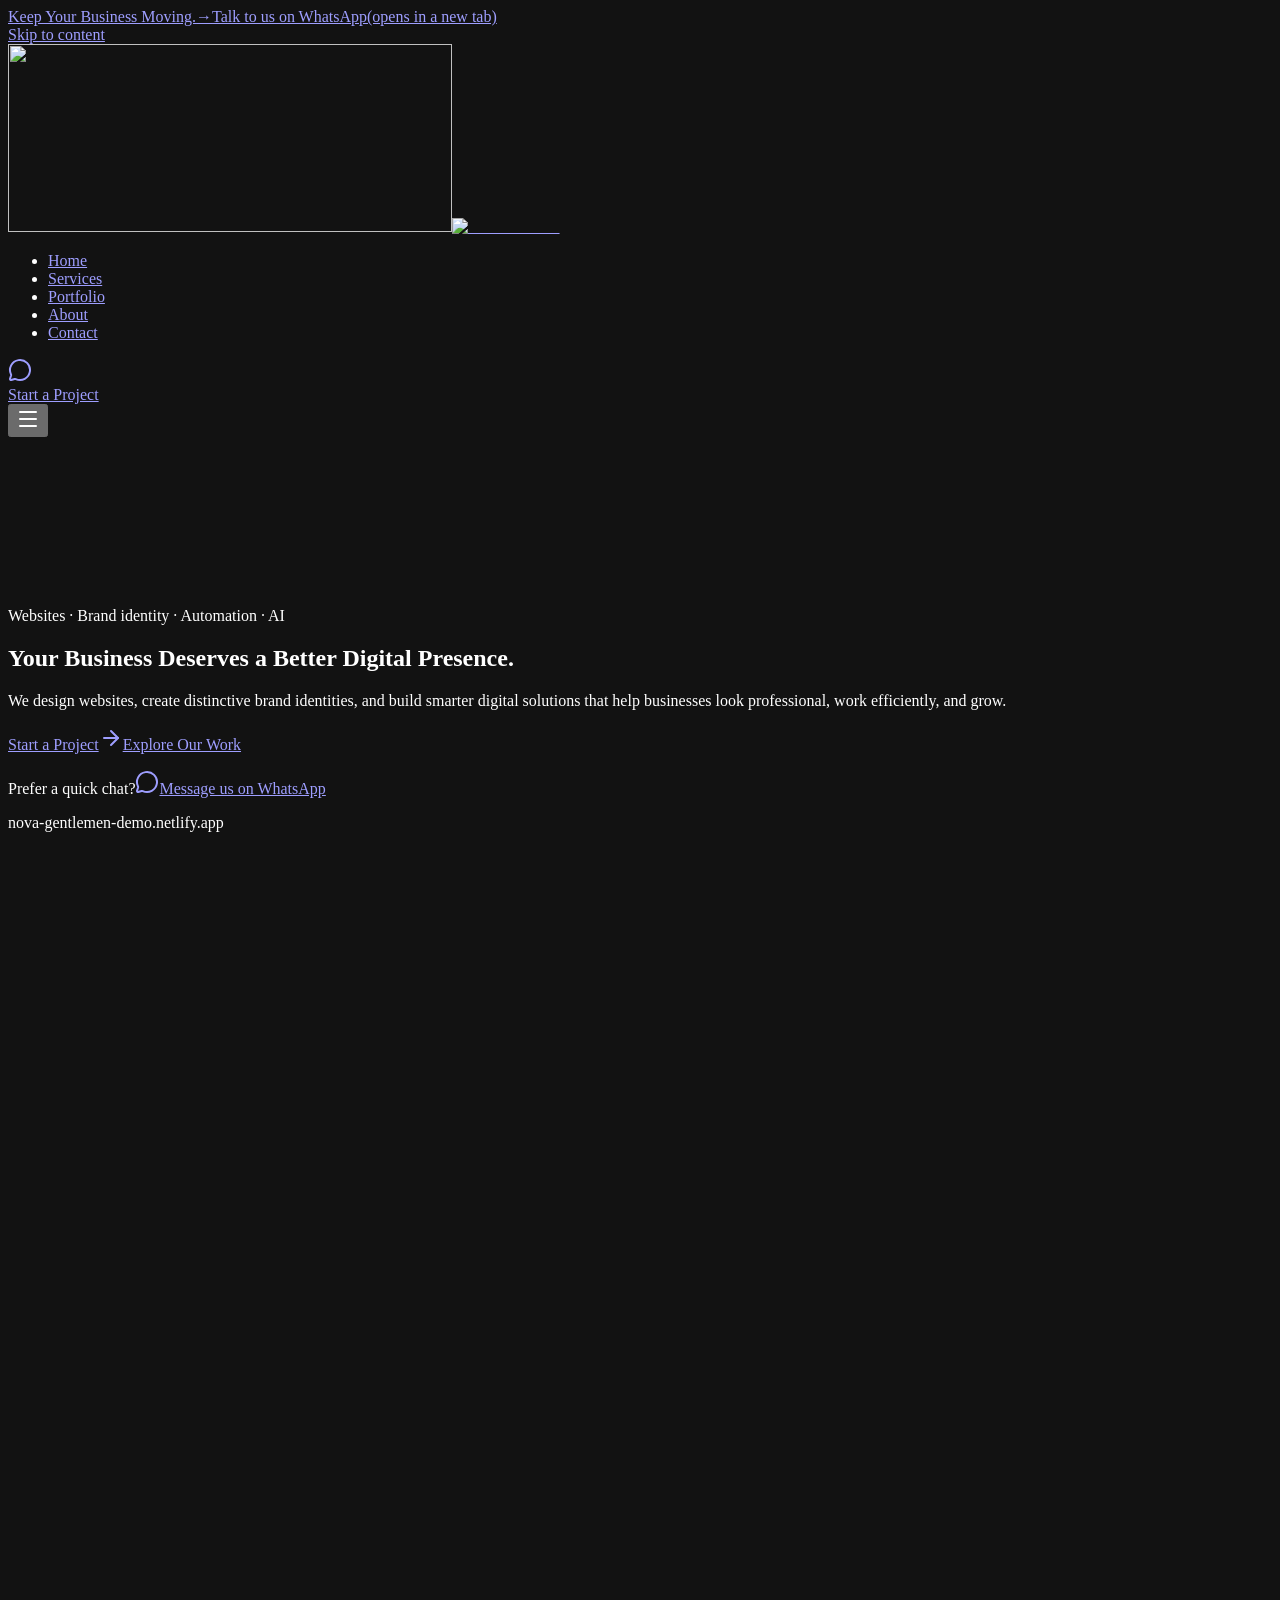
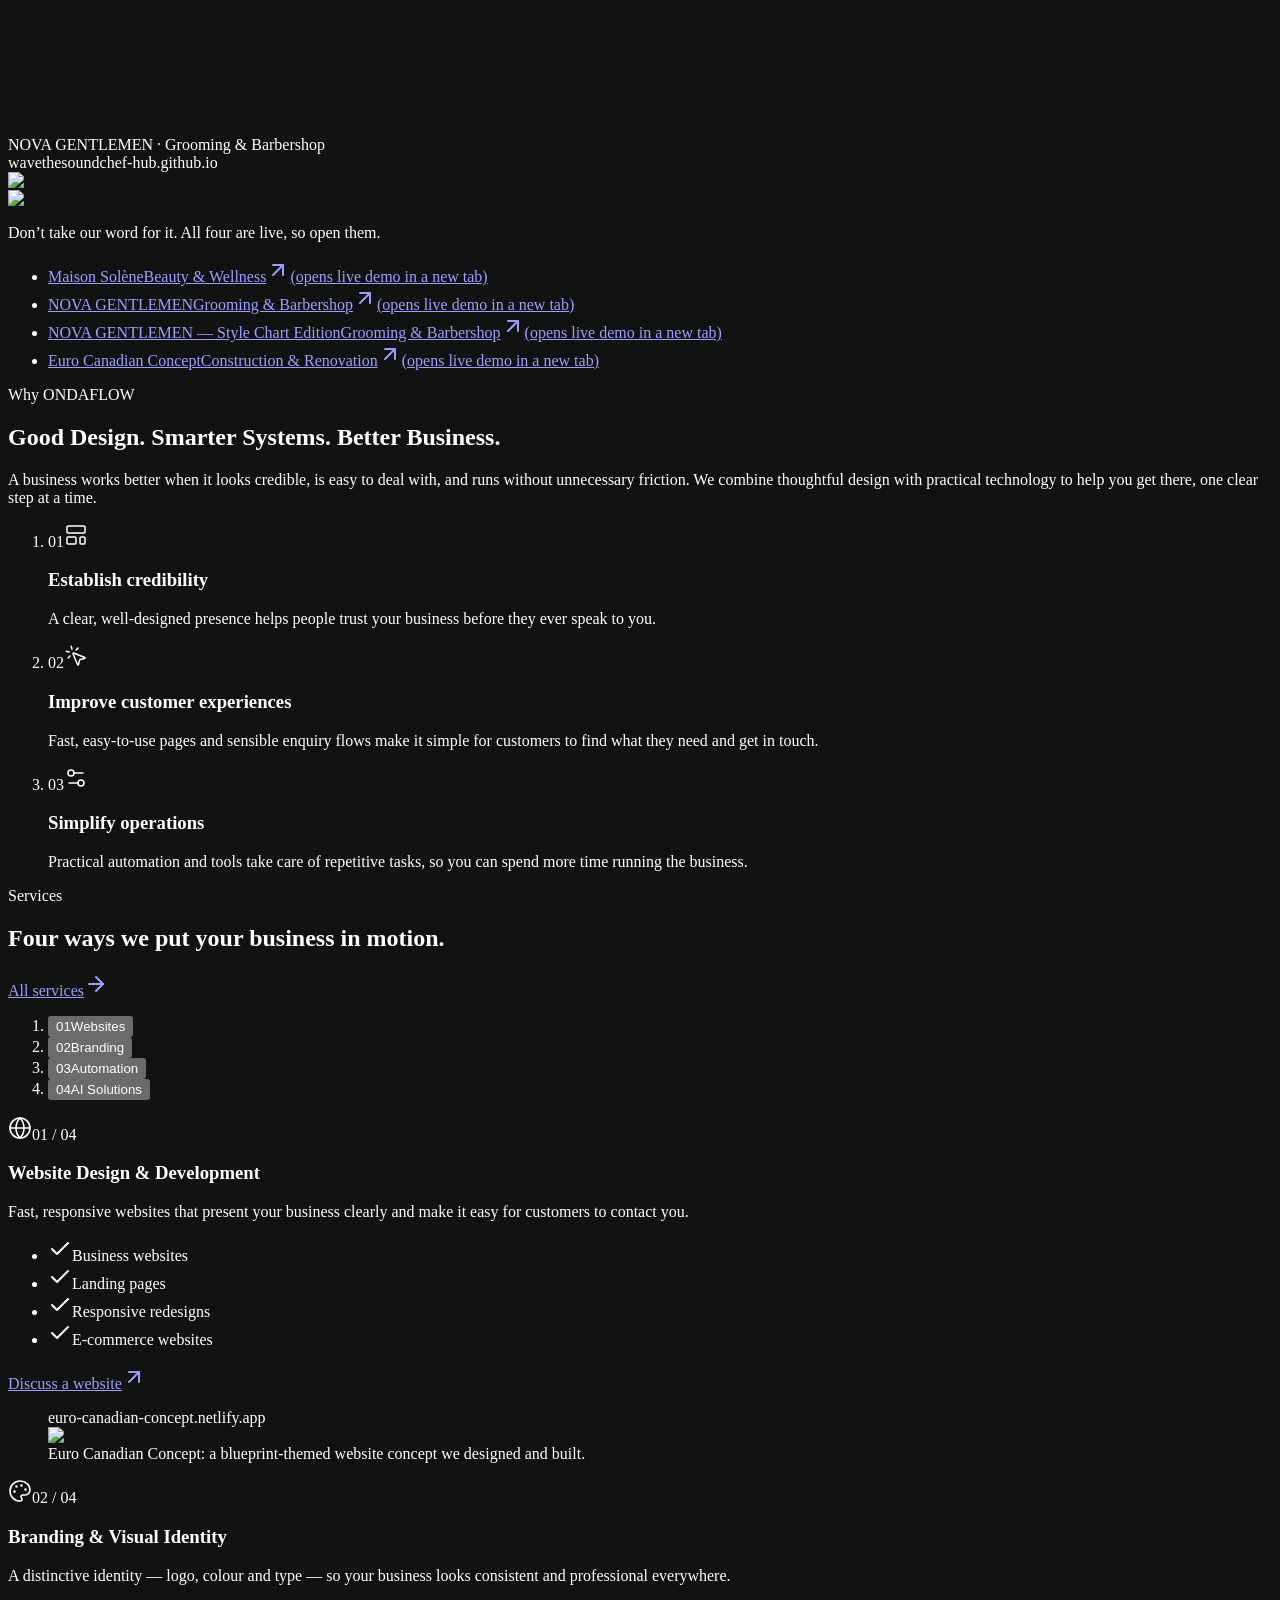
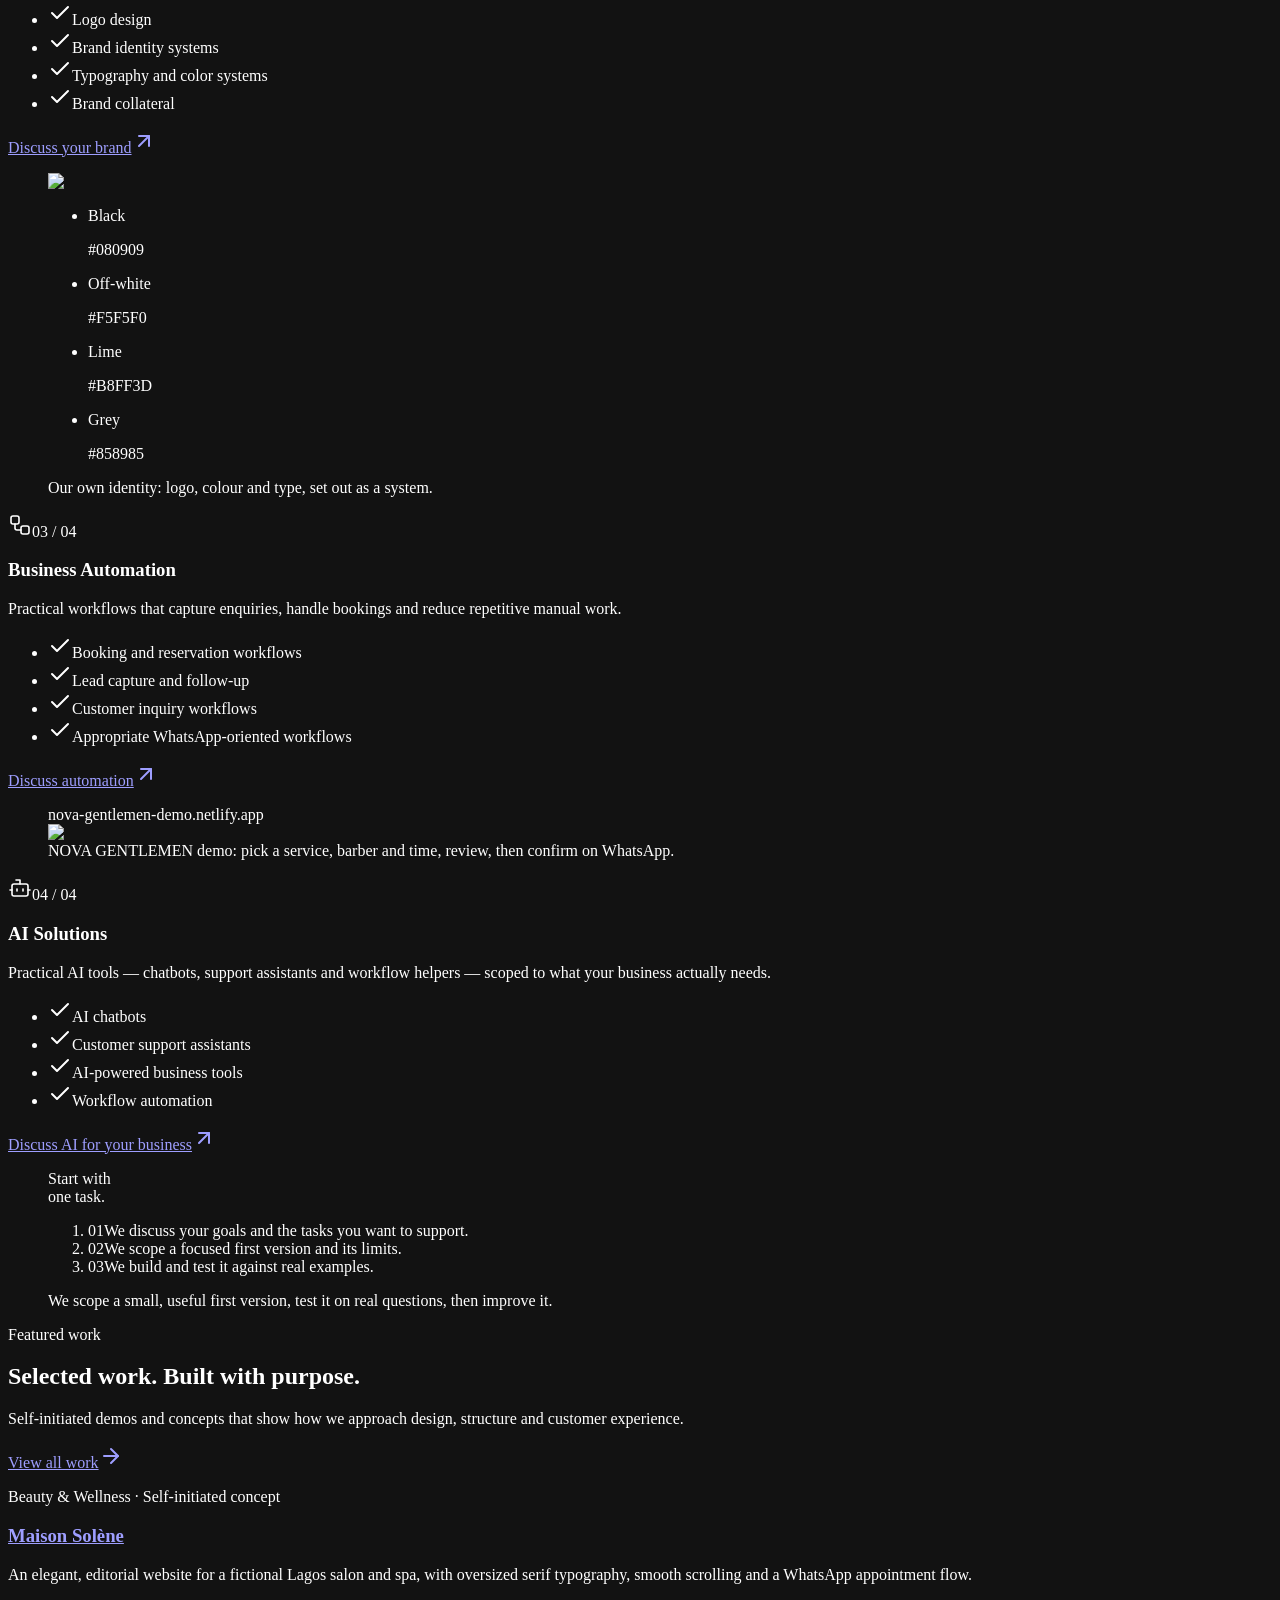
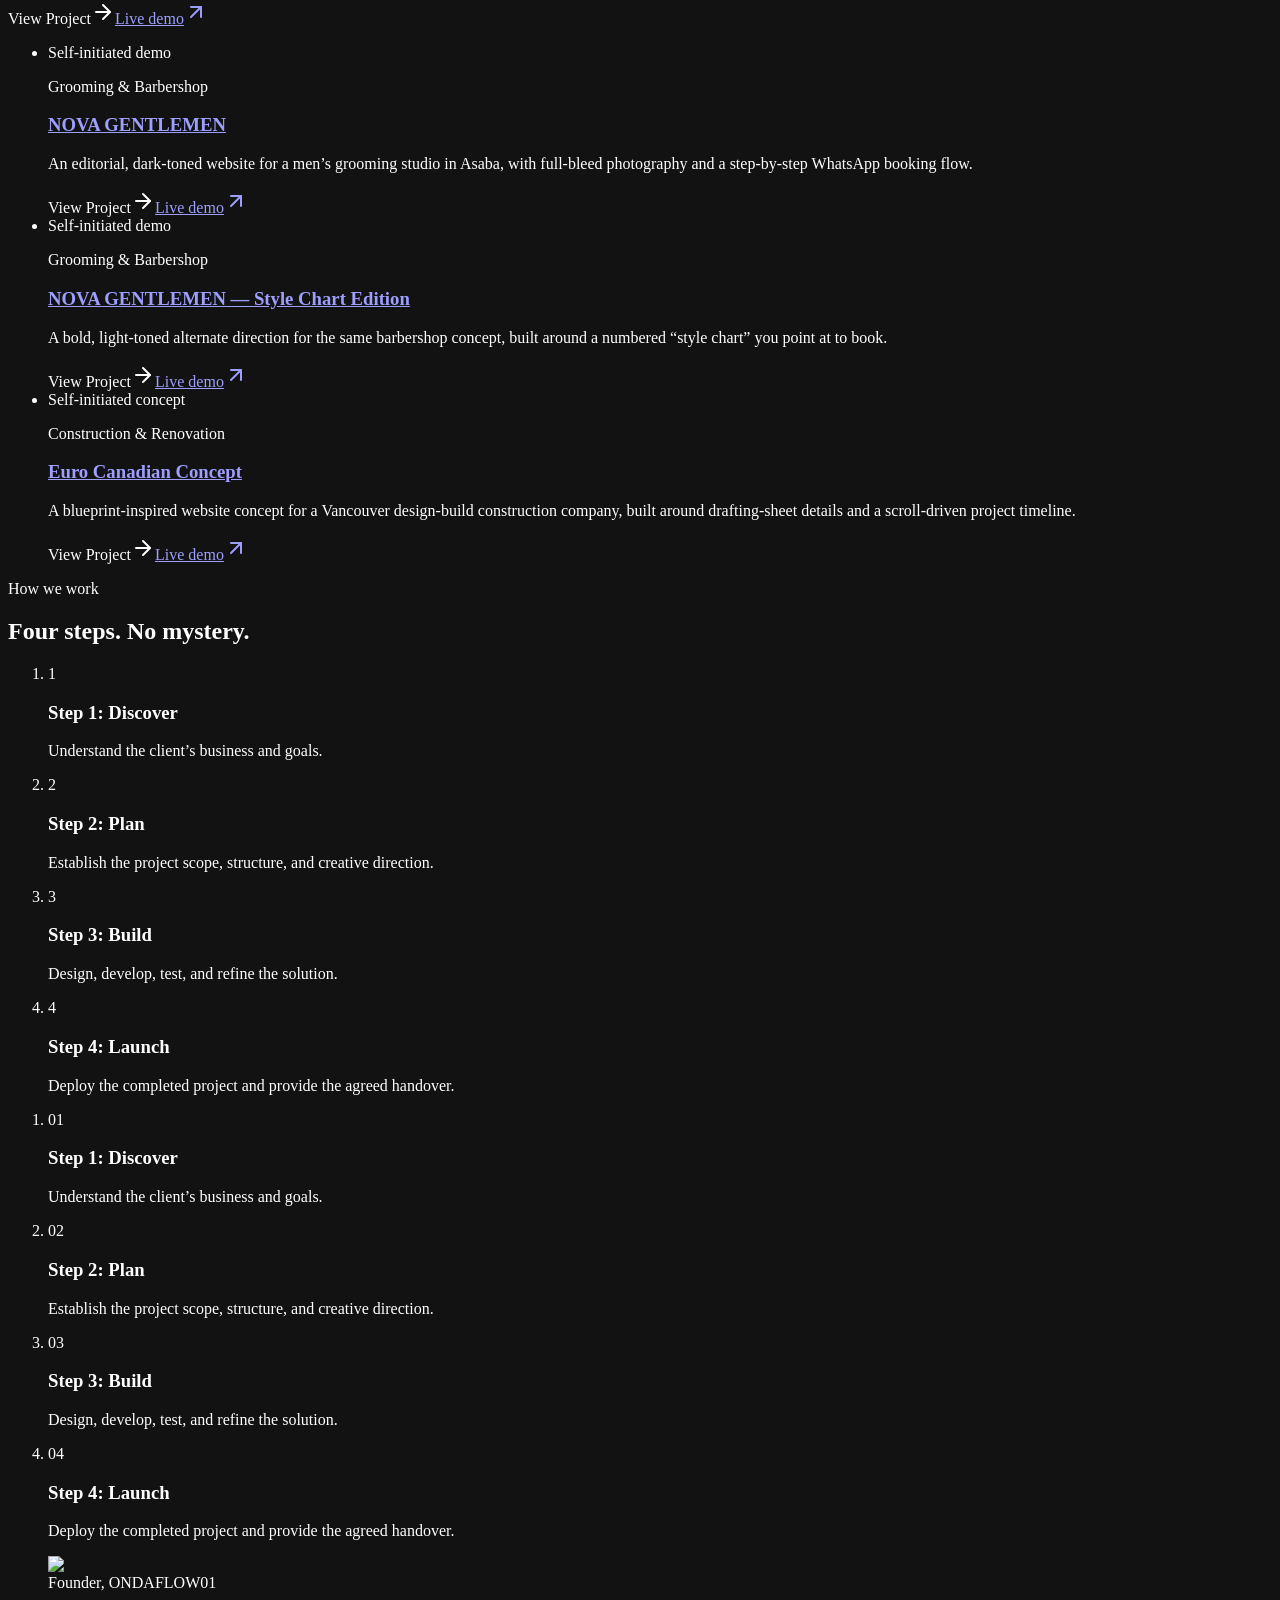
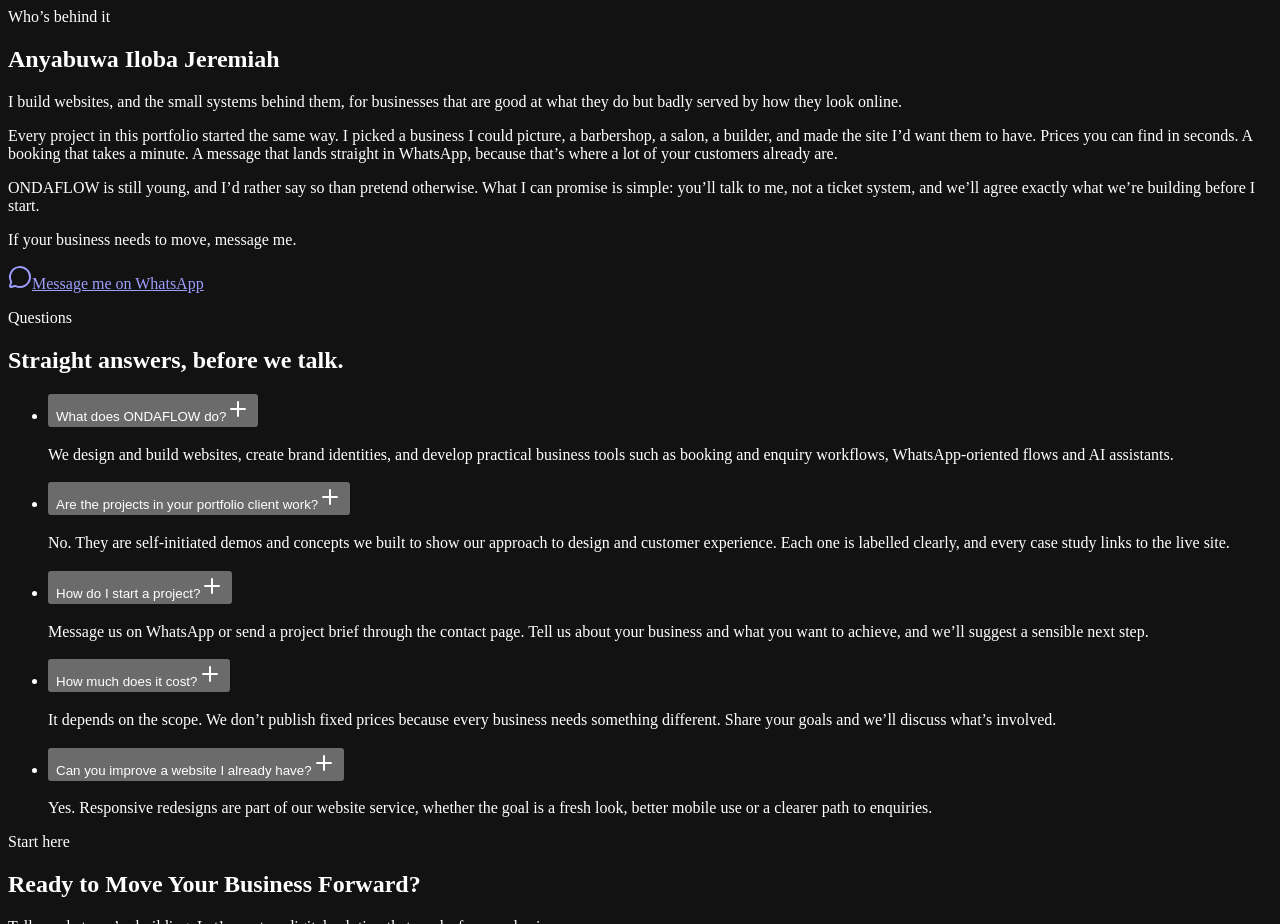
==== index.html @ 3c83a562 "Deploy acc5b81" ====
<!DOCTYPE html><html lang="en" class="QTTWHq_variable VpHh2q_variable ZgHWIW_variable"><head><meta charSet="utf-8"/><meta name="viewport" content="width=device-width, initial-scale=1"/><link rel="preload" href="/ondaflow-site/_next/static/media/017d9bea37084d9b-s.p.41rroleoq1br7.woff2" as="font" crossorigin="" type="font/woff2"/><link rel="preload" href="/ondaflow-site/_next/static/media/99e609270109b47d-s.p.40sczeszzbjw1.woff2" as="font" crossorigin="" type="font/woff2"/><link rel="preload" href="/ondaflow-site/_next/static/media/effe91970fc4db64-s.p.0oace-s_gkfks.woff2" as="font" crossorigin="" type="font/woff2"/><link rel="preload" href="/ondaflow-site/_next/static/media/f06bf9da926bae75-s.p.2874ccu1_u7jf.woff2" as="font" crossorigin="" type="font/woff2"/><link rel="preload" as="image" imageSrcSet="/ondaflow-site/brand/ondaflow-icon-960.webp 1x, /ondaflow-site/brand/ondaflow-icon-1440.webp 2x"/><link rel="preload" as="image" imageSrcSet="/ondaflow-site/brand/ondaflow-wordmark-960.webp 1x, /ondaflow-site/brand/ondaflow-wordmark-1440.webp 2x"/><link rel="preload" as="image" imageSrcSet="/ondaflow-site/projects/nova-gentlemen/shot-1-960.webp 640w, /ondaflow-site/projects/nova-gentlemen/shot-1-960.webp 750w, /ondaflow-site/projects/nova-gentlemen/shot-1-960.webp 828w, /ondaflow-site/projects/nova-gentlemen/shot-1-1440.webp 1080w, /ondaflow-site/projects/nova-gentlemen/shot-1-1440.webp 1200w, /ondaflow-site/projects/nova-gentlemen/shot-1-1440.webp 1920w, /ondaflow-site/projects/nova-gentlemen/shot-1-1440.webp 2048w, /ondaflow-site/projects/nova-gentlemen/shot-1-1440.webp 3840w" imageSizes="(min-width: 1024px) 860px, 90vw"/><link rel="stylesheet" href="/ondaflow-site/_next/static/chunks/3vk9vojs9kyk1.css" data-precedence="next"/><link rel="preload" as="script" fetchPriority="low" href="/ondaflow-site/_next/static/chunks/1kexj4s7oxhs2.js"/><script src="/ondaflow-site/_next/static/chunks/2r4s4h5xul1n-.js" async=""></script><script src="/ondaflow-site/_next/static/chunks/025e_g9ksha1v.js" async=""></script><script src="/ondaflow-site/_next/static/chunks/3k6omw_e3yz4u.js" async=""></script><script src="/ondaflow-site/_next/static/chunks/turbopack-3lum9zzw87azo.js" async=""></script><script src="/ondaflow-site/_next/static/chunks/327hiana52jrt.js" async=""></script><script src="/ondaflow-site/_next/static/chunks/2cvzv7tgptqig.js" async=""></script><script src="/ondaflow-site/_next/static/chunks/0_5lddbpx3---.js" async=""></script><meta name="next-size-adjust" content=""/><meta name="theme-color" content="#080909"/><meta name="color-scheme" content="dark"/><title>ONDAFLOW — Keep Your Business Moving.</title><meta name="description" content="ONDAFLOW designs websites, builds distinctive brand identities and creates smarter digital solutions that help businesses look professional, work efficiently and grow."/><meta name="application-name" content="ONDAFLOW"/><link rel="canonical" href="https://wavethesoundchef-hub.github.io/ondaflow-site/"/><meta property="og:title" content="ONDAFLOW — Keep Your Business Moving. | ONDAFLOW"/><meta property="og:description" content="ONDAFLOW designs websites, builds distinctive brand identities and creates smarter digital solutions that help businesses look professional, work efficiently and grow."/><meta property="og:url" content="https://wavethesoundchef-hub.github.io/ondaflow-site/"/><meta property="og:site_name" content="ONDAFLOW"/><meta property="og:image" content="https://wavethesoundchef-hub.github.io/ondaflow-site/ondaflow-site/opengraph-image.png?opengraph-image.2fow4xd4euu29.png"/><meta property="og:image:type" content="image/png"/><meta property="og:image:width" content="1200"/><meta property="og:image:height" content="630"/><meta property="og:type" content="website"/><meta name="twitter:card" content="summary_large_image"/><meta name="twitter:title" content="ONDAFLOW — Keep Your Business Moving. | ONDAFLOW"/><meta name="twitter:description" content="ONDAFLOW designs websites, builds distinctive brand identities and creates smarter digital solutions that help businesses look professional, work efficiently and grow."/><meta name="twitter:image" content="https://wavethesoundchef-hub.github.io/ondaflow-site/ondaflow-site/twitter-image.png?twitter-image.2fow4xd4euu29.png"/><meta name="twitter:image:type" content="image/png"/><meta name="twitter:image:width" content="1200"/><meta name="twitter:image:height" content="630"/><link rel="icon" href="/ondaflow-site/icon.png?icon.3fnjr0ejc4biw.png" sizes="512x512" type="image/png"/><link rel="apple-touch-icon" href="/ondaflow-site/apple-icon.png?apple-icon.0hv5odwr-tr7x.png" sizes="180x180" type="image/png"/><script>document.documentElement.classList.add('js')</script><script src="/ondaflow-site/_next/static/chunks/0cz1d0mv5g_q7.js" noModule=""></script></head><body class="flex min-h-dvh flex-col"><div hidden=""><!--$--><!--/$--></div><div class="border-b border-line bg-ink-2 px-4 py-2 text-center"><a href="https://wa.me/2348105336424?text=Hello%20ONDAFLOW%2C%20I%E2%80%99d%20like%20to%20discuss%20a%20project%20for%20my%20business." target="_blank" rel="noopener noreferrer" class="label inline-flex flex-wrap items-center justify-center gap-x-2 text-paper/70 transition-colors hover:text-lime"><span class="text-lime">Keep Your Business Moving.</span><span aria-hidden="true">→</span>Talk to us on WhatsApp<span class="sr-only">(opens in a new tab)</span></a></div><header class="sticky top-0 z-50"><div aria-hidden="true" class="absolute inset-0 -z-10 border-b transition-colors duration-300 border-transparent bg-ink"></div><a href="#main" class="sr-only focus:not-sr-only focus:absolute focus:left-4 focus:top-3 focus:z-[60] focus:rounded-md focus:bg-lime focus:px-4 focus:py-2 focus:text-sm focus:font-semibold focus:text-ink">Skip to content</a><div class="mx-auto flex h-16 w-full max-w-7xl items-center justify-between gap-6 px-5 sm:px-8 lg:h-[4.5rem]"><a aria-label="ONDAFLOW — home" class="inline-flex items-center gap-2.5 " href="/ondaflow-site/"><img alt="" width="444" height="188" decoding="async" data-nimg="1" class="logo-blend h-6 w-auto" style="color:transparent" srcSet="/ondaflow-site/brand/ondaflow-icon-960.webp 1x, /ondaflow-site/brand/ondaflow-icon-1440.webp 2x" src="/ondaflow-site/brand/ondaflow-icon-1440.webp"/><img alt="ONDAFLOW" width="783" height="75" decoding="async" data-nimg="1" class="logo-blend h-[15px] w-auto sm:h-[17px]" style="color:transparent" srcSet="/ondaflow-site/brand/ondaflow-wordmark-960.webp 1x, /ondaflow-site/brand/ondaflow-wordmark-1440.webp 2x" src="/ondaflow-site/brand/ondaflow-wordmark-1440.webp"/></a><nav aria-label="Primary" class="hidden lg:block"><ul class="flex items-center gap-1"><li><a aria-current="page" class="relative rounded-md px-4 py-2 text-sm font-medium transition-colors hover:text-paper text-paper" href="/ondaflow-site/">Home<span aria-hidden="true" class="absolute inset-x-4 -bottom-0.5 h-px bg-lime"></span></a></li><li><a class="relative rounded-md px-4 py-2 text-sm font-medium transition-colors hover:text-paper text-paper/65" href="/ondaflow-site/services/">Services</a></li><li><a class="relative rounded-md px-4 py-2 text-sm font-medium transition-colors hover:text-paper text-paper/65" href="/ondaflow-site/portfolio/">Portfolio</a></li><li><a class="relative rounded-md px-4 py-2 text-sm font-medium transition-colors hover:text-paper text-paper/65" href="/ondaflow-site/about/">About</a></li><li><a class="relative rounded-md px-4 py-2 text-sm font-medium transition-colors hover:text-paper text-paper/65" href="/ondaflow-site/contact/">Contact</a></li></ul></nav><div class="flex items-center gap-2"><a href="https://wa.me/2348105336424?text=Hello%20ONDAFLOW%2C%20I%E2%80%99d%20like%20to%20discuss%20a%20project%20for%20my%20business." target="_blank" rel="noopener noreferrer" aria-label="Chat with ONDAFLOW on WhatsApp (opens in a new tab)" class="plausible-event-name=WhatsApp+Click hidden size-11 items-center justify-center rounded-lg border border-paper/20 text-paper transition-colors hover:border-lime hover:text-lime sm:inline-flex"><svg xmlns="http://www.w3.org/2000/svg" width="24" height="24" viewBox="0 0 24 24" fill="none" stroke="currentColor" stroke-width="2" stroke-linecap="round" stroke-linejoin="round" class="lucide lucide-message-circle size-[18px]" aria-hidden="true"><path d="M2.992 16.342a2 2 0 0 1 .094 1.167l-1.065 3.29a1 1 0 0 0 1.236 1.168l3.413-.998a2 2 0 0 1 1.099.092 10 10 0 1 0-4.777-4.719"></path></svg></a><div class="hidden sm:block"><a class="group inline-flex items-center justify-center gap-2 rounded-lg font-semibold tracking-tight whitespace-nowrap transition-all duration-200 active:scale-[0.98] disabled:opacity-60 disabled:pointer-events-none bg-lime text-ink hover:bg-paper hover:shadow-[0_0_0_4px_rgba(184,255,61,0.18)] h-11 px-5 text-sm  " href="/ondaflow-site/contact/#start">Start a Project</a></div><button type="button" aria-expanded="false" aria-controls="mobile-menu" aria-label="Open menu" class="inline-flex size-11 items-center justify-center rounded-lg border border-paper/20 text-paper lg:hidden"><svg xmlns="http://www.w3.org/2000/svg" width="24" height="24" viewBox="0 0 24 24" fill="none" stroke="currentColor" stroke-width="2" stroke-linecap="round" stroke-linejoin="round" class="lucide lucide-menu size-5" aria-hidden="true"><path d="M4 5h16"></path><path d="M4 12h16"></path><path d="M4 19h16"></path></svg></button></div></div><div id="mobile-menu" hidden="" class="fixed inset-x-0 top-16 bottom-0 overflow-y-auto border-t border-line bg-ink px-5 pb-10 pt-6 lg:hidden"><nav aria-label="Mobile"><ul class="divide-y divide-line"><li><a aria-current="page" class="flex items-center justify-between py-4 font-display text-3xl font-semibold tracking-tight text-lime" href="/ondaflow-site/">Home</a></li><li><a class="flex items-center justify-between py-4 font-display text-3xl font-semibold tracking-tight text-paper" href="/ondaflow-site/services/">Services</a></li><li><a class="flex items-center justify-between py-4 font-display text-3xl font-semibold tracking-tight text-paper" href="/ondaflow-site/portfolio/">Portfolio</a></li><li><a class="flex items-center justify-between py-4 font-display text-3xl font-semibold tracking-tight text-paper" href="/ondaflow-site/about/">About</a></li><li><a class="flex items-center justify-between py-4 font-display text-3xl font-semibold tracking-tight text-paper" href="/ondaflow-site/contact/">Contact</a></li></ul></nav><div class="mt-8 flex flex-col gap-3"><a class="group inline-flex items-center justify-center gap-2 rounded-lg font-semibold tracking-tight whitespace-nowrap transition-all duration-200 active:scale-[0.98] disabled:opacity-60 disabled:pointer-events-none bg-lime text-ink hover:bg-paper hover:shadow-[0_0_0_4px_rgba(184,255,61,0.18)] h-13 px-7 text-base  " href="/ondaflow-site/contact/#start">Start a Project<svg xmlns="http://www.w3.org/2000/svg" width="24" height="24" viewBox="0 0 24 24" fill="none" stroke="currentColor" stroke-width="2" stroke-linecap="round" stroke-linejoin="round" class="lucide lucide-arrow-right size-4 transition-transform duration-200 group-hover:translate-x-0.5 group-hover:-translate-y-px" aria-hidden="true"><path d="M5 12h14"></path><path d="m12 5 7 7-7 7"></path></svg></a><a href="https://wa.me/2348105336424?text=Hello%20ONDAFLOW%2C%20I%E2%80%99d%20like%20to%20discuss%20a%20project%20for%20my%20business." target="_blank" rel="noopener noreferrer" class="group inline-flex items-center justify-center gap-2 rounded-lg font-semibold tracking-tight whitespace-nowrap transition-all duration-200 active:scale-[0.98] disabled:opacity-60 disabled:pointer-events-none border border-paper/25 text-paper hover:border-lime hover:text-lime h-13 px-7 text-base plausible-event-name=WhatsApp+Click "><svg xmlns="http://www.w3.org/2000/svg" width="24" height="24" viewBox="0 0 24 24" fill="none" stroke="currentColor" stroke-width="2" stroke-linecap="round" stroke-linejoin="round" class="lucide lucide-message-circle size-4" aria-hidden="true"><path d="M2.992 16.342a2 2 0 0 1 .094 1.167l-1.065 3.29a1 1 0 0 0 1.236 1.168l3.413-.998a2 2 0 0 1 1.099.092 10 10 0 1 0-4.777-4.719"></path></svg>Chat on WhatsApp</a></div></div></header><main id="main" class="flex-1"><section class="relative isolate overflow-hidden" aria-labelledby="hero-heading"><div aria-hidden="true" class="absolute inset-0 -z-10 [mask-image:linear-gradient(to_bottom,transparent,black_30%,black_80%,transparent)]"><canvas aria-hidden="true" class="h-full w-full [mask-image:linear-gradient(to_right,transparent,black_20%,black_80%,transparent)] "></canvas></div><div class="mx-auto w-full max-w-7xl px-5 sm:px-8 relative pt-16 text-center sm:pt-24 lg:pt-28"><p class="label mx-auto inline-flex items-center gap-2.5 text-lime"><span aria-hidden="true" class="relative flex size-2"><span class="absolute inset-0 rounded-full bg-lime" style="animation:pulse-ring 2.2s ease-out infinite"></span><span class="relative size-2 rounded-full bg-lime"></span></span>Websites · Brand identity · Automation · AI</p><h1 id="hero-heading" class="mx-auto mt-7 max-w-5xl font-display text-balance text-[2.6rem] leading-[1.02] sm:text-6xl lg:text-[5.25rem]">Your Business Deserves a <span class="text-lime">Better Digital Presence.</span></h1><p class="mx-auto mt-7 max-w-2xl text-pretty text-lg leading-relaxed text-paper/75">We design websites, create distinctive brand identities, and build smarter digital solutions that help businesses look professional, work efficiently, and grow.</p><div class="mt-10 flex flex-col items-center justify-center gap-3 sm:flex-row"><a class="group inline-flex items-center justify-center gap-2 rounded-lg font-semibold tracking-tight whitespace-nowrap transition-all duration-200 active:scale-[0.98] disabled:opacity-60 disabled:pointer-events-none bg-lime text-ink hover:bg-paper hover:shadow-[0_0_0_4px_rgba(184,255,61,0.18)] h-13 px-7 text-base  " href="/ondaflow-site/contact/#start">Start a Project<svg xmlns="http://www.w3.org/2000/svg" width="24" height="24" viewBox="0 0 24 24" fill="none" stroke="currentColor" stroke-width="2" stroke-linecap="round" stroke-linejoin="round" class="lucide lucide-arrow-right size-4 transition-transform duration-200 group-hover:translate-x-0.5 group-hover:-translate-y-px" aria-hidden="true"><path d="M5 12h14"></path><path d="m12 5 7 7-7 7"></path></svg></a><a class="group inline-flex items-center justify-center gap-2 rounded-lg font-semibold tracking-tight whitespace-nowrap transition-all duration-200 active:scale-[0.98] disabled:opacity-60 disabled:pointer-events-none border border-paper/25 text-paper hover:border-lime hover:text-lime h-13 px-7 text-base  " href="/ondaflow-site/portfolio/">Explore Our Work</a></div><p class="mt-6 flex flex-wrap items-center justify-center gap-x-2 text-sm text-mute">Prefer a quick chat?<a href="https://wa.me/2348105336424?text=Hello%20ONDAFLOW%2C%20I%E2%80%99d%20like%20to%20discuss%20a%20project%20for%20my%20business." target="_blank" rel="noopener noreferrer" class="group inline-flex items-center justify-center gap-2 rounded-lg font-semibold tracking-tight whitespace-nowrap transition-all duration-200 active:scale-[0.98] disabled:opacity-60 disabled:pointer-events-none text-paper hover:text-lime h-11 px-5 text-sm plausible-event-name=WhatsApp+Click !h-auto !px-0 !py-0 text-sm underline-offset-4 hover:underline"><svg xmlns="http://www.w3.org/2000/svg" width="24" height="24" viewBox="0 0 24 24" fill="none" stroke="currentColor" stroke-width="2" stroke-linecap="round" stroke-linejoin="round" class="lucide lucide-message-circle size-4" aria-hidden="true"><path d="M2.992 16.342a2 2 0 0 1 .094 1.167l-1.065 3.29a1 1 0 0 0 1.236 1.168l3.413-.998a2 2 0 0 1 1.099.092 10 10 0 1 0-4.777-4.719"></path></svg>Message us on WhatsApp</a></p></div><div class="relative mt-16 pb-16 sm:mt-20 sm:pb-20"><div class="hero-stage relative mx-auto w-full max-w-5xl px-5 sm:px-8"><div aria-hidden="true" class="hero-ground pointer-events-none absolute -bottom-14 left-1/2 h-16 w-[62%] -translate-x-1/2 rounded-[100%] bg-lime/20 blur-3xl"></div><div class="relative mx-auto w-[92%] sm:w-[84%]"><div aria-hidden="true" class="invisible aspect-[16/10] w-full"></div><div class="parallax-layer absolute inset-0" style="--depth:10;--speed:0.02;--tilt:2.2"><div class="hero-block " style="--dur:15s;--delay:-2s;--rot:0deg"><div class="relative"><div class="overflow-hidden rounded-xl border border-paper/10 bg-ink-2 shadow-[0_30px_80px_-30px_rgba(0,0,0,0.9)] "><div class="flex items-center gap-3 border-b border-paper/10 bg-ink-3 px-3.5 py-2.5" aria-hidden="true"><div class="flex gap-1.5"><span class="size-2.5 rounded-full bg-paper/20"></span><span class="size-2.5 rounded-full bg-paper/20"></span><span class="size-2.5 rounded-full bg-paper/20"></span></div><div class="min-w-0 flex-1 truncate rounded-md bg-ink/70 px-3 py-1 text-center text-[11px] text-mute">nova-gentlemen-demo.netlify.app</div></div><img alt="NOVA GENTLEMEN homepage hero showing a barber at work beside the headline “Every line, intentional.”" width="1440" height="900" decoding="async" data-nimg="1" class="aspect-[16/10] h-auto w-full object-cover object-top" style="color:transparent" sizes="(min-width: 1024px) 860px, 90vw" srcSet="/ondaflow-site/projects/nova-gentlemen/shot-1-960.webp 640w, /ondaflow-site/projects/nova-gentlemen/shot-1-960.webp 750w, /ondaflow-site/projects/nova-gentlemen/shot-1-960.webp 828w, /ondaflow-site/projects/nova-gentlemen/shot-1-1440.webp 1080w, /ondaflow-site/projects/nova-gentlemen/shot-1-1440.webp 1200w, /ondaflow-site/projects/nova-gentlemen/shot-1-1440.webp 1920w, /ondaflow-site/projects/nova-gentlemen/shot-1-1440.webp 2048w, /ondaflow-site/projects/nova-gentlemen/shot-1-1440.webp 3840w" src="/ondaflow-site/projects/nova-gentlemen/shot-1-1440.webp"/></div><span class="label absolute -top-3 left-5 rounded-[4px] border border-lime/40 bg-ink px-3 py-1.5 text-lime">NOVA GENTLEMEN<!-- --> · <!-- -->Grooming &amp; Barbershop</span></div></div></div></div><div class="parallax-layer absolute -bottom-6 left-1 w-[38%] sm:-bottom-10 sm:left-0 sm:w-[30%]" style="--depth:26;--speed:0.07;--tilt:3.5"><div class="hero-block " style="--dur:12s;--delay:-5s;--rot:-1.5deg"><div class="overflow-hidden rounded-xl border border-paper/10 bg-ink-2 shadow-[0_30px_80px_-30px_rgba(0,0,0,0.9)] "><div class="flex items-center gap-3 border-b border-paper/10 bg-ink-3 px-3.5 py-2.5" aria-hidden="true"><div class="flex gap-1.5"><span class="size-2.5 rounded-full bg-paper/20"></span><span class="size-2.5 rounded-full bg-paper/20"></span><span class="size-2.5 rounded-full bg-paper/20"></span></div><div class="min-w-0 flex-1 truncate rounded-md bg-ink/70 px-3 py-1 text-center text-[11px] text-mute">wavethesoundchef-hub.github.io</div></div><img alt="Maison Solène hero with oversized serif lettering over a rose-to-plum gradient and the line “beauty, taken slowly.”" loading="lazy" width="1440" height="900" decoding="async" data-nimg="1" class="aspect-[16/10] h-auto w-full object-cover object-top" style="color:transparent" sizes="(min-width: 1024px) 300px, 40vw" srcSet="/ondaflow-site/projects/maison-solene/shot-1-480.webp 256w, /ondaflow-site/projects/maison-solene/shot-1-480.webp 384w, /ondaflow-site/projects/maison-solene/shot-1-960.webp 640w, /ondaflow-site/projects/maison-solene/shot-1-960.webp 750w, /ondaflow-site/projects/maison-solene/shot-1-960.webp 828w, /ondaflow-site/projects/maison-solene/shot-1-1440.webp 1080w, /ondaflow-site/projects/maison-solene/shot-1-1440.webp 1200w, /ondaflow-site/projects/maison-solene/shot-1-1440.webp 1920w, /ondaflow-site/projects/maison-solene/shot-1-1440.webp 2048w, /ondaflow-site/projects/maison-solene/shot-1-1440.webp 3840w" src="/ondaflow-site/projects/maison-solene/shot-1-1440.webp"/></div></div></div><div class="parallax-layer absolute -bottom-8 right-1 w-[22%] min-w-[84px] sm:-bottom-12 sm:right-0 sm:w-[17%]" style="--depth:38;--speed:0.11;--tilt:4.5"><div class="hero-block " style="--dur:13.5s;--delay:-8s;--rot:1.5deg"><div class="overflow-hidden rounded-[2rem] border-[6px] border-ink-3 bg-ink-3 shadow-[0_30px_70px_-25px_rgba(0,0,0,0.95)] ring-1 ring-paper/15 "><img alt="NOVA GENTLEMEN style chart edition on a mobile screen." loading="lazy" width="780" height="1688" decoding="async" data-nimg="1" class="aspect-[390/844] h-auto w-full rounded-[1.5rem] object-cover object-top" style="color:transparent" sizes="(min-width: 1024px) 180px, 22vw" srcSet="/ondaflow-site/projects/nova-gentlemen-style-chart/mobile-480.webp 256w, /ondaflow-site/projects/nova-gentlemen-style-chart/mobile-480.webp 384w, /ondaflow-site/projects/nova-gentlemen-style-chart/mobile-960.webp 640w, /ondaflow-site/projects/nova-gentlemen-style-chart/mobile-960.webp 750w, /ondaflow-site/projects/nova-gentlemen-style-chart/mobile-960.webp 828w, /ondaflow-site/projects/nova-gentlemen-style-chart/mobile-1440.webp 1080w, /ondaflow-site/projects/nova-gentlemen-style-chart/mobile-1440.webp 1200w, /ondaflow-site/projects/nova-gentlemen-style-chart/mobile-1440.webp 1920w, /ondaflow-site/projects/nova-gentlemen-style-chart/mobile-1440.webp 2048w, /ondaflow-site/projects/nova-gentlemen-style-chart/mobile-1440.webp 3840w" src="/ondaflow-site/projects/nova-gentlemen-style-chart/mobile-1440.webp"/></div></div></div></div></div><div class="border-t border-line bg-ink/80"><div class="mx-auto w-full max-w-7xl px-5 sm:px-8 py-8 sm:py-10"><p class="label text-mute">Don’t take our word for it. All four are live, so open them.</p><ul class="mt-5 grid gap-px overflow-hidden rounded-xl border border-line bg-line sm:grid-cols-2 lg:grid-cols-4"><li class="bg-ink"><a href="https://wavethesoundchef-hub.github.io/maison-solene/" target="_blank" rel="noopener noreferrer" class="group flex h-full items-start justify-between gap-4 p-5 transition-colors hover:bg-ink-2"><span><span class="block font-display text-lg font-normal tracking-tight">Maison Solène</span><span class="label mt-1.5 block text-mute">Beauty &amp; Wellness</span></span><svg xmlns="http://www.w3.org/2000/svg" width="24" height="24" viewBox="0 0 24 24" fill="none" stroke="currentColor" stroke-width="2" stroke-linecap="round" stroke-linejoin="round" class="lucide lucide-arrow-up-right mt-1 size-4 shrink-0 text-paper/50 transition-all group-hover:-translate-y-0.5 group-hover:translate-x-0.5 group-hover:text-lime" aria-hidden="true"><path d="M7 7h10v10"></path><path d="M7 17 17 7"></path></svg><span class="sr-only">(opens live demo in a new tab)</span></a></li><li class="bg-ink"><a href="https://nova-gentlemen-demo.netlify.app" target="_blank" rel="noopener noreferrer" class="group flex h-full items-start justify-between gap-4 p-5 transition-colors hover:bg-ink-2"><span><span class="block font-display text-lg font-normal tracking-tight">NOVA GENTLEMEN</span><span class="label mt-1.5 block text-mute">Grooming &amp; Barbershop</span></span><svg xmlns="http://www.w3.org/2000/svg" width="24" height="24" viewBox="0 0 24 24" fill="none" stroke="currentColor" stroke-width="2" stroke-linecap="round" stroke-linejoin="round" class="lucide lucide-arrow-up-right mt-1 size-4 shrink-0 text-paper/50 transition-all group-hover:-translate-y-0.5 group-hover:translate-x-0.5 group-hover:text-lime" aria-hidden="true"><path d="M7 7h10v10"></path><path d="M7 17 17 7"></path></svg><span class="sr-only">(opens live demo in a new tab)</span></a></li><li class="bg-ink"><a href="https://nova-gentlemen-chart.netlify.app" target="_blank" rel="noopener noreferrer" class="group flex h-full items-start justify-between gap-4 p-5 transition-colors hover:bg-ink-2"><span><span class="block font-display text-lg font-normal tracking-tight">NOVA GENTLEMEN — Style Chart Edition</span><span class="label mt-1.5 block text-mute">Grooming &amp; Barbershop</span></span><svg xmlns="http://www.w3.org/2000/svg" width="24" height="24" viewBox="0 0 24 24" fill="none" stroke="currentColor" stroke-width="2" stroke-linecap="round" stroke-linejoin="round" class="lucide lucide-arrow-up-right mt-1 size-4 shrink-0 text-paper/50 transition-all group-hover:-translate-y-0.5 group-hover:translate-x-0.5 group-hover:text-lime" aria-hidden="true"><path d="M7 7h10v10"></path><path d="M7 17 17 7"></path></svg><span class="sr-only">(opens live demo in a new tab)</span></a></li><li class="bg-ink"><a href="https://euro-canadian-concept.netlify.app/" target="_blank" rel="noopener noreferrer" class="group flex h-full items-start justify-between gap-4 p-5 transition-colors hover:bg-ink-2"><span><span class="block font-display text-lg font-normal tracking-tight">Euro Canadian Concept</span><span class="label mt-1.5 block text-mute">Construction &amp; Renovation</span></span><svg xmlns="http://www.w3.org/2000/svg" width="24" height="24" viewBox="0 0 24 24" fill="none" stroke="currentColor" stroke-width="2" stroke-linecap="round" stroke-linejoin="round" class="lucide lucide-arrow-up-right mt-1 size-4 shrink-0 text-paper/50 transition-all group-hover:-translate-y-0.5 group-hover:translate-x-0.5 group-hover:text-lime" aria-hidden="true"><path d="M7 7h10v10"></path><path d="M7 17 17 7"></path></svg><span class="sr-only">(opens live demo in a new tab)</span></a></li></ul></div></div></section><section class="on-light bg-paper text-ink" aria-labelledby="value-heading"><div class="mx-auto w-full max-w-7xl px-5 sm:px-8 py-24 sm:py-32"><div class="reveal grid gap-10 lg:grid-cols-12" style="--reveal-delay:0ms"><div class="lg:col-span-7"><p class="label mb-5 flex items-center gap-2.5 text-ink "><span aria-hidden="true" class="size-1.5 rounded-[1px] bg-ink"></span>Why ONDAFLOW</p><h2 id="value-heading" class="font-display text-balance text-5xl leading-[1.02] sm:text-6xl lg:text-[4.5rem]">Good Design. Smarter Systems. Better Business.</h2></div><p class="text-pretty text-lg leading-relaxed text-slate lg:col-span-5 lg:pt-14">A business works better when it looks credible, is easy to deal with, and runs without unnecessary friction. We combine thoughtful design with practical technology to help you get there, one clear step at a time.</p></div><ol class="mt-16 grid divide-y hairline border-y hairline md:grid-cols-3 md:divide-x md:divide-y-0"><li class="md:px-8 md:first:pl-0 md:last:pr-0"><div class="reveal h-full py-8" style="--reveal-delay:0ms"><div class="label flex items-center justify-between text-slate"><span>01</span><svg xmlns="http://www.w3.org/2000/svg" width="24" height="24" viewBox="0 0 24 24" fill="none" stroke="currentColor" stroke-width="1.5" stroke-linecap="round" stroke-linejoin="round" class="lucide lucide-layout-template size-5 text-ink" aria-hidden="true"><rect width="18" height="7" x="3" y="3" rx="1"></rect><rect width="9" height="7" x="3" y="14" rx="1"></rect><rect width="5" height="7" x="16" y="14" rx="1"></rect></svg></div><h3 class="mt-14 font-display text-2xl font-normal tracking-tight">Establish credibility</h3><p class="mt-3 text-pretty leading-relaxed text-slate">A clear, well-designed presence helps people trust your business before they ever speak to you.</p></div></li><li class="md:px-8 md:first:pl-0 md:last:pr-0"><div class="reveal h-full py-8" style="--reveal-delay:90ms"><div class="label flex items-center justify-between text-slate"><span>02</span><svg xmlns="http://www.w3.org/2000/svg" width="24" height="24" viewBox="0 0 24 24" fill="none" stroke="currentColor" stroke-width="1.5" stroke-linecap="round" stroke-linejoin="round" class="lucide lucide-mouse-pointer-click size-5 text-ink" aria-hidden="true"><path d="M14 4.1 12 6"></path><path d="m5.1 8-2.9-.8"></path><path d="m6 12-1.9 2"></path><path d="M7.2 2.2 8 5.1"></path><path d="M9.037 9.69a.498.498 0 0 1 .653-.653l11 4.5a.5.5 0 0 1-.074.949l-4.349 1.041a1 1 0 0 0-.74.739l-1.04 4.35a.5.5 0 0 1-.95.074z"></path></svg></div><h3 class="mt-14 font-display text-2xl font-normal tracking-tight">Improve customer experiences</h3><p class="mt-3 text-pretty leading-relaxed text-slate">Fast, easy-to-use pages and sensible enquiry flows make it simple for customers to find what they need and get in touch.</p></div></li><li class="md:px-8 md:first:pl-0 md:last:pr-0"><div class="reveal h-full py-8" style="--reveal-delay:180ms"><div class="label flex items-center justify-between text-slate"><span>03</span><svg xmlns="http://www.w3.org/2000/svg" width="24" height="24" viewBox="0 0 24 24" fill="none" stroke="currentColor" stroke-width="1.5" stroke-linecap="round" stroke-linejoin="round" class="lucide lucide-settings-2 size-5 text-ink" aria-hidden="true"><path d="M14 17H5"></path><path d="M19 7h-9"></path><circle cx="17" cy="17" r="3"></circle><circle cx="7" cy="7" r="3"></circle></svg></div><h3 class="mt-14 font-display text-2xl font-normal tracking-tight">Simplify operations</h3><p class="mt-3 text-pretty leading-relaxed text-slate">Practical automation and tools take care of repetitive tasks, so you can spend more time running the business.</p></div></li></ol></div></section><section aria-labelledby="services-heading" class="bg-ink"><div class="mx-auto w-full max-w-7xl px-5 sm:px-8 py-24 sm:py-32"><div class="flex flex-col justify-between gap-6 sm:flex-row sm:items-end"><div class="relative max-w-3xl "><p class="label mb-5 flex items-center gap-2.5 text-lime relative z-10"><span aria-hidden="true" class="size-1.5 rounded-[1px] bg-lime"></span>Services</p><h2 class="relative z-10 font-display text-balance text-4xl leading-[1.04] sm:text-5xl lg:text-[3.5rem] text-paper"><span id="services-heading">Four ways we put your business in motion.</span></h2></div><a class="group inline-flex items-center justify-center gap-2 rounded-lg font-semibold tracking-tight whitespace-nowrap transition-all duration-200 active:scale-[0.98] disabled:opacity-60 disabled:pointer-events-none border border-paper/25 text-paper hover:border-lime hover:text-lime h-11 px-5 text-sm  self-start sm:self-auto" href="/ondaflow-site/services/">All services<svg xmlns="http://www.w3.org/2000/svg" width="24" height="24" viewBox="0 0 24 24" fill="none" stroke="currentColor" stroke-width="2" stroke-linecap="round" stroke-linejoin="round" class="lucide lucide-arrow-right size-4 transition-transform duration-200 group-hover:translate-x-0.5 group-hover:-translate-y-px" aria-hidden="true"><path d="M5 12h14"></path><path d="m12 5 7 7-7 7"></path></svg></a></div><div class="mt-16"><div class="grid gap-10 lg:grid-cols-12 lg:gap-16"><div class="hidden lg:col-span-4 lg:block"><nav aria-label="Services" class="sticky top-32"><ol class="relative space-y-1 border-l border-line pl-0"><li class="relative"><span aria-hidden="true" class="absolute -left-px top-0 h-full w-px origin-top bg-lime transition-transform duration-500 scale-y-100"></span><button type="button" aria-current="step" class="flex w-full items-baseline gap-4 py-3.5 pl-6 text-left transition-colors text-paper"><span class="label tabular-nums">01</span><span class="font-display text-2xl font-light tracking-tight">Websites</span></button></li><li class="relative"><span aria-hidden="true" class="absolute -left-px top-0 h-full w-px origin-top bg-lime transition-transform duration-500 scale-y-0"></span><button type="button" class="flex w-full items-baseline gap-4 py-3.5 pl-6 text-left transition-colors text-paper/60 hover:text-paper/85"><span class="label tabular-nums">02</span><span class="font-display text-2xl font-light tracking-tight">Branding</span></button></li><li class="relative"><span aria-hidden="true" class="absolute -left-px top-0 h-full w-px origin-top bg-lime transition-transform duration-500 scale-y-0"></span><button type="button" class="flex w-full items-baseline gap-4 py-3.5 pl-6 text-left transition-colors text-paper/60 hover:text-paper/85"><span class="label tabular-nums">03</span><span class="font-display text-2xl font-light tracking-tight">Automation</span></button></li><li class="relative"><span aria-hidden="true" class="absolute -left-px top-0 h-full w-px origin-top bg-lime transition-transform duration-500 scale-y-0"></span><button type="button" class="flex w-full items-baseline gap-4 py-3.5 pl-6 text-left transition-colors text-paper/60 hover:text-paper/85"><span class="label tabular-nums">04</span><span class="font-display text-2xl font-light tracking-tight">AI Solutions</span></button></li></ol></nav></div><div class="space-y-6 lg:col-span-8 lg:space-y-10"><article data-index="0" class="rounded-xl border border-line bg-ink-2 p-6 sm:p-9"><div class="flex items-center justify-between"><p class="label flex items-center gap-2.5 text-lime"><svg xmlns="http://www.w3.org/2000/svg" width="24" height="24" viewBox="0 0 24 24" fill="none" stroke="currentColor" stroke-width="1.6" stroke-linecap="round" stroke-linejoin="round" class="lucide lucide-globe size-4" aria-hidden="true"><circle cx="12" cy="12" r="10"></circle><path d="M12 2a14.5 14.5 0 0 0 0 20 14.5 14.5 0 0 0 0-20"></path><path d="M2 12h20"></path></svg>01<!-- --> / <!-- -->04</p></div><div class="mt-6 grid gap-8 xl:grid-cols-2 xl:gap-10"><div class="flex flex-col"><h3 class="font-display text-3xl font-light leading-[1.1] tracking-tight sm:text-[2.1rem]">Website Design &amp; Development</h3><p class="mt-4 text-pretty leading-relaxed text-paper/70">Fast, responsive websites that present your business clearly and make it easy for customers to contact you.</p><ul class="mt-6 space-y-2.5"><li class="flex items-start gap-2.5 text-sm text-paper/85"><svg xmlns="http://www.w3.org/2000/svg" width="24" height="24" viewBox="0 0 24 24" fill="none" stroke="currentColor" stroke-width="2" stroke-linecap="round" stroke-linejoin="round" class="lucide lucide-check mt-0.5 size-4 shrink-0 text-lime" aria-hidden="true"><path d="M20 6 9 17l-5-5"></path></svg>Business websites</li><li class="flex items-start gap-2.5 text-sm text-paper/85"><svg xmlns="http://www.w3.org/2000/svg" width="24" height="24" viewBox="0 0 24 24" fill="none" stroke="currentColor" stroke-width="2" stroke-linecap="round" stroke-linejoin="round" class="lucide lucide-check mt-0.5 size-4 shrink-0 text-lime" aria-hidden="true"><path d="M20 6 9 17l-5-5"></path></svg>Landing pages</li><li class="flex items-start gap-2.5 text-sm text-paper/85"><svg xmlns="http://www.w3.org/2000/svg" width="24" height="24" viewBox="0 0 24 24" fill="none" stroke="currentColor" stroke-width="2" stroke-linecap="round" stroke-linejoin="round" class="lucide lucide-check mt-0.5 size-4 shrink-0 text-lime" aria-hidden="true"><path d="M20 6 9 17l-5-5"></path></svg>Responsive redesigns</li><li class="flex items-start gap-2.5 text-sm text-paper/85"><svg xmlns="http://www.w3.org/2000/svg" width="24" height="24" viewBox="0 0 24 24" fill="none" stroke="currentColor" stroke-width="2" stroke-linecap="round" stroke-linejoin="round" class="lucide lucide-check mt-0.5 size-4 shrink-0 text-lime" aria-hidden="true"><path d="M20 6 9 17l-5-5"></path></svg>E-commerce websites</li></ul><a class="group mt-8 inline-flex items-center gap-1.5 self-start text-sm font-semibold text-lime" href="/ondaflow-site/services/#web">Discuss a website<svg xmlns="http://www.w3.org/2000/svg" width="24" height="24" viewBox="0 0 24 24" fill="none" stroke="currentColor" stroke-width="2" stroke-linecap="round" stroke-linejoin="round" class="lucide lucide-arrow-up-right size-4 transition-transform duration-200 group-hover:-translate-y-0.5 group-hover:translate-x-0.5" aria-hidden="true"><path d="M7 7h10v10"></path><path d="M7 17 17 7"></path></svg></a></div><div class="hidden md:block"><figure><div class="overflow-hidden rounded-xl border border-paper/10 bg-ink-2 shadow-[0_30px_80px_-30px_rgba(0,0,0,0.9)] "><div class="flex items-center gap-3 border-b border-paper/10 bg-ink-3 px-3.5 py-2.5" aria-hidden="true"><div class="flex gap-1.5"><span class="size-2.5 rounded-full bg-paper/20"></span><span class="size-2.5 rounded-full bg-paper/20"></span><span class="size-2.5 rounded-full bg-paper/20"></span></div><div class="min-w-0 flex-1 truncate rounded-md bg-ink/70 px-3 py-1 text-center text-[11px] text-mute">euro-canadian-concept.netlify.app</div></div><img alt="Euro Canadian Concept hero on a blueprint-style background with the headline “From blueprint to built.”" loading="lazy" width="1440" height="900" decoding="async" data-nimg="1" class="aspect-[16/10] h-auto w-full object-cover object-top" style="color:transparent" sizes="(min-width: 1280px) 380px, 50vw" srcSet="/ondaflow-site/projects/euro-canadian-concept/shot-1-480.webp 384w, /ondaflow-site/projects/euro-canadian-concept/shot-1-960.webp 640w, /ondaflow-site/projects/euro-canadian-concept/shot-1-960.webp 750w, /ondaflow-site/projects/euro-canadian-concept/shot-1-960.webp 828w, /ondaflow-site/projects/euro-canadian-concept/shot-1-1440.webp 1080w, /ondaflow-site/projects/euro-canadian-concept/shot-1-1440.webp 1200w, /ondaflow-site/projects/euro-canadian-concept/shot-1-1440.webp 1920w, /ondaflow-site/projects/euro-canadian-concept/shot-1-1440.webp 2048w, /ondaflow-site/projects/euro-canadian-concept/shot-1-1440.webp 3840w" src="/ondaflow-site/projects/euro-canadian-concept/shot-1-1440.webp"/></div><figcaption class="label mt-3 flex items-start gap-2 text-mute"><span aria-hidden="true" class="mt-[3px] size-1.5 shrink-0 rounded-[1px] bg-lime"></span><span class="normal-case tracking-normal [font-family:var(--font-sans)] text-[13px] leading-snug">Euro Canadian Concept: a blueprint-themed website concept we designed and built.</span></figcaption></figure></div></div></article><article data-index="1" class="rounded-xl border border-line bg-ink-2 p-6 sm:p-9"><div class="flex items-center justify-between"><p class="label flex items-center gap-2.5 text-lime"><svg xmlns="http://www.w3.org/2000/svg" width="24" height="24" viewBox="0 0 24 24" fill="none" stroke="currentColor" stroke-width="1.6" stroke-linecap="round" stroke-linejoin="round" class="lucide lucide-palette size-4" aria-hidden="true"><path d="M12 22a1 1 0 0 1 0-20 10 9 0 0 1 10 9 5 5 0 0 1-5 5h-2.25a1.75 1.75 0 0 0-1.4 2.8l.3.4a1.75 1.75 0 0 1-1.4 2.8z"></path><circle cx="13.5" cy="6.5" r=".5" fill="currentColor"></circle><circle cx="17.5" cy="10.5" r=".5" fill="currentColor"></circle><circle cx="6.5" cy="12.5" r=".5" fill="currentColor"></circle><circle cx="8.5" cy="7.5" r=".5" fill="currentColor"></circle></svg>02<!-- --> / <!-- -->04</p></div><div class="mt-6 grid gap-8 xl:grid-cols-2 xl:gap-10"><div class="flex flex-col"><h3 class="font-display text-3xl font-light leading-[1.1] tracking-tight sm:text-[2.1rem]">Branding &amp; Visual Identity</h3><p class="mt-4 text-pretty leading-relaxed text-paper/70">A distinctive identity — logo, colour and type — so your business looks consistent and professional everywhere.</p><ul class="mt-6 space-y-2.5"><li class="flex items-start gap-2.5 text-sm text-paper/85"><svg xmlns="http://www.w3.org/2000/svg" width="24" height="24" viewBox="0 0 24 24" fill="none" stroke="currentColor" stroke-width="2" stroke-linecap="round" stroke-linejoin="round" class="lucide lucide-check mt-0.5 size-4 shrink-0 text-lime" aria-hidden="true"><path d="M20 6 9 17l-5-5"></path></svg>Logo design</li><li class="flex items-start gap-2.5 text-sm text-paper/85"><svg xmlns="http://www.w3.org/2000/svg" width="24" height="24" viewBox="0 0 24 24" fill="none" stroke="currentColor" stroke-width="2" stroke-linecap="round" stroke-linejoin="round" class="lucide lucide-check mt-0.5 size-4 shrink-0 text-lime" aria-hidden="true"><path d="M20 6 9 17l-5-5"></path></svg>Brand identity systems</li><li class="flex items-start gap-2.5 text-sm text-paper/85"><svg xmlns="http://www.w3.org/2000/svg" width="24" height="24" viewBox="0 0 24 24" fill="none" stroke="currentColor" stroke-width="2" stroke-linecap="round" stroke-linejoin="round" class="lucide lucide-check mt-0.5 size-4 shrink-0 text-lime" aria-hidden="true"><path d="M20 6 9 17l-5-5"></path></svg>Typography and color systems</li><li class="flex items-start gap-2.5 text-sm text-paper/85"><svg xmlns="http://www.w3.org/2000/svg" width="24" height="24" viewBox="0 0 24 24" fill="none" stroke="currentColor" stroke-width="2" stroke-linecap="round" stroke-linejoin="round" class="lucide lucide-check mt-0.5 size-4 shrink-0 text-lime" aria-hidden="true"><path d="M20 6 9 17l-5-5"></path></svg>Brand collateral</li></ul><a class="group mt-8 inline-flex items-center gap-1.5 self-start text-sm font-semibold text-lime" href="/ondaflow-site/services/#brand">Discuss your brand<svg xmlns="http://www.w3.org/2000/svg" width="24" height="24" viewBox="0 0 24 24" fill="none" stroke="currentColor" stroke-width="2" stroke-linecap="round" stroke-linejoin="round" class="lucide lucide-arrow-up-right size-4 transition-transform duration-200 group-hover:-translate-y-0.5 group-hover:translate-x-0.5" aria-hidden="true"><path d="M7 7h10v10"></path><path d="M7 17 17 7"></path></svg></a></div><div class="hidden md:block"><figure><div class="rounded-xl border border-line bg-ink p-5 sm:p-6"><img alt="ONDAFLOW logo" loading="lazy" width="976" height="512" decoding="async" data-nimg="1" class="logo-blend -mx-3 -mt-3 h-auto w-[78%]" style="color:transparent" srcSet="/ondaflow-site/brand/ondaflow-logo-primary-1440.webp 1x, /ondaflow-site/brand/ondaflow-logo-primary-1440.webp 2x" src="/ondaflow-site/brand/ondaflow-logo-primary-1440.webp"/><ul class="mt-4 grid grid-cols-4 gap-2"><li><div class="h-10 rounded-md bg-ink border border-paper/25" aria-hidden="true"></div><p class="mt-2 text-xs text-paper/80">Black</p><p class="font-mono text-[10px] text-mute">#080909</p></li><li><div class="h-10 rounded-md bg-paper" aria-hidden="true"></div><p class="mt-2 text-xs text-paper/80">Off-white</p><p class="font-mono text-[10px] text-mute">#F5F5F0</p></li><li><div class="h-10 rounded-md bg-lime" aria-hidden="true"></div><p class="mt-2 text-xs text-paper/80">Lime</p><p class="font-mono text-[10px] text-mute">#B8FF3D</p></li><li><div class="h-10 rounded-md bg-mute" aria-hidden="true"></div><p class="mt-2 text-xs text-paper/80">Grey</p><p class="font-mono text-[10px] text-mute">#858985</p></li></ul></div><figcaption class="label mt-3 flex items-start gap-2 text-mute"><span aria-hidden="true" class="mt-[3px] size-1.5 shrink-0 rounded-[1px] bg-lime"></span><span class="normal-case tracking-normal [font-family:var(--font-sans)] text-[13px] leading-snug">Our own identity: logo, colour and type, set out as a system.</span></figcaption></figure></div></div></article><article data-index="2" class="rounded-xl border border-line bg-ink-2 p-6 sm:p-9"><div class="flex items-center justify-between"><p class="label flex items-center gap-2.5 text-lime"><svg xmlns="http://www.w3.org/2000/svg" width="24" height="24" viewBox="0 0 24 24" fill="none" stroke="currentColor" stroke-width="1.6" stroke-linecap="round" stroke-linejoin="round" class="lucide lucide-workflow size-4" aria-hidden="true"><rect width="8" height="8" x="3" y="3" rx="2"></rect><path d="M7 11v4a2 2 0 0 0 2 2h4"></path><rect width="8" height="8" x="13" y="13" rx="2"></rect></svg>03<!-- --> / <!-- -->04</p></div><div class="mt-6 grid gap-8 xl:grid-cols-2 xl:gap-10"><div class="flex flex-col"><h3 class="font-display text-3xl font-light leading-[1.1] tracking-tight sm:text-[2.1rem]">Business Automation</h3><p class="mt-4 text-pretty leading-relaxed text-paper/70">Practical workflows that capture enquiries, handle bookings and reduce repetitive manual work.</p><ul class="mt-6 space-y-2.5"><li class="flex items-start gap-2.5 text-sm text-paper/85"><svg xmlns="http://www.w3.org/2000/svg" width="24" height="24" viewBox="0 0 24 24" fill="none" stroke="currentColor" stroke-width="2" stroke-linecap="round" stroke-linejoin="round" class="lucide lucide-check mt-0.5 size-4 shrink-0 text-lime" aria-hidden="true"><path d="M20 6 9 17l-5-5"></path></svg>Booking and reservation workflows</li><li class="flex items-start gap-2.5 text-sm text-paper/85"><svg xmlns="http://www.w3.org/2000/svg" width="24" height="24" viewBox="0 0 24 24" fill="none" stroke="currentColor" stroke-width="2" stroke-linecap="round" stroke-linejoin="round" class="lucide lucide-check mt-0.5 size-4 shrink-0 text-lime" aria-hidden="true"><path d="M20 6 9 17l-5-5"></path></svg>Lead capture and follow-up</li><li class="flex items-start gap-2.5 text-sm text-paper/85"><svg xmlns="http://www.w3.org/2000/svg" width="24" height="24" viewBox="0 0 24 24" fill="none" stroke="currentColor" stroke-width="2" stroke-linecap="round" stroke-linejoin="round" class="lucide lucide-check mt-0.5 size-4 shrink-0 text-lime" aria-hidden="true"><path d="M20 6 9 17l-5-5"></path></svg>Customer inquiry workflows</li><li class="flex items-start gap-2.5 text-sm text-paper/85"><svg xmlns="http://www.w3.org/2000/svg" width="24" height="24" viewBox="0 0 24 24" fill="none" stroke="currentColor" stroke-width="2" stroke-linecap="round" stroke-linejoin="round" class="lucide lucide-check mt-0.5 size-4 shrink-0 text-lime" aria-hidden="true"><path d="M20 6 9 17l-5-5"></path></svg>Appropriate WhatsApp-oriented workflows</li></ul><a class="group mt-8 inline-flex items-center gap-1.5 self-start text-sm font-semibold text-lime" href="/ondaflow-site/services/#automation">Discuss automation<svg xmlns="http://www.w3.org/2000/svg" width="24" height="24" viewBox="0 0 24 24" fill="none" stroke="currentColor" stroke-width="2" stroke-linecap="round" stroke-linejoin="round" class="lucide lucide-arrow-up-right size-4 transition-transform duration-200 group-hover:-translate-y-0.5 group-hover:translate-x-0.5" aria-hidden="true"><path d="M7 7h10v10"></path><path d="M7 17 17 7"></path></svg></a></div><div class="hidden md:block"><figure><div class="overflow-hidden rounded-xl border border-paper/10 bg-ink-2 shadow-[0_30px_80px_-30px_rgba(0,0,0,0.9)] "><div class="flex items-center gap-3 border-b border-paper/10 bg-ink-3 px-3.5 py-2.5" aria-hidden="true"><div class="flex gap-1.5"><span class="size-2.5 rounded-full bg-paper/20"></span><span class="size-2.5 rounded-full bg-paper/20"></span><span class="size-2.5 rounded-full bg-paper/20"></span></div><div class="min-w-0 flex-1 truncate rounded-md bg-ink/70 px-3 py-1 text-center text-[11px] text-mute">nova-gentlemen-demo.netlify.app</div></div><img alt="NOVA GENTLEMEN appointment booking form with a live appointment summary." loading="lazy" width="1440" height="900" decoding="async" data-nimg="1" class="aspect-[16/10] h-auto w-full object-cover object-top" style="color:transparent" sizes="(min-width: 1280px) 380px, 50vw" srcSet="/ondaflow-site/projects/nova-gentlemen/shot-4-480.webp 384w, /ondaflow-site/projects/nova-gentlemen/shot-4-960.webp 640w, /ondaflow-site/projects/nova-gentlemen/shot-4-960.webp 750w, /ondaflow-site/projects/nova-gentlemen/shot-4-960.webp 828w, /ondaflow-site/projects/nova-gentlemen/shot-4-1440.webp 1080w, /ondaflow-site/projects/nova-gentlemen/shot-4-1440.webp 1200w, /ondaflow-site/projects/nova-gentlemen/shot-4-1440.webp 1920w, /ondaflow-site/projects/nova-gentlemen/shot-4-1440.webp 2048w, /ondaflow-site/projects/nova-gentlemen/shot-4-1440.webp 3840w" src="/ondaflow-site/projects/nova-gentlemen/shot-4-1440.webp"/></div><figcaption class="label mt-3 flex items-start gap-2 text-mute"><span aria-hidden="true" class="mt-[3px] size-1.5 shrink-0 rounded-[1px] bg-lime"></span><span class="normal-case tracking-normal [font-family:var(--font-sans)] text-[13px] leading-snug">NOVA GENTLEMEN demo: pick a service, barber and time, review, then confirm on WhatsApp.</span></figcaption></figure></div></div></article><article data-index="3" class="rounded-xl border border-line bg-ink-2 p-6 sm:p-9"><div class="flex items-center justify-between"><p class="label flex items-center gap-2.5 text-lime"><svg xmlns="http://www.w3.org/2000/svg" width="24" height="24" viewBox="0 0 24 24" fill="none" stroke="currentColor" stroke-width="1.6" stroke-linecap="round" stroke-linejoin="round" class="lucide lucide-bot size-4" aria-hidden="true"><path d="M12 8V4H8"></path><rect width="16" height="12" x="4" y="8" rx="2"></rect><path d="M2 14h2"></path><path d="M20 14h2"></path><path d="M15 13v2"></path><path d="M9 13v2"></path></svg>04<!-- --> / <!-- -->04</p></div><div class="mt-6 grid gap-8 xl:grid-cols-2 xl:gap-10"><div class="flex flex-col"><h3 class="font-display text-3xl font-light leading-[1.1] tracking-tight sm:text-[2.1rem]">AI Solutions</h3><p class="mt-4 text-pretty leading-relaxed text-paper/70">Practical AI tools — chatbots, support assistants and workflow helpers — scoped to what your business actually needs.</p><ul class="mt-6 space-y-2.5"><li class="flex items-start gap-2.5 text-sm text-paper/85"><svg xmlns="http://www.w3.org/2000/svg" width="24" height="24" viewBox="0 0 24 24" fill="none" stroke="currentColor" stroke-width="2" stroke-linecap="round" stroke-linejoin="round" class="lucide lucide-check mt-0.5 size-4 shrink-0 text-lime" aria-hidden="true"><path d="M20 6 9 17l-5-5"></path></svg>AI chatbots</li><li class="flex items-start gap-2.5 text-sm text-paper/85"><svg xmlns="http://www.w3.org/2000/svg" width="24" height="24" viewBox="0 0 24 24" fill="none" stroke="currentColor" stroke-width="2" stroke-linecap="round" stroke-linejoin="round" class="lucide lucide-check mt-0.5 size-4 shrink-0 text-lime" aria-hidden="true"><path d="M20 6 9 17l-5-5"></path></svg>Customer support assistants</li><li class="flex items-start gap-2.5 text-sm text-paper/85"><svg xmlns="http://www.w3.org/2000/svg" width="24" height="24" viewBox="0 0 24 24" fill="none" stroke="currentColor" stroke-width="2" stroke-linecap="round" stroke-linejoin="round" class="lucide lucide-check mt-0.5 size-4 shrink-0 text-lime" aria-hidden="true"><path d="M20 6 9 17l-5-5"></path></svg>AI-powered business tools</li><li class="flex items-start gap-2.5 text-sm text-paper/85"><svg xmlns="http://www.w3.org/2000/svg" width="24" height="24" viewBox="0 0 24 24" fill="none" stroke="currentColor" stroke-width="2" stroke-linecap="round" stroke-linejoin="round" class="lucide lucide-check mt-0.5 size-4 shrink-0 text-lime" aria-hidden="true"><path d="M20 6 9 17l-5-5"></path></svg>Workflow automation</li></ul><a class="group mt-8 inline-flex items-center gap-1.5 self-start text-sm font-semibold text-lime" href="/ondaflow-site/services/#ai">Discuss AI for your business<svg xmlns="http://www.w3.org/2000/svg" width="24" height="24" viewBox="0 0 24 24" fill="none" stroke="currentColor" stroke-width="2" stroke-linecap="round" stroke-linejoin="round" class="lucide lucide-arrow-up-right size-4 transition-transform duration-200 group-hover:-translate-y-0.5 group-hover:translate-x-0.5" aria-hidden="true"><path d="M7 7h10v10"></path><path d="M7 17 17 7"></path></svg></a></div><div class="hidden md:block"><figure><div class="flex min-h-[250px] flex-col justify-between rounded-xl border border-line bg-ink p-6"><p class="font-display text-4xl font-light leading-[1.05] tracking-tight text-paper sm:text-[2.6rem]">Start with<br/><span class="text-lime">one task.</span></p><ol class="mt-8 space-y-2.5"><li class="flex gap-3 text-sm leading-snug text-paper/75"><span class="label mt-0.5 text-lime">01</span>We discuss your goals and the tasks you want to support.</li><li class="flex gap-3 text-sm leading-snug text-paper/75"><span class="label mt-0.5 text-lime">02</span>We scope a focused first version and its limits.</li><li class="flex gap-3 text-sm leading-snug text-paper/75"><span class="label mt-0.5 text-lime">03</span>We build and test it against real examples.</li></ol></div><figcaption class="label mt-3 flex items-start gap-2 text-mute"><span aria-hidden="true" class="mt-[3px] size-1.5 shrink-0 rounded-[1px] bg-lime"></span><span class="normal-case tracking-normal [font-family:var(--font-sans)] text-[13px] leading-snug">We scope a small, useful first version, test it on real questions, then improve it.</span></figcaption></figure></div></div></article></div></div></div></div></section><section class="on-light bg-paper text-ink" aria-labelledby="work-heading"><div class="mx-auto w-full max-w-7xl px-5 sm:px-8 py-24 sm:py-32"><div class="flex flex-col justify-between gap-6 sm:flex-row sm:items-end"><div class="relative max-w-3xl "><p class="label mb-5 flex items-center gap-2.5 text-ink relative z-10"><span aria-hidden="true" class="size-1.5 rounded-[1px] bg-ink"></span>Featured work</p><h2 class="relative z-10 font-display text-balance text-4xl leading-[1.04] sm:text-5xl lg:text-[3.5rem] text-ink"><span id="work-heading">Selected work. Built with purpose.</span></h2><p class="relative z-10 mt-6 text-pretty text-base leading-relaxed sm:text-lg text-slate">Self-initiated demos and concepts that show how we approach design, structure and customer experience.</p></div><a class="group inline-flex items-center justify-center gap-2 rounded-lg font-semibold tracking-tight whitespace-nowrap transition-all duration-200 active:scale-[0.98] disabled:opacity-60 disabled:pointer-events-none border border-ink/30 text-ink hover:border-ink hover:bg-ink hover:text-paper h-11 px-5 text-sm  self-start sm:self-auto" href="/ondaflow-site/portfolio/">View all work<svg xmlns="http://www.w3.org/2000/svg" width="24" height="24" viewBox="0 0 24 24" fill="none" stroke="currentColor" stroke-width="2" stroke-linecap="round" stroke-linejoin="round" class="lucide lucide-arrow-right size-4 transition-transform duration-200 group-hover:translate-x-0.5 group-hover:-translate-y-px" aria-hidden="true"><path d="M5 12h14"></path><path d="m12 5 7 7-7 7"></path></svg></a></div><div class="mt-14 space-y-4"><div class="reveal " style="--reveal-delay:0ms"><article class="group relative isolate overflow-hidden rounded-xl bg-ink text-paper"><div class="relative aspect-[4/5] sm:aspect-[16/9] lg:aspect-[21/9]"><img alt="Maison Solène hero with oversized serif lettering over a rose-to-plum gradient and the line “beauty, taken slowly.”" loading="lazy" decoding="async" data-nimg="fill" class="object-cover object-left-top transition-transform duration-[900ms] sm:object-top ease-out group-hover:scale-[1.03]" style="position:absolute;height:100%;width:100%;left:0;top:0;right:0;bottom:0;color:transparent" sizes="(min-width: 1280px) 1216px, 100vw" srcSet="/ondaflow-site/projects/maison-solene/shot-1-960.webp 640w, /ondaflow-site/projects/maison-solene/shot-1-960.webp 750w, /ondaflow-site/projects/maison-solene/shot-1-960.webp 828w, /ondaflow-site/projects/maison-solene/shot-1-1440.webp 1080w, /ondaflow-site/projects/maison-solene/shot-1-1440.webp 1200w, /ondaflow-site/projects/maison-solene/shot-1-1440.webp 1920w, /ondaflow-site/projects/maison-solene/shot-1-1440.webp 2048w, /ondaflow-site/projects/maison-solene/shot-1-1440.webp 3840w" src="/ondaflow-site/projects/maison-solene/shot-1-1440.webp"/><div aria-hidden="true" class="absolute inset-0 bg-gradient-to-t from-ink from-15% via-ink/80 via-50% to-transparent"></div></div><div class="absolute inset-x-0 bottom-0 flex flex-col gap-5 p-6 sm:flex-row sm:items-end sm:justify-between sm:p-10"><div class="max-w-xl"><p class="label text-lime">Beauty &amp; Wellness<!-- --> · <!-- -->Self-initiated concept</p><h3 class="card-title mt-3 font-display text-3xl font-light tracking-tight sm:text-5xl"><a class="after:absolute after:inset-0 after:z-0 after:content-[&#x27;&#x27;] focus-visible:after:rounded-xl" href="/ondaflow-site/portfolio/maison-solene/">Maison Solène</a></h3><p class="mt-3 hidden text-pretty text-paper/75 sm:block">An elegant, editorial website for a fictional Lagos salon and spa, with oversized serif typography, smooth scrolling and a WhatsApp appointment flow.</p></div><div class="flex items-center gap-3"><span class="inline-flex h-11 items-center gap-2 rounded-lg bg-paper px-5 text-sm font-semibold text-ink">View Project<svg xmlns="http://www.w3.org/2000/svg" width="24" height="24" viewBox="0 0 24 24" fill="none" stroke="currentColor" stroke-width="2" stroke-linecap="round" stroke-linejoin="round" class="lucide lucide-arrow-right size-4 transition-transform duration-200 group-hover:translate-x-1" aria-hidden="true"><path d="M5 12h14"></path><path d="m12 5 7 7-7 7"></path></svg></span><a href="https://wavethesoundchef-hub.github.io/maison-solene/" target="_blank" rel="noopener noreferrer" aria-label="Open Maison Solène live demo in a new tab" class="relative z-10 inline-flex h-11 items-center gap-1 rounded-lg border border-paper/30 bg-ink/60 px-4 text-sm font-medium text-paper transition-colors hover:border-lime hover:text-lime">Live demo<svg xmlns="http://www.w3.org/2000/svg" width="24" height="24" viewBox="0 0 24 24" fill="none" stroke="currentColor" stroke-width="2" stroke-linecap="round" stroke-linejoin="round" class="lucide lucide-arrow-up-right size-4" aria-hidden="true"><path d="M7 7h10v10"></path><path d="M7 17 17 7"></path></svg></a></div></div></article></div><ul class="grid gap-4 md:grid-cols-3"><li><div class="reveal h-full" style="--reveal-delay:0ms"><article class="group relative flex h-full flex-col overflow-hidden rounded-xl border transition-colors duration-300 border-ink/12 bg-white text-ink hover:border-ink/40"><div class="relative aspect-[16/10] overflow-hidden bg-ink-3"><img alt="NOVA GENTLEMEN homepage hero showing a barber at work beside the headline “Every line, intentional.”" loading="lazy" decoding="async" data-nimg="fill" class="object-cover object-top transition-transform duration-700 ease-out group-hover:scale-[1.04]" style="position:absolute;height:100%;width:100%;left:0;top:0;right:0;bottom:0;color:transparent" sizes="(min-width: 768px) 33vw, 100vw" srcSet="/ondaflow-site/projects/nova-gentlemen/shot-1-480.webp 256w, /ondaflow-site/projects/nova-gentlemen/shot-1-480.webp 384w, /ondaflow-site/projects/nova-gentlemen/shot-1-960.webp 640w, /ondaflow-site/projects/nova-gentlemen/shot-1-960.webp 750w, /ondaflow-site/projects/nova-gentlemen/shot-1-960.webp 828w, /ondaflow-site/projects/nova-gentlemen/shot-1-1440.webp 1080w, /ondaflow-site/projects/nova-gentlemen/shot-1-1440.webp 1200w, /ondaflow-site/projects/nova-gentlemen/shot-1-1440.webp 1920w, /ondaflow-site/projects/nova-gentlemen/shot-1-1440.webp 2048w, /ondaflow-site/projects/nova-gentlemen/shot-1-1440.webp 3840w" src="/ondaflow-site/projects/nova-gentlemen/shot-1-1440.webp"/><span class="label absolute left-4 top-4 rounded-[4px] bg-ink/85 px-2.5 py-1.5 text-lime">Self-initiated demo</span></div><div class="flex flex-1 flex-col p-6 sm:p-7"><p class="label text-slate">Grooming &amp; Barbershop</p><h3 class="card-title mt-2.5 font-display text-xl font-normal tracking-tight sm:text-2xl"><a class="after:absolute after:inset-0 after:z-0 after:content-[&#x27;&#x27;] focus-visible:after:rounded-xl" href="/ondaflow-site/portfolio/nova-gentlemen/">NOVA GENTLEMEN</a></h3><p class="mt-3 flex-1 text-pretty text-sm leading-relaxed sm:text-base text-slate">An editorial, dark-toned website for a men’s grooming studio in Asaba, with full-bleed photography and a step-by-step WhatsApp booking flow.</p><div class="mt-6 flex items-center justify-between gap-4"><span class="inline-flex items-center gap-1.5 text-sm font-semibold text-ink">View Project<svg xmlns="http://www.w3.org/2000/svg" width="24" height="24" viewBox="0 0 24 24" fill="none" stroke="currentColor" stroke-width="2" stroke-linecap="round" stroke-linejoin="round" class="lucide lucide-arrow-right size-4 transition-transform duration-200 group-hover:translate-x-1" aria-hidden="true"><path d="M5 12h14"></path><path d="m12 5 7 7-7 7"></path></svg></span><a href="https://nova-gentlemen-demo.netlify.app" target="_blank" rel="noopener noreferrer" aria-label="Open NOVA GENTLEMEN live demo in a new tab" class="relative z-10 inline-flex items-center gap-1 rounded-md border px-3.5 py-1.5 text-xs font-medium transition-colors border-ink/25 text-ink hover:border-ink hover:bg-ink hover:text-paper">Live demo<svg xmlns="http://www.w3.org/2000/svg" width="24" height="24" viewBox="0 0 24 24" fill="none" stroke="currentColor" stroke-width="2" stroke-linecap="round" stroke-linejoin="round" class="lucide lucide-arrow-up-right size-3.5" aria-hidden="true"><path d="M7 7h10v10"></path><path d="M7 17 17 7"></path></svg></a></div></div></article></div></li><li><div class="reveal h-full" style="--reveal-delay:90ms"><article class="group relative flex h-full flex-col overflow-hidden rounded-xl border transition-colors duration-300 border-ink/12 bg-white text-ink hover:border-ink/40"><div class="relative aspect-[16/10] overflow-hidden bg-ink-3"><img alt="NOVA GENTLEMEN style chart edition hero with oversized navy lettering and a numbered list of haircut styles." loading="lazy" decoding="async" data-nimg="fill" class="object-cover object-top transition-transform duration-700 ease-out group-hover:scale-[1.04]" style="position:absolute;height:100%;width:100%;left:0;top:0;right:0;bottom:0;color:transparent" sizes="(min-width: 768px) 33vw, 100vw" srcSet="/ondaflow-site/projects/nova-gentlemen-style-chart/shot-1-480.webp 256w, /ondaflow-site/projects/nova-gentlemen-style-chart/shot-1-480.webp 384w, /ondaflow-site/projects/nova-gentlemen-style-chart/shot-1-960.webp 640w, /ondaflow-site/projects/nova-gentlemen-style-chart/shot-1-960.webp 750w, /ondaflow-site/projects/nova-gentlemen-style-chart/shot-1-960.webp 828w, /ondaflow-site/projects/nova-gentlemen-style-chart/shot-1-1440.webp 1080w, /ondaflow-site/projects/nova-gentlemen-style-chart/shot-1-1440.webp 1200w, /ondaflow-site/projects/nova-gentlemen-style-chart/shot-1-1440.webp 1920w, /ondaflow-site/projects/nova-gentlemen-style-chart/shot-1-1440.webp 2048w, /ondaflow-site/projects/nova-gentlemen-style-chart/shot-1-1440.webp 3840w" src="/ondaflow-site/projects/nova-gentlemen-style-chart/shot-1-1440.webp"/><span class="label absolute left-4 top-4 rounded-[4px] bg-ink/85 px-2.5 py-1.5 text-lime">Self-initiated demo</span></div><div class="flex flex-1 flex-col p-6 sm:p-7"><p class="label text-slate">Grooming &amp; Barbershop</p><h3 class="card-title mt-2.5 font-display text-xl font-normal tracking-tight sm:text-2xl"><a class="after:absolute after:inset-0 after:z-0 after:content-[&#x27;&#x27;] focus-visible:after:rounded-xl" href="/ondaflow-site/portfolio/nova-gentlemen-style-chart/">NOVA GENTLEMEN — Style Chart Edition</a></h3><p class="mt-3 flex-1 text-pretty text-sm leading-relaxed sm:text-base text-slate">A bold, light-toned alternate direction for the same barbershop concept, built around a numbered “style chart” you point at to book.</p><div class="mt-6 flex items-center justify-between gap-4"><span class="inline-flex items-center gap-1.5 text-sm font-semibold text-ink">View Project<svg xmlns="http://www.w3.org/2000/svg" width="24" height="24" viewBox="0 0 24 24" fill="none" stroke="currentColor" stroke-width="2" stroke-linecap="round" stroke-linejoin="round" class="lucide lucide-arrow-right size-4 transition-transform duration-200 group-hover:translate-x-1" aria-hidden="true"><path d="M5 12h14"></path><path d="m12 5 7 7-7 7"></path></svg></span><a href="https://nova-gentlemen-chart.netlify.app" target="_blank" rel="noopener noreferrer" aria-label="Open NOVA GENTLEMEN — Style Chart Edition live demo in a new tab" class="relative z-10 inline-flex items-center gap-1 rounded-md border px-3.5 py-1.5 text-xs font-medium transition-colors border-ink/25 text-ink hover:border-ink hover:bg-ink hover:text-paper">Live demo<svg xmlns="http://www.w3.org/2000/svg" width="24" height="24" viewBox="0 0 24 24" fill="none" stroke="currentColor" stroke-width="2" stroke-linecap="round" stroke-linejoin="round" class="lucide lucide-arrow-up-right size-3.5" aria-hidden="true"><path d="M7 7h10v10"></path><path d="M7 17 17 7"></path></svg></a></div></div></article></div></li><li><div class="reveal h-full" style="--reveal-delay:180ms"><article class="group relative flex h-full flex-col overflow-hidden rounded-xl border transition-colors duration-300 border-ink/12 bg-white text-ink hover:border-ink/40"><div class="relative aspect-[16/10] overflow-hidden bg-ink-3"><img alt="Euro Canadian Concept hero on a blueprint-style background with the headline “From blueprint to built.”" loading="lazy" decoding="async" data-nimg="fill" class="object-cover object-top transition-transform duration-700 ease-out group-hover:scale-[1.04]" style="position:absolute;height:100%;width:100%;left:0;top:0;right:0;bottom:0;color:transparent" sizes="(min-width: 768px) 33vw, 100vw" srcSet="/ondaflow-site/projects/euro-canadian-concept/shot-1-480.webp 256w, /ondaflow-site/projects/euro-canadian-concept/shot-1-480.webp 384w, /ondaflow-site/projects/euro-canadian-concept/shot-1-960.webp 640w, /ondaflow-site/projects/euro-canadian-concept/shot-1-960.webp 750w, /ondaflow-site/projects/euro-canadian-concept/shot-1-960.webp 828w, /ondaflow-site/projects/euro-canadian-concept/shot-1-1440.webp 1080w, /ondaflow-site/projects/euro-canadian-concept/shot-1-1440.webp 1200w, /ondaflow-site/projects/euro-canadian-concept/shot-1-1440.webp 1920w, /ondaflow-site/projects/euro-canadian-concept/shot-1-1440.webp 2048w, /ondaflow-site/projects/euro-canadian-concept/shot-1-1440.webp 3840w" src="/ondaflow-site/projects/euro-canadian-concept/shot-1-1440.webp"/><span class="label absolute left-4 top-4 rounded-[4px] bg-ink/85 px-2.5 py-1.5 text-lime">Self-initiated concept</span></div><div class="flex flex-1 flex-col p-6 sm:p-7"><p class="label text-slate">Construction &amp; Renovation</p><h3 class="card-title mt-2.5 font-display text-xl font-normal tracking-tight sm:text-2xl"><a class="after:absolute after:inset-0 after:z-0 after:content-[&#x27;&#x27;] focus-visible:after:rounded-xl" href="/ondaflow-site/portfolio/euro-canadian-concept/">Euro Canadian Concept</a></h3><p class="mt-3 flex-1 text-pretty text-sm leading-relaxed sm:text-base text-slate">A blueprint-inspired website concept for a Vancouver design-build construction company, built around drafting-sheet details and a scroll-driven project timeline.</p><div class="mt-6 flex items-center justify-between gap-4"><span class="inline-flex items-center gap-1.5 text-sm font-semibold text-ink">View Project<svg xmlns="http://www.w3.org/2000/svg" width="24" height="24" viewBox="0 0 24 24" fill="none" stroke="currentColor" stroke-width="2" stroke-linecap="round" stroke-linejoin="round" class="lucide lucide-arrow-right size-4 transition-transform duration-200 group-hover:translate-x-1" aria-hidden="true"><path d="M5 12h14"></path><path d="m12 5 7 7-7 7"></path></svg></span><a href="https://euro-canadian-concept.netlify.app/" target="_blank" rel="noopener noreferrer" aria-label="Open Euro Canadian Concept live demo in a new tab" class="relative z-10 inline-flex items-center gap-1 rounded-md border px-3.5 py-1.5 text-xs font-medium transition-colors border-ink/25 text-ink hover:border-ink hover:bg-ink hover:text-paper">Live demo<svg xmlns="http://www.w3.org/2000/svg" width="24" height="24" viewBox="0 0 24 24" fill="none" stroke="currentColor" stroke-width="2" stroke-linecap="round" stroke-linejoin="round" class="lucide lucide-arrow-up-right size-3.5" aria-hidden="true"><path d="M7 7h10v10"></path><path d="M7 17 17 7"></path></svg></a></div></div></article></div></li></ul></div></div></section><section aria-labelledby="process-heading" class="border-y border-line bg-ink-2"><div class="mx-auto w-full max-w-7xl px-5 sm:px-8 py-20 sm:py-28"><div class="relative max-w-3xl "><p class="label mb-5 flex items-center gap-2.5 text-lime relative z-10"><span aria-hidden="true" class="size-1.5 rounded-[1px] bg-lime"></span>How we work</p><h2 class="relative z-10 font-display text-balance text-4xl leading-[1.04] sm:text-5xl lg:text-[3.5rem] text-paper"><span id="process-heading">Four steps. No mystery.</span></h2></div><ol class="relative mt-12 space-y-10 lg:hidden" style="--p:0"><span aria-hidden="true" class="absolute bottom-6 left-[19px] top-2 w-px bg-paper/15"></span><span aria-hidden="true" class="story-line absolute bottom-6 left-[19px] top-2 w-px origin-top bg-lime"></span><li data-step="true" style="--sx:-36px" class="story-step relative pl-14"><span class="story-node absolute left-0 top-0 inline-flex size-10 items-center justify-center rounded-full border border-paper/30 bg-ink-2 font-display text-sm font-semibold text-paper">1</span><div class="story-card rounded-xl border border-line bg-ink p-6"><h3 class="font-display text-2xl font-semibold tracking-tight"><span class="sr-only">Step <!-- -->1<!-- -->: </span>Discover</h3><p class="mt-2 text-pretty leading-relaxed text-paper/70">Understand the client’s business and goals.</p></div></li><li data-step="true" style="--sx:36px" class="story-step relative pl-14"><span class="story-node absolute left-0 top-0 inline-flex size-10 items-center justify-center rounded-full border border-paper/30 bg-ink-2 font-display text-sm font-semibold text-paper">2</span><div class="story-card rounded-xl border border-line bg-ink p-6"><h3 class="font-display text-2xl font-semibold tracking-tight"><span class="sr-only">Step <!-- -->2<!-- -->: </span>Plan</h3><p class="mt-2 text-pretty leading-relaxed text-paper/70">Establish the project scope, structure, and creative direction.</p></div></li><li data-step="true" style="--sx:-36px" class="story-step relative pl-14"><span class="story-node absolute left-0 top-0 inline-flex size-10 items-center justify-center rounded-full border border-paper/30 bg-ink-2 font-display text-sm font-semibold text-paper">3</span><div class="story-card rounded-xl border border-line bg-ink p-6"><h3 class="font-display text-2xl font-semibold tracking-tight"><span class="sr-only">Step <!-- -->3<!-- -->: </span>Build</h3><p class="mt-2 text-pretty leading-relaxed text-paper/70">Design, develop, test, and refine the solution.</p></div></li><li data-step="true" style="--sx:36px" class="story-step relative pl-14"><span class="story-node absolute left-0 top-0 inline-flex size-10 items-center justify-center rounded-full border border-paper/30 bg-ink-2 font-display text-sm font-semibold text-paper">4</span><div class="story-card rounded-xl border border-line bg-ink p-6"><h3 class="font-display text-2xl font-semibold tracking-tight"><span class="sr-only">Step <!-- -->4<!-- -->: </span>Launch</h3><p class="mt-2 text-pretty leading-relaxed text-paper/70">Deploy the completed project and provide the agreed handover.</p></div></li></ol><ol class="mt-14 hidden gap-px overflow-hidden rounded-xl border border-line bg-line lg:grid lg:grid-cols-4"><li class="bg-ink-2"><div class="reveal h-full p-7 sm:p-8" style="--reveal-delay:0ms"><span class="font-display text-5xl font-light text-lime" aria-hidden="true">01</span><h3 class="mt-8 font-display text-2xl font-semibold tracking-tight"><span class="sr-only">Step <!-- -->1<!-- -->: </span>Discover</h3><p class="mt-3 text-pretty leading-relaxed text-paper/70">Understand the client’s business and goals.</p></div></li><li class="bg-ink-2"><div class="reveal h-full p-7 sm:p-8" style="--reveal-delay:90ms"><span class="font-display text-5xl font-light text-lime" aria-hidden="true">02</span><h3 class="mt-8 font-display text-2xl font-semibold tracking-tight"><span class="sr-only">Step <!-- -->2<!-- -->: </span>Plan</h3><p class="mt-3 text-pretty leading-relaxed text-paper/70">Establish the project scope, structure, and creative direction.</p></div></li><li class="bg-ink-2"><div class="reveal h-full p-7 sm:p-8" style="--reveal-delay:180ms"><span class="font-display text-5xl font-light text-lime" aria-hidden="true">03</span><h3 class="mt-8 font-display text-2xl font-semibold tracking-tight"><span class="sr-only">Step <!-- -->3<!-- -->: </span>Build</h3><p class="mt-3 text-pretty leading-relaxed text-paper/70">Design, develop, test, and refine the solution.</p></div></li><li class="bg-ink-2"><div class="reveal h-full p-7 sm:p-8" style="--reveal-delay:270ms"><span class="font-display text-5xl font-light text-lime" aria-hidden="true">04</span><h3 class="mt-8 font-display text-2xl font-semibold tracking-tight"><span class="sr-only">Step <!-- -->4<!-- -->: </span>Launch</h3><p class="mt-3 text-pretty leading-relaxed text-paper/70">Deploy the completed project and provide the agreed handover.</p></div></li></ol></div></section><section class="border-t border-line bg-ink" aria-labelledby="founder-heading"><div class="mx-auto w-full max-w-7xl px-5 sm:px-8 grid items-center gap-12 py-24 sm:py-32 lg:grid-cols-12 lg:gap-20"><div class="reveal lg:col-span-5" style="--reveal-delay:0ms"><figure class="relative mx-auto max-w-md lg:max-w-none"><div class="relative"><img alt="Black-and-white portrait of Anyabuwa Iloba Jeremiah, founder of ONDAFLOW, in a white shirt and dark tie." loading="lazy" width="608" height="760" decoding="async" data-nimg="1" class="aspect-[4/5] w-full rounded-xl border border-line object-cover object-top" style="color:transparent" sizes="(min-width: 1024px) 460px, 90vw" srcSet="/ondaflow-site/team/founder-960.webp 640w, /ondaflow-site/team/founder-960.webp 750w, /ondaflow-site/team/founder-960.webp 828w, /ondaflow-site/team/founder-1440.webp 1080w, /ondaflow-site/team/founder-1440.webp 1200w, /ondaflow-site/team/founder-1440.webp 1920w, /ondaflow-site/team/founder-1440.webp 2048w, /ondaflow-site/team/founder-1440.webp 3840w" src="/ondaflow-site/team/founder-1440.webp"/><span aria-hidden="true" class="absolute -bottom-px left-6 h-1 w-20 bg-lime"></span></div><figcaption class="label mt-4 flex items-center justify-between text-mute"><span>Founder, ONDAFLOW</span><span aria-hidden="true" class="text-lime">01</span></figcaption></figure></div><div class="reveal lg:col-span-7" style="--reveal-delay:90ms"><p class="label mb-5 flex items-center gap-2.5 text-lime "><span aria-hidden="true" class="size-1.5 rounded-[1px] bg-lime"></span>Who’s behind it</p><h2 id="founder-heading" class="font-display text-4xl leading-[1.05] sm:text-5xl lg:text-6xl">Anyabuwa Iloba Jeremiah</h2><p class="mt-8 max-w-2xl text-pretty font-display text-2xl font-light leading-snug tracking-tight text-paper sm:text-[1.7rem]">I build websites, and the small systems behind them, for businesses that are good at what they do but badly served by how they look online.</p><div class="mt-6 max-w-2xl space-y-5 text-pretty text-lg leading-relaxed text-paper/75"><p>Every project in this portfolio started the same way. I picked a business I could picture, a barbershop, a salon, a builder, and made the site I’d want them to have. Prices you can find in seconds. A booking that takes a minute. A message that lands straight in WhatsApp, because that’s where a lot of your customers already are.</p><p>ONDAFLOW is still young, and I’d rather say so than pretend otherwise. What I can promise is simple: you’ll talk to me, not a ticket system, and we’ll agree exactly what we’re building before I start.</p><p>If your business needs to move, message me.</p></div><div class="mt-9"><a href="https://wa.me/2348105336424?text=Hello%20ONDAFLOW%2C%20I%20read%20Jeremiah%E2%80%99s%20note%20and%20I%E2%80%99d%20like%20to%20discuss%20a%20project%20for%20my%20business." target="_blank" rel="noopener noreferrer" class="group inline-flex items-center justify-center gap-2 rounded-lg font-semibold tracking-tight whitespace-nowrap transition-all duration-200 active:scale-[0.98] disabled:opacity-60 disabled:pointer-events-none bg-lime text-ink hover:bg-paper hover:shadow-[0_0_0_4px_rgba(184,255,61,0.18)] h-13 px-7 text-base plausible-event-name=WhatsApp+Click "><svg xmlns="http://www.w3.org/2000/svg" width="24" height="24" viewBox="0 0 24 24" fill="none" stroke="currentColor" stroke-width="2" stroke-linecap="round" stroke-linejoin="round" class="lucide lucide-message-circle size-4" aria-hidden="true"><path d="M2.992 16.342a2 2 0 0 1 .094 1.167l-1.065 3.29a1 1 0 0 0 1.236 1.168l3.413-.998a2 2 0 0 1 1.099.092 10 10 0 1 0-4.777-4.719"></path></svg>Message me on WhatsApp<!-- --></a></div></div></div></section><section class="on-light bg-paper text-ink" aria-labelledby="faq-heading"><div class="mx-auto w-full max-w-7xl px-5 sm:px-8 grid gap-12 py-24 sm:py-32 lg:grid-cols-12"><div class="lg:col-span-4"><p class="label mb-5 flex items-center gap-2.5 text-ink "><span aria-hidden="true" class="size-1.5 rounded-[1px] bg-ink"></span>Questions</p><h2 id="faq-heading" class="font-display text-balance text-4xl leading-[1.05] sm:text-5xl">Straight answers, before we talk.</h2></div><div class="lg:col-span-8"><ul class="divide-y hairline border-y hairline"><li><h3><button type="button" aria-expanded="true" aria-controls="faq-0" class="flex w-full items-center justify-between gap-6 py-6 text-left"><span class="font-display text-xl font-light tracking-tight sm:text-2xl">What does ONDAFLOW do?</span><svg xmlns="http://www.w3.org/2000/svg" width="24" height="24" viewBox="0 0 24 24" fill="none" stroke="currentColor" stroke-width="2" stroke-linecap="round" stroke-linejoin="round" class="lucide lucide-plus size-5 shrink-0 transition-transform duration-300 rotate-45" aria-hidden="true"><path d="M5 12h14"></path><path d="M12 5v14"></path></svg></button></h3><div id="faq-0" role="region" aria-label="What does ONDAFLOW do?" aria-hidden="false" class="grid transition-all duration-300 ease-out grid-rows-[1fr] pb-6 opacity-100"><p class="overflow-hidden text-pretty leading-relaxed text-slate sm:max-w-2xl">We design and build websites, create brand identities, and develop practical business tools such as booking and enquiry workflows, WhatsApp-oriented flows and AI assistants.</p></div></li><li><h3><button type="button" aria-expanded="false" aria-controls="faq-1" class="flex w-full items-center justify-between gap-6 py-6 text-left"><span class="font-display text-xl font-light tracking-tight sm:text-2xl">Are the projects in your portfolio client work?</span><svg xmlns="http://www.w3.org/2000/svg" width="24" height="24" viewBox="0 0 24 24" fill="none" stroke="currentColor" stroke-width="2" stroke-linecap="round" stroke-linejoin="round" class="lucide lucide-plus size-5 shrink-0 transition-transform duration-300" aria-hidden="true"><path d="M5 12h14"></path><path d="M12 5v14"></path></svg></button></h3><div id="faq-1" role="region" aria-label="Are the projects in your portfolio client work?" aria-hidden="true" inert="" class="grid transition-all duration-300 ease-out grid-rows-[0fr] opacity-0"><p class="overflow-hidden text-pretty leading-relaxed text-slate sm:max-w-2xl">No. They are self-initiated demos and concepts we built to show our approach to design and customer experience. Each one is labelled clearly, and every case study links to the live site.</p></div></li><li><h3><button type="button" aria-expanded="false" aria-controls="faq-2" class="flex w-full items-center justify-between gap-6 py-6 text-left"><span class="font-display text-xl font-light tracking-tight sm:text-2xl">How do I start a project?</span><svg xmlns="http://www.w3.org/2000/svg" width="24" height="24" viewBox="0 0 24 24" fill="none" stroke="currentColor" stroke-width="2" stroke-linecap="round" stroke-linejoin="round" class="lucide lucide-plus size-5 shrink-0 transition-transform duration-300" aria-hidden="true"><path d="M5 12h14"></path><path d="M12 5v14"></path></svg></button></h3><div id="faq-2" role="region" aria-label="How do I start a project?" aria-hidden="true" inert="" class="grid transition-all duration-300 ease-out grid-rows-[0fr] opacity-0"><p class="overflow-hidden text-pretty leading-relaxed text-slate sm:max-w-2xl">Message us on WhatsApp or send a project brief through the contact page. Tell us about your business and what you want to achieve, and we’ll suggest a sensible next step.</p></div></li><li><h3><button type="button" aria-expanded="false" aria-controls="faq-3" class="flex w-full items-center justify-between gap-6 py-6 text-left"><span class="font-display text-xl font-light tracking-tight sm:text-2xl">How much does it cost?</span><svg xmlns="http://www.w3.org/2000/svg" width="24" height="24" viewBox="0 0 24 24" fill="none" stroke="currentColor" stroke-width="2" stroke-linecap="round" stroke-linejoin="round" class="lucide lucide-plus size-5 shrink-0 transition-transform duration-300" aria-hidden="true"><path d="M5 12h14"></path><path d="M12 5v14"></path></svg></button></h3><div id="faq-3" role="region" aria-label="How much does it cost?" aria-hidden="true" inert="" class="grid transition-all duration-300 ease-out grid-rows-[0fr] opacity-0"><p class="overflow-hidden text-pretty leading-relaxed text-slate sm:max-w-2xl">It depends on the scope. We don’t publish fixed prices because every business needs something different. Share your goals and we’ll discuss what’s involved.</p></div></li><li><h3><button type="button" aria-expanded="false" aria-controls="faq-4" class="flex w-full items-center justify-between gap-6 py-6 text-left"><span class="font-display text-xl font-light tracking-tight sm:text-2xl">Can you improve a website I already have?</span><svg xmlns="http://www.w3.org/2000/svg" width="24" height="24" viewBox="0 0 24 24" fill="none" stroke="currentColor" stroke-width="2" stroke-linecap="round" stroke-linejoin="round" class="lucide lucide-plus size-5 shrink-0 transition-transform duration-300" aria-hidden="true"><path d="M5 12h14"></path><path d="M12 5v14"></path></svg></button></h3><div id="faq-4" role="region" aria-label="Can you improve a website I already have?" aria-hidden="true" inert="" class="grid transition-all duration-300 ease-out grid-rows-[0fr] opacity-0"><p class="overflow-hidden text-pretty leading-relaxed text-slate sm:max-w-2xl">Yes. Responsive redesigns are part of our website service, whether the goal is a fresh look, better mobile use or a clearer path to enquiries.</p></div></li></ul></div></div></section><section class="bg-ink" aria-labelledby="cta-heading"><div class="mx-auto w-full max-w-7xl px-5 sm:px-8 py-20 sm:py-28"><div class="reveal mx-auto max-w-3xl text-center" style="--reveal-delay:0ms"><p class="label mb-5 inline-flex items-center gap-2.5 text-lime"><span aria-hidden="true" class="size-1.5 rounded-[1px] bg-lime"></span>Start here</p><h2 id="cta-heading" class="font-display text-balance text-4xl leading-[1.04] sm:text-5xl lg:text-6xl">Ready to Move Your Business Forward?</h2><p class="mx-auto mt-6 max-w-xl text-pretty text-lg leading-relaxed text-paper/70">Tell us what you’re building. Let’s create a digital solution that works for your business.</p></div><div class="reveal mt-14 grid gap-4 md:grid-cols-2" style="--reveal-delay:100ms"><div class="on-light flex min-h-[280px] flex-col justify-between rounded-xl bg-lime p-7 text-ink sm:min-h-[340px] sm:p-10"><p class="label">The quickest way</p><div><h3 class="font-display text-3xl font-normal leading-tight tracking-tight sm:text-4xl">Message us on WhatsApp.</h3><p class="mt-3 max-w-sm text-ink/75">A prefilled message is ready. Add your details and send.</p><a href="https://wa.me/2348105336424?text=Hello%20ONDAFLOW%2C%20I%E2%80%99d%20like%20to%20discuss%20a%20project%20for%20my%20business." target="_blank" rel="noopener noreferrer" class="group inline-flex items-center justify-center gap-2 rounded-lg font-semibold tracking-tight whitespace-nowrap transition-all duration-200 active:scale-[0.98] disabled:opacity-60 disabled:pointer-events-none bg-ink text-paper hover:bg-ink-3 h-13 px-7 text-base plausible-event-name=WhatsApp+Click mt-7"><svg xmlns="http://www.w3.org/2000/svg" width="24" height="24" viewBox="0 0 24 24" fill="none" stroke="currentColor" stroke-width="2" stroke-linecap="round" stroke-linejoin="round" class="lucide lucide-message-circle size-4" aria-hidden="true"><path d="M2.992 16.342a2 2 0 0 1 .094 1.167l-1.065 3.29a1 1 0 0 0 1.236 1.168l3.413-.998a2 2 0 0 1 1.099.092 10 10 0 1 0-4.777-4.719"></path></svg>Let’s Talk on WhatsApp</a></div></div><div class="relative isolate flex min-h-[280px] flex-col justify-between overflow-hidden rounded-xl border border-line p-7 sm:min-h-[340px] sm:p-10"><img alt="" aria-hidden="true" loading="lazy" decoding="async" data-nimg="fill" class="-z-10 object-cover object-top opacity-35" style="position:absolute;height:100%;width:100%;left:0;top:0;right:0;bottom:0;color:transparent" sizes="(min-width: 768px) 50vw, 100vw" srcSet="/ondaflow-site/projects/maison-solene/shot-1-480.webp 384w, /ondaflow-site/projects/maison-solene/shot-1-960.webp 640w, /ondaflow-site/projects/maison-solene/shot-1-960.webp 750w, /ondaflow-site/projects/maison-solene/shot-1-960.webp 828w, /ondaflow-site/projects/maison-solene/shot-1-1440.webp 1080w, /ondaflow-site/projects/maison-solene/shot-1-1440.webp 1200w, /ondaflow-site/projects/maison-solene/shot-1-1440.webp 1920w, /ondaflow-site/projects/maison-solene/shot-1-1440.webp 2048w, /ondaflow-site/projects/maison-solene/shot-1-1440.webp 3840w" src="/ondaflow-site/projects/maison-solene/shot-1-1440.webp"/><div aria-hidden="true" class="absolute inset-0 -z-10 bg-gradient-to-t from-ink via-ink/70 to-ink/30"></div><p class="label text-paper/70">Prefer to write it down?</p><div><h3 class="font-display text-3xl font-normal leading-tight tracking-tight sm:text-4xl">Send a project brief.</h3><p class="mt-3 max-w-sm text-paper/75">Share the details and review your message before it goes anywhere.</p><a class="group inline-flex items-center justify-center gap-2 rounded-lg font-semibold tracking-tight whitespace-nowrap transition-all duration-200 active:scale-[0.98] disabled:opacity-60 disabled:pointer-events-none border border-paper/25 text-paper hover:border-lime hover:text-lime h-13 px-7 text-base  mt-7" href="/ondaflow-site/contact/#start">Start a Project<svg xmlns="http://www.w3.org/2000/svg" width="24" height="24" viewBox="0 0 24 24" fill="none" stroke="currentColor" stroke-width="2" stroke-linecap="round" stroke-linejoin="round" class="lucide lucide-arrow-right size-4" aria-hidden="true"><path d="M5 12h14"></path><path d="m12 5 7 7-7 7"></path></svg></a></div></div></div></div></section><!--$--><!--/$--></main><footer class="border-t border-line bg-ink"><div class="mx-auto w-full max-w-7xl px-5 sm:px-8 py-16 lg:py-20"><div class="grid gap-12 lg:grid-cols-12"><div class="lg:col-span-5"><img alt="ONDAFLOW — Keep your business moving" loading="lazy" width="976" height="512" decoding="async" data-nimg="1" class="logo-blend -ml-3 h-auto w-64" style="color:transparent" srcSet="/ondaflow-site/brand/ondaflow-logo-primary-1440.webp 1x, /ondaflow-site/brand/ondaflow-logo-primary-1440.webp 2x" src="/ondaflow-site/brand/ondaflow-logo-primary-1440.webp"/><p class="mt-2 max-w-sm text-sm leading-relaxed text-paper/65">A modern digital solutions brand helping small businesses, startups and growing brands build a stronger online presence.</p><div class="mt-6 flex flex-col items-start gap-3"><a href="https://wa.me/2348105336424?text=Hello%20ONDAFLOW%2C%20I%E2%80%99d%20like%20to%20discuss%20a%20project%20for%20my%20business." target="_blank" rel="noopener noreferrer" class="group inline-flex items-center justify-center gap-2 rounded-lg font-semibold tracking-tight whitespace-nowrap transition-all duration-200 active:scale-[0.98] disabled:opacity-60 disabled:pointer-events-none bg-lime text-ink hover:bg-paper hover:shadow-[0_0_0_4px_rgba(184,255,61,0.18)] h-11 px-5 text-sm plausible-event-name=WhatsApp+Click "><svg xmlns="http://www.w3.org/2000/svg" width="24" height="24" viewBox="0 0 24 24" fill="none" stroke="currentColor" stroke-width="2" stroke-linecap="round" stroke-linejoin="round" class="lucide lucide-message-circle size-4" aria-hidden="true"><path d="M2.992 16.342a2 2 0 0 1 .094 1.167l-1.065 3.29a1 1 0 0 0 1.236 1.168l3.413-.998a2 2 0 0 1 1.099.092 10 10 0 1 0-4.777-4.719"></path></svg>Chat on WhatsApp</a><a href="tel:08105336424" class="inline-flex items-center gap-2 text-sm text-paper/70 transition-colors hover:text-lime"><svg xmlns="http://www.w3.org/2000/svg" width="24" height="24" viewBox="0 0 24 24" fill="none" stroke="currentColor" stroke-width="2" stroke-linecap="round" stroke-linejoin="round" class="lucide lucide-phone size-4" aria-hidden="true"><path d="M13.832 16.568a1 1 0 0 0 1.213-.303l.355-.465A2 2 0 0 1 17 15h3a2 2 0 0 1 2 2v3a2 2 0 0 1-2 2A18 18 0 0 1 2 4a2 2 0 0 1 2-2h3a2 2 0 0 1 2 2v3a2 2 0 0 1-.8 1.6l-.468.351a1 1 0 0 0-.292 1.233 14 14 0 0 0 6.392 6.384"></path></svg>08105336424</a></div></div><nav aria-label="Footer" class="grid grid-cols-2 gap-10 sm:grid-cols-2 lg:col-span-7 lg:pl-12"><div><h2 class="text-xs font-semibold uppercase tracking-[0.2em] text-mute">Explore</h2><ul class="mt-5 space-y-3"><li><a class="text-sm text-paper/80 transition-colors hover:text-lime" href="/ondaflow-site/">Home</a></li><li><a class="text-sm text-paper/80 transition-colors hover:text-lime" href="/ondaflow-site/services/">Services</a></li><li><a class="text-sm text-paper/80 transition-colors hover:text-lime" href="/ondaflow-site/portfolio/">Portfolio</a></li><li><a class="text-sm text-paper/80 transition-colors hover:text-lime" href="/ondaflow-site/about/">About</a></li><li><a class="text-sm text-paper/80 transition-colors hover:text-lime" href="/ondaflow-site/contact/">Contact</a></li></ul></div><div><h2 class="text-xs font-semibold uppercase tracking-[0.2em] text-mute">Services</h2><ul class="mt-5 space-y-3"><li><a class="text-sm text-paper/80 transition-colors hover:text-lime" href="/ondaflow-site/services/#web">Website Design &amp; Development</a></li><li><a class="text-sm text-paper/80 transition-colors hover:text-lime" href="/ondaflow-site/services/#brand">Branding &amp; Visual Identity</a></li><li><a class="text-sm text-paper/80 transition-colors hover:text-lime" href="/ondaflow-site/services/#automation">Business Automation</a></li><li><a class="text-sm text-paper/80 transition-colors hover:text-lime" href="/ondaflow-site/services/#ai">AI Solutions</a></li></ul></div></nav></div><div class="mt-14 flex flex-col gap-3 border-t border-line pt-6 text-xs text-mute sm:flex-row sm:items-center sm:justify-between"><p>© <!-- -->2026<!-- --> <!-- -->ONDAFLOW<!-- -->. All rights reserved.</p><p>Keep Your Business Moving.</p></div><img alt="" aria-hidden="true" loading="lazy" width="783" height="75" decoding="async" data-nimg="1" class="logo-blend mt-12 h-auto w-full opacity-95" style="color:transparent" srcSet="/ondaflow-site/brand/ondaflow-wordmark-960.webp 1x, /ondaflow-site/brand/ondaflow-wordmark-1440.webp 2x" src="/ondaflow-site/brand/ondaflow-wordmark-1440.webp"/></div></footer><script id="_R_">(globalThis["TURBOPACK"] || (globalThis["TURBOPACK"] = [])).push({"otherChunks":["static/chunks/1kexj4s7oxhs2.js","static/chunks/2r4s4h5xul1n-.js","static/chunks/025e_g9ksha1v.js","static/chunks/3k6omw_e3yz4u.js"],"runtimeModuleIds":[94553]});</script><script src="/ondaflow-site/_next/static/chunks/1kexj4s7oxhs2.js" async=""></script><script>(self.__next_f=self.__next_f||[]).push([0])</script><script>self.__next_f.push([1,"1:\"$Sreact.fragment\"\n2:\"/ondaflow-site/_next/static/chunks/327hiana52jrt.js\"\n3:\"/ondaflow-site/_next/static/chunks/2cvzv7tgptqig.js\"\n4:I[2971,[\"$2\",\"$3\"],\"Header\"]\n5:I[39756,[\"$2\",\"$3\"],\"default\"]\n6:I[37457,[\"$2\",\"$3\"],\"default\"]\n7:\"/ondaflow-site/_next/static/chunks/0_5lddbpx3---.js\"\n8:I[22016,[\"$2\",\"$3\",\"$7\"],\"\"]\n9:I[5014,[\"$2\",\"$3\",\"$7\"],\"default\"]\na:I[5500,[\"$2\",\"$3\",\"$7\"],\"Image\"]\n14:I[68027,[\"$2\",\"$3\"],\"default\",1]\n:HL[\"/ondaflow-site/_next/static/chunks/3vk9vojs9kyk1.css\",\"style\"]\n:HL[\"/ondaflow-site/_next/static/media/017d9bea37084d9b-s.p.41rroleoq1br7.woff2\",\"font\",{\"crossOrigin\":\"\",\"type\":\"font/woff2\"}]\n:HL[\"/ondaflow-site/_next/static/media/99e609270109b47d-s.p.40sczeszzbjw1.woff2\",\"font\",{\"crossOrigin\":\"\",\"type\":\"font/woff2\"}]\n:HL[\"/ondaflow-site/_next/static/media/effe91970fc4db64-s.p.0oace-s_gkfks.woff2\",\"font\",{\"crossOrigin\":\"\",\"type\":\"font/woff2\"}]\n:HL[\"/ondaflow-site/_next/static/media/f06bf9da926bae75-s.p.2874ccu1_u7jf.woff2\",\"font\",{\"crossOrigin\":\"\",\"type\":\"font/woff2\"}]\n11:[[\"children\",{\"s\":\"__PAGE__\",\"h\":512,\"d\":{\"r\":\"$L12\",\"p\":false,\"v\":null}}]]\n0:{\"P\":null,\"c\":[\"\",\"\"],\"q\":\"\",\"i\":false,\"t\":{\"t\":{\"s\":\"\",\"h\":528,\"d\":{\"r\":[\"$\",\"$1\",\"c\",{\"children\":[[[\"$\",\"link\",\"0\",{\"rel\":\"stylesheet\",\"href\":\"/ondaflow-site/_next/static/chunks/3vk9vojs9kyk1.css\",\"precedence\":\"next\",\"crossOrigin\":\"$undefined\",\"nonce\":\"$undefined\"}],[\"$\",\"script\",\"script-0\",{\"src\":\"/ondaflow-site/_next/static/chunks/327hiana52jrt.js\",\"async\":true,\"nonce\":\"$undefined\"}],[\"$\",\"script\",\"script-1\",{\"src\":\"/ondaflow-site/_next/static/chunks/2cvzv7tgptqig.js\",\"async\":true,\"nonce\":\"$undefined\"}]],[\"$\",\"html\",null,{\"lang\":\"en\",\"className\":\"QTTWHq_variable VpHh2q_variable ZgHWIW_variable\",\"suppressHydrationWarning\":true,\"children\":[[\"$\",\"head\",null,{\"children\":[\"$\",\"script\",null,{\"dangerouslySetInnerHTML\":{\"__html\":\"document.documentElement.classList.add('js')\"}}]}],[\"$\",\"body\",null,{\"className\":\"flex min-h-dvh flex-col\",\"children\":[[\"$\",\"div\",null,{\"className\":\"border-b border-line bg-ink-2 px-4 py-2 text-center\",\"children\":[\"$\",\"a\",null,{\"href\":\"https://wa.me/2348105336424?text=Hello%20ONDAFLOW%2C%20I%E2%80%99d%20like%20to%20discuss%20a%20project%20for%20my%20business.\",\"target\":\"_blank\",\"rel\":\"noopener noreferrer\",\"className\":\"label inline-flex flex-wrap items-center justify-center gap-x-2 text-paper/70 transition-colors hover:text-lime\",\"children\":[[\"$\",\"span\",null,{\"className\":\"text-lime\",\"children\":\"Keep Your Business Moving.\"}],[\"$\",\"span\",null,{\"aria-hidden\":true,\"children\":\"→\"}],\"Talk to us on WhatsApp\",[\"$\",\"span\",null,{\"className\":\"sr-only\",\"children\":\"(opens in a new tab)\"}]]}]}],[\"$\",\"$L4\",null,{}],[\"$\",\"main\",null,{\"id\":\"main\",\"className\":\"flex-1\",\"children\":[\"$\",\"$L5\",null,{\"parallelRouterKey\":\"children\",\"error\":\"$undefined\",\"errorStyles\":\"$undefined\",\"errorScripts\":\"$undefined\",\"template\":[\"$\",\"$L6\",null,{}],\"templateStyles\":\"$undefined\",\"templateScripts\":\"$undefined\",\"notFound\":[[\"$\",\"div\",null,{\"className\":\"mx-auto w-full max-w-7xl px-5 sm:px-8 py-32 text-center\",\"children\":[[\"$\",\"p\",null,{\"className\":\"font-display text-sm font-semibold uppercase tracking-[0.2em] text-lime\",\"children\":\"404\"}],[\"$\",\"h1\",null,{\"className\":\"mt-4 font-display text-4xl font-semibold tracking-tight sm:text-5xl\",\"children\":\"This page has moved on.\"}],[\"$\",\"p\",null,{\"className\":\"mx-auto mt-4 max-w-md text-paper/70\",\"children\":\"The page you’re looking for doesn’t exist or may have been moved.\"}],[\"$\",\"div\",null,{\"className\":\"mt-8 flex justify-center gap-3\",\"children\":[[\"$\",\"$L8\",null,{\"href\":\"/\",\"className\":\"group inline-flex items-center justify-center gap-2 rounded-lg font-semibold tracking-tight whitespace-nowrap transition-all duration-200 active:scale-[0.98] disabled:opacity-60 disabled:pointer-events-none bg-lime text-ink hover:bg-paper hover:shadow-[0_0_0_4px_rgba(184,255,61,0.18)] h-11 px-5 text-sm  \",\"children\":[\"Back home\",[\"$\",\"$L9\",null,{\"ref\":\"$undefined\",\"icon\":{\"name\":\"arrow-right\",\"size\":24,\"node\":[[\"path\",{\"d\":\"M5 12h14\",\"key\":\"1ays0h\"}],[\"path\",{\"d\":\"m12 5 7 7-7 7\",\"key\":\"xquz4c\"}]]},\"className\":\"size-4 transition-transform duration-200 group-hover:translate-x-0.5 group-hover:-translate-y-px\",\"aria-hidden\":true}]]}],[\"$\",\"$L8\",null,{\"href\":\"/portfolio\",\"className\":\"group inline-flex items-center justify-center gap-2 rounded-lg font-semibold tracking-tight whitespace-nowrap transition-all duration-200 active:scale-[0.98] disabled:opacity-60 disabled:pointer-events-none border border-paper/25 text-paper hover:border-lime hover:text-lime h-11 px-5 text-sm  \",\"children\":[\"View our work\",\"$undefined\"]}]]}]]}],[]],\"forbidden\":\"$undefined\",\"unauthorized\":\"$undefined\"}]}],[\"$\",\"footer\",null,{\"className\":\"border-t border-line bg-ink\",\"children\":[\"$\",\"div\",null,{\"className\":\"mx-auto w-full max-w-7xl px-5 sm:px-8 py-16 lg:py-20\",\"children\":[[\"$\",\"div\",null,{\"className\":\"grid gap-12 lg:grid-cols-12\",\"children\":[[\"$\",\"div\",null,{\"className\":\"lg:col-span-5\",\"children\":[[\"$\",\"$La\",null,{\"src\":\"/brand/ondaflow-logo-primary.png\",\"alt\":\"ONDAFLOW — Keep your business moving\",\"width\":976,\"height\":512,\"className\":\"logo-blend -ml-3 h-auto w-64\"}],[\"$\",\"p\",null,{\"className\":\"mt-2 max-w-sm text-sm leading-relaxed text-paper/65\",\"children\":\"A modern digital solutions brand helping small businesses, startups and growing brands build a stronger online presence.\"}],[\"$\",\"div\",null,{\"className\":\"mt-6 flex flex-col items-start gap-3\",\"children\":[\"$Lb\",\"$Lc\"]}]]}],\"$Ld\"]}],\"$Le\",\"$Lf\"]}]}],\"$L10\"]}]]}]]}],\"p\":false,\"v\":null},\"c\":\"$Q11\"},\"h\":{\"r\":\"$L13\",\"p\":false,\"v\":null}},\"m\":\"$undefined\",\"G\":[\"$14\",[\"$L15\"]],\"S\":true,\"r\":\"$undefined\",\"s\":\"$undefined\",\"a\":\"$undefined\",\"l\":\"$undefined\",\"p\":\"$undefined\",\"d\":\"$undefined\",\"b\":\"p0hOeB-Er1i9KVOK7mWdf\"}\n16:I[50862,[\"$2\",\"$3\",\"$7\"],\"FlowField\"]\n17:I[90537,[\"$2\",\"$3\",\"$7\"],\"HeroVisual\"]\n26:\"ViewportBoundary\"\n27:I[97367,[\"$2\",\"$3\"],\"$26\"]\n29:\"MetadataBoundary\"\n2a:I[97367,[\"$2\",\"$3\"],\"$29\"]\n2b:\"$Sreact.suspense\"\nb:[\"$\",\"a\",null,{\"href\":\"https://wa.me/2348105336424?text=Hello%20ONDAFLOW%2C%20I%E2%80%99d%20like%20to%20discuss%20a%20project%20for%20my%20business.\",\"target\":\"_blank\",\"rel\":\"noopener noreferrer\",\"className\":\"group inline-flex items-center justify-center gap-2 rounded-lg font-semibold tracking-tight whitespace-nowrap transition-all duration-200 active:scale-[0.98] disabled:opacity-60 disabled:pointer-events-none bg-lime text-ink hover:bg-paper hover:shadow-[0_0_0_4px_rgba(184,255,61,0.18)] h-11 px-5 text-sm plausible-event-name=WhatsApp+Click \",\"children\":[[[\"$\",\"$L9\",null,{\"ref\":\"$undefined\",\"icon\":{\"name\":\"message-circle\",\"size\":24,\"node\":[[\"path\",{\"d\":\"M2.992 16.342a2 2 0 0 1 .094 1.167l-1.065 3.29a1 1 0 0 0 1.236 1.168l3.413-.998a2 2 0 0 1 1.099.092 10 10 0 1 0-4.777-4.719\",\"key\":\"1sd12s\"}]]},\"className\":\"size-4\",\"aria-hidden\":true}],\"Chat on WhatsApp\"],\"$undefined\"]}]\nc:[\"$\",\"a\",null,{\"href\":\"tel:08105336424\",\"className\":\"inline-flex items-center gap-2 text-sm text-paper/70 transition-colors hover:text-lime\",\"children\":[[\"$\",\"$L9\",null,{\"ref\":\"$undefined\",\"icon\":{\"name\":\"phone\",\"size\":24,\"node\":[[\"path\",{\"d\":\"M13.832 16.568a1 1 0 0 0 1.213-.303l.355-.465A2 2 0 0 1 17 15h3a2 2 0 0 1 2 2v3a2 2 0 0 1-2 2A18 18 0 0 1 2 4a2 2 0 0 1 2-2h3a2 2 0 0 1 2 2v3a2 2 0 0 1-.8 1.6l-.468.351a1 1 0 0 0-.292 1.233 14 14 0 0 0 6.392 6.384\",\"key\":\"9njp5v\"}]]},\"className\":\"size-4\",\"aria-hidden\":true}],\"08105336424\"]}]\nd:[\"$\",\"nav\",null,{\"aria-label\":\"Footer\",\"className\":\"grid grid-cols-2 gap-10 sm:grid-cols-2 lg:col-span-7 lg:pl-12\",\"children\":[[\"$\",\"div\",null,{\"children\":[[\"$\",\"h2\",null,{\"className\":\"text-xs font-semibold uppercase tracking-[0.2em] text-mute\",\"children\":\"Explore\"}],[\"$\",\"ul\",null,{\"className\":\"mt-5 space-y-3\",\"children\":[[\"$\",\"li\",\"/\",{\"children\":[\"$\",\"$L8\",null,{\"href\":\"/\",\"className\":\"text-sm text-paper/80 transition-colors hover:text-lime\",\"children\":\"Home\"}]}],[\"$\",\"li\",\"/services\",{\"children\":[\"$\",\"$L8\",null,{\"href\":\"/services\",\"className\":\"text-sm text-paper/80 transition-colors hover:text-lime\",\"children\":\"Services\"}]}],[\"$\",\"li\",\"/portfolio\",{\"children\":[\"$\",\"$L8\",null,{\"href\":\"/portfolio\",\"className\":\"text-sm text-paper/80 transition-colors hover:text-lime\",\"children\":\"Portfolio\"}]}],[\"$\",\"li\",\"/about\",{\"children\":[\"$\",\"$L8\",null,{\"href\":\"/about\",\"className\":\"text-sm text-paper/80 transition-colors hover:text-lime\",\"children\":\"About\"}]}],[\"$\",\"li\",\"/contact\",{\"children\":[\"$\",\"$L8\",null,{\"href\":\"/contact\",\"className\":\"text-sm text-paper/80 transition-colors hover:text-lime\",\"children\":\"Contact\"}]}]]}]]}],[\"$\",\"div\",null,{\"children\":[[\"$\",\"h2\",null,{\"className\":\"text-xs font-semibold uppercase tracking-[0.2em] text-mute\",\"children\":\"Services\"}],[\"$\",\"ul\",null,{\"className\":\"mt-5 space-y-3\",\"children\":[[\"$\",\"li\",\"web\",{\"children\":[\"$\",\"$L8\",null,{\"href\":\"/services#web\",\"className\":\"text-sm text-paper/80 transition-colors hover:text-lime\",\"children\":\"Website Design \u0026 Development\"}]}],[\"$\",\"li\",\"brand\",{\"children\":[\"$\",\"$L8\",null,{\"href\":\"/services#brand\",\"className\":\"text-sm text-paper/80 transition-colors hover:text-lime\",\"children\":\"Branding \u0026 Visual Identity\"}]}],[\"$\",\"li\",\"automation\",{\"children\":[\"$\",\"$L8\",null,{\"href\":\"/services#automation\",\"className\":\"text-sm text-paper/80 transition-colors hover:text-lime\",\"children\":\"Business Automation\"}]}],[\"$\",\"li\",\"ai\",{\"children\":[\"$\",\"$L8\",null,{\"href\":\"/services#ai\",\"className\":\"text-sm text-paper/80 transition-colors hover:text-lime\",\"children\":\"AI Solutions\"}]}]]}]]}]]}]\ne:[\"$\",\"div\",null,{\"className\":\"mt-14 flex flex-col gap-3 border-t border-line pt-6 text-xs text-mute sm:flex-row sm:items-center sm:justify-between\",\"children\":[[\"$\",\"p\",null,{\"children\":[\"© \",2026,\" \",\"ONDAFLOW\",\". All rights reserved.\"]}],[\"$\",\"p\",null,{\"children\":\"Keep Your Business Moving.\"}]]}]\nf:[\"$\",\"$La\",null,{\"src\":\"/brand/ondaflow-wordmark.png\",\"alt\":\"\",\"aria-hidden\":true,\"width\":783,\"height\":75,\"className\":\"logo-blend mt-12 h-auto w-full opacity-95\"}]\n10:null\n12:[\"$\",\"$1\",\"c\",{\"children\":[[[\"$\",\"section\",null,{\"className\":\"relative isolate overflow-hidden\",\"aria-labelledby\":\"hero-heading\",\"children\":[[\"$\",\"div\",null,{\"aria-hidden\":true,\"className\":\"absolute inset-0 -z-10 [mask-image:linear-gradient(to_bottom,transparent,black_30%,black_80%,transparent)]\",\"children\":[\"$\",\"$L16\",null,{}]}],[\"$\",\"div\",null,{\"className\":\"mx-auto w-full max-w-7xl px-5 sm:px-8 relative pt-16 text-center sm:pt-24 lg:pt-28\",\"children\":[[\"$\",\"p\",null,{\"className\":\"label mx-auto inline-flex items-center gap-2.5 text-lime\",\"children\":[[\"$\",\"span\",null,{\"aria-hidden\":true,\"className\":\"relative flex size-2\",\"children\":[[\"$\",\"span\",null,{\"className\":\"absolute inset-0 rounded-full bg-lime\",\"style\":{\"animation\":\"pulse-ring 2.2s ease-out infinite\"}}],[\"$\",\"span\",null,{\"className\":\"relative size-2 rounded-full bg-lime\"}]]}],\"Websites · Brand identity · Automation · AI\"]}],[\"$\",\"h1\",null,{\"id\":\"hero-heading\",\"className\":\"mx-auto mt-7 max-w-5xl font-display text-balance text-[2.6rem] leading-[1.02] sm:text-6xl lg:text-[5.25rem]\",\"children\":[\"Your Business Deserves a \",[\"$\",\"span\",null,{\"className\":\"text-lime\",\"children\":\"Better Digital Presence.\"}]]}],[\"$\",\"p\",null,{\"className\":\"mx-auto mt-7 max-w-2xl text-pretty text-lg leading-relaxed text-paper/75\",\"children\":\"We design websites, create distinctive brand identities, and build smarter digital solutions that help businesses look professional, work efficiently, and grow.\"}],[\"$\",\"div\",null,{\"className\":\"mt-10 flex flex-col items-center justify-center gap-3 sm:flex-row\",\"children\":[[\"$\",\"$L8\",null,{\"href\":\"/contact#start\",\"className\":\"group inline-flex items-center justify-center gap-2 rounded-lg font-semibold tracking-tight whitespace-nowrap transition-all duration-200 active:scale-[0.98] disabled:opacity-60 disabled:pointer-events-none bg-lime text-ink hover:bg-paper hover:shadow-[0_0_0_4px_rgba(184,255,61,0.18)] h-13 px-7 text-base  \",\"children\":[\"Start a Project\",[\"$\",\"$L9\",null,{\"ref\":\"$undefined\",\"icon\":\"$0:t:t:d:r:props:children:1:props:children:1:props:children:2:props:children:props:notFound:0:props:children:3:props:children:0:props:children:1:props:icon\",\"className\":\"size-4 transition-transform duration-200 group-hover:translate-x-0.5 group-hover:-translate-y-px\",\"aria-hidden\":true}]]}],[\"$\",\"$L8\",null,{\"href\":\"/portfolio\",\"className\":\"group inline-flex items-center justify-center gap-2 rounded-lg font-semibold tracking-tight whitespace-nowrap transition-all duration-200 active:scale-[0.98] disabled:opacity-60 disabled:pointer-events-none border border-paper/25 text-paper hover:border-lime hover:text-lime h-13 px-7 text-base  \",\"children\":[\"Explore Our Work\",\"$undefined\"]}]]}],[\"$\",\"p\",null,{\"className\":\"mt-6 flex flex-wrap items-center justify-center gap-x-2 text-sm text-mute\",\"children\":[\"Prefer a quick chat?\",[\"$\",\"a\",null,{\"href\":\"https://wa.me/2348105336424?text=Hello%20ONDAFLOW%2C%20I%E2%80%99d%20like%20to%20discuss%20a%20project%20for%20my%20business.\",\"target\":\"_blank\",\"rel\":\"noopener noreferrer\",\"className\":\"group inline-flex items-center justify-center gap-2 rounded-lg font-semibold tracking-tight whitespace-nowrap transition-all duration-200 active:scale-[0.98] disabled:opacity-60 disabled:pointer-events-none text-paper hover:text-lime h-11 px-5 text-sm plausible-event-name=WhatsApp+Click !h-auto !px-0 !py-0 text-sm underline-offset-4 hover:underline\",\"children\":[[[\"$\",\"$L9\",null,{\"ref\":\"$undefined\",\"icon\":\"$b:props:children:0:0:props:icon\",\"className\":\"size-4\",\"aria-hidden\":true}],\"Message us on WhatsApp\"],\"$undefined\"]}]]}]]}],[\"$\",\"div\",null,{\"className\":\"relative mt-16 pb-16 sm:mt-20 sm:pb-20\",\"children\":[\"$\",\"$L17\",null,{}]}],[\"$\",\"div\",null,{\"className\":\"border-t border-line bg-ink/80\",\"children\":[\"$\",\"div\",null,{\"className\":\"mx-auto w-full max-w-7xl px-5 sm:px-8 py-8 sm:py-10\",\"children\":[[\"$\",\"p\",null,{\"className\":\"label text-mute\",\"children\":\"Don’t take our word for it. All four are live, so open them.\"}],[\"$\",\"ul\",null,{\"className\":\"mt-5 grid gap-px overflow-hidden rounded-xl border border-line bg-line sm:grid-cols-2 lg:grid-cols-4\",\"children\":[\"$L18\",\"$L19\",\"$L1a\",\"$L1b\"]}]]}]}]]}],\"$L1c\",\"$L1d\",\"$L1e\",\"$L1f\",\"$L20\",\"$L21\",\"$L22\",\"$L23\"],[\"$L24\"],\"$L25\"]}]\n13:[\"$\",\"$1\",\"h\",{\"children\":[null,[\"$\",\"$L27\",null,{\"children\":\"$L28\"}],[\"$\",\"$L2a\",null,{\"children\":[[\"$\",\"div\",null,{\"hidden\":true,\"children\":[\"$\",\"$2b\",null,{\"name\":\"Next.Metadata\",\"children\":\"$L2c\"}]}],null]}],[\"$\",\"meta\",null,{\"name\":\"next-size-adjust\",\"content\":\"\"}]]}]\n15:[\"$\",\"link\",\"0\",{\"rel\":\"stylesheet\",\"href\":\"/ondaflow-site/_next/static/chunks/3vk9vojs9kyk1.css\",\"precedence\":\"next\",\"crossOrigin\":\"$undefined\",\"nonce\":\"$undefined\"}]\n2d:I[96199,[\"$2\",\"$3\",\"$7\"],\"Reveal\"]\n2e:I[45725,[\"$2\",\"$3\",\"$7\"],\"ServiceStory\"]\n31:I[95938,[\"$2\",\"$3\",\"$7\"],\"ProcessStory\"]\n33:I[28792,[\"$2\",\"$3\",\"$7\"],\"FAQ\"]\n34:I[97367,[\"$2\",\"$3\"],\"OutletBoundary\"]\n18:[\"$\",\"li\",\"maison-solene\",{\"className\":\"bg-ink\",\"children\":[\"$\",\"a\",null,{\"href\":\"https://wavethesoundchef-hub.github.io/maison-solene/\",\"target\":\"_blank\",\"rel\":\"noopener noreferrer\",\"className\":\"group flex h-full items-start justify-between gap-4 p-5 transition-colors hover:bg-ink-2\",\"children\":[[\"$\",\"span\",null,{\"children\":[[\"$\",\"span\",null,{\"className\":\"block font-display text-lg font-normal tracking-tight\",\"children\":\"Maison Solène\"}],[\"$\",\"span\",null,{\"className\":\"label mt-1.5 block text-mute\",\"children\":\"Beauty \u0026 Wellness\"}]]}],[\"$\",\"$L9\",null,{\"ref\":\"$undefined\",\"icon\":{\"name\":\"arrow-up-right\",\"size\":24,\"node\":[[\"path\",{\"d\":\"M7 7h10v10\",\"key\":\"1tivn9\"}],[\"path\",{\"d\":\"M7 17 17 7\",\"key\":\"1vkiza\"}]]},\"className\":\"mt-1 size-4 shrink-0 text-paper/50 transition-all group-hover:-translate-y-0.5 group-hover:translate-x-0.5 group-hover:text-lime\",\"aria-hidden\":true}],[\"$\",\"span\",null,{\"className\":\"sr-only\",\"children\":\"(opens live demo in a new tab)\"}]]}]}]\n19:[\"$\",\"li\",\"nova-gentlemen\",{\"className\":\"bg-ink\",\"children\":[\"$\",\"a\",null,{\"href\":\"https://nova-gentlemen-demo.netlify.app\",\"target\":\"_blank\",\"rel\":\"noopener noreferrer\",\"className\":\"group flex h-full items-start justify-between gap-4 p-5 transition-colors hover:bg-ink-2\",\"children\":[[\"$\",\"span\",null,{\"children\":[[\"$\",\"span\",null,{\"className\":\"block font-display text-lg font-normal tracking-tight\",\"children\":\"NOVA GENTLEMEN\"}],[\"$\",\"span\",null,{\"className\":\"label mt-1.5 block text-mute\",\"children\":\"Grooming \u0026 Barbershop\"}]]}],[\"$\",\"$L9\",null,{\"ref\":\"$undefined\",\"icon\":\"$18:props:children:props:children:1:props:icon\",\"className\":\"mt-1 size-4 shrink-0 text-paper/50 transition-all group-hover:-translate-y-0.5 group-hover:translate-x-0.5 group-hover:text-lime\",\"aria-hidden\":true}],[\"$\",\"span\",null,{\"className\":\"sr-only\",\"children\":\"(opens live demo in a new tab)\"}]]}]}]\n1a:[\"$\",\"li\",\"nova-gentlemen-style-chart\",{\"className\":\"bg-ink\",\"children\":[\"$\",\"a\",null,{\"href\":\"https://nova-gentlemen-chart.netlify.app\",\"target\":\"_blank\",\"rel\":\"noopener noreferrer\",\"className\":\"group flex h-full items-start justify-between gap-4 p-5 transition-colors hover:bg-ink-2\",\"children\":[[\"$\",\"span\",null,{\"children\":[[\"$\",\"span\",null,{\"className\":\"block font-display text-lg font-normal tracking-tight\",\"children\":\"NOVA GENTLEMEN — Style Chart Edition\"}],[\"$\",\"span\",null,{\"className\":\"label mt-1.5 block text-mute\",\"children\":\"Grooming \u0026 Barbershop\"}]]}],[\"$\",\"$L9\",null,{\"ref\":\"$undefined\",\"icon\":\"$18:props:children:props:children:1:props:icon\",\"className\":\"mt-1 size-4 shrink-0 text-paper/50 transition-all group-hover:-translate-y-0.5 group-hover:translate-x-0.5 group-hover:text-lime\",\"aria-hidden\":true}],[\"$\",\"span\",null,{\"className\":\"sr-only\",\"children\":\"(opens live demo in a new tab)\"}]]}]}]\n1b:[\"$\",\"li\",\"euro-canadian-concept\",{\"className\":\"bg-ink\",\"children\":[\"$\",\"a\",null,{\"href\":\"https://euro-canadian-concept.netlify.app/\",\"target\":\"_blank\",\"rel\":\"noopener noreferrer\",\"className\":\"group flex h-full items-start justify-between gap-4 p-5 transition-colors hover:bg-ink-2\",\"children\":[[\"$\",\"span\",null,{\"children\":[[\"$\",\"span\",null,{\"className\":\"block font-display text-lg font-normal tracking-tight\",\"children\":\"Euro Canadian Concept\"}],[\"$\",\"span\",null,{\"className\":\"label mt-1.5 block text-mute\",\"children\":\"Construction \u0026 Renovation\"}]]}],[\"$\",\"$L9\",null,{\"ref\":\"$undefined\",\"icon\":\"$18:props:children:props:children:1:props:icon\",\"className\":\"mt-1 size-4 shrink-0 text-paper/50 transition-all group-hover:-translate-y-0.5 group-hover:translate-x-0.5 group-hover:text-lime\",\"aria-hidden\":true}],[\"$\",\"span\",null,{\"className\":\"sr-only\",\"children\":\"(opens live demo in a new tab)\"}]]}]}]\n1c:[\"$\",\"section\",null,{\"className\":\"on-light bg-paper text-ink\",\"aria-labelledby\":\"value-heading\",\"children\":[\"$\",\"div\",null,{\"className\":\"mx-auto w-full max-w-7xl px-5 sm:px-8 py-24 sm:py-32\",\"children\":[[\"$\",\"$L2d\",null,{\"className\":\"grid gap-10 lg:grid-cols-12\",\"children\":[[\"$\",\"div\",null,{\"className\":\"lg:col-span-7\",\"children\":[[\"$\",\"p\",null,{\"className\":\"label mb-5 flex items-center gap-2.5 text-ink \",\"children\":[[\"$\",\"span\",null,{\"aria-hidden\":true,\"className\":\"size-1.5 rounded-[1px] bg-ink\"}],\"Why ONDAFLOW\"]}],[\"$\",\"h2\",null,{\"id\":\"value-heading\",\"className\":\"font-display text-balance text-5xl leading-[1.02] sm:text-6xl lg:text-[4.5rem]\",\"children\":\"Good Design. Smarter Systems. Better Business.\"}]]}],[\"$\",\"p\",null,{\"className\":\"text-pretty text-lg leading-relaxed text-slate lg:col-span-5 lg:pt-14\",\"children\":\"A business works better when it looks credible, is easy to deal with, and runs without unnecessary friction. We combine thoughtful design with practical technology to help you get there, one clear step at a time.\"}]]}],[\"$\",\"ol\",null,{\"className\":\"mt-16 grid divide-y hairline border-y hairline md:grid-cols-3 md:divide-x md:divide-y-0\",\"children\":[[\"$\",\"li\",\"Establish credibility\",{\"className\":\"md:px-8 md:first:pl-0 md:last:pr-0\",\"children\":[\"$\",\"$L2d\",null,{\"delay\":0,\"className\":\"h-full py-8\",\"children\":[[\"$\",\"div\",null,{\"className\":\"label flex items-center justify-between text-slate\",\"children\":[[\"$\",\"span\",null,{\"children\":\"01\"}],[\"$\",\"$L9\",null,{\"ref\":\"$undefined\",\"icon\":{\"name\":\"layout-template\",\"size\":24,\"node\":[[\"rect\",{\"width\":\"18\",\"height\":\"7\",\"x\":\"3\",\"y\":\"3\",\"rx\":\"1\",\"key\":\"f1a2em\"}],[\"rect\",{\"width\":\"9\",\"height\":\"7\",\"x\":\"3\",\"y\":\"14\",\"rx\":\"1\",\"key\":\"jqznyg\"}],[\"rect\",{\"width\":\"5\",\"height\":\"7\",\"x\":\"16\",\"y\":\"14\",\"rx\":\"1\",\"key\":\"q5h2i8\"}]]},\"className\":\"size-5 text-ink\",\"aria-hidden\":true,\"strokeWidth\":1.5}]]}],[\"$\",\"h3\",null,{\"className\":\"mt-14 font-display text-2xl font-normal tracking-tight\",\"children\":\"Establish credibility\"}],[\"$\",\"p\",null,{\"className\":\"mt-3 text-pretty leading-relaxed text-slate\",\"children\":\"A clear, well-designed presence helps people trust your business before they ever speak to you.\"}]]}]}],[\"$\",\"li\",\"Improve customer experiences\",{\"className\":\"md:px-8 md:first:pl-0 md:last:pr-0\",\"children\":[\"$\",\"$L2d\",null,{\"delay\":90,\"className\":\"h-full py-8\",\"children\":[[\"$\",\"div\",null,{\"className\":\"label flex items-center justify-between text-slate\",\"children\":[[\"$\",\"span\",null,{\"children\":\"02\"}],[\"$\",\"$L9\",null,{\"ref\":\"$undefined\",\"icon\":{\"name\":\"mouse-pointer-click\",\"size\":24,\"node\":[[\"path\",{\"d\":\"M14 4.1 12 6\",\"key\":\"ita8i4\"}],[\"path\",{\"d\":\"m5.1 8-2.9-.8\",\"key\":\"1go3kf\"}],[\"path\",{\"d\":\"m6 12-1.9 2\",\"key\":\"mnht97\"}],[\"path\",{\"d\":\"M7.2 2.2 8 5.1\",\"key\":\"1cfko1\"}],[\"path\",{\"d\":\"M9.037 9.69a.498.498 0 0 1 .653-.653l11 4.5a.5.5 0 0 1-.074.949l-4.349 1.041a1 1 0 0 0-.74.739l-1.04 4.35a.5.5 0 0 1-.95.074z\",\"key\":\"s0h3yz\"}]]},\"className\":\"size-5 text-ink\",\"aria-hidden\":true,\"strokeWidth\":1.5}]]}],[\"$\",\"h3\",null,{\"className\":\"mt-14 font-display text-2xl font-normal tracking-tight\",\"children\":\"Improve customer experiences\"}],[\"$\",\"p\",null,{\"className\":\"mt-3 text-pretty leading-relaxed text-slate\",\"children\":\"Fast, easy-to-use pages and sensible enquiry flows make it simple for customers to find what they need and get in touch.\"}]]}]}],[\"$\",\"li\",\"Simplify operations\",{\"className\":\"md:px-8 md:first:pl-0 md:last:pr-0\",\"children\":[\"$\",\"$L2d\",null,{\"delay\":180,\"className\":\"h-full py-8\",\"children\":[[\"$\",\"div\",null,{\"className\":\"label flex items-center justify-between text-slate\",\"children\":[[\"$\",\"span\",null,{\"children\":\"03\"}],[\"$\",\"$L9\",null,{\"ref\":\"$undefined\",\"icon\":{\"name\":\"settings-2\",\"size\":24,\"node\":[[\"path\",{\"d\":\"M14 17H5\",\"key\":\"gfn3mx\"}],[\"path\",{\"d\":\"M19 7h-9\",\"key\":\"6i9tg\"}],[\"circle\",{\"cx\":\"17\",\"cy\":\"17\",\"r\":\"3\",\"key\":\"18b49y\"}],[\"circle\",{\"cx\":\"7\",\"cy\":\"7\",\"r\":\"3\",\"key\":\"dfmy0x\"}]]},\"className\":\"size-5 text-ink\",\"aria-hidden\":true,\"strokeWidth\":1.5}]]}],[\"$\",\"h3\",null,{\"className\":\"mt-14 font-display text-2xl font-normal tracking-tight\",\"children\":\"Simplify operations\"}],[\"$\",\"p\",null,{\"className\":\"mt-3 text-pretty leading-relaxed text-slate\",\"children\":\"Practical automation and tools take care of repetitive tasks, so you can spend more time running the business.\"}]]}]}]]}]]}]}]\n"])</script><script>self.__next_f.push([1,"1d:[\"$\",\"section\",null,{\"aria-labelledby\":\"services-heading\",\"className\":\"bg-ink\",\"children\":[\"$\",\"div\",null,{\"className\":\"mx-auto w-full max-w-7xl px-5 sm:px-8 py-24 sm:py-32\",\"children\":[[\"$\",\"div\",null,{\"className\":\"flex flex-col justify-between gap-6 sm:flex-row sm:items-end\",\"children\":[[\"$\",\"div\",null,{\"className\":\"relative max-w-3xl \",\"children\":[false,[\"$\",\"p\",null,{\"className\":\"label mb-5 flex items-center gap-2.5 text-lime relative z-10\",\"children\":[[\"$\",\"span\",null,{\"aria-hidden\":true,\"className\":\"size-1.5 rounded-[1px] bg-lime\"}],\"Services\"]}],[\"$\",\"h2\",null,{\"className\":\"relative z-10 font-display text-balance text-4xl leading-[1.04] sm:text-5xl lg:text-[3.5rem] text-paper\",\"children\":[\"$\",\"span\",null,{\"id\":\"services-heading\",\"children\":\"Four ways we put your business in motion.\"}]}],\"$undefined\"]}],[\"$\",\"$L8\",null,{\"href\":\"/services\",\"className\":\"group inline-flex items-center justify-center gap-2 rounded-lg font-semibold tracking-tight whitespace-nowrap transition-all duration-200 active:scale-[0.98] disabled:opacity-60 disabled:pointer-events-none border border-paper/25 text-paper hover:border-lime hover:text-lime h-11 px-5 text-sm  self-start sm:self-auto\",\"children\":[\"All services\",[\"$\",\"$L9\",null,{\"ref\":\"$undefined\",\"icon\":\"$0:t:t:d:r:props:children:1:props:children:1:props:children:2:props:children:props:notFound:0:props:children:3:props:children:0:props:children:1:props:icon\",\"className\":\"size-4 transition-transform duration-200 group-hover:translate-x-0.5 group-hover:-translate-y-px\",\"aria-hidden\":true}]]}]]}],[\"$\",\"div\",null,{\"className\":\"mt-16\",\"children\":[\"$\",\"$L2e\",null,{\"services\":[{\"id\":\"web\",\"slug\":\"website-design-development\",\"title\":\"Website Design \u0026 Development\",\"icon\":\"globe\",\"summary\":\"Fast, responsive websites that present your business clearly and make it easy for customers to contact you.\",\"highlights\":[\"Business websites\",\"Landing pages\",\"Responsive redesigns\",\"E-commerce websites\"],\"cta\":\"Discuss a website\",\"whatsappMessage\":\"Hello ONDAFLOW, I’d like to discuss a website for my business.\",\"involves\":\"We plan, design and build your website around what your customers need to see and do. That includes page structure, layout, copy guidance, responsive behaviour across phones, tablets and desktops, and a clear path to enquiries or sales.\",\"suitedFor\":[\"Service businesses such as salons, barbershops, contractors and consultants\",\"Startups that need a credible launch site\",\"Established businesses with an outdated or non-mobile-friendly website\",\"Small shops ready to sell products online\"],\"problems\":[\"A website that looks dated or untrustworthy\",\"Pages that are hard to use on a phone\",\"Customers who can’t quickly find services, prices or contact details\",\"No simple way for people to enquire or book\"],\"deliverables\":[\"Responsive website design and build\",\"Page structure and content layout\",\"Contact, enquiry or WhatsApp integration\",\"Basic SEO setup and metadata\",\"Testing across devices\",\"Deployment and handover\"],\"howItWorks\":[\"We discuss your business, audience and what the site needs to do.\",\"We agree the pages, structure and visual direction.\",\"We design and build, sharing progress so you can review.\",\"We test, refine and launch, then hand over what you need to manage it.\"]},{\"id\":\"brand\",\"slug\":\"branding-visual-identity\",\"title\":\"Branding \u0026 Visual Identity\",\"icon\":\"palette\",\"summary\":\"A distinctive identity — logo, colour and type — so your business looks consistent and professional everywhere.\",\"highlights\":[\"Logo design\",\"Brand identity systems\",\"Typography and color systems\",\"Brand collateral\"],\"cta\":\"Discuss your brand\",\"whatsappMessage\":\"Hello ONDAFLOW, I’d like to discuss branding and visual identity for my business.\",\"involves\":\"We define how your business should look and feel, then turn that into a usable identity: a logo, colour palette, typography and simple guidelines that you can apply across your website, social media and printed materials.\",\"suitedFor\":[\"New businesses launching without an identity\",\"Established businesses whose look feels inconsistent\",\"Brands preparing for a website or product launch\",\"Entrepreneurs who want to look more professional\"],\"problems\":[\"A logo that doesn’t reflect the quality of your work\",\"Inconsistent colours and fonts across channels\",\"Difficulty standing out from similar businesses\",\"Materials that look different every time they’re made\"],\"deliverables\":[\"Logo design and usable logo files\",\"Colour palette and typography system\",\"Simple brand guidelines\",\"Brand collateral such as social templates or stationery, as agreed\"],\"howItWorks\":[\"We learn about your business, audience and personality.\",\"We explore creative directions and share the strongest.\",\"We refine the chosen direction and build out the system.\",\"We deliver the files and guidance so you can use the brand confidently.\"]},{\"id\":\"automation\",\"slug\":\"business-automation\",\"title\":\"Business Automation\",\"icon\":\"workflow\",\"summary\":\"Practical workflows that capture enquiries, handle bookings and reduce repetitive manual work.\",\"highlights\":[\"Booking and reservation workflows\",\"Lead capture and follow-up\",\"Customer inquiry workflows\",\"Appropriate WhatsApp-oriented workflows\"],\"cta\":\"Discuss automation\",\"whatsappMessage\":\"Hello ONDAFLOW, I’d like to discuss automating a workflow in my business.\",\"involves\":\"We look at how customers reach you today, then set up simple, reliable workflows: structured booking or enquiry forms, organised lead capture, follow-up routines, and WhatsApp-based flows where they suit your business.\",\"suitedFor\":[\"Appointment-based businesses\",\"Businesses that take most enquiries over WhatsApp\",\"Teams losing leads in scattered messages\",\"Owners spending hours on repetitive replies\"],\"problems\":[\"Enquiries arriving in unstructured messages\",\"Missed or slow follow-ups\",\"Manual back-and-forth to confirm a booking\",\"No clear record of who asked for what\"],\"deliverables\":[\"Mapped workflow for your process\",\"Booking, enquiry or lead-capture setup\",\"WhatsApp-oriented message flows where appropriate\",\"Testing and a short guide on how to use it\"],\"howItWorks\":[\"We map how enquiries and bookings currently work.\",\"We propose a simple workflow and the tools it would use.\",\"We build and test it with realistic scenarios.\",\"We hand it over with guidance for day-to-day use.\"]},{\"id\":\"ai\",\"slug\":\"ai-solutions\",\"title\":\"AI Solutions\",\"icon\":\"bot\",\"summary\":\"Practical AI tools — chatbots, support assistants and workflow helpers — scoped to what your business actually needs.\",\"highlights\":[\"AI chatbots\",\"Customer support assistants\",\"AI-powered business tools\",\"Workflow automation\"],\"cta\":\"Discuss AI for your business\",\"whatsappMessage\":\"Hello ONDAFLOW, I’d like to discuss an AI solution for my business.\",\"involves\":\"We identify where AI can genuinely help — answering common customer questions, drafting responses, sorting enquiries or supporting internal tasks — then build a focused tool around it. We’ll be upfront about what AI can and can’t reliably do for your case.\",\"suitedFor\":[\"Businesses that answer the same questions repeatedly\",\"Teams wanting faster first responses to customers\",\"Owners exploring AI but unsure where to start\",\"Businesses with a clear, repeatable process worth supporting\"],\"problems\":[\"Repetitive customer questions consuming your time\",\"Slow response outside working hours\",\"Information scattered across documents and chats\",\"Uncertainty about where AI is actually useful\"],\"deliverables\":[\"A scoped plan for where AI fits\",\"A working chatbot, assistant or tool, as agreed\",\"Testing with realistic questions and edge cases\",\"Guidance on usage and limitations\"],\"howItWorks\":[\"We discuss your goals and the tasks you want to support.\",\"We scope a focused first version and its limits.\",\"We build and test it against real examples.\",\"We launch, review how it performs and refine.\"]}]}]}]]}]}]\n1e:[\"$\",\"section\",null,{\"className\":\"on-light bg-paper text-ink\",\"aria-labelledby\":\"work-heading\",\"children\":[\"$\",\"div\",null,{\"className\":\"mx-auto w-full max-w-7xl px-5 sm:px-8 py-24 sm:py-32\",\"children\":[[\"$\",\"div\",null,{\"className\":\"flex flex-col justify-between gap-6 sm:flex-row sm:items-end\",\"children\":[[\"$\",\"div\",null,{\"className\":\"relative max-w-3xl \",\"children\":[false,[\"$\",\"p\",null,{\"className\":\"label mb-5 flex items-center gap-2.5 text-ink relative z-10\",\"children\":[[\"$\",\"span\",null,{\"aria-hidden\":true,\"className\":\"size-1.5 rounded-[1px] bg-ink\"}],\"Featured work\"]}],[\"$\",\"h2\",null,{\"className\":\"relative z-10 font-display text-balance text-4xl leading-[1.04] sm:text-5xl lg:text-[3.5rem] text-ink\",\"children\":[\"$\",\"span\",null,{\"id\":\"work-heading\",\"children\":\"Selected work. Built with purpose.\"}]}],[\"$\",\"p\",null,{\"className\":\"relative z-10 mt-6 text-pretty text-base leading-relaxed sm:text-lg text-slate\",\"children\":\"Self-initiated demos and concepts that show how we approach design, structure and customer experience.\"}]]}],[\"$\",\"$L8\",null,{\"href\":\"/portfolio\",\"className\":\"group inline-flex items-center justify-center gap-2 rounded-lg font-semibold tracking-tight whitespace-nowrap transition-all duration-200 active:scale-[0.98] disabled:opacity-60 disabled:pointer-events-none border border-ink/30 text-ink hover:border-ink hover:bg-ink hover:text-paper h-11 px-5 text-sm  self-start sm:self-auto\",\"children\":[\"View all work\",[\"$\",\"$L9\",null,{\"ref\":\"$undefined\",\"icon\":\"$0:t:t:d:r:props:children:1:props:children:1:props:children:2:props:children:props:notFound:0:props:children:3:props:children:0:props:children:1:props:icon\",\"className\":\"size-4 transition-transform duration-200 group-hover:translate-x-0.5 group-hover:-translate-y-px\",\"aria-hidden\":true}]]}]]}],[\"$\",\"div\",null,{\"className\":\"mt-14 space-y-4\",\"children\":[[\"$\",\"$L2d\",null,{\"children\":[\"$\",\"article\",null,{\"className\":\"group relative isolate overflow-hidden rounded-xl bg-ink text-paper\",\"children\":[[\"$\",\"div\",null,{\"className\":\"relative aspect-[4/5] sm:aspect-[16/9] lg:aspect-[21/9]\",\"children\":[[\"$\",\"$La\",null,{\"src\":\"/projects/maison-solene/shot-1.jpg\",\"alt\":\"Maison Solène hero with oversized serif lettering over a rose-to-plum gradient and the line “beauty, taken slowly.”\",\"fill\":true,\"sizes\":\"(min-width: 1280px) 1216px, 100vw\",\"priority\":\"$undefined\",\"className\":\"object-cover object-left-top transition-transform duration-[900ms] sm:object-top ease-out group-hover:scale-[1.03]\"}],[\"$\",\"div\",null,{\"aria-hidden\":true,\"className\":\"absolute inset-0 bg-gradient-to-t from-ink from-15% via-ink/80 via-50% to-transparent\"}]]}],[\"$\",\"div\",null,{\"className\":\"absolute inset-x-0 bottom-0 flex flex-col gap-5 p-6 sm:flex-row sm:items-end sm:justify-between sm:p-10\",\"children\":[[\"$\",\"div\",null,{\"className\":\"max-w-xl\",\"children\":[[\"$\",\"p\",null,{\"className\":\"label text-lime\",\"children\":[\"Beauty \u0026 Wellness\",\" · \",\"Self-initiated concept\"]}],[\"$\",\"h3\",null,{\"className\":\"card-title mt-3 font-display text-3xl font-light tracking-tight sm:text-5xl\",\"children\":[\"$\",\"$L8\",null,{\"href\":\"/portfolio/maison-solene\",\"className\":\"after:absolute after:inset-0 after:z-0 after:content-[''] focus-visible:after:rounded-xl\",\"children\":\"Maison Solène\"}]}],[\"$\",\"p\",null,{\"className\":\"mt-3 hidden text-pretty text-paper/75 sm:block\",\"children\":\"An elegant, editorial website for a fictional Lagos salon and spa, with oversized serif typography, smooth scrolling and a WhatsApp appointment flow.\"}]]}],[\"$\",\"div\",null,{\"className\":\"flex items-center gap-3\",\"children\":[[\"$\",\"span\",null,{\"className\":\"inline-flex h-11 items-center gap-2 rounded-lg bg-paper px-5 text-sm font-semibold text-ink\",\"children\":[\"View Project\",[\"$\",\"$L9\",null,{\"ref\":\"$undefined\",\"icon\":\"$0:t:t:d:r:props:children:1:props:children:1:props:children:2:props:children:props:notFound:0:props:children:3:props:children:0:props:children:1:props:icon\",\"className\":\"size-4 transition-transform duration-200 group-hover:translate-x-1\",\"aria-hidden\":true}]]}],[\"$\",\"a\",null,{\"href\":\"https://wavethesoundchef-hub.github.io/maison-solene/\",\"target\":\"_blank\",\"rel\":\"noopener noreferrer\",\"aria-label\":\"Open Maison Solène live demo in a new tab\",\"className\":\"relative z-10 inline-flex h-11 items-center gap-1 rounded-lg border border-paper/30 bg-ink/60 px-4 text-sm font-medium text-paper transition-colors hover:border-lime hover:text-lime\",\"children\":[\"Live demo\",\"$L2f\"]}]]}]]}]]}]}],\"$L30\"]}]]}]}]\n38:I[27201,[\"$2\",\"$3\"],\"IconMark\"]\n1f:[\"$\",\"section\",null,{\"aria-labelledby\":\"process-heading\",\"className\":\"border-y border-line bg-ink-2\",\"children\":[\"$\",\"div\",null,{\"className\":\"mx-auto w-full max-w-7xl px-5 sm:px-8 py-20 sm:py-28\",\"children\":[[\"$\",\"div\",null,{\"className\":\"relative max-w-3xl \",\"children\":[false,[\"$\",\"p\",null,{\"className\":\"label mb-5 flex items-center gap-2.5 text-lime relative z-10\",\"children\":[[\"$\",\"span\",null,{\"aria-hidden\":true,\"className\":\"size-1.5 rounded-[1px] bg-lime\"}],\"How we work\"]}],[\"$\",\"h2\",null,{\"className\":\"relative z-10 font-display text-balance text-4xl leading-[1.04] sm:text-5xl lg:text-[3.5rem] text-paper\",\"children\":[\"$\",\"span\",null,{\"id\":\"process-heading\",\"children\":\"Four steps. No mystery.\"}]}],\"$undefined\"]}],[\"$\",\"$L31\",null,{\"steps\":[{\"title\":\"Discover\",\"text\":\"Understand the client’s business and goals.\"},{\"title\":\"Plan\",\"text\":\"Establish the project scope, structure, and creative direction.\"},{\"title\":\"Build\",\"text\":\"Design, develop, test, and refine the solution.\"},{\"title\":\"Launch\",\"text\":\"Deploy the completed project and provide the agreed handover.\"}]}],[\"$\",\"ol\",null,{\"className\":\"mt-14 hidden gap-px overflow-hidden rounded-xl border border-line bg-line lg:grid lg:grid-cols-4\",\"children\":[[\"$\",\"li\",\"Discover\",{\"className\":\"bg-ink-2\",\"children\":[\"$\",\"$L2d\",null,{\"delay\":0,\"className\":\"h-full p-7 sm:p-8\",\"children\":[[\"$\",\"span\",null,{\"className\":\"font-display text-5xl font-light text-lime\",\"aria-hidden\":true,\"children\":\"01\"}],[\"$\",\"h3\",null,{\"className\":\"mt-8 font-display text-2xl font-semibold tracking-tight\",\"children\":[[\"$\",\"span\",null,{\"className\":\"sr-only\",\"children\":[\"Step \",1,\": \"]}],\"Discover\"]}],[\"$\",\"p\",null,{\"className\":\"mt-3 text-pretty leading-relaxed text-paper/70\",\"children\":\"Understand the client’s business and goals.\"}]]}]}],[\"$\",\"li\",\"Plan\",{\"className\":\"bg-ink-2\",\"children\":[\"$\",\"$L2d\",null,{\"delay\":90,\"className\":\"h-full p-7 sm:p-8\",\"children\":[[\"$\",\"span\",null,{\"className\":\"font-display text-5xl font-light text-lime\",\"aria-hidden\":true,\"children\":\"02\"}],[\"$\",\"h3\",null,{\"className\":\"mt-8 font-display text-2xl font-semibold tracking-tight\",\"children\":[[\"$\",\"span\",null,{\"className\":\"sr-only\",\"children\":[\"Step \",2,\": \"]}],\"Plan\"]}],[\"$\",\"p\",null,{\"className\":\"mt-3 text-pretty leading-relaxed text-paper/70\",\"children\":\"Establish the project scope, structure, and creative direction.\"}]]}]}],[\"$\",\"li\",\"Build\",{\"className\":\"bg-ink-2\",\"children\":[\"$\",\"$L2d\",null,{\"delay\":180,\"className\":\"h-full p-7 sm:p-8\",\"children\":[[\"$\",\"span\",null,{\"className\":\"font-display text-5xl font-light text-lime\",\"aria-hidden\":true,\"children\":\"03\"}],[\"$\",\"h3\",null,{\"className\":\"mt-8 font-display text-2xl font-semibold tracking-tight\",\"children\":[[\"$\",\"span\",null,{\"className\":\"sr-only\",\"children\":[\"Step \",3,\": \"]}],\"Build\"]}],[\"$\",\"p\",null,{\"className\":\"mt-3 text-pretty leading-relaxed text-paper/70\",\"children\":\"Design, develop, test, and refine the solution.\"}]]}]}],[\"$\",\"li\",\"Launch\",{\"className\":\"bg-ink-2\",\"children\":[\"$\",\"$L2d\",null,{\"delay\":270,\"className\":\"h-full p-7 sm:p-8\",\"children\":[[\"$\",\"span\",null,{\"className\":\"font-display text-5xl font-light text-lime\",\"aria-hidden\":true,\"children\":\"04\"}],[\"$\",\"h3\",null,{\"className\":\"mt-8 font-display text-2xl font-semibold tracking-tight\",\"children\":[[\"$\",\"span\",null,{\"className\":\"sr-only\",\"children\":[\"Step \",4,\": \"]}],\"Launch\"]}],[\"$\",\"p\",null,{\"className\":\"mt-3 text-pretty leading-relaxed text-paper/70\",\"children\":\"Deploy the completed project and provide the agreed handover.\"}]]}]}]]}]]}]}]\n20:[\"$\",\"section\",null,{\"className\":\"border-t border-line bg-ink\",\"aria-labelledby\":\"founder-heading\",\"children\":[\"$\",\"div\",null,{\"className\":\"mx-auto w-full max-w-7xl px-5 sm:px-8 grid items-center gap-12 py-24 sm:py-32 lg:grid-cols-12 lg:gap-20\",\"children\":[[\"$\",\"$L2d\",null,{\"className\":\"lg:col-span-5\",\"children\":[\"$\",\"figure\",null,{\"className\":\"relative mx-auto max-w-md lg:max-w-none\",\"children\":[[\"$\",\"div\",null,{\"className\":\"relative\",\"children\":[[\"$\",\"$La\",null,{\"src\":\"/team/founder.jpg\",\"alt\":\"Black-and-white portrait of Anyabuwa Iloba Jeremiah, founder of ONDAFLOW, in a white shirt and dark tie.\",\"width\":608,\"height\":760,\"sizes\":\"(min-width: 1024px) 460px, 90vw\",\"className\":\"aspect-[4/5] w-full rounded-xl border border-line object-cover object-top\"}],[\"$\",\"span\",null,{\"aria-hidden\":true,\"className\":\"absolute -bottom-px left-6 h-1 w-20 bg-lime\"}]]}],[\"$\",\"figcaption\",null,{\"className\":\"label mt-4 flex items-center justify-between text-mute\",\"children\":[[\"$\",\"span\",null,{\"children\":\"Founder, ONDAFLOW\"}],[\"$\",\"span\",null,{\"aria-hidden\":true,\"className\":\"text-lime\",\"children\":\"01\"}]]}]]}]}],[\"$\",\"$L2d\",null,{\"delay\":90,\"className\":\"lg:col-span-7\",\"children\":[[\"$\",\"p\",null,{\"className\":\"label mb-5 flex items-center gap-2.5 text-lime \",\"children\":[[\"$\",\"span\",null,{\"aria-hidden\":true,\"className\":\"size-1.5 rounded-[1px] bg-lime\"}],\"Who’s behind it\"]}],[\"$\",\"h2\",null,{\"id\":\"founder-heading\",\"className\":\"font-display text-4xl leading-[1.05] sm:text-5xl lg:text-6xl\",\"children\":\"Anyabuwa Iloba Jeremiah\"}],[\"$\",\"p\",null,{\"className\":\"mt-8 max-w-2xl text-pretty font-display text-2xl font-light leading-snug tracking-tight text-paper sm:text-[1.7rem]\",\"children\":\"I build websites, and the small systems behind them, for businesses that are good at what they do but badly served by how they look online.\"}],[\"$\",\"div\",null,{\"className\":\"mt-6 max-w-2xl space-y-5 text-pretty text-lg leading-relaxed text-paper/75\",\"children\":[[\"$\",\"p\",\"Every project in this portfolio started the same way. I picked a business I could picture, a barbershop, a salon, a builder, and made the site I’d want them to have. Prices you can find in seconds. A booking that takes a minute. A message that lands straight in WhatsApp, because that’s where a lot of your customers already are.\",{\"children\":\"Every project in this portfolio started the same way. I picked a business I could picture, a barbershop, a salon, a builder, and made the site I’d want them to have. Prices you can find in seconds. A booking that takes a minute. A message that lands straight in WhatsApp, because that’s where a lot of your customers already are.\"}],[\"$\",\"p\",\"ONDAFLOW is still young, and I’d rather say so than pretend otherwise. What I can promise is simple: you’ll talk to me, not a ticket system, and we’ll agree exactly what we’re building before I start.\",{\"children\":\"ONDAFLOW is still young, and I’d rather say so than pretend otherwise. What I can promise is simple: you’ll talk to me, not a ticket system, and we’ll agree exactly what we’re building before I start.\"}],[\"$\",\"p\",\"If your business needs to move, message me.\",{\"children\":\"If your business needs to move, message me.\"}]]}],[\"$\",\"div\",null,{\"className\":\"mt-9\",\"children\":[\"$\",\"a\",null,{\"href\":\"https://wa.me/2348105336424?text=Hello%20ONDAFLOW%2C%20I%20read%20Jeremiah%E2%80%99s%20note%20and%20I%E2%80%99d%20like%20to%20discuss%20a%20project%20for%20my%20business.\",\"target\":\"_blank\",\"rel\":\"noopener noreferrer\",\"className\":\"group inline-flex items-center justify-center gap-2 rounded-lg font-semibold tracking-tight whitespace-nowrap transition-all duration-200 active:scale-[0.98] disabled:opacity-60 disabled:pointer-events-none bg-lime text-ink hover:bg-paper hover:shadow-[0_0_0_4px_rgba(184,255,61,0.18)] h-13 px-7 text-base plausible-event-name=WhatsApp+Click \",\"children\":\"$L32\"}]}]]}]]}]}]\n"])</script><script>self.__next_f.push([1,"21:[\"$\",\"section\",null,{\"className\":\"on-light bg-paper text-ink\",\"aria-labelledby\":\"faq-heading\",\"children\":[\"$\",\"div\",null,{\"className\":\"mx-auto w-full max-w-7xl px-5 sm:px-8 grid gap-12 py-24 sm:py-32 lg:grid-cols-12\",\"children\":[[\"$\",\"div\",null,{\"className\":\"lg:col-span-4\",\"children\":[[\"$\",\"p\",null,{\"className\":\"label mb-5 flex items-center gap-2.5 text-ink \",\"children\":[[\"$\",\"span\",null,{\"aria-hidden\":true,\"className\":\"size-1.5 rounded-[1px] bg-ink\"}],\"Questions\"]}],[\"$\",\"h2\",null,{\"id\":\"faq-heading\",\"className\":\"font-display text-balance text-4xl leading-[1.05] sm:text-5xl\",\"children\":\"Straight answers, before we talk.\"}]]}],[\"$\",\"div\",null,{\"className\":\"lg:col-span-8\",\"children\":[\"$\",\"$L33\",null,{\"items\":[{\"q\":\"What does ONDAFLOW do?\",\"a\":\"We design and build websites, create brand identities, and develop practical business tools such as booking and enquiry workflows, WhatsApp-oriented flows and AI assistants.\"},{\"q\":\"Are the projects in your portfolio client work?\",\"a\":\"No. They are self-initiated demos and concepts we built to show our approach to design and customer experience. Each one is labelled clearly, and every case study links to the live site.\"},{\"q\":\"How do I start a project?\",\"a\":\"Message us on WhatsApp or send a project brief through the contact page. Tell us about your business and what you want to achieve, and we’ll suggest a sensible next step.\"},{\"q\":\"How much does it cost?\",\"a\":\"It depends on the scope. We don’t publish fixed prices because every business needs something different. Share your goals and we’ll discuss what’s involved.\"},{\"q\":\"Can you improve a website I already have?\",\"a\":\"Yes. Responsive redesigns are part of our website service, whether the goal is a fresh look, better mobile use or a clearer path to enquiries.\"}]}]}]]}]}]\n22:null\n23:[\"$\",\"section\",null,{\"className\":\"bg-ink\",\"aria-labelledby\":\"cta-heading\",\"children\":[\"$\",\"div\",null,{\"className\":\"mx-auto w-full max-w-7xl px-5 sm:px-8 py-20 sm:py-28\",\"children\":[[\"$\",\"$L2d\",null,{\"className\":\"mx-auto max-w-3xl text-center\",\"children\":[[\"$\",\"p\",null,{\"className\":\"label mb-5 inline-flex items-center gap-2.5 text-lime\",\"children\":[[\"$\",\"span\",null,{\"aria-hidden\":true,\"className\":\"size-1.5 rounded-[1px] bg-lime\"}],\"Start here\"]}],[\"$\",\"h2\",null,{\"id\":\"cta-heading\",\"className\":\"font-display text-balance text-4xl leading-[1.04] sm:text-5xl lg:text-6xl\",\"children\":\"Ready to Move Your Business Forward?\"}],[\"$\",\"p\",null,{\"className\":\"mx-auto mt-6 max-w-xl text-pretty text-lg leading-relaxed text-paper/70\",\"children\":\"Tell us what you’re building. Let’s create a digital solution that works for your business.\"}]]}],[\"$\",\"$L2d\",null,{\"delay\":100,\"className\":\"mt-14 grid gap-4 md:grid-cols-2\",\"children\":[[\"$\",\"div\",null,{\"className\":\"on-light flex min-h-[280px] flex-col justify-between rounded-xl bg-lime p-7 text-ink sm:min-h-[340px] sm:p-10\",\"children\":[[\"$\",\"p\",null,{\"className\":\"label\",\"children\":\"The quickest way\"}],[\"$\",\"div\",null,{\"children\":[[\"$\",\"h3\",null,{\"className\":\"font-display text-3xl font-normal leading-tight tracking-tight sm:text-4xl\",\"children\":\"Message us on WhatsApp.\"}],[\"$\",\"p\",null,{\"className\":\"mt-3 max-w-sm text-ink/75\",\"children\":\"A prefilled message is ready. Add your details and send.\"}],[\"$\",\"a\",null,{\"href\":\"https://wa.me/2348105336424?text=Hello%20ONDAFLOW%2C%20I%E2%80%99d%20like%20to%20discuss%20a%20project%20for%20my%20business.\",\"target\":\"_blank\",\"rel\":\"noopener noreferrer\",\"className\":\"group inline-flex items-center justify-center gap-2 rounded-lg font-semibold tracking-tight whitespace-nowrap transition-all duration-200 active:scale-[0.98] disabled:opacity-60 disabled:pointer-events-none bg-ink text-paper hover:bg-ink-3 h-13 px-7 text-base plausible-event-name=WhatsApp+Click mt-7\",\"children\":[[[\"$\",\"$L9\",null,{\"ref\":\"$undefined\",\"icon\":\"$b:props:children:0:0:props:icon\",\"className\":\"size-4\",\"aria-hidden\":true}],\"Let’s Talk on WhatsApp\"],\"$undefined\"]}]]}]]}],[\"$\",\"div\",null,{\"className\":\"relative isolate flex min-h-[280px] flex-col justify-between overflow-hidden rounded-xl border border-line p-7 sm:min-h-[340px] sm:p-10\",\"children\":[[\"$\",\"$La\",null,{\"src\":\"/projects/maison-solene/shot-1.jpg\",\"alt\":\"\",\"aria-hidden\":true,\"fill\":true,\"sizes\":\"(min-width: 768px) 50vw, 100vw\",\"className\":\"-z-10 object-cover object-top opacity-35\"}],[\"$\",\"div\",null,{\"aria-hidden\":true,\"className\":\"absolute inset-0 -z-10 bg-gradient-to-t from-ink via-ink/70 to-ink/30\"}],[\"$\",\"p\",null,{\"className\":\"label text-paper/70\",\"children\":\"Prefer to write it down?\"}],[\"$\",\"div\",null,{\"children\":[[\"$\",\"h3\",null,{\"className\":\"font-display text-3xl font-normal leading-tight tracking-tight sm:text-4xl\",\"children\":\"Send a project brief.\"}],[\"$\",\"p\",null,{\"className\":\"mt-3 max-w-sm text-paper/75\",\"children\":\"Share the details and review your message before it goes anywhere.\"}],[\"$\",\"$L8\",null,{\"href\":\"/contact#start\",\"className\":\"group inline-flex items-center justify-center gap-2 rounded-lg font-semibold tracking-tight whitespace-nowrap transition-all duration-200 active:scale-[0.98] disabled:opacity-60 disabled:pointer-events-none border border-paper/25 text-paper hover:border-lime hover:text-lime h-13 px-7 text-base  mt-7\",\"children\":[[\"Start a Project\",[\"$\",\"$L9\",null,{\"ref\":\"$undefined\",\"icon\":\"$0:t:t:d:r:props:children:1:props:children:1:props:children:2:props:children:props:notFound:0:props:children:3:props:children:0:props:children:1:props:icon\",\"className\":\"size-4\",\"aria-hidden\":true}]],\"$undefined\"]}]]}]]}]]}]]}]}]\n24:[\"$\",\"script\",\"script-0\",{\"src\":\"/ondaflow-site/_next/static/chunks/0_5lddbpx3---.js\",\"async\":true,\"nonce\":\"$undefined\"}]\n25:[\"$\",\"$L34\",null,{\"children\":[\"$\",\"$2b\",null,{\"name\":\"Next.MetadataOutlet\",\"children\":\"$@35\"}]}]\n2f:[\"$\",\"$L9\",null,{\"ref\":\"$undefined\",\"icon\":\"$18:props:children:props:children:1:props:icon\",\"className\":\"size-4\",\"aria-hidden\":true}]\n30:[\"$\",\"ul\",null,{\"className\":\"grid gap-4 md:grid-cols-3\",\"children\":[[\"$\",\"li\",\"nova-gentlemen\",{\"children\":[\"$\",\"$L2d\",null,{\"delay\":0,\"className\":\"h-full\",\"children\":[\"$\",\"article\",null,{\"className\":\"group relative flex h-full flex-col overflow-hidden rounded-xl border transition-colors duration-300 border-ink/12 bg-white text-ink hover:border-ink/40\",\"children\":[[\"$\",\"div\",null,{\"className\":\"relative aspect-[16/10] overflow-hidden bg-ink-3\",\"children\":[[\"$\",\"$La\",null,{\"src\":\"/projects/nova-gentlemen/shot-1.jpg\",\"alt\":\"NOVA GENTLEMEN homepage hero showing a barber at work beside the headline “Every line, intentional.”\",\"fill\":true,\"sizes\":\"(min-width: 768px) 33vw, 100vw\",\"priority\":\"$undefined\",\"className\":\"object-cover object-top transition-transform duration-700 ease-out group-hover:scale-[1.04]\"}],[\"$\",\"span\",null,{\"className\":\"label absolute left-4 top-4 rounded-[4px] bg-ink/85 px-2.5 py-1.5 text-lime\",\"children\":\"Self-initiated demo\"}]]}],[\"$\",\"div\",null,{\"className\":\"flex flex-1 flex-col p-6 sm:p-7\",\"children\":[[\"$\",\"p\",null,{\"className\":\"label text-slate\",\"children\":\"Grooming \u0026 Barbershop\"}],[\"$\",\"h3\",null,{\"className\":\"card-title mt-2.5 font-display text-xl font-normal tracking-tight sm:text-2xl\",\"children\":[\"$\",\"$L8\",null,{\"href\":\"/portfolio/nova-gentlemen\",\"className\":\"after:absolute after:inset-0 after:z-0 after:content-[''] focus-visible:after:rounded-xl\",\"children\":\"NOVA GENTLEMEN\"}]}],[\"$\",\"p\",null,{\"className\":\"mt-3 flex-1 text-pretty text-sm leading-relaxed sm:text-base text-slate\",\"children\":\"An editorial, dark-toned website for a men’s grooming studio in Asaba, with full-bleed photography and a step-by-step WhatsApp booking flow.\"}],[\"$\",\"div\",null,{\"className\":\"mt-6 flex items-center justify-between gap-4\",\"children\":[[\"$\",\"span\",null,{\"className\":\"inline-flex items-center gap-1.5 text-sm font-semibold text-ink\",\"children\":[\"View Project\",[\"$\",\"$L9\",null,{\"ref\":\"$undefined\",\"icon\":\"$0:t:t:d:r:props:children:1:props:children:1:props:children:2:props:children:props:notFound:0:props:children:3:props:children:0:props:children:1:props:icon\",\"className\":\"size-4 transition-transform duration-200 group-hover:translate-x-1\",\"aria-hidden\":true}]]}],[\"$\",\"a\",null,{\"href\":\"https://nova-gentlemen-demo.netlify.app\",\"target\":\"_blank\",\"rel\":\"noopener noreferrer\",\"aria-label\":\"Open NOVA GENTLEMEN live demo in a new tab\",\"className\":\"relative z-10 inline-flex items-center gap-1 rounded-md border px-3.5 py-1.5 text-xs font-medium transition-colors border-ink/25 text-ink hover:border-ink hover:bg-ink hover:text-paper\",\"children\":[\"Live demo\",[\"$\",\"$L9\",null,{\"ref\":\"$undefined\",\"icon\":\"$18:props:children:props:children:1:props:icon\",\"className\":\"size-3.5\",\"aria-hidden\":true}]]}]]}]]}]]}]}]}],[\"$\",\"li\",\"nova-gentlemen-style-chart\",{\"children\":[\"$\",\"$L2d\",null,{\"delay\":90,\"className\":\"h-full\",\"children\":[\"$\",\"article\",null,{\"className\":\"group relative flex h-full flex-col overflow-hidden rounded-xl border transition-colors duration-300 border-ink/12 bg-white text-ink hover:border-ink/40\",\"children\":[[\"$\",\"div\",null,{\"className\":\"relative aspect-[16/10] overflow-hidden bg-ink-3\",\"children\":[[\"$\",\"$La\",null,{\"src\":\"/projects/nova-gentlemen-style-chart/shot-1.jpg\",\"alt\":\"NOVA GENTLEMEN style chart edition hero with oversized navy lettering and a numbered list of haircut styles.\",\"fill\":true,\"sizes\":\"(min-width: 768px) 33vw, 100vw\",\"priority\":\"$undefined\",\"className\":\"object-cover object-top transition-transform duration-700 ease-out group-hover:scale-[1.04]\"}],[\"$\",\"span\",null,{\"className\":\"label absolute left-4 top-4 rounded-[4px] bg-ink/85 px-2.5 py-1.5 text-lime\",\"children\":\"Self-initiated demo\"}]]}],[\"$\",\"div\",null,{\"className\":\"flex flex-1 flex-col p-6 sm:p-7\",\"children\":[[\"$\",\"p\",null,{\"className\":\"label text-slate\",\"children\":\"Grooming \u0026 Barbershop\"}],[\"$\",\"h3\",null,{\"className\":\"card-title mt-2.5 font-display text-xl font-normal tracking-tight sm:text-2xl\",\"children\":[\"$\",\"$L8\",null,{\"href\":\"/portfolio/nova-gentlemen-style-chart\",\"className\":\"after:absolute after:inset-0 after:z-0 after:content-[''] focus-visible:after:rounded-xl\",\"children\":\"NOVA GENTLEMEN — Style Chart Edition\"}]}],[\"$\",\"p\",null,{\"className\":\"mt-3 flex-1 text-pretty text-sm leading-relaxed sm:text-base text-slate\",\"children\":\"A bold, light-toned alternate direction for the same barbershop concept, built around a numbered “style chart” you point at to book.\"}],\"$L36\"]}]]}]}]}],\"$L37\"]}]\n32:[[[\"$\",\"$L9\",null,{\"ref\":\"$undefined\",\"icon\":\"$b:props:children:0:0:props:icon\",\"className\":\"size-4\",\"aria-hidden\":true}],\"Message me on WhatsApp\"],\"$undefined\"]\n36:[\"$\",\"div\",null,{\"className\":\"mt-6 flex items-center justify-between gap-4\",\"children\":[[\"$\",\"span\",null,{\"className\":\"inline-flex items-center gap-1.5 text-sm font-semibold text-ink\",\"children\":[\"View Project\",[\"$\",\"$L9\",null,{\"ref\":\"$undefined\",\"icon\":\"$0:t:t:d:r:props:children:1:props:children:1:props:children:2:props:children:props:notFound:0:props:children:3:props:children:0:props:children:1:props:icon\",\"className\":\"size-4 transition-transform duration-200 group-hover:translate-x-1\",\"aria-hidden\":true}]]}],[\"$\",\"a\",null,{\"href\":\"https://nova-gentlemen-chart.netlify.app\",\"target\":\"_blank\",\"rel\":\"noopener noreferrer\",\"aria-label\":\"Open NOVA GENTLEMEN — Style Chart Edition live demo in a new tab\",\"className\":\"relative z-10 inline-flex items-center gap-1 rounded-md border px-3.5 py-1.5 text-xs font-medium transition-colors border-ink/25 text-ink hover:border-ink hover:bg-ink hover:text-paper\",\"children\":[\"Live demo\",[\"$\",\"$L9\",null,{\"ref\":\"$undefined\",\"icon\":\"$18:props:children:props:children:1:props:icon\",\"className\":\"size-3.5\",\"aria-hidden\":true}]]}]]}]\n37:[\"$\",\"li\",\"euro-canadian-concept\",{\"children\":[\"$\",\"$L2d\",null,{\"delay\":180,\"className\":\"h-full\",\"children\":[\"$\",\"article\",null,{\"className\":\"group relative flex h-full flex-col overflow-hidden rounded-xl border transition-colors duration-300 border-ink/12 bg-white text-ink hover:border-ink/40\",\"children\":[[\"$\",\"div\",null,{\"className\":\"relative aspect-[16/10] overflow-hidden bg-ink-3\",\"children\":[[\"$\",\"$La\",null,{\"src\":\"/projects/euro-canadian-concept/shot-1.jpg\",\"alt\":\"Euro Canadian Concept hero on a blueprint-style background with the headline “From blueprint to built.”\",\"fill\":true,\"sizes\":\"(min-width: 768px) 33vw, 100vw\",\"priority\":\"$undefined\",\"className\":\"object-cover object-top transition-transform duration-700 ease-out group-hover:scale-[1.04]\"}],[\"$\",\"span\",null,{\"className\":\"label absolute left-4 top-4 rounded-[4px] bg-ink/85 px-2.5 py-1.5 text-lime\",\"children\":\"Self-initiated concept\"}]]}],[\"$\",\"div\",null,{\"className\":\"flex flex-1 flex-col p-6 sm:p-7\",\"children\":[[\"$\",\"p\",null,{\"className\":\"label text-slate\",\"children\":\"Construction \u0026 Renovation\"}],[\"$\",\"h3\",null,{\"className\":\"card-title mt-2.5 font-display text-xl font-normal tracking-tight sm:text-2xl\",\"children\":[\"$\",\"$L8\",null,{\"href\":\"/portfolio/euro-canadian-concept\",\"className\":\"after:absolute after:inset-0 after:z-0 after:content-[''] focus-visible:after:rounded-xl\",\"children\":\"Euro Canadian Concept\"}]}],[\"$\",\"p\",null,{\"className\":\"mt-3 flex-1 text-pretty text-sm leading-relaxed sm:text-base text-slate\",\"children\":\"A blueprint-inspired website concept for a Vancouver design-build construction company, built around drafting-sheet details and a scroll-driven project timeline.\"}],[\"$\",\"div\",null,{\"className\":\"mt-6 flex items-center justify-between gap-4\",\"children\":[[\"$\",\"span\",null,{\"className\":\"inline-flex items-center gap-1.5 text-sm font-semibold text-ink\",\"children\":[\"View Project\",[\"$\",\"$L9\",null,{\"ref\":\"$undefined\",\"icon\":\"$0:t:t:d:r:props:children:1:props:children:1:props:children:2:props:children:props:notFound:0:props:children:3:props:children:0:props:children:1:props:icon\",\"className\":\"size-4 transition-transform duration-200 group-hover:translate-x-1\",\"aria-hidden\":true}]]}],[\"$\",\"a\",null,{\"href\":\"https://euro-canadian-concept.netlify.app/\",\"target\":\"_blank\",\"rel\":\"noopener noreferrer\",\"aria-label\":\"Open Euro Canadian Concept live demo in a new tab\",\"className\":\"relative z-10 inline-flex items-center gap-1 rounded-md border px-3.5 py-1.5 text-xs font-medium transition-colors border-ink/25 text-ink hover:border-ink hover:bg-ink hover:text-paper\",\"children\":[\"Live demo\",[\"$\",\"$L9\",null,{\"ref\":\"$undefined\",\"icon\":\"$18:props:children:props:children:1:props:icon\",\"className\":\"size-3.5\",\"aria-hidden\":true}]]}]]}]]}]]}]}]}]\n28:[[\"$\",\"meta\",\"0\",{\"charSet\":\"utf-8\"}],[\"$\",\"meta\",\"1\",{\"name\":\"viewport\",\"content\":\"width=device-width, initial-scale=1\"}],[\"$\",\"meta\",\"2\",{\"name\":\"theme-color\",\"content\":\"#080909\"}],[\"$\",\"meta\",\"3\",{\"name\":\"color-scheme\",\"content\":\"dark\"}]]\n2c:[[\"$\",\"title\",\"0\",{\"children\":\"ONDAFLOW — Keep Your Business Moving.\"}],[\"$\",\"meta\",\"1\",{\"name\":\"description\",\"content\":\"ONDAFLOW designs websites, builds distinctive brand identities and creates smarter digital solutions that help businesses look professional, work efficiently and grow.\"}],[\"$\",\"meta\",\"2\",{\"name\":\"application-name\",\"content\":\"ONDAFLOW\"}],[\"$\",\"link\",\"3\",{\"rel\":\"canonical\",\"href\":\"https://wavethesoundchef-hub.github.io/ondaflow-site/\"}],[\"$\",\"meta\",\"4\",{\"property\":\"og:title\",\"content\":\"ONDAFLOW — Keep Your Business Moving. | ONDAFLOW\"}],[\"$\",\"meta\",\"5\",{\"property\":\"og:description\",\"content\":\"ONDAFLOW designs websites, builds distinctive brand identities and creates smarter digital solutions that help businesses look professional, work efficiently and grow.\"}],[\"$\",\"meta\",\"6\",{\"property\":\"og:url\",\"content\":\"https://wavethesoundchef-hub.github.io/ondaflow-site/\"}],[\"$\",\"meta\",\"7\",{\"property\":\"og:site_name\",\"content\":\"ONDAFLOW\"}],[\"$\",\"meta\",\"8\",{\"property\":\"og:image\",\"content\":\"https://wavethesoundchef-hub.github.io/ondaflow-site/ondaflow-site/opengraph-image.png?opengraph-image.2fow4xd4euu29.png\"}],[\"$\",\"meta\",\"9\",{\"property\":\"og:image:type\",\"content\":\"image/png\"}],[\"$\",\"meta\",\"10\",{\"property\":\"og:image:width\",\"content\":\"1200\"}],[\"$\",\"meta\",\"11\",{\"property\":\"og:image:height\",\"content\":\"630\"}],[\"$\",\"meta\",\"12\",{\"property\":\"og:type\",\"content\":\"website\"}],[\"$\",\"meta\",\"13\",{\"name\":\"twitter:card\",\"content\":\"summary_large_image\"}],[\"$\",\"meta\",\"14\",{\"name\":\"twitter:title\",\"content\":\"ONDAFLOW — Keep Your Business Moving. | ONDAFLOW\"}],[\"$\",\"meta\",\"15\",{\"name\":\"twitter:description\",\"content\":\"ONDAFLOW designs websites, builds distinctive brand identities and creates smarter digital solutions that help businesses look professional, work efficiently and grow.\"}],[\"$\",\"meta\",\"16\",{\"name\":\"twitter:image\",\"content\":\"https://wavethesoundchef-hub.github.io/ondaflow-site/ondaflow-site/twitter-image.png?twitter-image.2fow4xd4euu29.png\"}],[\"$\",\"meta\",\"17\",{\"name\":\"twitter:image:type\",\"content\":\"image/png\"}],[\"$\",\"meta\",\"18\",{\"name\":\"twitter:image:width\",\"content\":\"1200\"}],[\"$\",\"meta\",\"19\",{\"name\":\"twitter:image:height\",\"content\":\"630\"}],[\"$\",\"link\",\"20\",{\"rel\":\"icon\",\"href\":\"/ondaflow-site/icon.png?icon.3fnjr0ejc4biw.png\",\"sizes\":\"512x512\",\"type\":\"image/png\"}],[\"$\",\"link\",\"21\",{\"rel\":\"apple-touch-icon\",\"href\":\"/ondaflow-site/apple-icon.png?apple-icon.0hv5odwr-tr7x.png\",\"sizes\":\"180x180\",\"type\":\"image/png\"}],[\"$\",\"$L38\",\"22\",{}]]\n"])</script><script>self.__next_f.push([1,"35:null\n"])</script></body></html>
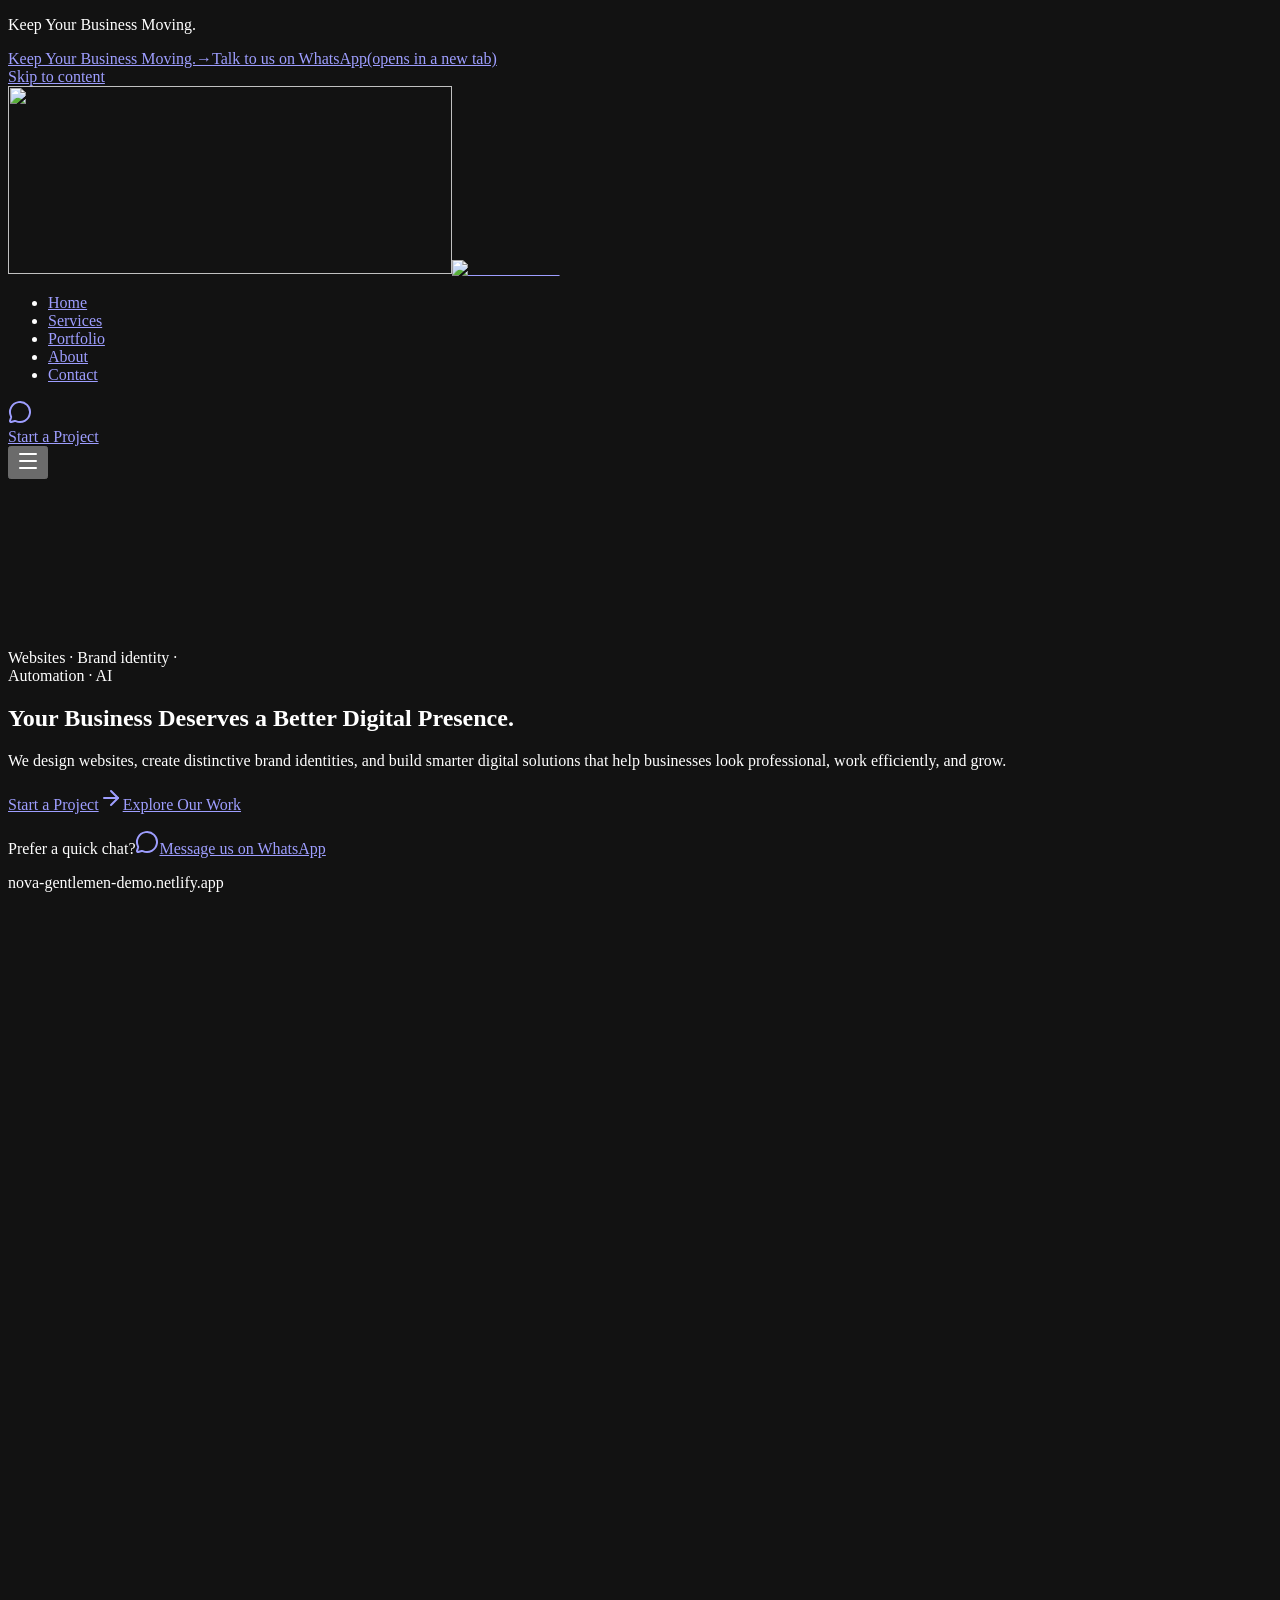
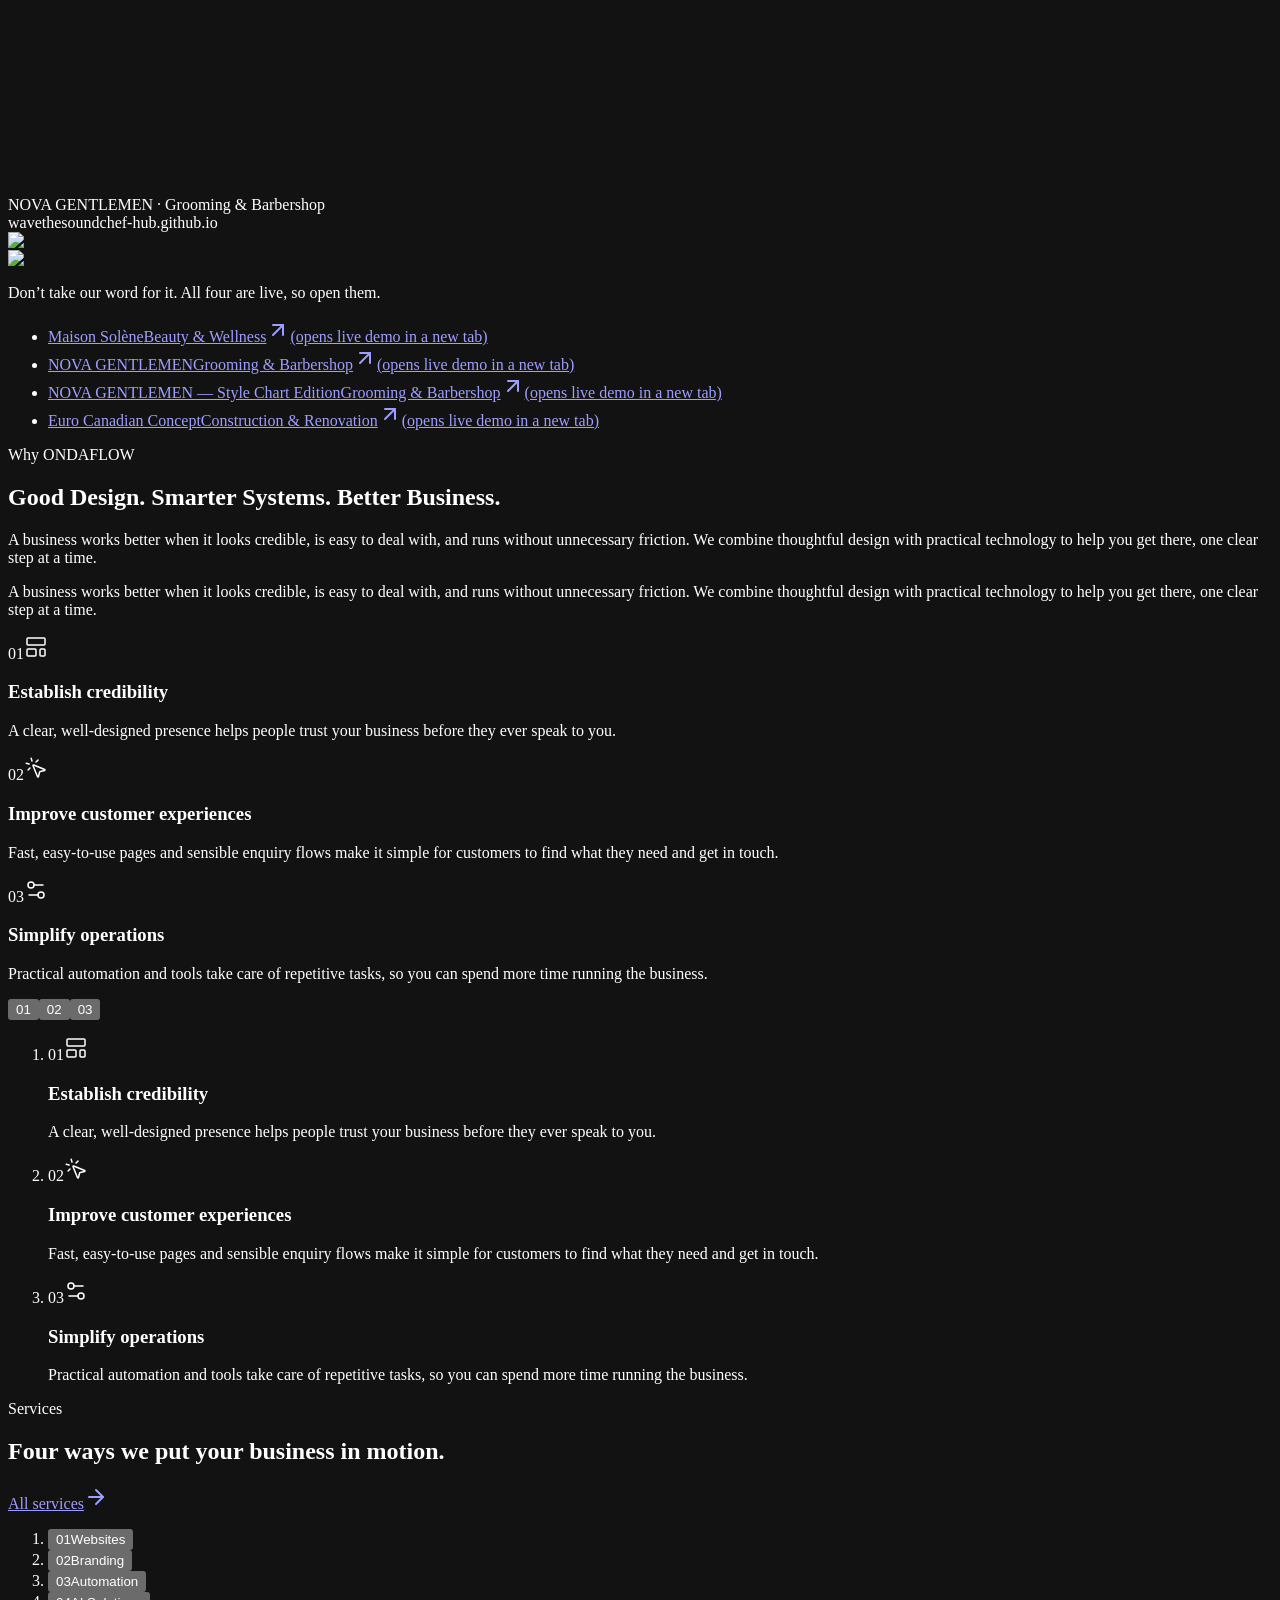
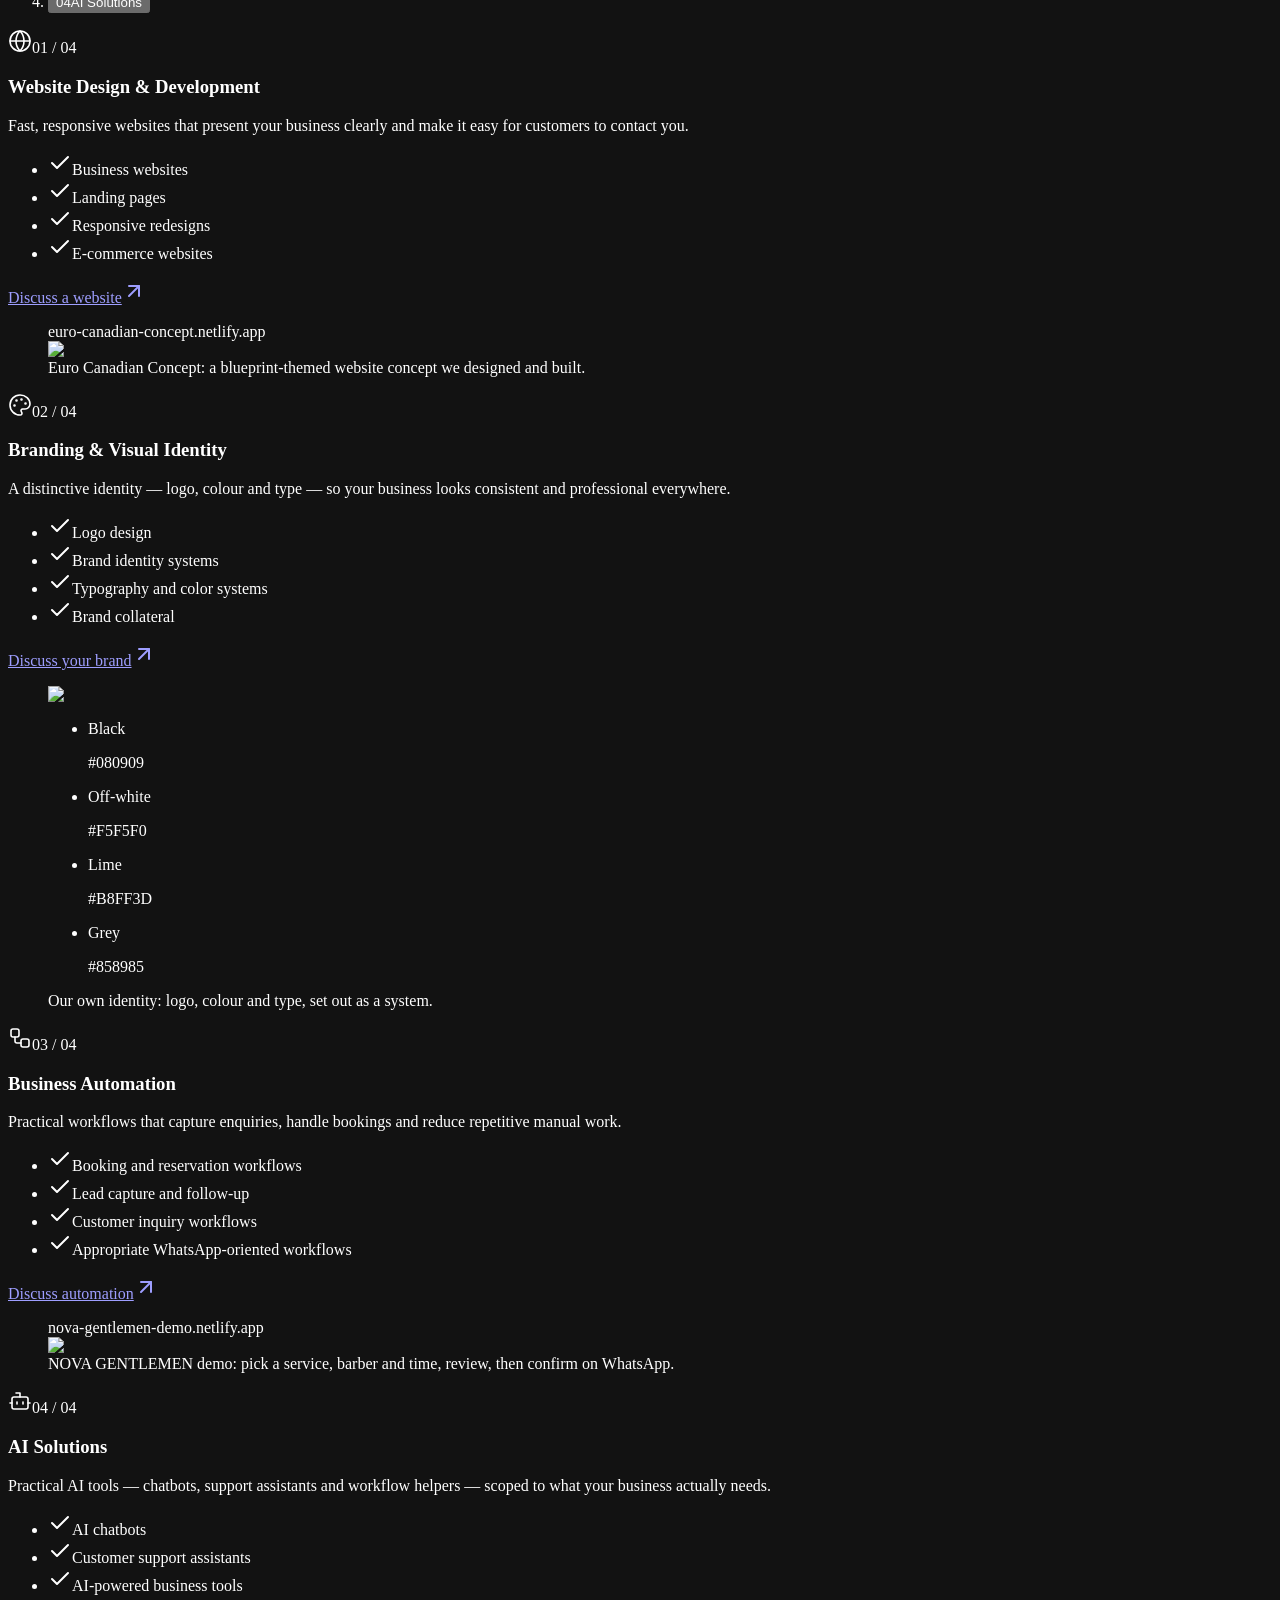
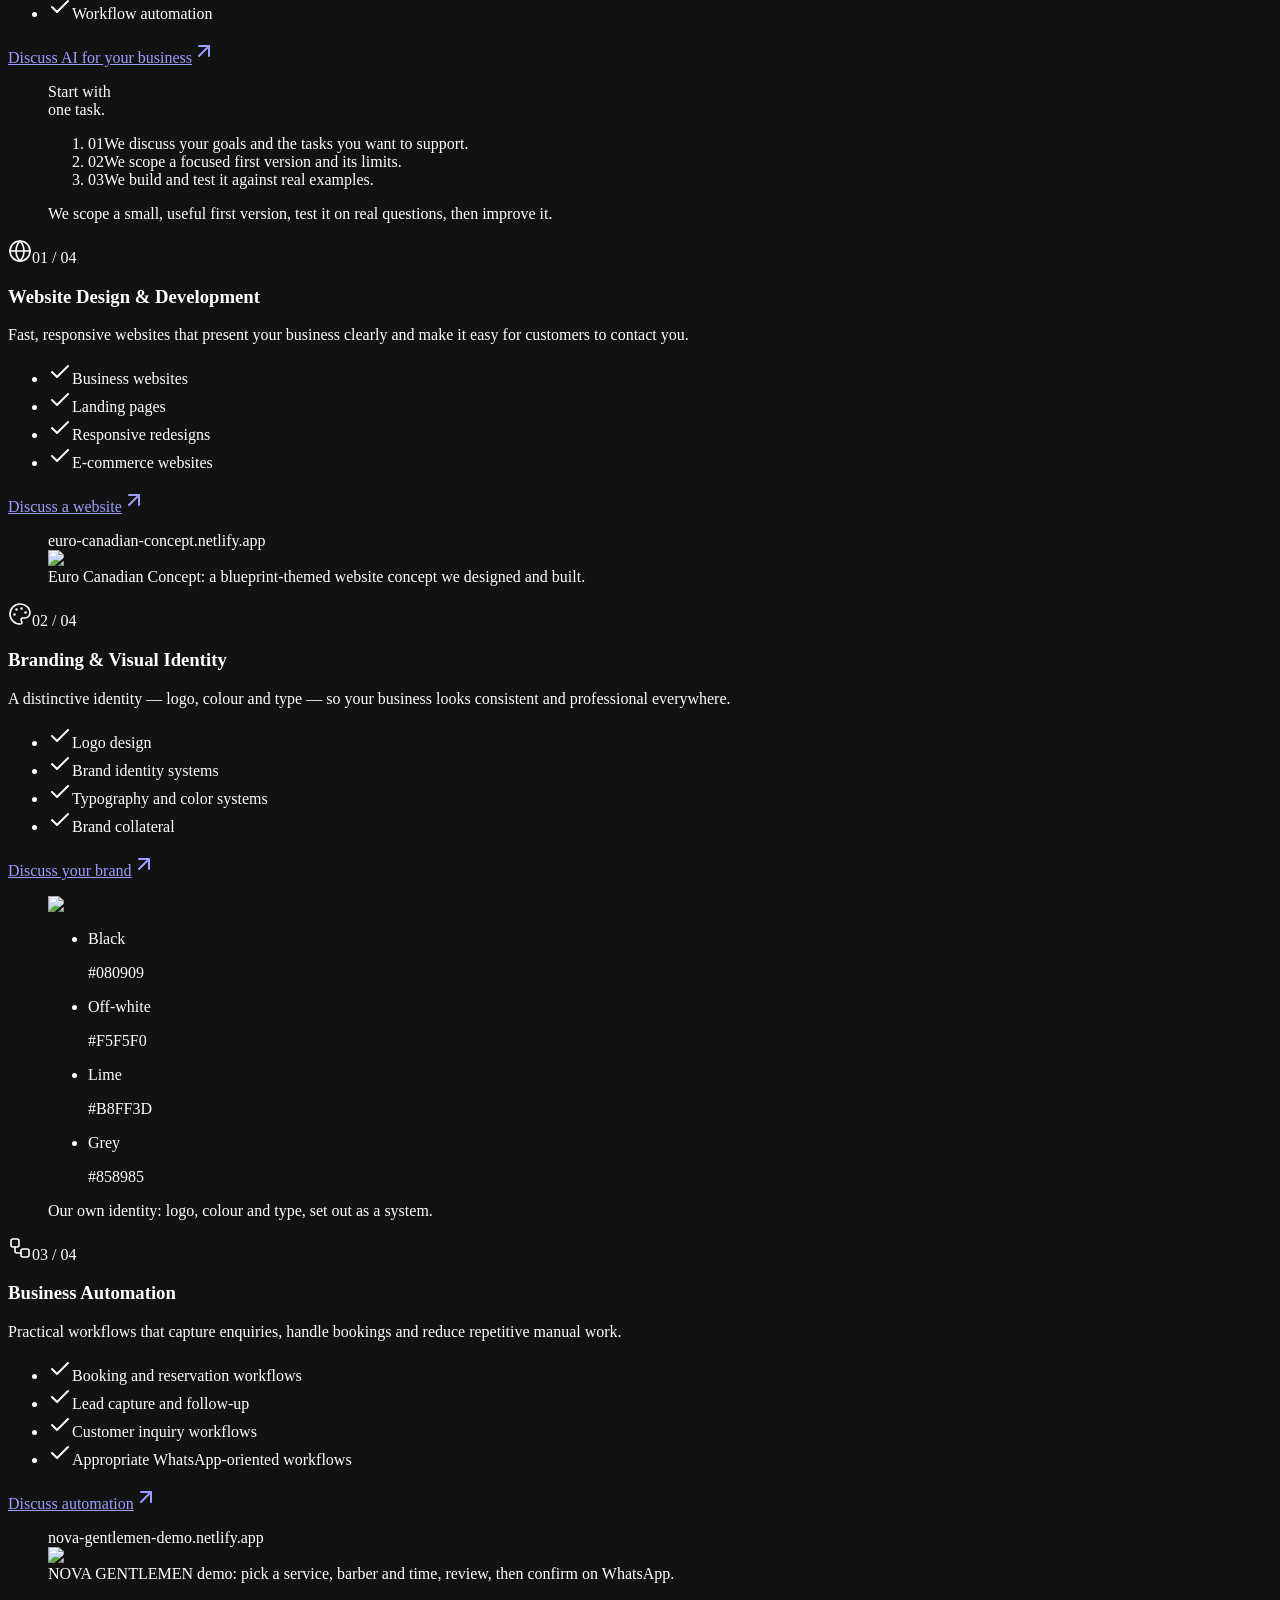
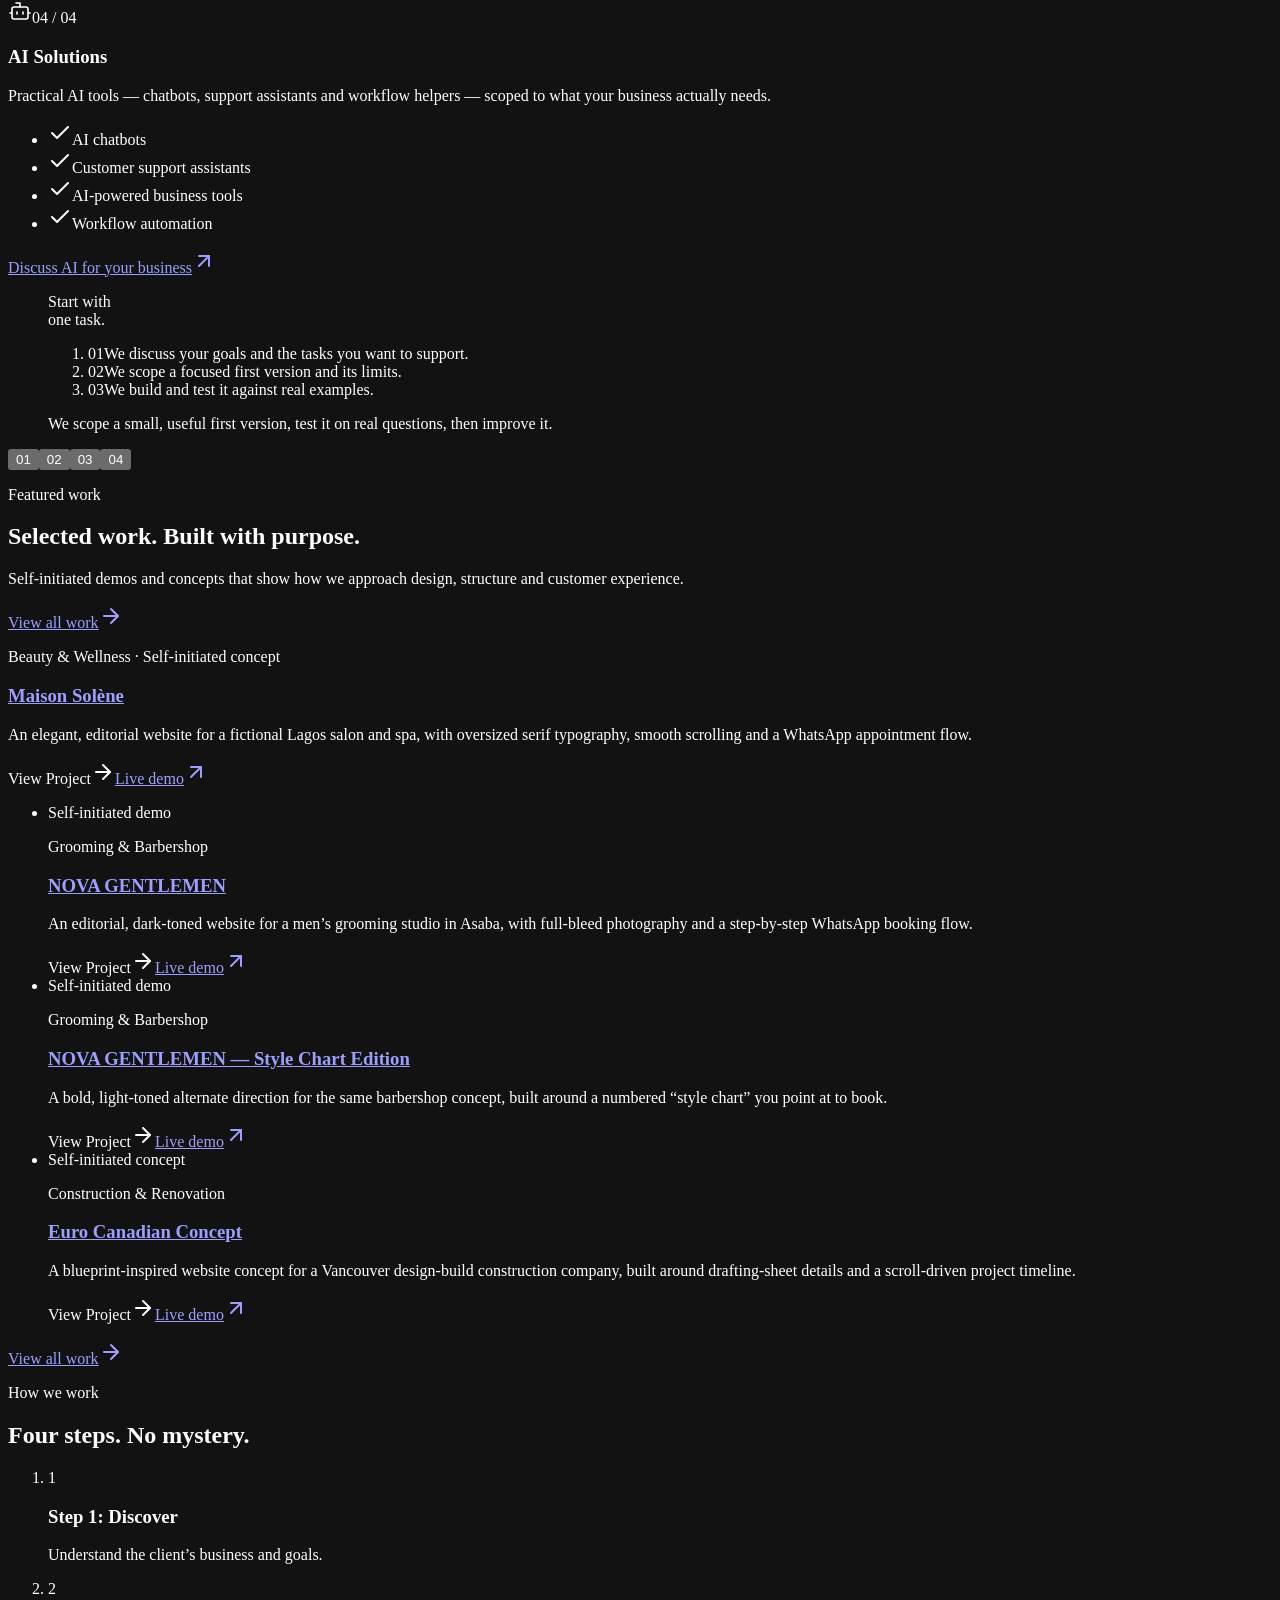
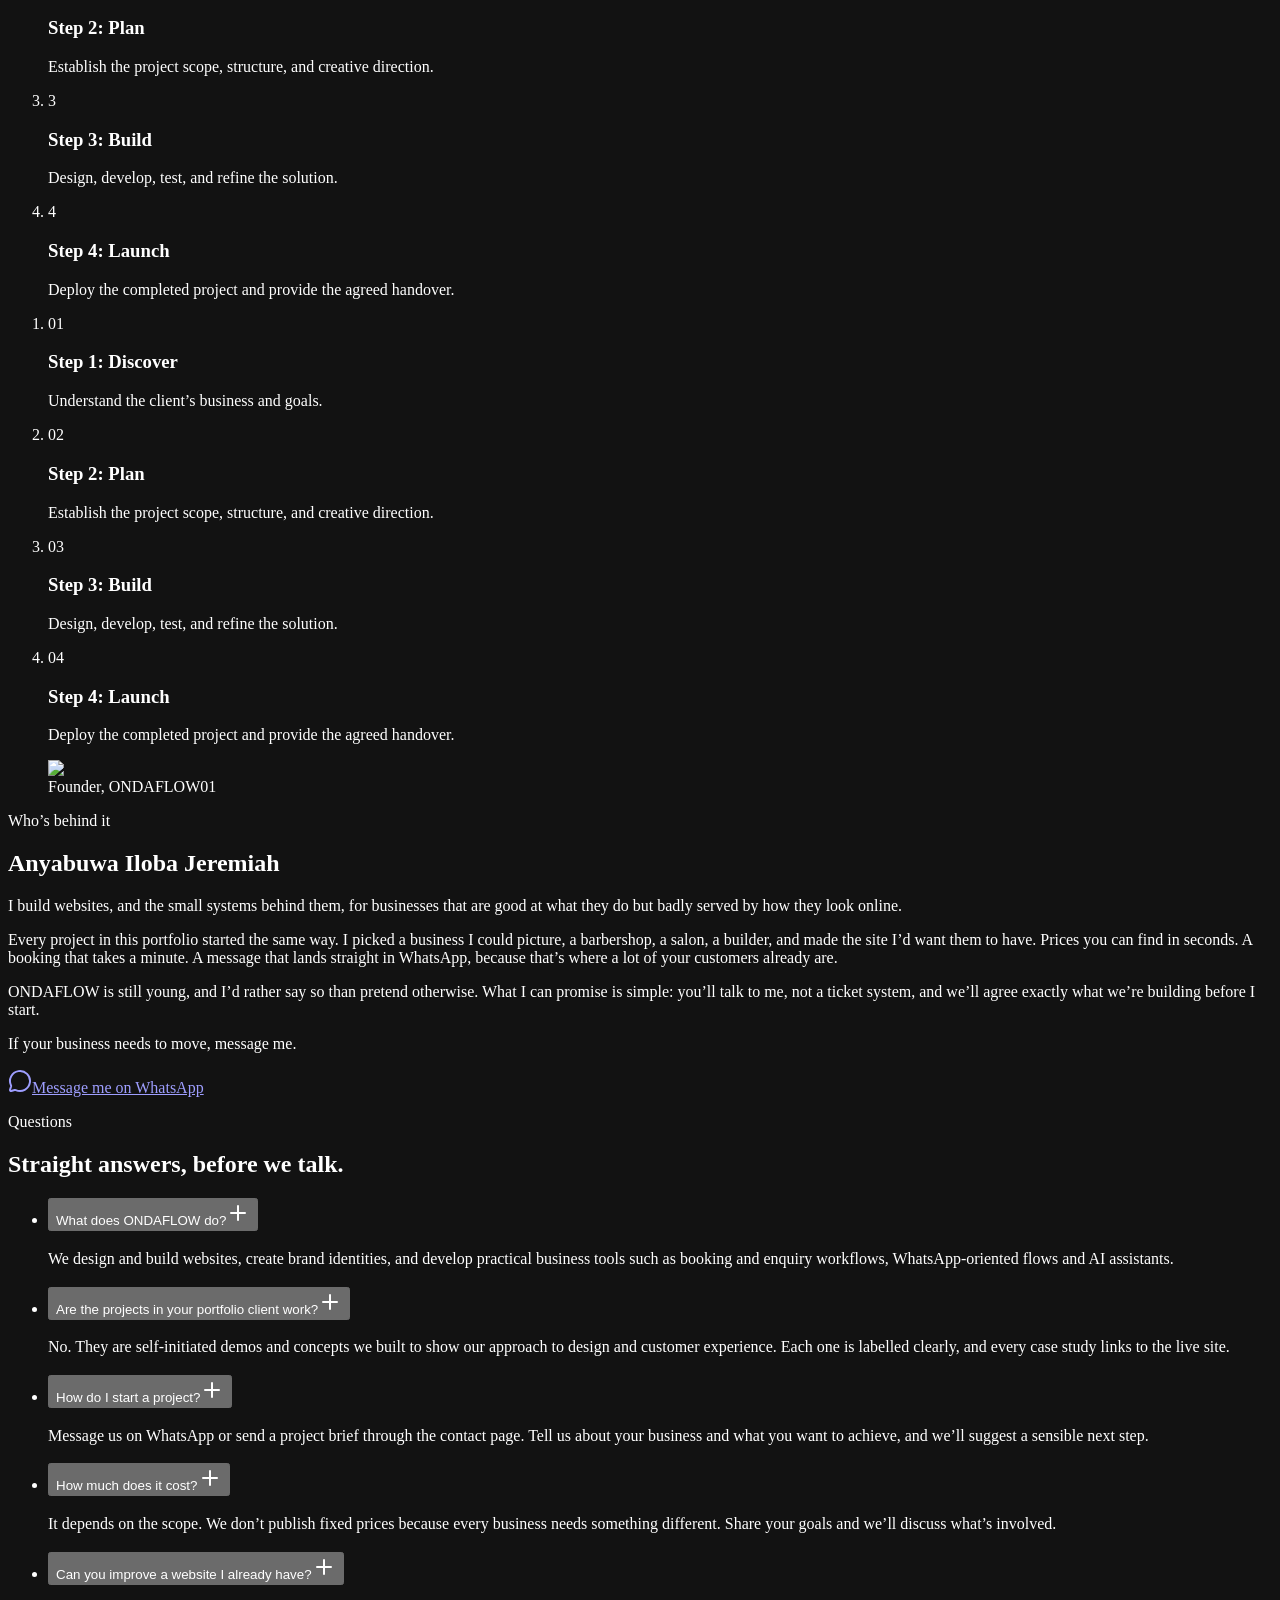
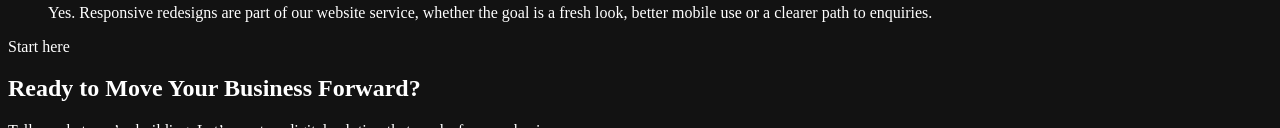
==== commit 8627c03b: "Deploy 14e73a2" ====
--- a/index.html
+++ b/index.html
@@ -1 +1 @@
-<!DOCTYPE html><html lang="en" class="QTTWHq_variable VpHh2q_variable ZgHWIW_variable"><head><meta charSet="utf-8"/><meta name="viewport" content="width=device-width, initial-scale=1"/><link rel="preload" href="/ondaflow-site/_next/static/media/017d9bea37084d9b-s.p.41rroleoq1br7.woff2" as="font" crossorigin="" type="font/woff2"/><link rel="preload" href="/ondaflow-site/_next/static/media/99e609270109b47d-s.p.40sczeszzbjw1.woff2" as="font" crossorigin="" type="font/woff2"/><link rel="preload" href="/ondaflow-site/_next/static/media/effe91970fc4db64-s.p.0oace-s_gkfks.woff2" as="font" crossorigin="" type="font/woff2"/><link rel="preload" href="/ondaflow-site/_next/static/media/f06bf9da926bae75-s.p.2874ccu1_u7jf.woff2" as="font" crossorigin="" type="font/woff2"/><link rel="preload" as="image" imageSrcSet="/ondaflow-site/brand/ondaflow-icon-960.webp 1x, /ondaflow-site/brand/ondaflow-icon-1440.webp 2x"/><link rel="preload" as="image" imageSrcSet="/ondaflow-site/brand/ondaflow-wordmark-960.webp 1x, /ondaflow-site/brand/ondaflow-wordmark-1440.webp 2x"/><link rel="preload" as="image" imageSrcSet="/ondaflow-site/projects/nova-gentlemen/shot-1-960.webp 640w, /ondaflow-site/projects/nova-gentlemen/shot-1-960.webp 750w, /ondaflow-site/projects/nova-gentlemen/shot-1-960.webp 828w, /ondaflow-site/projects/nova-gentlemen/shot-1-1440.webp 1080w, /ondaflow-site/projects/nova-gentlemen/shot-1-1440.webp 1200w, /ondaflow-site/projects/nova-gentlemen/shot-1-1440.webp 1920w, /ondaflow-site/projects/nova-gentlemen/shot-1-1440.webp 2048w, /ondaflow-site/projects/nova-gentlemen/shot-1-1440.webp 3840w" imageSizes="(min-width: 1024px) 860px, 90vw"/><link rel="stylesheet" href="/ondaflow-site/_next/static/chunks/3vk9vojs9kyk1.css" data-precedence="next"/><link rel="preload" as="script" fetchPriority="low" href="/ondaflow-site/_next/static/chunks/1kexj4s7oxhs2.js"/><script src="/ondaflow-site/_next/static/chunks/2r4s4h5xul1n-.js" async=""></script><script src="/ondaflow-site/_next/static/chunks/025e_g9ksha1v.js" async=""></script><script src="/ondaflow-site/_next/static/chunks/3k6omw_e3yz4u.js" async=""></script><script src="/ondaflow-site/_next/static/chunks/turbopack-3lum9zzw87azo.js" async=""></script><script src="/ondaflow-site/_next/static/chunks/327hiana52jrt.js" async=""></script><script src="/ondaflow-site/_next/static/chunks/2cvzv7tgptqig.js" async=""></script><script src="/ondaflow-site/_next/static/chunks/0_5lddbpx3---.js" async=""></script><meta name="next-size-adjust" content=""/><meta name="theme-color" content="#080909"/><meta name="color-scheme" content="dark"/><title>ONDAFLOW — Keep Your Business Moving.</title><meta name="description" content="ONDAFLOW designs websites, builds distinctive brand identities and creates smarter digital solutions that help businesses look professional, work efficiently and grow."/><meta name="application-name" content="ONDAFLOW"/><link rel="canonical" href="https://wavethesoundchef-hub.github.io/ondaflow-site/"/><meta property="og:title" content="ONDAFLOW — Keep Your Business Moving. | ONDAFLOW"/><meta property="og:description" content="ONDAFLOW designs websites, builds distinctive brand identities and creates smarter digital solutions that help businesses look professional, work efficiently and grow."/><meta property="og:url" content="https://wavethesoundchef-hub.github.io/ondaflow-site/"/><meta property="og:site_name" content="ONDAFLOW"/><meta property="og:image" content="https://wavethesoundchef-hub.github.io/ondaflow-site/ondaflow-site/opengraph-image.png?opengraph-image.2fow4xd4euu29.png"/><meta property="og:image:type" content="image/png"/><meta property="og:image:width" content="1200"/><meta property="og:image:height" content="630"/><meta property="og:type" content="website"/><meta name="twitter:card" content="summary_large_image"/><meta name="twitter:title" content="ONDAFLOW — Keep Your Business Moving. | ONDAFLOW"/><meta name="twitter:description" content="ONDAFLOW designs websites, builds distinctive brand identities and creates smarter digital solutions that help businesses look professional, work efficiently and grow."/><meta name="twitter:image" content="https://wavethesoundchef-hub.github.io/ondaflow-site/ondaflow-site/twitter-image.png?twitter-image.2fow4xd4euu29.png"/><meta name="twitter:image:type" content="image/png"/><meta name="twitter:image:width" content="1200"/><meta name="twitter:image:height" content="630"/><link rel="icon" href="/ondaflow-site/icon.png?icon.3fnjr0ejc4biw.png" sizes="512x512" type="image/png"/><link rel="apple-touch-icon" href="/ondaflow-site/apple-icon.png?apple-icon.0hv5odwr-tr7x.png" sizes="180x180" type="image/png"/><script>document.documentElement.classList.add('js')</script><script src="/ondaflow-site/_next/static/chunks/0cz1d0mv5g_q7.js" noModule=""></script></head><body class="flex min-h-dvh flex-col"><div hidden=""><!--$--><!--/$--></div><div class="border-b border-line bg-ink-2 px-4 py-2 text-center"><a href="https://wa.me/2348105336424?text=Hello%20ONDAFLOW%2C%20I%E2%80%99d%20like%20to%20discuss%20a%20project%20for%20my%20business." target="_blank" rel="noopener noreferrer" class="label inline-flex flex-wrap items-center justify-center gap-x-2 text-paper/70 transition-colors hover:text-lime"><span class="text-lime">Keep Your Business Moving.</span><span aria-hidden="true">→</span>Talk to us on WhatsApp<span class="sr-only">(opens in a new tab)</span></a></div><header class="sticky top-0 z-50"><div aria-hidden="true" class="absolute inset-0 -z-10 border-b transition-colors duration-300 border-transparent bg-ink"></div><a href="#main" class="sr-only focus:not-sr-only focus:absolute focus:left-4 focus:top-3 focus:z-[60] focus:rounded-md focus:bg-lime focus:px-4 focus:py-2 focus:text-sm focus:font-semibold focus:text-ink">Skip to content</a><div class="mx-auto flex h-16 w-full max-w-7xl items-center justify-between gap-6 px-5 sm:px-8 lg:h-[4.5rem]"><a aria-label="ONDAFLOW — home" class="inline-flex items-center gap-2.5 " href="/ondaflow-site/"><img alt="" width="444" height="188" decoding="async" data-nimg="1" class="logo-blend h-6 w-auto" style="color:transparent" srcSet="/ondaflow-site/brand/ondaflow-icon-960.webp 1x, /ondaflow-site/brand/ondaflow-icon-1440.webp 2x" src="/ondaflow-site/brand/ondaflow-icon-1440.webp"/><img alt="ONDAFLOW" width="783" height="75" decoding="async" data-nimg="1" class="logo-blend h-[15px] w-auto sm:h-[17px]" style="color:transparent" srcSet="/ondaflow-site/brand/ondaflow-wordmark-960.webp 1x, /ondaflow-site/brand/ondaflow-wordmark-1440.webp 2x" src="/ondaflow-site/brand/ondaflow-wordmark-1440.webp"/></a><nav aria-label="Primary" class="hidden lg:block"><ul class="flex items-center gap-1"><li><a aria-current="page" class="relative rounded-md px-4 py-2 text-sm font-medium transition-colors hover:text-paper text-paper" href="/ondaflow-site/">Home<span aria-hidden="true" class="absolute inset-x-4 -bottom-0.5 h-px bg-lime"></span></a></li><li><a class="relative rounded-md px-4 py-2 text-sm font-medium transition-colors hover:text-paper text-paper/65" href="/ondaflow-site/services/">Services</a></li><li><a class="relative rounded-md px-4 py-2 text-sm font-medium transition-colors hover:text-paper text-paper/65" href="/ondaflow-site/portfolio/">Portfolio</a></li><li><a class="relative rounded-md px-4 py-2 text-sm font-medium transition-colors hover:text-paper text-paper/65" href="/ondaflow-site/about/">About</a></li><li><a class="relative rounded-md px-4 py-2 text-sm font-medium transition-colors hover:text-paper text-paper/65" href="/ondaflow-site/contact/">Contact</a></li></ul></nav><div class="flex items-center gap-2"><a href="https://wa.me/2348105336424?text=Hello%20ONDAFLOW%2C%20I%E2%80%99d%20like%20to%20discuss%20a%20project%20for%20my%20business." target="_blank" rel="noopener noreferrer" aria-label="Chat with ONDAFLOW on WhatsApp (opens in a new tab)" class="plausible-event-name=WhatsApp+Click hidden size-11 items-center justify-center rounded-lg border border-paper/20 text-paper transition-colors hover:border-lime hover:text-lime sm:inline-flex"><svg xmlns="http://www.w3.org/2000/svg" width="24" height="24" viewBox="0 0 24 24" fill="none" stroke="currentColor" stroke-width="2" stroke-linecap="round" stroke-linejoin="round" class="lucide lucide-message-circle size-[18px]" aria-hidden="true"><path d="M2.992 16.342a2 2 0 0 1 .094 1.167l-1.065 3.29a1 1 0 0 0 1.236 1.168l3.413-.998a2 2 0 0 1 1.099.092 10 10 0 1 0-4.777-4.719"></path></svg></a><div class="hidden sm:block"><a class="group inline-flex items-center justify-center gap-2 rounded-lg font-semibold tracking-tight whitespace-nowrap transition-all duration-200 active:scale-[0.98] disabled:opacity-60 disabled:pointer-events-none bg-lime text-ink hover:bg-paper hover:shadow-[0_0_0_4px_rgba(184,255,61,0.18)] h-11 px-5 text-sm  " href="/ondaflow-site/contact/#start">Start a Project</a></div><button type="button" aria-expanded="false" aria-controls="mobile-menu" aria-label="Open menu" class="inline-flex size-11 items-center justify-center rounded-lg border border-paper/20 text-paper lg:hidden"><svg xmlns="http://www.w3.org/2000/svg" width="24" height="24" viewBox="0 0 24 24" fill="none" stroke="currentColor" stroke-width="2" stroke-linecap="round" stroke-linejoin="round" class="lucide lucide-menu size-5" aria-hidden="true"><path d="M4 5h16"></path><path d="M4 12h16"></path><path d="M4 19h16"></path></svg></button></div></div><div id="mobile-menu" hidden="" class="fixed inset-x-0 top-16 bottom-0 overflow-y-auto border-t border-line bg-ink px-5 pb-10 pt-6 lg:hidden"><nav aria-label="Mobile"><ul class="divide-y divide-line"><li><a aria-current="page" class="flex items-center justify-between py-4 font-display text-3xl font-semibold tracking-tight text-lime" href="/ondaflow-site/">Home</a></li><li><a class="flex items-center justify-between py-4 font-display text-3xl font-semibold tracking-tight text-paper" href="/ondaflow-site/services/">Services</a></li><li><a class="flex items-center justify-between py-4 font-display text-3xl font-semibold tracking-tight text-paper" href="/ondaflow-site/portfolio/">Portfolio</a></li><li><a class="flex items-center justify-between py-4 font-display text-3xl font-semibold tracking-tight text-paper" href="/ondaflow-site/about/">About</a></li><li><a class="flex items-center justify-between py-4 font-display text-3xl font-semibold tracking-tight text-paper" href="/ondaflow-site/contact/">Contact</a></li></ul></nav><div class="mt-8 flex flex-col gap-3"><a class="group inline-flex items-center justify-center gap-2 rounded-lg font-semibold tracking-tight whitespace-nowrap transition-all duration-200 active:scale-[0.98] disabled:opacity-60 disabled:pointer-events-none bg-lime text-ink hover:bg-paper hover:shadow-[0_0_0_4px_rgba(184,255,61,0.18)] h-13 px-7 text-base  " href="/ondaflow-site/contact/#start">Start a Project<svg xmlns="http://www.w3.org/2000/svg" width="24" height="24" viewBox="0 0 24 24" fill="none" stroke="currentColor" stroke-width="2" stroke-linecap="round" stroke-linejoin="round" class="lucide lucide-arrow-right size-4 transition-transform duration-200 group-hover:translate-x-0.5 group-hover:-translate-y-px" aria-hidden="true"><path d="M5 12h14"></path><path d="m12 5 7 7-7 7"></path></svg></a><a href="https://wa.me/2348105336424?text=Hello%20ONDAFLOW%2C%20I%E2%80%99d%20like%20to%20discuss%20a%20project%20for%20my%20business." target="_blank" rel="noopener noreferrer" class="group inline-flex items-center justify-center gap-2 rounded-lg font-semibold tracking-tight whitespace-nowrap transition-all duration-200 active:scale-[0.98] disabled:opacity-60 disabled:pointer-events-none border border-paper/25 text-paper hover:border-lime hover:text-lime h-13 px-7 text-base plausible-event-name=WhatsApp+Click "><svg xmlns="http://www.w3.org/2000/svg" width="24" height="24" viewBox="0 0 24 24" fill="none" stroke="currentColor" stroke-width="2" stroke-linecap="round" stroke-linejoin="round" class="lucide lucide-message-circle size-4" aria-hidden="true"><path d="M2.992 16.342a2 2 0 0 1 .094 1.167l-1.065 3.29a1 1 0 0 0 1.236 1.168l3.413-.998a2 2 0 0 1 1.099.092 10 10 0 1 0-4.777-4.719"></path></svg>Chat on WhatsApp</a></div></div></header><main id="main" class="flex-1"><section class="relative isolate overflow-hidden" aria-labelledby="hero-heading"><div aria-hidden="true" class="absolute inset-0 -z-10 [mask-image:linear-gradient(to_bottom,transparent,black_30%,black_80%,transparent)]"><canvas aria-hidden="true" class="h-full w-full [mask-image:linear-gradient(to_right,transparent,black_20%,black_80%,transparent)] "></canvas></div><div class="mx-auto w-full max-w-7xl px-5 sm:px-8 relative pt-16 text-center sm:pt-24 lg:pt-28"><p class="label mx-auto inline-flex items-center gap-2.5 text-lime"><span aria-hidden="true" class="relative flex size-2"><span class="absolute inset-0 rounded-full bg-lime" style="animation:pulse-ring 2.2s ease-out infinite"></span><span class="relative size-2 rounded-full bg-lime"></span></span>Websites · Brand identity · Automation · AI</p><h1 id="hero-heading" class="mx-auto mt-7 max-w-5xl font-display text-balance text-[2.6rem] leading-[1.02] sm:text-6xl lg:text-[5.25rem]">Your Business Deserves a <span class="text-lime">Better Digital Presence.</span></h1><p class="mx-auto mt-7 max-w-2xl text-pretty text-lg leading-relaxed text-paper/75">We design websites, create distinctive brand identities, and build smarter digital solutions that help businesses look professional, work efficiently, and grow.</p><div class="mt-10 flex flex-col items-center justify-center gap-3 sm:flex-row"><a class="group inline-flex items-center justify-center gap-2 rounded-lg font-semibold tracking-tight whitespace-nowrap transition-all duration-200 active:scale-[0.98] disabled:opacity-60 disabled:pointer-events-none bg-lime text-ink hover:bg-paper hover:shadow-[0_0_0_4px_rgba(184,255,61,0.18)] h-13 px-7 text-base  " href="/ondaflow-site/contact/#start">Start a Project<svg xmlns="http://www.w3.org/2000/svg" width="24" height="24" viewBox="0 0 24 24" fill="none" stroke="currentColor" stroke-width="2" stroke-linecap="round" stroke-linejoin="round" class="lucide lucide-arrow-right size-4 transition-transform duration-200 group-hover:translate-x-0.5 group-hover:-translate-y-px" aria-hidden="true"><path d="M5 12h14"></path><path d="m12 5 7 7-7 7"></path></svg></a><a class="group inline-flex items-center justify-center gap-2 rounded-lg font-semibold tracking-tight whitespace-nowrap transition-all duration-200 active:scale-[0.98] disabled:opacity-60 disabled:pointer-events-none border border-paper/25 text-paper hover:border-lime hover:text-lime h-13 px-7 text-base  " href="/ondaflow-site/portfolio/">Explore Our Work</a></div><p class="mt-6 flex flex-wrap items-center justify-center gap-x-2 text-sm text-mute">Prefer a quick chat?<a href="https://wa.me/2348105336424?text=Hello%20ONDAFLOW%2C%20I%E2%80%99d%20like%20to%20discuss%20a%20project%20for%20my%20business." target="_blank" rel="noopener noreferrer" class="group inline-flex items-center justify-center gap-2 rounded-lg font-semibold tracking-tight whitespace-nowrap transition-all duration-200 active:scale-[0.98] disabled:opacity-60 disabled:pointer-events-none text-paper hover:text-lime h-11 px-5 text-sm plausible-event-name=WhatsApp+Click !h-auto !px-0 !py-0 text-sm underline-offset-4 hover:underline"><svg xmlns="http://www.w3.org/2000/svg" width="24" height="24" viewBox="0 0 24 24" fill="none" stroke="currentColor" stroke-width="2" stroke-linecap="round" stroke-linejoin="round" class="lucide lucide-message-circle size-4" aria-hidden="true"><path d="M2.992 16.342a2 2 0 0 1 .094 1.167l-1.065 3.29a1 1 0 0 0 1.236 1.168l3.413-.998a2 2 0 0 1 1.099.092 10 10 0 1 0-4.777-4.719"></path></svg>Message us on WhatsApp</a></p></div><div class="relative mt-16 pb-16 sm:mt-20 sm:pb-20"><div class="hero-stage relative mx-auto w-full max-w-5xl px-5 sm:px-8"><div aria-hidden="true" class="hero-ground pointer-events-none absolute -bottom-14 left-1/2 h-16 w-[62%] -translate-x-1/2 rounded-[100%] bg-lime/20 blur-3xl"></div><div class="relative mx-auto w-[92%] sm:w-[84%]"><div aria-hidden="true" class="invisible aspect-[16/10] w-full"></div><div class="parallax-layer absolute inset-0" style="--depth:10;--speed:0.02;--tilt:2.2"><div class="hero-block " style="--dur:15s;--delay:-2s;--rot:0deg"><div class="relative"><div class="overflow-hidden rounded-xl border border-paper/10 bg-ink-2 shadow-[0_30px_80px_-30px_rgba(0,0,0,0.9)] "><div class="flex items-center gap-3 border-b border-paper/10 bg-ink-3 px-3.5 py-2.5" aria-hidden="true"><div class="flex gap-1.5"><span class="size-2.5 rounded-full bg-paper/20"></span><span class="size-2.5 rounded-full bg-paper/20"></span><span class="size-2.5 rounded-full bg-paper/20"></span></div><div class="min-w-0 flex-1 truncate rounded-md bg-ink/70 px-3 py-1 text-center text-[11px] text-mute">nova-gentlemen-demo.netlify.app</div></div><img alt="NOVA GENTLEMEN homepage hero showing a barber at work beside the headline “Every line, intentional.”" width="1440" height="900" decoding="async" data-nimg="1" class="aspect-[16/10] h-auto w-full object-cover object-top" style="color:transparent" sizes="(min-width: 1024px) 860px, 90vw" srcSet="/ondaflow-site/projects/nova-gentlemen/shot-1-960.webp 640w, /ondaflow-site/projects/nova-gentlemen/shot-1-960.webp 750w, /ondaflow-site/projects/nova-gentlemen/shot-1-960.webp 828w, /ondaflow-site/projects/nova-gentlemen/shot-1-1440.webp 1080w, /ondaflow-site/projects/nova-gentlemen/shot-1-1440.webp 1200w, /ondaflow-site/projects/nova-gentlemen/shot-1-1440.webp 1920w, /ondaflow-site/projects/nova-gentlemen/shot-1-1440.webp 2048w, /ondaflow-site/projects/nova-gentlemen/shot-1-1440.webp 3840w" src="/ondaflow-site/projects/nova-gentlemen/shot-1-1440.webp"/></div><span class="label absolute -top-3 left-5 rounded-[4px] border border-lime/40 bg-ink px-3 py-1.5 text-lime">NOVA GENTLEMEN<!-- --> · <!-- -->Grooming &amp; Barbershop</span></div></div></div></div><div class="parallax-layer absolute -bottom-6 left-1 w-[38%] sm:-bottom-10 sm:left-0 sm:w-[30%]" style="--depth:26;--speed:0.07;--tilt:3.5"><div class="hero-block " style="--dur:12s;--delay:-5s;--rot:-1.5deg"><div class="overflow-hidden rounded-xl border border-paper/10 bg-ink-2 shadow-[0_30px_80px_-30px_rgba(0,0,0,0.9)] "><div class="flex items-center gap-3 border-b border-paper/10 bg-ink-3 px-3.5 py-2.5" aria-hidden="true"><div class="flex gap-1.5"><span class="size-2.5 rounded-full bg-paper/20"></span><span class="size-2.5 rounded-full bg-paper/20"></span><span class="size-2.5 rounded-full bg-paper/20"></span></div><div class="min-w-0 flex-1 truncate rounded-md bg-ink/70 px-3 py-1 text-center text-[11px] text-mute">wavethesoundchef-hub.github.io</div></div><img alt="Maison Solène hero with oversized serif lettering over a rose-to-plum gradient and the line “beauty, taken slowly.”" loading="lazy" width="1440" height="900" decoding="async" data-nimg="1" class="aspect-[16/10] h-auto w-full object-cover object-top" style="color:transparent" sizes="(min-width: 1024px) 300px, 40vw" srcSet="/ondaflow-site/projects/maison-solene/shot-1-480.webp 256w, /ondaflow-site/projects/maison-solene/shot-1-480.webp 384w, /ondaflow-site/projects/maison-solene/shot-1-960.webp 640w, /ondaflow-site/projects/maison-solene/shot-1-960.webp 750w, /ondaflow-site/projects/maison-solene/shot-1-960.webp 828w, /ondaflow-site/projects/maison-solene/shot-1-1440.webp 1080w, /ondaflow-site/projects/maison-solene/shot-1-1440.webp 1200w, /ondaflow-site/projects/maison-solene/shot-1-1440.webp 1920w, /ondaflow-site/projects/maison-solene/shot-1-1440.webp 2048w, /ondaflow-site/projects/maison-solene/shot-1-1440.webp 3840w" src="/ondaflow-site/projects/maison-solene/shot-1-1440.webp"/></div></div></div><div class="parallax-layer absolute -bottom-8 right-1 w-[22%] min-w-[84px] sm:-bottom-12 sm:right-0 sm:w-[17%]" style="--depth:38;--speed:0.11;--tilt:4.5"><div class="hero-block " style="--dur:13.5s;--delay:-8s;--rot:1.5deg"><div class="overflow-hidden rounded-[2rem] border-[6px] border-ink-3 bg-ink-3 shadow-[0_30px_70px_-25px_rgba(0,0,0,0.95)] ring-1 ring-paper/15 "><img alt="NOVA GENTLEMEN style chart edition on a mobile screen." loading="lazy" width="780" height="1688" decoding="async" data-nimg="1" class="aspect-[390/844] h-auto w-full rounded-[1.5rem] object-cover object-top" style="color:transparent" sizes="(min-width: 1024px) 180px, 22vw" srcSet="/ondaflow-site/projects/nova-gentlemen-style-chart/mobile-480.webp 256w, /ondaflow-site/projects/nova-gentlemen-style-chart/mobile-480.webp 384w, /ondaflow-site/projects/nova-gentlemen-style-chart/mobile-960.webp 640w, /ondaflow-site/projects/nova-gentlemen-style-chart/mobile-960.webp 750w, /ondaflow-site/projects/nova-gentlemen-style-chart/mobile-960.webp 828w, /ondaflow-site/projects/nova-gentlemen-style-chart/mobile-1440.webp 1080w, /ondaflow-site/projects/nova-gentlemen-style-chart/mobile-1440.webp 1200w, /ondaflow-site/projects/nova-gentlemen-style-chart/mobile-1440.webp 1920w, /ondaflow-site/projects/nova-gentlemen-style-chart/mobile-1440.webp 2048w, /ondaflow-site/projects/nova-gentlemen-style-chart/mobile-1440.webp 3840w" src="/ondaflow-site/projects/nova-gentlemen-style-chart/mobile-1440.webp"/></div></div></div></div></div><div class="border-t border-line bg-ink/80"><div class="mx-auto w-full max-w-7xl px-5 sm:px-8 py-8 sm:py-10"><p class="label text-mute">Don’t take our word for it. All four are live, so open them.</p><ul class="mt-5 grid gap-px overflow-hidden rounded-xl border border-line bg-line sm:grid-cols-2 lg:grid-cols-4"><li class="bg-ink"><a href="https://wavethesoundchef-hub.github.io/maison-solene/" target="_blank" rel="noopener noreferrer" class="group flex h-full items-start justify-between gap-4 p-5 transition-colors hover:bg-ink-2"><span><span class="block font-display text-lg font-normal tracking-tight">Maison Solène</span><span class="label mt-1.5 block text-mute">Beauty &amp; Wellness</span></span><svg xmlns="http://www.w3.org/2000/svg" width="24" height="24" viewBox="0 0 24 24" fill="none" stroke="currentColor" stroke-width="2" stroke-linecap="round" stroke-linejoin="round" class="lucide lucide-arrow-up-right mt-1 size-4 shrink-0 text-paper/50 transition-all group-hover:-translate-y-0.5 group-hover:translate-x-0.5 group-hover:text-lime" aria-hidden="true"><path d="M7 7h10v10"></path><path d="M7 17 17 7"></path></svg><span class="sr-only">(opens live demo in a new tab)</span></a></li><li class="bg-ink"><a href="https://nova-gentlemen-demo.netlify.app" target="_blank" rel="noopener noreferrer" class="group flex h-full items-start justify-between gap-4 p-5 transition-colors hover:bg-ink-2"><span><span class="block font-display text-lg font-normal tracking-tight">NOVA GENTLEMEN</span><span class="label mt-1.5 block text-mute">Grooming &amp; Barbershop</span></span><svg xmlns="http://www.w3.org/2000/svg" width="24" height="24" viewBox="0 0 24 24" fill="none" stroke="currentColor" stroke-width="2" stroke-linecap="round" stroke-linejoin="round" class="lucide lucide-arrow-up-right mt-1 size-4 shrink-0 text-paper/50 transition-all group-hover:-translate-y-0.5 group-hover:translate-x-0.5 group-hover:text-lime" aria-hidden="true"><path d="M7 7h10v10"></path><path d="M7 17 17 7"></path></svg><span class="sr-only">(opens live demo in a new tab)</span></a></li><li class="bg-ink"><a href="https://nova-gentlemen-chart.netlify.app" target="_blank" rel="noopener noreferrer" class="group flex h-full items-start justify-between gap-4 p-5 transition-colors hover:bg-ink-2"><span><span class="block font-display text-lg font-normal tracking-tight">NOVA GENTLEMEN — Style Chart Edition</span><span class="label mt-1.5 block text-mute">Grooming &amp; Barbershop</span></span><svg xmlns="http://www.w3.org/2000/svg" width="24" height="24" viewBox="0 0 24 24" fill="none" stroke="currentColor" stroke-width="2" stroke-linecap="round" stroke-linejoin="round" class="lucide lucide-arrow-up-right mt-1 size-4 shrink-0 text-paper/50 transition-all group-hover:-translate-y-0.5 group-hover:translate-x-0.5 group-hover:text-lime" aria-hidden="true"><path d="M7 7h10v10"></path><path d="M7 17 17 7"></path></svg><span class="sr-only">(opens live demo in a new tab)</span></a></li><li class="bg-ink"><a href="https://euro-canadian-concept.netlify.app/" target="_blank" rel="noopener noreferrer" class="group flex h-full items-start justify-between gap-4 p-5 transition-colors hover:bg-ink-2"><span><span class="block font-display text-lg font-normal tracking-tight">Euro Canadian Concept</span><span class="label mt-1.5 block text-mute">Construction &amp; Renovation</span></span><svg xmlns="http://www.w3.org/2000/svg" width="24" height="24" viewBox="0 0 24 24" fill="none" stroke="currentColor" stroke-width="2" stroke-linecap="round" stroke-linejoin="round" class="lucide lucide-arrow-up-right mt-1 size-4 shrink-0 text-paper/50 transition-all group-hover:-translate-y-0.5 group-hover:translate-x-0.5 group-hover:text-lime" aria-hidden="true"><path d="M7 7h10v10"></path><path d="M7 17 17 7"></path></svg><span class="sr-only">(opens live demo in a new tab)</span></a></li></ul></div></div></section><section class="on-light bg-paper text-ink" aria-labelledby="value-heading"><div class="mx-auto w-full max-w-7xl px-5 sm:px-8 py-24 sm:py-32"><div class="reveal grid gap-10 lg:grid-cols-12" style="--reveal-delay:0ms"><div class="lg:col-span-7"><p class="label mb-5 flex items-center gap-2.5 text-ink "><span aria-hidden="true" class="size-1.5 rounded-[1px] bg-ink"></span>Why ONDAFLOW</p><h2 id="value-heading" class="font-display text-balance text-5xl leading-[1.02] sm:text-6xl lg:text-[4.5rem]">Good Design. Smarter Systems. Better Business.</h2></div><p class="text-pretty text-lg leading-relaxed text-slate lg:col-span-5 lg:pt-14">A business works better when it looks credible, is easy to deal with, and runs without unnecessary friction. We combine thoughtful design with practical technology to help you get there, one clear step at a time.</p></div><ol class="mt-16 grid divide-y hairline border-y hairline md:grid-cols-3 md:divide-x md:divide-y-0"><li class="md:px-8 md:first:pl-0 md:last:pr-0"><div class="reveal h-full py-8" style="--reveal-delay:0ms"><div class="label flex items-center justify-between text-slate"><span>01</span><svg xmlns="http://www.w3.org/2000/svg" width="24" height="24" viewBox="0 0 24 24" fill="none" stroke="currentColor" stroke-width="1.5" stroke-linecap="round" stroke-linejoin="round" class="lucide lucide-layout-template size-5 text-ink" aria-hidden="true"><rect width="18" height="7" x="3" y="3" rx="1"></rect><rect width="9" height="7" x="3" y="14" rx="1"></rect><rect width="5" height="7" x="16" y="14" rx="1"></rect></svg></div><h3 class="mt-14 font-display text-2xl font-normal tracking-tight">Establish credibility</h3><p class="mt-3 text-pretty leading-relaxed text-slate">A clear, well-designed presence helps people trust your business before they ever speak to you.</p></div></li><li class="md:px-8 md:first:pl-0 md:last:pr-0"><div class="reveal h-full py-8" style="--reveal-delay:90ms"><div class="label flex items-center justify-between text-slate"><span>02</span><svg xmlns="http://www.w3.org/2000/svg" width="24" height="24" viewBox="0 0 24 24" fill="none" stroke="currentColor" stroke-width="1.5" stroke-linecap="round" stroke-linejoin="round" class="lucide lucide-mouse-pointer-click size-5 text-ink" aria-hidden="true"><path d="M14 4.1 12 6"></path><path d="m5.1 8-2.9-.8"></path><path d="m6 12-1.9 2"></path><path d="M7.2 2.2 8 5.1"></path><path d="M9.037 9.69a.498.498 0 0 1 .653-.653l11 4.5a.5.5 0 0 1-.074.949l-4.349 1.041a1 1 0 0 0-.74.739l-1.04 4.35a.5.5 0 0 1-.95.074z"></path></svg></div><h3 class="mt-14 font-display text-2xl font-normal tracking-tight">Improve customer experiences</h3><p class="mt-3 text-pretty leading-relaxed text-slate">Fast, easy-to-use pages and sensible enquiry flows make it simple for customers to find what they need and get in touch.</p></div></li><li class="md:px-8 md:first:pl-0 md:last:pr-0"><div class="reveal h-full py-8" style="--reveal-delay:180ms"><div class="label flex items-center justify-between text-slate"><span>03</span><svg xmlns="http://www.w3.org/2000/svg" width="24" height="24" viewBox="0 0 24 24" fill="none" stroke="currentColor" stroke-width="1.5" stroke-linecap="round" stroke-linejoin="round" class="lucide lucide-settings-2 size-5 text-ink" aria-hidden="true"><path d="M14 17H5"></path><path d="M19 7h-9"></path><circle cx="17" cy="17" r="3"></circle><circle cx="7" cy="7" r="3"></circle></svg></div><h3 class="mt-14 font-display text-2xl font-normal tracking-tight">Simplify operations</h3><p class="mt-3 text-pretty leading-relaxed text-slate">Practical automation and tools take care of repetitive tasks, so you can spend more time running the business.</p></div></li></ol></div></section><section aria-labelledby="services-heading" class="bg-ink"><div class="mx-auto w-full max-w-7xl px-5 sm:px-8 py-24 sm:py-32"><div class="flex flex-col justify-between gap-6 sm:flex-row sm:items-end"><div class="relative max-w-3xl "><p class="label mb-5 flex items-center gap-2.5 text-lime relative z-10"><span aria-hidden="true" class="size-1.5 rounded-[1px] bg-lime"></span>Services</p><h2 class="relative z-10 font-display text-balance text-4xl leading-[1.04] sm:text-5xl lg:text-[3.5rem] text-paper"><span id="services-heading">Four ways we put your business in motion.</span></h2></div><a class="group inline-flex items-center justify-center gap-2 rounded-lg font-semibold tracking-tight whitespace-nowrap transition-all duration-200 active:scale-[0.98] disabled:opacity-60 disabled:pointer-events-none border border-paper/25 text-paper hover:border-lime hover:text-lime h-11 px-5 text-sm  self-start sm:self-auto" href="/ondaflow-site/services/">All services<svg xmlns="http://www.w3.org/2000/svg" width="24" height="24" viewBox="0 0 24 24" fill="none" stroke="currentColor" stroke-width="2" stroke-linecap="round" stroke-linejoin="round" class="lucide lucide-arrow-right size-4 transition-transform duration-200 group-hover:translate-x-0.5 group-hover:-translate-y-px" aria-hidden="true"><path d="M5 12h14"></path><path d="m12 5 7 7-7 7"></path></svg></a></div><div class="mt-16"><div class="grid gap-10 lg:grid-cols-12 lg:gap-16"><div class="hidden lg:col-span-4 lg:block"><nav aria-label="Services" class="sticky top-32"><ol class="relative space-y-1 border-l border-line pl-0"><li class="relative"><span aria-hidden="true" class="absolute -left-px top-0 h-full w-px origin-top bg-lime transition-transform duration-500 scale-y-100"></span><button type="button" aria-current="step" class="flex w-full items-baseline gap-4 py-3.5 pl-6 text-left transition-colors text-paper"><span class="label tabular-nums">01</span><span class="font-display text-2xl font-light tracking-tight">Websites</span></button></li><li class="relative"><span aria-hidden="true" class="absolute -left-px top-0 h-full w-px origin-top bg-lime transition-transform duration-500 scale-y-0"></span><button type="button" class="flex w-full items-baseline gap-4 py-3.5 pl-6 text-left transition-colors text-paper/60 hover:text-paper/85"><span class="label tabular-nums">02</span><span class="font-display text-2xl font-light tracking-tight">Branding</span></button></li><li class="relative"><span aria-hidden="true" class="absolute -left-px top-0 h-full w-px origin-top bg-lime transition-transform duration-500 scale-y-0"></span><button type="button" class="flex w-full items-baseline gap-4 py-3.5 pl-6 text-left transition-colors text-paper/60 hover:text-paper/85"><span class="label tabular-nums">03</span><span class="font-display text-2xl font-light tracking-tight">Automation</span></button></li><li class="relative"><span aria-hidden="true" class="absolute -left-px top-0 h-full w-px origin-top bg-lime transition-transform duration-500 scale-y-0"></span><button type="button" class="flex w-full items-baseline gap-4 py-3.5 pl-6 text-left transition-colors text-paper/60 hover:text-paper/85"><span class="label tabular-nums">04</span><span class="font-display text-2xl font-light tracking-tight">AI Solutions</span></button></li></ol></nav></div><div class="space-y-6 lg:col-span-8 lg:space-y-10"><article data-index="0" class="rounded-xl border border-line bg-ink-2 p-6 sm:p-9"><div class="flex items-center justify-between"><p class="label flex items-center gap-2.5 text-lime"><svg xmlns="http://www.w3.org/2000/svg" width="24" height="24" viewBox="0 0 24 24" fill="none" stroke="currentColor" stroke-width="1.6" stroke-linecap="round" stroke-linejoin="round" class="lucide lucide-globe size-4" aria-hidden="true"><circle cx="12" cy="12" r="10"></circle><path d="M12 2a14.5 14.5 0 0 0 0 20 14.5 14.5 0 0 0 0-20"></path><path d="M2 12h20"></path></svg>01<!-- --> / <!-- -->04</p></div><div class="mt-6 grid gap-8 xl:grid-cols-2 xl:gap-10"><div class="flex flex-col"><h3 class="font-display text-3xl font-light leading-[1.1] tracking-tight sm:text-[2.1rem]">Website Design &amp; Development</h3><p class="mt-4 text-pretty leading-relaxed text-paper/70">Fast, responsive websites that present your business clearly and make it easy for customers to contact you.</p><ul class="mt-6 space-y-2.5"><li class="flex items-start gap-2.5 text-sm text-paper/85"><svg xmlns="http://www.w3.org/2000/svg" width="24" height="24" viewBox="0 0 24 24" fill="none" stroke="currentColor" stroke-width="2" stroke-linecap="round" stroke-linejoin="round" class="lucide lucide-check mt-0.5 size-4 shrink-0 text-lime" aria-hidden="true"><path d="M20 6 9 17l-5-5"></path></svg>Business websites</li><li class="flex items-start gap-2.5 text-sm text-paper/85"><svg xmlns="http://www.w3.org/2000/svg" width="24" height="24" viewBox="0 0 24 24" fill="none" stroke="currentColor" stroke-width="2" stroke-linecap="round" stroke-linejoin="round" class="lucide lucide-check mt-0.5 size-4 shrink-0 text-lime" aria-hidden="true"><path d="M20 6 9 17l-5-5"></path></svg>Landing pages</li><li class="flex items-start gap-2.5 text-sm text-paper/85"><svg xmlns="http://www.w3.org/2000/svg" width="24" height="24" viewBox="0 0 24 24" fill="none" stroke="currentColor" stroke-width="2" stroke-linecap="round" stroke-linejoin="round" class="lucide lucide-check mt-0.5 size-4 shrink-0 text-lime" aria-hidden="true"><path d="M20 6 9 17l-5-5"></path></svg>Responsive redesigns</li><li class="flex items-start gap-2.5 text-sm text-paper/85"><svg xmlns="http://www.w3.org/2000/svg" width="24" height="24" viewBox="0 0 24 24" fill="none" stroke="currentColor" stroke-width="2" stroke-linecap="round" stroke-linejoin="round" class="lucide lucide-check mt-0.5 size-4 shrink-0 text-lime" aria-hidden="true"><path d="M20 6 9 17l-5-5"></path></svg>E-commerce websites</li></ul><a class="group mt-8 inline-flex items-center gap-1.5 self-start text-sm font-semibold text-lime" href="/ondaflow-site/services/#web">Discuss a website<svg xmlns="http://www.w3.org/2000/svg" width="24" height="24" viewBox="0 0 24 24" fill="none" stroke="currentColor" stroke-width="2" stroke-linecap="round" stroke-linejoin="round" class="lucide lucide-arrow-up-right size-4 transition-transform duration-200 group-hover:-translate-y-0.5 group-hover:translate-x-0.5" aria-hidden="true"><path d="M7 7h10v10"></path><path d="M7 17 17 7"></path></svg></a></div><div class="hidden md:block"><figure><div class="overflow-hidden rounded-xl border border-paper/10 bg-ink-2 shadow-[0_30px_80px_-30px_rgba(0,0,0,0.9)] "><div class="flex items-center gap-3 border-b border-paper/10 bg-ink-3 px-3.5 py-2.5" aria-hidden="true"><div class="flex gap-1.5"><span class="size-2.5 rounded-full bg-paper/20"></span><span class="size-2.5 rounded-full bg-paper/20"></span><span class="size-2.5 rounded-full bg-paper/20"></span></div><div class="min-w-0 flex-1 truncate rounded-md bg-ink/70 px-3 py-1 text-center text-[11px] text-mute">euro-canadian-concept.netlify.app</div></div><img alt="Euro Canadian Concept hero on a blueprint-style background with the headline “From blueprint to built.”" loading="lazy" width="1440" height="900" decoding="async" data-nimg="1" class="aspect-[16/10] h-auto w-full object-cover object-top" style="color:transparent" sizes="(min-width: 1280px) 380px, 50vw" srcSet="/ondaflow-site/projects/euro-canadian-concept/shot-1-480.webp 384w, /ondaflow-site/projects/euro-canadian-concept/shot-1-960.webp 640w, /ondaflow-site/projects/euro-canadian-concept/shot-1-960.webp 750w, /ondaflow-site/projects/euro-canadian-concept/shot-1-960.webp 828w, /ondaflow-site/projects/euro-canadian-concept/shot-1-1440.webp 1080w, /ondaflow-site/projects/euro-canadian-concept/shot-1-1440.webp 1200w, /ondaflow-site/projects/euro-canadian-concept/shot-1-1440.webp 1920w, /ondaflow-site/projects/euro-canadian-concept/shot-1-1440.webp 2048w, /ondaflow-site/projects/euro-canadian-concept/shot-1-1440.webp 3840w" src="/ondaflow-site/projects/euro-canadian-concept/shot-1-1440.webp"/></div><figcaption class="label mt-3 flex items-start gap-2 text-mute"><span aria-hidden="true" class="mt-[3px] size-1.5 shrink-0 rounded-[1px] bg-lime"></span><span class="normal-case tracking-normal [font-family:var(--font-sans)] text-[13px] leading-snug">Euro Canadian Concept: a blueprint-themed website concept we designed and built.</span></figcaption></figure></div></div></article><article data-index="1" class="rounded-xl border border-line bg-ink-2 p-6 sm:p-9"><div class="flex items-center justify-between"><p class="label flex items-center gap-2.5 text-lime"><svg xmlns="http://www.w3.org/2000/svg" width="24" height="24" viewBox="0 0 24 24" fill="none" stroke="currentColor" stroke-width="1.6" stroke-linecap="round" stroke-linejoin="round" class="lucide lucide-palette size-4" aria-hidden="true"><path d="M12 22a1 1 0 0 1 0-20 10 9 0 0 1 10 9 5 5 0 0 1-5 5h-2.25a1.75 1.75 0 0 0-1.4 2.8l.3.4a1.75 1.75 0 0 1-1.4 2.8z"></path><circle cx="13.5" cy="6.5" r=".5" fill="currentColor"></circle><circle cx="17.5" cy="10.5" r=".5" fill="currentColor"></circle><circle cx="6.5" cy="12.5" r=".5" fill="currentColor"></circle><circle cx="8.5" cy="7.5" r=".5" fill="currentColor"></circle></svg>02<!-- --> / <!-- -->04</p></div><div class="mt-6 grid gap-8 xl:grid-cols-2 xl:gap-10"><div class="flex flex-col"><h3 class="font-display text-3xl font-light leading-[1.1] tracking-tight sm:text-[2.1rem]">Branding &amp; Visual Identity</h3><p class="mt-4 text-pretty leading-relaxed text-paper/70">A distinctive identity — logo, colour and type — so your business looks consistent and professional everywhere.</p><ul class="mt-6 space-y-2.5"><li class="flex items-start gap-2.5 text-sm text-paper/85"><svg xmlns="http://www.w3.org/2000/svg" width="24" height="24" viewBox="0 0 24 24" fill="none" stroke="currentColor" stroke-width="2" stroke-linecap="round" stroke-linejoin="round" class="lucide lucide-check mt-0.5 size-4 shrink-0 text-lime" aria-hidden="true"><path d="M20 6 9 17l-5-5"></path></svg>Logo design</li><li class="flex items-start gap-2.5 text-sm text-paper/85"><svg xmlns="http://www.w3.org/2000/svg" width="24" height="24" viewBox="0 0 24 24" fill="none" stroke="currentColor" stroke-width="2" stroke-linecap="round" stroke-linejoin="round" class="lucide lucide-check mt-0.5 size-4 shrink-0 text-lime" aria-hidden="true"><path d="M20 6 9 17l-5-5"></path></svg>Brand identity systems</li><li class="flex items-start gap-2.5 text-sm text-paper/85"><svg xmlns="http://www.w3.org/2000/svg" width="24" height="24" viewBox="0 0 24 24" fill="none" stroke="currentColor" stroke-width="2" stroke-linecap="round" stroke-linejoin="round" class="lucide lucide-check mt-0.5 size-4 shrink-0 text-lime" aria-hidden="true"><path d="M20 6 9 17l-5-5"></path></svg>Typography and color systems</li><li class="flex items-start gap-2.5 text-sm text-paper/85"><svg xmlns="http://www.w3.org/2000/svg" width="24" height="24" viewBox="0 0 24 24" fill="none" stroke="currentColor" stroke-width="2" stroke-linecap="round" stroke-linejoin="round" class="lucide lucide-check mt-0.5 size-4 shrink-0 text-lime" aria-hidden="true"><path d="M20 6 9 17l-5-5"></path></svg>Brand collateral</li></ul><a class="group mt-8 inline-flex items-center gap-1.5 self-start text-sm font-semibold text-lime" href="/ondaflow-site/services/#brand">Discuss your brand<svg xmlns="http://www.w3.org/2000/svg" width="24" height="24" viewBox="0 0 24 24" fill="none" stroke="currentColor" stroke-width="2" stroke-linecap="round" stroke-linejoin="round" class="lucide lucide-arrow-up-right size-4 transition-transform duration-200 group-hover:-translate-y-0.5 group-hover:translate-x-0.5" aria-hidden="true"><path d="M7 7h10v10"></path><path d="M7 17 17 7"></path></svg></a></div><div class="hidden md:block"><figure><div class="rounded-xl border border-line bg-ink p-5 sm:p-6"><img alt="ONDAFLOW logo" loading="lazy" width="976" height="512" decoding="async" data-nimg="1" class="logo-blend -mx-3 -mt-3 h-auto w-[78%]" style="color:transparent" srcSet="/ondaflow-site/brand/ondaflow-logo-primary-1440.webp 1x, /ondaflow-site/brand/ondaflow-logo-primary-1440.webp 2x" src="/ondaflow-site/brand/ondaflow-logo-primary-1440.webp"/><ul class="mt-4 grid grid-cols-4 gap-2"><li><div class="h-10 rounded-md bg-ink border border-paper/25" aria-hidden="true"></div><p class="mt-2 text-xs text-paper/80">Black</p><p class="font-mono text-[10px] text-mute">#080909</p></li><li><div class="h-10 rounded-md bg-paper" aria-hidden="true"></div><p class="mt-2 text-xs text-paper/80">Off-white</p><p class="font-mono text-[10px] text-mute">#F5F5F0</p></li><li><div class="h-10 rounded-md bg-lime" aria-hidden="true"></div><p class="mt-2 text-xs text-paper/80">Lime</p><p class="font-mono text-[10px] text-mute">#B8FF3D</p></li><li><div class="h-10 rounded-md bg-mute" aria-hidden="true"></div><p class="mt-2 text-xs text-paper/80">Grey</p><p class="font-mono text-[10px] text-mute">#858985</p></li></ul></div><figcaption class="label mt-3 flex items-start gap-2 text-mute"><span aria-hidden="true" class="mt-[3px] size-1.5 shrink-0 rounded-[1px] bg-lime"></span><span class="normal-case tracking-normal [font-family:var(--font-sans)] text-[13px] leading-snug">Our own identity: logo, colour and type, set out as a system.</span></figcaption></figure></div></div></article><article data-index="2" class="rounded-xl border border-line bg-ink-2 p-6 sm:p-9"><div class="flex items-center justify-between"><p class="label flex items-center gap-2.5 text-lime"><svg xmlns="http://www.w3.org/2000/svg" width="24" height="24" viewBox="0 0 24 24" fill="none" stroke="currentColor" stroke-width="1.6" stroke-linecap="round" stroke-linejoin="round" class="lucide lucide-workflow size-4" aria-hidden="true"><rect width="8" height="8" x="3" y="3" rx="2"></rect><path d="M7 11v4a2 2 0 0 0 2 2h4"></path><rect width="8" height="8" x="13" y="13" rx="2"></rect></svg>03<!-- --> / <!-- -->04</p></div><div class="mt-6 grid gap-8 xl:grid-cols-2 xl:gap-10"><div class="flex flex-col"><h3 class="font-display text-3xl font-light leading-[1.1] tracking-tight sm:text-[2.1rem]">Business Automation</h3><p class="mt-4 text-pretty leading-relaxed text-paper/70">Practical workflows that capture enquiries, handle bookings and reduce repetitive manual work.</p><ul class="mt-6 space-y-2.5"><li class="flex items-start gap-2.5 text-sm text-paper/85"><svg xmlns="http://www.w3.org/2000/svg" width="24" height="24" viewBox="0 0 24 24" fill="none" stroke="currentColor" stroke-width="2" stroke-linecap="round" stroke-linejoin="round" class="lucide lucide-check mt-0.5 size-4 shrink-0 text-lime" aria-hidden="true"><path d="M20 6 9 17l-5-5"></path></svg>Booking and reservation workflows</li><li class="flex items-start gap-2.5 text-sm text-paper/85"><svg xmlns="http://www.w3.org/2000/svg" width="24" height="24" viewBox="0 0 24 24" fill="none" stroke="currentColor" stroke-width="2" stroke-linecap="round" stroke-linejoin="round" class="lucide lucide-check mt-0.5 size-4 shrink-0 text-lime" aria-hidden="true"><path d="M20 6 9 17l-5-5"></path></svg>Lead capture and follow-up</li><li class="flex items-start gap-2.5 text-sm text-paper/85"><svg xmlns="http://www.w3.org/2000/svg" width="24" height="24" viewBox="0 0 24 24" fill="none" stroke="currentColor" stroke-width="2" stroke-linecap="round" stroke-linejoin="round" class="lucide lucide-check mt-0.5 size-4 shrink-0 text-lime" aria-hidden="true"><path d="M20 6 9 17l-5-5"></path></svg>Customer inquiry workflows</li><li class="flex items-start gap-2.5 text-sm text-paper/85"><svg xmlns="http://www.w3.org/2000/svg" width="24" height="24" viewBox="0 0 24 24" fill="none" stroke="currentColor" stroke-width="2" stroke-linecap="round" stroke-linejoin="round" class="lucide lucide-check mt-0.5 size-4 shrink-0 text-lime" aria-hidden="true"><path d="M20 6 9 17l-5-5"></path></svg>Appropriate WhatsApp-oriented workflows</li></ul><a class="group mt-8 inline-flex items-center gap-1.5 self-start text-sm font-semibold text-lime" href="/ondaflow-site/services/#automation">Discuss automation<svg xmlns="http://www.w3.org/2000/svg" width="24" height="24" viewBox="0 0 24 24" fill="none" stroke="currentColor" stroke-width="2" stroke-linecap="round" stroke-linejoin="round" class="lucide lucide-arrow-up-right size-4 transition-transform duration-200 group-hover:-translate-y-0.5 group-hover:translate-x-0.5" aria-hidden="true"><path d="M7 7h10v10"></path><path d="M7 17 17 7"></path></svg></a></div><div class="hidden md:block"><figure><div class="overflow-hidden rounded-xl border border-paper/10 bg-ink-2 shadow-[0_30px_80px_-30px_rgba(0,0,0,0.9)] "><div class="flex items-center gap-3 border-b border-paper/10 bg-ink-3 px-3.5 py-2.5" aria-hidden="true"><div class="flex gap-1.5"><span class="size-2.5 rounded-full bg-paper/20"></span><span class="size-2.5 rounded-full bg-paper/20"></span><span class="size-2.5 rounded-full bg-paper/20"></span></div><div class="min-w-0 flex-1 truncate rounded-md bg-ink/70 px-3 py-1 text-center text-[11px] text-mute">nova-gentlemen-demo.netlify.app</div></div><img alt="NOVA GENTLEMEN appointment booking form with a live appointment summary." loading="lazy" width="1440" height="900" decoding="async" data-nimg="1" class="aspect-[16/10] h-auto w-full object-cover object-top" style="color:transparent" sizes="(min-width: 1280px) 380px, 50vw" srcSet="/ondaflow-site/projects/nova-gentlemen/shot-4-480.webp 384w, /ondaflow-site/projects/nova-gentlemen/shot-4-960.webp 640w, /ondaflow-site/projects/nova-gentlemen/shot-4-960.webp 750w, /ondaflow-site/projects/nova-gentlemen/shot-4-960.webp 828w, /ondaflow-site/projects/nova-gentlemen/shot-4-1440.webp 1080w, /ondaflow-site/projects/nova-gentlemen/shot-4-1440.webp 1200w, /ondaflow-site/projects/nova-gentlemen/shot-4-1440.webp 1920w, /ondaflow-site/projects/nova-gentlemen/shot-4-1440.webp 2048w, /ondaflow-site/projects/nova-gentlemen/shot-4-1440.webp 3840w" src="/ondaflow-site/projects/nova-gentlemen/shot-4-1440.webp"/></div><figcaption class="label mt-3 flex items-start gap-2 text-mute"><span aria-hidden="true" class="mt-[3px] size-1.5 shrink-0 rounded-[1px] bg-lime"></span><span class="normal-case tracking-normal [font-family:var(--font-sans)] text-[13px] leading-snug">NOVA GENTLEMEN demo: pick a service, barber and time, review, then confirm on WhatsApp.</span></figcaption></figure></div></div></article><article data-index="3" class="rounded-xl border border-line bg-ink-2 p-6 sm:p-9"><div class="flex items-center justify-between"><p class="label flex items-center gap-2.5 text-lime"><svg xmlns="http://www.w3.org/2000/svg" width="24" height="24" viewBox="0 0 24 24" fill="none" stroke="currentColor" stroke-width="1.6" stroke-linecap="round" stroke-linejoin="round" class="lucide lucide-bot size-4" aria-hidden="true"><path d="M12 8V4H8"></path><rect width="16" height="12" x="4" y="8" rx="2"></rect><path d="M2 14h2"></path><path d="M20 14h2"></path><path d="M15 13v2"></path><path d="M9 13v2"></path></svg>04<!-- --> / <!-- -->04</p></div><div class="mt-6 grid gap-8 xl:grid-cols-2 xl:gap-10"><div class="flex flex-col"><h3 class="font-display text-3xl font-light leading-[1.1] tracking-tight sm:text-[2.1rem]">AI Solutions</h3><p class="mt-4 text-pretty leading-relaxed text-paper/70">Practical AI tools — chatbots, support assistants and workflow helpers — scoped to what your business actually needs.</p><ul class="mt-6 space-y-2.5"><li class="flex items-start gap-2.5 text-sm text-paper/85"><svg xmlns="http://www.w3.org/2000/svg" width="24" height="24" viewBox="0 0 24 24" fill="none" stroke="currentColor" stroke-width="2" stroke-linecap="round" stroke-linejoin="round" class="lucide lucide-check mt-0.5 size-4 shrink-0 text-lime" aria-hidden="true"><path d="M20 6 9 17l-5-5"></path></svg>AI chatbots</li><li class="flex items-start gap-2.5 text-sm text-paper/85"><svg xmlns="http://www.w3.org/2000/svg" width="24" height="24" viewBox="0 0 24 24" fill="none" stroke="currentColor" stroke-width="2" stroke-linecap="round" stroke-linejoin="round" class="lucide lucide-check mt-0.5 size-4 shrink-0 text-lime" aria-hidden="true"><path d="M20 6 9 17l-5-5"></path></svg>Customer support assistants</li><li class="flex items-start gap-2.5 text-sm text-paper/85"><svg xmlns="http://www.w3.org/2000/svg" width="24" height="24" viewBox="0 0 24 24" fill="none" stroke="currentColor" stroke-width="2" stroke-linecap="round" stroke-linejoin="round" class="lucide lucide-check mt-0.5 size-4 shrink-0 text-lime" aria-hidden="true"><path d="M20 6 9 17l-5-5"></path></svg>AI-powered business tools</li><li class="flex items-start gap-2.5 text-sm text-paper/85"><svg xmlns="http://www.w3.org/2000/svg" width="24" height="24" viewBox="0 0 24 24" fill="none" stroke="currentColor" stroke-width="2" stroke-linecap="round" stroke-linejoin="round" class="lucide lucide-check mt-0.5 size-4 shrink-0 text-lime" aria-hidden="true"><path d="M20 6 9 17l-5-5"></path></svg>Workflow automation</li></ul><a class="group mt-8 inline-flex items-center gap-1.5 self-start text-sm font-semibold text-lime" href="/ondaflow-site/services/#ai">Discuss AI for your business<svg xmlns="http://www.w3.org/2000/svg" width="24" height="24" viewBox="0 0 24 24" fill="none" stroke="currentColor" stroke-width="2" stroke-linecap="round" stroke-linejoin="round" class="lucide lucide-arrow-up-right size-4 transition-transform duration-200 group-hover:-translate-y-0.5 group-hover:translate-x-0.5" aria-hidden="true"><path d="M7 7h10v10"></path><path d="M7 17 17 7"></path></svg></a></div><div class="hidden md:block"><figure><div class="flex min-h-[250px] flex-col justify-between rounded-xl border border-line bg-ink p-6"><p class="font-display text-4xl font-light leading-[1.05] tracking-tight text-paper sm:text-[2.6rem]">Start with<br/><span class="text-lime">one task.</span></p><ol class="mt-8 space-y-2.5"><li class="flex gap-3 text-sm leading-snug text-paper/75"><span class="label mt-0.5 text-lime">01</span>We discuss your goals and the tasks you want to support.</li><li class="flex gap-3 text-sm leading-snug text-paper/75"><span class="label mt-0.5 text-lime">02</span>We scope a focused first version and its limits.</li><li class="flex gap-3 text-sm leading-snug text-paper/75"><span class="label mt-0.5 text-lime">03</span>We build and test it against real examples.</li></ol></div><figcaption class="label mt-3 flex items-start gap-2 text-mute"><span aria-hidden="true" class="mt-[3px] size-1.5 shrink-0 rounded-[1px] bg-lime"></span><span class="normal-case tracking-normal [font-family:var(--font-sans)] text-[13px] leading-snug">We scope a small, useful first version, test it on real questions, then improve it.</span></figcaption></figure></div></div></article></div></div></div></div></section><section class="on-light bg-paper text-ink" aria-labelledby="work-heading"><div class="mx-auto w-full max-w-7xl px-5 sm:px-8 py-24 sm:py-32"><div class="flex flex-col justify-between gap-6 sm:flex-row sm:items-end"><div class="relative max-w-3xl "><p class="label mb-5 flex items-center gap-2.5 text-ink relative z-10"><span aria-hidden="true" class="size-1.5 rounded-[1px] bg-ink"></span>Featured work</p><h2 class="relative z-10 font-display text-balance text-4xl leading-[1.04] sm:text-5xl lg:text-[3.5rem] text-ink"><span id="work-heading">Selected work. Built with purpose.</span></h2><p class="relative z-10 mt-6 text-pretty text-base leading-relaxed sm:text-lg text-slate">Self-initiated demos and concepts that show how we approach design, structure and customer experience.</p></div><a class="group inline-flex items-center justify-center gap-2 rounded-lg font-semibold tracking-tight whitespace-nowrap transition-all duration-200 active:scale-[0.98] disabled:opacity-60 disabled:pointer-events-none border border-ink/30 text-ink hover:border-ink hover:bg-ink hover:text-paper h-11 px-5 text-sm  self-start sm:self-auto" href="/ondaflow-site/portfolio/">View all work<svg xmlns="http://www.w3.org/2000/svg" width="24" height="24" viewBox="0 0 24 24" fill="none" stroke="currentColor" stroke-width="2" stroke-linecap="round" stroke-linejoin="round" class="lucide lucide-arrow-right size-4 transition-transform duration-200 group-hover:translate-x-0.5 group-hover:-translate-y-px" aria-hidden="true"><path d="M5 12h14"></path><path d="m12 5 7 7-7 7"></path></svg></a></div><div class="mt-14 space-y-4"><div class="reveal " style="--reveal-delay:0ms"><article class="group relative isolate overflow-hidden rounded-xl bg-ink text-paper"><div class="relative aspect-[4/5] sm:aspect-[16/9] lg:aspect-[21/9]"><img alt="Maison Solène hero with oversized serif lettering over a rose-to-plum gradient and the line “beauty, taken slowly.”" loading="lazy" decoding="async" data-nimg="fill" class="object-cover object-left-top transition-transform duration-[900ms] sm:object-top ease-out group-hover:scale-[1.03]" style="position:absolute;height:100%;width:100%;left:0;top:0;right:0;bottom:0;color:transparent" sizes="(min-width: 1280px) 1216px, 100vw" srcSet="/ondaflow-site/projects/maison-solene/shot-1-960.webp 640w, /ondaflow-site/projects/maison-solene/shot-1-960.webp 750w, /ondaflow-site/projects/maison-solene/shot-1-960.webp 828w, /ondaflow-site/projects/maison-solene/shot-1-1440.webp 1080w, /ondaflow-site/projects/maison-solene/shot-1-1440.webp 1200w, /ondaflow-site/projects/maison-solene/shot-1-1440.webp 1920w, /ondaflow-site/projects/maison-solene/shot-1-1440.webp 2048w, /ondaflow-site/projects/maison-solene/shot-1-1440.webp 3840w" src="/ondaflow-site/projects/maison-solene/shot-1-1440.webp"/><div aria-hidden="true" class="absolute inset-0 bg-gradient-to-t from-ink from-15% via-ink/80 via-50% to-transparent"></div></div><div class="absolute inset-x-0 bottom-0 flex flex-col gap-5 p-6 sm:flex-row sm:items-end sm:justify-between sm:p-10"><div class="max-w-xl"><p class="label text-lime">Beauty &amp; Wellness<!-- --> · <!-- -->Self-initiated concept</p><h3 class="card-title mt-3 font-display text-3xl font-light tracking-tight sm:text-5xl"><a class="after:absolute after:inset-0 after:z-0 after:content-[&#x27;&#x27;] focus-visible:after:rounded-xl" href="/ondaflow-site/portfolio/maison-solene/">Maison Solène</a></h3><p class="mt-3 hidden text-pretty text-paper/75 sm:block">An elegant, editorial website for a fictional Lagos salon and spa, with oversized serif typography, smooth scrolling and a WhatsApp appointment flow.</p></div><div class="flex items-center gap-3"><span class="inline-flex h-11 items-center gap-2 rounded-lg bg-paper px-5 text-sm font-semibold text-ink">View Project<svg xmlns="http://www.w3.org/2000/svg" width="24" height="24" viewBox="0 0 24 24" fill="none" stroke="currentColor" stroke-width="2" stroke-linecap="round" stroke-linejoin="round" class="lucide lucide-arrow-right size-4 transition-transform duration-200 group-hover:translate-x-1" aria-hidden="true"><path d="M5 12h14"></path><path d="m12 5 7 7-7 7"></path></svg></span><a href="https://wavethesoundchef-hub.github.io/maison-solene/" target="_blank" rel="noopener noreferrer" aria-label="Open Maison Solène live demo in a new tab" class="relative z-10 inline-flex h-11 items-center gap-1 rounded-lg border border-paper/30 bg-ink/60 px-4 text-sm font-medium text-paper transition-colors hover:border-lime hover:text-lime">Live demo<svg xmlns="http://www.w3.org/2000/svg" width="24" height="24" viewBox="0 0 24 24" fill="none" stroke="currentColor" stroke-width="2" stroke-linecap="round" stroke-linejoin="round" class="lucide lucide-arrow-up-right size-4" aria-hidden="true"><path d="M7 7h10v10"></path><path d="M7 17 17 7"></path></svg></a></div></div></article></div><ul class="grid gap-4 md:grid-cols-3"><li><div class="reveal h-full" style="--reveal-delay:0ms"><article class="group relative flex h-full flex-col overflow-hidden rounded-xl border transition-colors duration-300 border-ink/12 bg-white text-ink hover:border-ink/40"><div class="relative aspect-[16/10] overflow-hidden bg-ink-3"><img alt="NOVA GENTLEMEN homepage hero showing a barber at work beside the headline “Every line, intentional.”" loading="lazy" decoding="async" data-nimg="fill" class="object-cover object-top transition-transform duration-700 ease-out group-hover:scale-[1.04]" style="position:absolute;height:100%;width:100%;left:0;top:0;right:0;bottom:0;color:transparent" sizes="(min-width: 768px) 33vw, 100vw" srcSet="/ondaflow-site/projects/nova-gentlemen/shot-1-480.webp 256w, /ondaflow-site/projects/nova-gentlemen/shot-1-480.webp 384w, /ondaflow-site/projects/nova-gentlemen/shot-1-960.webp 640w, /ondaflow-site/projects/nova-gentlemen/shot-1-960.webp 750w, /ondaflow-site/projects/nova-gentlemen/shot-1-960.webp 828w, /ondaflow-site/projects/nova-gentlemen/shot-1-1440.webp 1080w, /ondaflow-site/projects/nova-gentlemen/shot-1-1440.webp 1200w, /ondaflow-site/projects/nova-gentlemen/shot-1-1440.webp 1920w, /ondaflow-site/projects/nova-gentlemen/shot-1-1440.webp 2048w, /ondaflow-site/projects/nova-gentlemen/shot-1-1440.webp 3840w" src="/ondaflow-site/projects/nova-gentlemen/shot-1-1440.webp"/><span class="label absolute left-4 top-4 rounded-[4px] bg-ink/85 px-2.5 py-1.5 text-lime">Self-initiated demo</span></div><div class="flex flex-1 flex-col p-6 sm:p-7"><p class="label text-slate">Grooming &amp; Barbershop</p><h3 class="card-title mt-2.5 font-display text-xl font-normal tracking-tight sm:text-2xl"><a class="after:absolute after:inset-0 after:z-0 after:content-[&#x27;&#x27;] focus-visible:after:rounded-xl" href="/ondaflow-site/portfolio/nova-gentlemen/">NOVA GENTLEMEN</a></h3><p class="mt-3 flex-1 text-pretty text-sm leading-relaxed sm:text-base text-slate">An editorial, dark-toned website for a men’s grooming studio in Asaba, with full-bleed photography and a step-by-step WhatsApp booking flow.</p><div class="mt-6 flex items-center justify-between gap-4"><span class="inline-flex items-center gap-1.5 text-sm font-semibold text-ink">View Project<svg xmlns="http://www.w3.org/2000/svg" width="24" height="24" viewBox="0 0 24 24" fill="none" stroke="currentColor" stroke-width="2" stroke-linecap="round" stroke-linejoin="round" class="lucide lucide-arrow-right size-4 transition-transform duration-200 group-hover:translate-x-1" aria-hidden="true"><path d="M5 12h14"></path><path d="m12 5 7 7-7 7"></path></svg></span><a href="https://nova-gentlemen-demo.netlify.app" target="_blank" rel="noopener noreferrer" aria-label="Open NOVA GENTLEMEN live demo in a new tab" class="relative z-10 inline-flex items-center gap-1 rounded-md border px-3.5 py-1.5 text-xs font-medium transition-colors border-ink/25 text-ink hover:border-ink hover:bg-ink hover:text-paper">Live demo<svg xmlns="http://www.w3.org/2000/svg" width="24" height="24" viewBox="0 0 24 24" fill="none" stroke="currentColor" stroke-width="2" stroke-linecap="round" stroke-linejoin="round" class="lucide lucide-arrow-up-right size-3.5" aria-hidden="true"><path d="M7 7h10v10"></path><path d="M7 17 17 7"></path></svg></a></div></div></article></div></li><li><div class="reveal h-full" style="--reveal-delay:90ms"><article class="group relative flex h-full flex-col overflow-hidden rounded-xl border transition-colors duration-300 border-ink/12 bg-white text-ink hover:border-ink/40"><div class="relative aspect-[16/10] overflow-hidden bg-ink-3"><img alt="NOVA GENTLEMEN style chart edition hero with oversized navy lettering and a numbered list of haircut styles." loading="lazy" decoding="async" data-nimg="fill" class="object-cover object-top transition-transform duration-700 ease-out group-hover:scale-[1.04]" style="position:absolute;height:100%;width:100%;left:0;top:0;right:0;bottom:0;color:transparent" sizes="(min-width: 768px) 33vw, 100vw" srcSet="/ondaflow-site/projects/nova-gentlemen-style-chart/shot-1-480.webp 256w, /ondaflow-site/projects/nova-gentlemen-style-chart/shot-1-480.webp 384w, /ondaflow-site/projects/nova-gentlemen-style-chart/shot-1-960.webp 640w, /ondaflow-site/projects/nova-gentlemen-style-chart/shot-1-960.webp 750w, /ondaflow-site/projects/nova-gentlemen-style-chart/shot-1-960.webp 828w, /ondaflow-site/projects/nova-gentlemen-style-chart/shot-1-1440.webp 1080w, /ondaflow-site/projects/nova-gentlemen-style-chart/shot-1-1440.webp 1200w, /ondaflow-site/projects/nova-gentlemen-style-chart/shot-1-1440.webp 1920w, /ondaflow-site/projects/nova-gentlemen-style-chart/shot-1-1440.webp 2048w, /ondaflow-site/projects/nova-gentlemen-style-chart/shot-1-1440.webp 3840w" src="/ondaflow-site/projects/nova-gentlemen-style-chart/shot-1-1440.webp"/><span class="label absolute left-4 top-4 rounded-[4px] bg-ink/85 px-2.5 py-1.5 text-lime">Self-initiated demo</span></div><div class="flex flex-1 flex-col p-6 sm:p-7"><p class="label text-slate">Grooming &amp; Barbershop</p><h3 class="card-title mt-2.5 font-display text-xl font-normal tracking-tight sm:text-2xl"><a class="after:absolute after:inset-0 after:z-0 after:content-[&#x27;&#x27;] focus-visible:after:rounded-xl" href="/ondaflow-site/portfolio/nova-gentlemen-style-chart/">NOVA GENTLEMEN — Style Chart Edition</a></h3><p class="mt-3 flex-1 text-pretty text-sm leading-relaxed sm:text-base text-slate">A bold, light-toned alternate direction for the same barbershop concept, built around a numbered “style chart” you point at to book.</p><div class="mt-6 flex items-center justify-between gap-4"><span class="inline-flex items-center gap-1.5 text-sm font-semibold text-ink">View Project<svg xmlns="http://www.w3.org/2000/svg" width="24" height="24" viewBox="0 0 24 24" fill="none" stroke="currentColor" stroke-width="2" stroke-linecap="round" stroke-linejoin="round" class="lucide lucide-arrow-right size-4 transition-transform duration-200 group-hover:translate-x-1" aria-hidden="true"><path d="M5 12h14"></path><path d="m12 5 7 7-7 7"></path></svg></span><a href="https://nova-gentlemen-chart.netlify.app" target="_blank" rel="noopener noreferrer" aria-label="Open NOVA GENTLEMEN — Style Chart Edition live demo in a new tab" class="relative z-10 inline-flex items-center gap-1 rounded-md border px-3.5 py-1.5 text-xs font-medium transition-colors border-ink/25 text-ink hover:border-ink hover:bg-ink hover:text-paper">Live demo<svg xmlns="http://www.w3.org/2000/svg" width="24" height="24" viewBox="0 0 24 24" fill="none" stroke="currentColor" stroke-width="2" stroke-linecap="round" stroke-linejoin="round" class="lucide lucide-arrow-up-right size-3.5" aria-hidden="true"><path d="M7 7h10v10"></path><path d="M7 17 17 7"></path></svg></a></div></div></article></div></li><li><div class="reveal h-full" style="--reveal-delay:180ms"><article class="group relative flex h-full flex-col overflow-hidden rounded-xl border transition-colors duration-300 border-ink/12 bg-white text-ink hover:border-ink/40"><div class="relative aspect-[16/10] overflow-hidden bg-ink-3"><img alt="Euro Canadian Concept hero on a blueprint-style background with the headline “From blueprint to built.”" loading="lazy" decoding="async" data-nimg="fill" class="object-cover object-top transition-transform duration-700 ease-out group-hover:scale-[1.04]" style="position:absolute;height:100%;width:100%;left:0;top:0;right:0;bottom:0;color:transparent" sizes="(min-width: 768px) 33vw, 100vw" srcSet="/ondaflow-site/projects/euro-canadian-concept/shot-1-480.webp 256w, /ondaflow-site/projects/euro-canadian-concept/shot-1-480.webp 384w, /ondaflow-site/projects/euro-canadian-concept/shot-1-960.webp 640w, /ondaflow-site/projects/euro-canadian-concept/shot-1-960.webp 750w, /ondaflow-site/projects/euro-canadian-concept/shot-1-960.webp 828w, /ondaflow-site/projects/euro-canadian-concept/shot-1-1440.webp 1080w, /ondaflow-site/projects/euro-canadian-concept/shot-1-1440.webp 1200w, /ondaflow-site/projects/euro-canadian-concept/shot-1-1440.webp 1920w, /ondaflow-site/projects/euro-canadian-concept/shot-1-1440.webp 2048w, /ondaflow-site/projects/euro-canadian-concept/shot-1-1440.webp 3840w" src="/ondaflow-site/projects/euro-canadian-concept/shot-1-1440.webp"/><span class="label absolute left-4 top-4 rounded-[4px] bg-ink/85 px-2.5 py-1.5 text-lime">Self-initiated concept</span></div><div class="flex flex-1 flex-col p-6 sm:p-7"><p class="label text-slate">Construction &amp; Renovation</p><h3 class="card-title mt-2.5 font-display text-xl font-normal tracking-tight sm:text-2xl"><a class="after:absolute after:inset-0 after:z-0 after:content-[&#x27;&#x27;] focus-visible:after:rounded-xl" href="/ondaflow-site/portfolio/euro-canadian-concept/">Euro Canadian Concept</a></h3><p class="mt-3 flex-1 text-pretty text-sm leading-relaxed sm:text-base text-slate">A blueprint-inspired website concept for a Vancouver design-build construction company, built around drafting-sheet details and a scroll-driven project timeline.</p><div class="mt-6 flex items-center justify-between gap-4"><span class="inline-flex items-center gap-1.5 text-sm font-semibold text-ink">View Project<svg xmlns="http://www.w3.org/2000/svg" width="24" height="24" viewBox="0 0 24 24" fill="none" stroke="currentColor" stroke-width="2" stroke-linecap="round" stroke-linejoin="round" class="lucide lucide-arrow-right size-4 transition-transform duration-200 group-hover:translate-x-1" aria-hidden="true"><path d="M5 12h14"></path><path d="m12 5 7 7-7 7"></path></svg></span><a href="https://euro-canadian-concept.netlify.app/" target="_blank" rel="noopener noreferrer" aria-label="Open Euro Canadian Concept live demo in a new tab" class="relative z-10 inline-flex items-center gap-1 rounded-md border px-3.5 py-1.5 text-xs font-medium transition-colors border-ink/25 text-ink hover:border-ink hover:bg-ink hover:text-paper">Live demo<svg xmlns="http://www.w3.org/2000/svg" width="24" height="24" viewBox="0 0 24 24" fill="none" stroke="currentColor" stroke-width="2" stroke-linecap="round" stroke-linejoin="round" class="lucide lucide-arrow-up-right size-3.5" aria-hidden="true"><path d="M7 7h10v10"></path><path d="M7 17 17 7"></path></svg></a></div></div></article></div></li></ul></div></div></section><section aria-labelledby="process-heading" class="border-y border-line bg-ink-2"><div class="mx-auto w-full max-w-7xl px-5 sm:px-8 py-20 sm:py-28"><div class="relative max-w-3xl "><p class="label mb-5 flex items-center gap-2.5 text-lime relative z-10"><span aria-hidden="true" class="size-1.5 rounded-[1px] bg-lime"></span>How we work</p><h2 class="relative z-10 font-display text-balance text-4xl leading-[1.04] sm:text-5xl lg:text-[3.5rem] text-paper"><span id="process-heading">Four steps. No mystery.</span></h2></div><ol class="relative mt-12 space-y-10 lg:hidden" style="--p:0"><span aria-hidden="true" class="absolute bottom-6 left-[19px] top-2 w-px bg-paper/15"></span><span aria-hidden="true" class="story-line absolute bottom-6 left-[19px] top-2 w-px origin-top bg-lime"></span><li data-step="true" style="--sx:-36px" class="story-step relative pl-14"><span class="story-node absolute left-0 top-0 inline-flex size-10 items-center justify-center rounded-full border border-paper/30 bg-ink-2 font-display text-sm font-semibold text-paper">1</span><div class="story-card rounded-xl border border-line bg-ink p-6"><h3 class="font-display text-2xl font-semibold tracking-tight"><span class="sr-only">Step <!-- -->1<!-- -->: </span>Discover</h3><p class="mt-2 text-pretty leading-relaxed text-paper/70">Understand the client’s business and goals.</p></div></li><li data-step="true" style="--sx:36px" class="story-step relative pl-14"><span class="story-node absolute left-0 top-0 inline-flex size-10 items-center justify-center rounded-full border border-paper/30 bg-ink-2 font-display text-sm font-semibold text-paper">2</span><div class="story-card rounded-xl border border-line bg-ink p-6"><h3 class="font-display text-2xl font-semibold tracking-tight"><span class="sr-only">Step <!-- -->2<!-- -->: </span>Plan</h3><p class="mt-2 text-pretty leading-relaxed text-paper/70">Establish the project scope, structure, and creative direction.</p></div></li><li data-step="true" style="--sx:-36px" class="story-step relative pl-14"><span class="story-node absolute left-0 top-0 inline-flex size-10 items-center justify-center rounded-full border border-paper/30 bg-ink-2 font-display text-sm font-semibold text-paper">3</span><div class="story-card rounded-xl border border-line bg-ink p-6"><h3 class="font-display text-2xl font-semibold tracking-tight"><span class="sr-only">Step <!-- -->3<!-- -->: </span>Build</h3><p class="mt-2 text-pretty leading-relaxed text-paper/70">Design, develop, test, and refine the solution.</p></div></li><li data-step="true" style="--sx:36px" class="story-step relative pl-14"><span class="story-node absolute left-0 top-0 inline-flex size-10 items-center justify-center rounded-full border border-paper/30 bg-ink-2 font-display text-sm font-semibold text-paper">4</span><div class="story-card rounded-xl border border-line bg-ink p-6"><h3 class="font-display text-2xl font-semibold tracking-tight"><span class="sr-only">Step <!-- -->4<!-- -->: </span>Launch</h3><p class="mt-2 text-pretty leading-relaxed text-paper/70">Deploy the completed project and provide the agreed handover.</p></div></li></ol><ol class="mt-14 hidden gap-px overflow-hidden rounded-xl border border-line bg-line lg:grid lg:grid-cols-4"><li class="bg-ink-2"><div class="reveal h-full p-7 sm:p-8" style="--reveal-delay:0ms"><span class="font-display text-5xl font-light text-lime" aria-hidden="true">01</span><h3 class="mt-8 font-display text-2xl font-semibold tracking-tight"><span class="sr-only">Step <!-- -->1<!-- -->: </span>Discover</h3><p class="mt-3 text-pretty leading-relaxed text-paper/70">Understand the client’s business and goals.</p></div></li><li class="bg-ink-2"><div class="reveal h-full p-7 sm:p-8" style="--reveal-delay:90ms"><span class="font-display text-5xl font-light text-lime" aria-hidden="true">02</span><h3 class="mt-8 font-display text-2xl font-semibold tracking-tight"><span class="sr-only">Step <!-- -->2<!-- -->: </span>Plan</h3><p class="mt-3 text-pretty leading-relaxed text-paper/70">Establish the project scope, structure, and creative direction.</p></div></li><li class="bg-ink-2"><div class="reveal h-full p-7 sm:p-8" style="--reveal-delay:180ms"><span class="font-display text-5xl font-light text-lime" aria-hidden="true">03</span><h3 class="mt-8 font-display text-2xl font-semibold tracking-tight"><span class="sr-only">Step <!-- -->3<!-- -->: </span>Build</h3><p class="mt-3 text-pretty leading-relaxed text-paper/70">Design, develop, test, and refine the solution.</p></div></li><li class="bg-ink-2"><div class="reveal h-full p-7 sm:p-8" style="--reveal-delay:270ms"><span class="font-display text-5xl font-light text-lime" aria-hidden="true">04</span><h3 class="mt-8 font-display text-2xl font-semibold tracking-tight"><span class="sr-only">Step <!-- -->4<!-- -->: </span>Launch</h3><p class="mt-3 text-pretty leading-relaxed text-paper/70">Deploy the completed project and provide the agreed handover.</p></div></li></ol></div></section><section class="border-t border-line bg-ink" aria-labelledby="founder-heading"><div class="mx-auto w-full max-w-7xl px-5 sm:px-8 grid items-center gap-12 py-24 sm:py-32 lg:grid-cols-12 lg:gap-20"><div class="reveal lg:col-span-5" style="--reveal-delay:0ms"><figure class="relative mx-auto max-w-md lg:max-w-none"><div class="relative"><img alt="Black-and-white portrait of Anyabuwa Iloba Jeremiah, founder of ONDAFLOW, in a white shirt and dark tie." loading="lazy" width="608" height="760" decoding="async" data-nimg="1" class="aspect-[4/5] w-full rounded-xl border border-line object-cover object-top" style="color:transparent" sizes="(min-width: 1024px) 460px, 90vw" srcSet="/ondaflow-site/team/founder-960.webp 640w, /ondaflow-site/team/founder-960.webp 750w, /ondaflow-site/team/founder-960.webp 828w, /ondaflow-site/team/founder-1440.webp 1080w, /ondaflow-site/team/founder-1440.webp 1200w, /ondaflow-site/team/founder-1440.webp 1920w, /ondaflow-site/team/founder-1440.webp 2048w, /ondaflow-site/team/founder-1440.webp 3840w" src="/ondaflow-site/team/founder-1440.webp"/><span aria-hidden="true" class="absolute -bottom-px left-6 h-1 w-20 bg-lime"></span></div><figcaption class="label mt-4 flex items-center justify-between text-mute"><span>Founder, ONDAFLOW</span><span aria-hidden="true" class="text-lime">01</span></figcaption></figure></div><div class="reveal lg:col-span-7" style="--reveal-delay:90ms"><p class="label mb-5 flex items-center gap-2.5 text-lime "><span aria-hidden="true" class="size-1.5 rounded-[1px] bg-lime"></span>Who’s behind it</p><h2 id="founder-heading" class="font-display text-4xl leading-[1.05] sm:text-5xl lg:text-6xl">Anyabuwa Iloba Jeremiah</h2><p class="mt-8 max-w-2xl text-pretty font-display text-2xl font-light leading-snug tracking-tight text-paper sm:text-[1.7rem]">I build websites, and the small systems behind them, for businesses that are good at what they do but badly served by how they look online.</p><div class="mt-6 max-w-2xl space-y-5 text-pretty text-lg leading-relaxed text-paper/75"><p>Every project in this portfolio started the same way. I picked a business I could picture, a barbershop, a salon, a builder, and made the site I’d want them to have. Prices you can find in seconds. A booking that takes a minute. A message that lands straight in WhatsApp, because that’s where a lot of your customers already are.</p><p>ONDAFLOW is still young, and I’d rather say so than pretend otherwise. What I can promise is simple: you’ll talk to me, not a ticket system, and we’ll agree exactly what we’re building before I start.</p><p>If your business needs to move, message me.</p></div><div class="mt-9"><a href="https://wa.me/2348105336424?text=Hello%20ONDAFLOW%2C%20I%20read%20Jeremiah%E2%80%99s%20note%20and%20I%E2%80%99d%20like%20to%20discuss%20a%20project%20for%20my%20business." target="_blank" rel="noopener noreferrer" class="group inline-flex items-center justify-center gap-2 rounded-lg font-semibold tracking-tight whitespace-nowrap transition-all duration-200 active:scale-[0.98] disabled:opacity-60 disabled:pointer-events-none bg-lime text-ink hover:bg-paper hover:shadow-[0_0_0_4px_rgba(184,255,61,0.18)] h-13 px-7 text-base plausible-event-name=WhatsApp+Click "><svg xmlns="http://www.w3.org/2000/svg" width="24" height="24" viewBox="0 0 24 24" fill="none" stroke="currentColor" stroke-width="2" stroke-linecap="round" stroke-linejoin="round" class="lucide lucide-message-circle size-4" aria-hidden="true"><path d="M2.992 16.342a2 2 0 0 1 .094 1.167l-1.065 3.29a1 1 0 0 0 1.236 1.168l3.413-.998a2 2 0 0 1 1.099.092 10 10 0 1 0-4.777-4.719"></path></svg>Message me on WhatsApp<!-- --></a></div></div></div></section><section class="on-light bg-paper text-ink" aria-labelledby="faq-heading"><div class="mx-auto w-full max-w-7xl px-5 sm:px-8 grid gap-12 py-24 sm:py-32 lg:grid-cols-12"><div class="lg:col-span-4"><p class="label mb-5 flex items-center gap-2.5 text-ink "><span aria-hidden="true" class="size-1.5 rounded-[1px] bg-ink"></span>Questions</p><h2 id="faq-heading" class="font-display text-balance text-4xl leading-[1.05] sm:text-5xl">Straight answers, before we talk.</h2></div><div class="lg:col-span-8"><ul class="divide-y hairline border-y hairline"><li><h3><button type="button" aria-expanded="true" aria-controls="faq-0" class="flex w-full items-center justify-between gap-6 py-6 text-left"><span class="font-display text-xl font-light tracking-tight sm:text-2xl">What does ONDAFLOW do?</span><svg xmlns="http://www.w3.org/2000/svg" width="24" height="24" viewBox="0 0 24 24" fill="none" stroke="currentColor" stroke-width="2" stroke-linecap="round" stroke-linejoin="round" class="lucide lucide-plus size-5 shrink-0 transition-transform duration-300 rotate-45" aria-hidden="true"><path d="M5 12h14"></path><path d="M12 5v14"></path></svg></button></h3><div id="faq-0" role="region" aria-label="What does ONDAFLOW do?" aria-hidden="false" class="grid transition-all duration-300 ease-out grid-rows-[1fr] pb-6 opacity-100"><p class="overflow-hidden text-pretty leading-relaxed text-slate sm:max-w-2xl">We design and build websites, create brand identities, and develop practical business tools such as booking and enquiry workflows, WhatsApp-oriented flows and AI assistants.</p></div></li><li><h3><button type="button" aria-expanded="false" aria-controls="faq-1" class="flex w-full items-center justify-between gap-6 py-6 text-left"><span class="font-display text-xl font-light tracking-tight sm:text-2xl">Are the projects in your portfolio client work?</span><svg xmlns="http://www.w3.org/2000/svg" width="24" height="24" viewBox="0 0 24 24" fill="none" stroke="currentColor" stroke-width="2" stroke-linecap="round" stroke-linejoin="round" class="lucide lucide-plus size-5 shrink-0 transition-transform duration-300" aria-hidden="true"><path d="M5 12h14"></path><path d="M12 5v14"></path></svg></button></h3><div id="faq-1" role="region" aria-label="Are the projects in your portfolio client work?" aria-hidden="true" inert="" class="grid transition-all duration-300 ease-out grid-rows-[0fr] opacity-0"><p class="overflow-hidden text-pretty leading-relaxed text-slate sm:max-w-2xl">No. They are self-initiated demos and concepts we built to show our approach to design and customer experience. Each one is labelled clearly, and every case study links to the live site.</p></div></li><li><h3><button type="button" aria-expanded="false" aria-controls="faq-2" class="flex w-full items-center justify-between gap-6 py-6 text-left"><span class="font-display text-xl font-light tracking-tight sm:text-2xl">How do I start a project?</span><svg xmlns="http://www.w3.org/2000/svg" width="24" height="24" viewBox="0 0 24 24" fill="none" stroke="currentColor" stroke-width="2" stroke-linecap="round" stroke-linejoin="round" class="lucide lucide-plus size-5 shrink-0 transition-transform duration-300" aria-hidden="true"><path d="M5 12h14"></path><path d="M12 5v14"></path></svg></button></h3><div id="faq-2" role="region" aria-label="How do I start a project?" aria-hidden="true" inert="" class="grid transition-all duration-300 ease-out grid-rows-[0fr] opacity-0"><p class="overflow-hidden text-pretty leading-relaxed text-slate sm:max-w-2xl">Message us on WhatsApp or send a project brief through the contact page. Tell us about your business and what you want to achieve, and we’ll suggest a sensible next step.</p></div></li><li><h3><button type="button" aria-expanded="false" aria-controls="faq-3" class="flex w-full items-center justify-between gap-6 py-6 text-left"><span class="font-display text-xl font-light tracking-tight sm:text-2xl">How much does it cost?</span><svg xmlns="http://www.w3.org/2000/svg" width="24" height="24" viewBox="0 0 24 24" fill="none" stroke="currentColor" stroke-width="2" stroke-linecap="round" stroke-linejoin="round" class="lucide lucide-plus size-5 shrink-0 transition-transform duration-300" aria-hidden="true"><path d="M5 12h14"></path><path d="M12 5v14"></path></svg></button></h3><div id="faq-3" role="region" aria-label="How much does it cost?" aria-hidden="true" inert="" class="grid transition-all duration-300 ease-out grid-rows-[0fr] opacity-0"><p class="overflow-hidden text-pretty leading-relaxed text-slate sm:max-w-2xl">It depends on the scope. We don’t publish fixed prices because every business needs something different. Share your goals and we’ll discuss what’s involved.</p></div></li><li><h3><button type="button" aria-expanded="false" aria-controls="faq-4" class="flex w-full items-center justify-between gap-6 py-6 text-left"><span class="font-display text-xl font-light tracking-tight sm:text-2xl">Can you improve a website I already have?</span><svg xmlns="http://www.w3.org/2000/svg" width="24" height="24" viewBox="0 0 24 24" fill="none" stroke="currentColor" stroke-width="2" stroke-linecap="round" stroke-linejoin="round" class="lucide lucide-plus size-5 shrink-0 transition-transform duration-300" aria-hidden="true"><path d="M5 12h14"></path><path d="M12 5v14"></path></svg></button></h3><div id="faq-4" role="region" aria-label="Can you improve a website I already have?" aria-hidden="true" inert="" class="grid transition-all duration-300 ease-out grid-rows-[0fr] opacity-0"><p class="overflow-hidden text-pretty leading-relaxed text-slate sm:max-w-2xl">Yes. Responsive redesigns are part of our website service, whether the goal is a fresh look, better mobile use or a clearer path to enquiries.</p></div></li></ul></div></div></section><section class="bg-ink" aria-labelledby="cta-heading"><div class="mx-auto w-full max-w-7xl px-5 sm:px-8 py-20 sm:py-28"><div class="reveal mx-auto max-w-3xl text-center" style="--reveal-delay:0ms"><p class="label mb-5 inline-flex items-center gap-2.5 text-lime"><span aria-hidden="true" class="size-1.5 rounded-[1px] bg-lime"></span>Start here</p><h2 id="cta-heading" class="font-display text-balance text-4xl leading-[1.04] sm:text-5xl lg:text-6xl">Ready to Move Your Business Forward?</h2><p class="mx-auto mt-6 max-w-xl text-pretty text-lg leading-relaxed text-paper/70">Tell us what you’re building. Let’s create a digital solution that works for your business.</p></div><div class="reveal mt-14 grid gap-4 md:grid-cols-2" style="--reveal-delay:100ms"><div class="on-light flex min-h-[280px] flex-col justify-between rounded-xl bg-lime p-7 text-ink sm:min-h-[340px] sm:p-10"><p class="label">The quickest way</p><div><h3 class="font-display text-3xl font-normal leading-tight tracking-tight sm:text-4xl">Message us on WhatsApp.</h3><p class="mt-3 max-w-sm text-ink/75">A prefilled message is ready. Add your details and send.</p><a href="https://wa.me/2348105336424?text=Hello%20ONDAFLOW%2C%20I%E2%80%99d%20like%20to%20discuss%20a%20project%20for%20my%20business." target="_blank" rel="noopener noreferrer" class="group inline-flex items-center justify-center gap-2 rounded-lg font-semibold tracking-tight whitespace-nowrap transition-all duration-200 active:scale-[0.98] disabled:opacity-60 disabled:pointer-events-none bg-ink text-paper hover:bg-ink-3 h-13 px-7 text-base plausible-event-name=WhatsApp+Click mt-7"><svg xmlns="http://www.w3.org/2000/svg" width="24" height="24" viewBox="0 0 24 24" fill="none" stroke="currentColor" stroke-width="2" stroke-linecap="round" stroke-linejoin="round" class="lucide lucide-message-circle size-4" aria-hidden="true"><path d="M2.992 16.342a2 2 0 0 1 .094 1.167l-1.065 3.29a1 1 0 0 0 1.236 1.168l3.413-.998a2 2 0 0 1 1.099.092 10 10 0 1 0-4.777-4.719"></path></svg>Let’s Talk on WhatsApp</a></div></div><div class="relative isolate flex min-h-[280px] flex-col justify-between overflow-hidden rounded-xl border border-line p-7 sm:min-h-[340px] sm:p-10"><img alt="" aria-hidden="true" loading="lazy" decoding="async" data-nimg="fill" class="-z-10 object-cover object-top opacity-35" style="position:absolute;height:100%;width:100%;left:0;top:0;right:0;bottom:0;color:transparent" sizes="(min-width: 768px) 50vw, 100vw" srcSet="/ondaflow-site/projects/maison-solene/shot-1-480.webp 384w, /ondaflow-site/projects/maison-solene/shot-1-960.webp 640w, /ondaflow-site/projects/maison-solene/shot-1-960.webp 750w, /ondaflow-site/projects/maison-solene/shot-1-960.webp 828w, /ondaflow-site/projects/maison-solene/shot-1-1440.webp 1080w, /ondaflow-site/projects/maison-solene/shot-1-1440.webp 1200w, /ondaflow-site/projects/maison-solene/shot-1-1440.webp 1920w, /ondaflow-site/projects/maison-solene/shot-1-1440.webp 2048w, /ondaflow-site/projects/maison-solene/shot-1-1440.webp 3840w" src="/ondaflow-site/projects/maison-solene/shot-1-1440.webp"/><div aria-hidden="true" class="absolute inset-0 -z-10 bg-gradient-to-t from-ink via-ink/70 to-ink/30"></div><p class="label text-paper/70">Prefer to write it down?</p><div><h3 class="font-display text-3xl font-normal leading-tight tracking-tight sm:text-4xl">Send a project brief.</h3><p class="mt-3 max-w-sm text-paper/75">Share the details and review your message before it goes anywhere.</p><a class="group inline-flex items-center justify-center gap-2 rounded-lg font-semibold tracking-tight whitespace-nowrap transition-all duration-200 active:scale-[0.98] disabled:opacity-60 disabled:pointer-events-none border border-paper/25 text-paper hover:border-lime hover:text-lime h-13 px-7 text-base  mt-7" href="/ondaflow-site/contact/#start">Start a Project<svg xmlns="http://www.w3.org/2000/svg" width="24" height="24" viewBox="0 0 24 24" fill="none" stroke="currentColor" stroke-width="2" stroke-linecap="round" stroke-linejoin="round" class="lucide lucide-arrow-right size-4" aria-hidden="true"><path d="M5 12h14"></path><path d="m12 5 7 7-7 7"></path></svg></a></div></div></div></div></section><!--$--><!--/$--></main><footer class="border-t border-line bg-ink"><div class="mx-auto w-full max-w-7xl px-5 sm:px-8 py-16 lg:py-20"><div class="grid gap-12 lg:grid-cols-12"><div class="lg:col-span-5"><img alt="ONDAFLOW — Keep your business moving" loading="lazy" width="976" height="512" decoding="async" data-nimg="1" class="logo-blend -ml-3 h-auto w-64" style="color:transparent" srcSet="/ondaflow-site/brand/ondaflow-logo-primary-1440.webp 1x, /ondaflow-site/brand/ondaflow-logo-primary-1440.webp 2x" src="/ondaflow-site/brand/ondaflow-logo-primary-1440.webp"/><p class="mt-2 max-w-sm text-sm leading-relaxed text-paper/65">A modern digital solutions brand helping small businesses, startups and growing brands build a stronger online presence.</p><div class="mt-6 flex flex-col items-start gap-3"><a href="https://wa.me/2348105336424?text=Hello%20ONDAFLOW%2C%20I%E2%80%99d%20like%20to%20discuss%20a%20project%20for%20my%20business." target="_blank" rel="noopener noreferrer" class="group inline-flex items-center justify-center gap-2 rounded-lg font-semibold tracking-tight whitespace-nowrap transition-all duration-200 active:scale-[0.98] disabled:opacity-60 disabled:pointer-events-none bg-lime text-ink hover:bg-paper hover:shadow-[0_0_0_4px_rgba(184,255,61,0.18)] h-11 px-5 text-sm plausible-event-name=WhatsApp+Click "><svg xmlns="http://www.w3.org/2000/svg" width="24" height="24" viewBox="0 0 24 24" fill="none" stroke="currentColor" stroke-width="2" stroke-linecap="round" stroke-linejoin="round" class="lucide lucide-message-circle size-4" aria-hidden="true"><path d="M2.992 16.342a2 2 0 0 1 .094 1.167l-1.065 3.29a1 1 0 0 0 1.236 1.168l3.413-.998a2 2 0 0 1 1.099.092 10 10 0 1 0-4.777-4.719"></path></svg>Chat on WhatsApp</a><a href="tel:08105336424" class="inline-flex items-center gap-2 text-sm text-paper/70 transition-colors hover:text-lime"><svg xmlns="http://www.w3.org/2000/svg" width="24" height="24" viewBox="0 0 24 24" fill="none" stroke="currentColor" stroke-width="2" stroke-linecap="round" stroke-linejoin="round" class="lucide lucide-phone size-4" aria-hidden="true"><path d="M13.832 16.568a1 1 0 0 0 1.213-.303l.355-.465A2 2 0 0 1 17 15h3a2 2 0 0 1 2 2v3a2 2 0 0 1-2 2A18 18 0 0 1 2 4a2 2 0 0 1 2-2h3a2 2 0 0 1 2 2v3a2 2 0 0 1-.8 1.6l-.468.351a1 1 0 0 0-.292 1.233 14 14 0 0 0 6.392 6.384"></path></svg>08105336424</a></div></div><nav aria-label="Footer" class="grid grid-cols-2 gap-10 sm:grid-cols-2 lg:col-span-7 lg:pl-12"><div><h2 class="text-xs font-semibold uppercase tracking-[0.2em] text-mute">Explore</h2><ul class="mt-5 space-y-3"><li><a class="text-sm text-paper/80 transition-colors hover:text-lime" href="/ondaflow-site/">Home</a></li><li><a class="text-sm text-paper/80 transition-colors hover:text-lime" href="/ondaflow-site/services/">Services</a></li><li><a class="text-sm text-paper/80 transition-colors hover:text-lime" href="/ondaflow-site/portfolio/">Portfolio</a></li><li><a class="text-sm text-paper/80 transition-colors hover:text-lime" href="/ondaflow-site/about/">About</a></li><li><a class="text-sm text-paper/80 transition-colors hover:text-lime" href="/ondaflow-site/contact/">Contact</a></li></ul></div><div><h2 class="text-xs font-semibold uppercase tracking-[0.2em] text-mute">Services</h2><ul class="mt-5 space-y-3"><li><a class="text-sm text-paper/80 transition-colors hover:text-lime" href="/ondaflow-site/services/#web">Website Design &amp; Development</a></li><li><a class="text-sm text-paper/80 transition-colors hover:text-lime" href="/ondaflow-site/services/#brand">Branding &amp; Visual Identity</a></li><li><a class="text-sm text-paper/80 transition-colors hover:text-lime" href="/ondaflow-site/services/#automation">Business Automation</a></li><li><a class="text-sm text-paper/80 transition-colors hover:text-lime" href="/ondaflow-site/services/#ai">AI Solutions</a></li></ul></div></nav></div><div class="mt-14 flex flex-col gap-3 border-t border-line pt-6 text-xs text-mute sm:flex-row sm:items-center sm:justify-between"><p>© <!-- -->2026<!-- --> <!-- -->ONDAFLOW<!-- -->. All rights reserved.</p><p>Keep Your Business Moving.</p></div><img alt="" aria-hidden="true" loading="lazy" width="783" height="75" decoding="async" data-nimg="1" class="logo-blend mt-12 h-auto w-full opacity-95" style="color:transparent" srcSet="/ondaflow-site/brand/ondaflow-wordmark-960.webp 1x, /ondaflow-site/brand/ondaflow-wordmark-1440.webp 2x" src="/ondaflow-site/brand/ondaflow-wordmark-1440.webp"/></div></footer><script id="_R_">(globalThis["TURBOPACK"] || (globalThis["TURBOPACK"] = [])).push({"otherChunks":["static/chunks/1kexj4s7oxhs2.js","static/chunks/2r4s4h5xul1n-.js","static/chunks/025e_g9ksha1v.js","static/chunks/3k6omw_e3yz4u.js"],"runtimeModuleIds":[94553]});</script><script src="/ondaflow-site/_next/static/chunks/1kexj4s7oxhs2.js" async=""></script><script>(self.__next_f=self.__next_f||[]).push([0])</script><script>self.__next_f.push([1,"1:\"$Sreact.fragment\"\n2:\"/ondaflow-site/_next/static/chunks/327hiana52jrt.js\"\n3:\"/ondaflow-site/_next/static/chunks/2cvzv7tgptqig.js\"\n4:I[2971,[\"$2\",\"$3\"],\"Header\"]\n5:I[39756,[\"$2\",\"$3\"],\"default\"]\n6:I[37457,[\"$2\",\"$3\"],\"default\"]\n7:\"/ondaflow-site/_next/static/chunks/0_5lddbpx3---.js\"\n8:I[22016,[\"$2\",\"$3\",\"$7\"],\"\"]\n9:I[5014,[\"$2\",\"$3\",\"$7\"],\"default\"]\na:I[5500,[\"$2\",\"$3\",\"$7\"],\"Image\"]\n14:I[68027,[\"$2\",\"$3\"],\"default\",1]\n:HL[\"/ondaflow-site/_next/static/chunks/3vk9vojs9kyk1.css\",\"style\"]\n:HL[\"/ondaflow-site/_next/static/media/017d9bea37084d9b-s.p.41rroleoq1br7.woff2\",\"font\",{\"crossOrigin\":\"\",\"type\":\"font/woff2\"}]\n:HL[\"/ondaflow-site/_next/static/media/99e609270109b47d-s.p.40sczeszzbjw1.woff2\",\"font\",{\"crossOrigin\":\"\",\"type\":\"font/woff2\"}]\n:HL[\"/ondaflow-site/_next/static/media/effe91970fc4db64-s.p.0oace-s_gkfks.woff2\",\"font\",{\"crossOrigin\":\"\",\"type\":\"font/woff2\"}]\n:HL[\"/ondaflow-site/_next/static/media/f06bf9da926bae75-s.p.2874ccu1_u7jf.woff2\",\"font\",{\"crossOrigin\":\"\",\"type\":\"font/woff2\"}]\n11:[[\"children\",{\"s\":\"__PAGE__\",\"h\":512,\"d\":{\"r\":\"$L12\",\"p\":false,\"v\":null}}]]\n0:{\"P\":null,\"c\":[\"\",\"\"],\"q\":\"\",\"i\":false,\"t\":{\"t\":{\"s\":\"\",\"h\":528,\"d\":{\"r\":[\"$\",\"$1\",\"c\",{\"children\":[[[\"$\",\"link\",\"0\",{\"rel\":\"stylesheet\",\"href\":\"/ondaflow-site/_next/static/chunks/3vk9vojs9kyk1.css\",\"precedence\":\"next\",\"crossOrigin\":\"$undefined\",\"nonce\":\"$undefined\"}],[\"$\",\"script\",\"script-0\",{\"src\":\"/ondaflow-site/_next/static/chunks/327hiana52jrt.js\",\"async\":true,\"nonce\":\"$undefined\"}],[\"$\",\"script\",\"script-1\",{\"src\":\"/ondaflow-site/_next/static/chunks/2cvzv7tgptqig.js\",\"async\":true,\"nonce\":\"$undefined\"}]],[\"$\",\"html\",null,{\"lang\":\"en\",\"className\":\"QTTWHq_variable VpHh2q_variable ZgHWIW_variable\",\"suppressHydrationWarning\":true,\"children\":[[\"$\",\"head\",null,{\"children\":[\"$\",\"script\",null,{\"dangerouslySetInnerHTML\":{\"__html\":\"document.documentElement.classList.add('js')\"}}]}],[\"$\",\"body\",null,{\"className\":\"flex min-h-dvh flex-col\",\"children\":[[\"$\",\"div\",null,{\"className\":\"border-b border-line bg-ink-2 px-4 py-2 text-center\",\"children\":[\"$\",\"a\",null,{\"href\":\"https://wa.me/2348105336424?text=Hello%20ONDAFLOW%2C%20I%E2%80%99d%20like%20to%20discuss%20a%20project%20for%20my%20business.\",\"target\":\"_blank\",\"rel\":\"noopener noreferrer\",\"className\":\"label inline-flex flex-wrap items-center justify-center gap-x-2 text-paper/70 transition-colors hover:text-lime\",\"children\":[[\"$\",\"span\",null,{\"className\":\"text-lime\",\"children\":\"Keep Your Business Moving.\"}],[\"$\",\"span\",null,{\"aria-hidden\":true,\"children\":\"→\"}],\"Talk to us on WhatsApp\",[\"$\",\"span\",null,{\"className\":\"sr-only\",\"children\":\"(opens in a new tab)\"}]]}]}],[\"$\",\"$L4\",null,{}],[\"$\",\"main\",null,{\"id\":\"main\",\"className\":\"flex-1\",\"children\":[\"$\",\"$L5\",null,{\"parallelRouterKey\":\"children\",\"error\":\"$undefined\",\"errorStyles\":\"$undefined\",\"errorScripts\":\"$undefined\",\"template\":[\"$\",\"$L6\",null,{}],\"templateStyles\":\"$undefined\",\"templateScripts\":\"$undefined\",\"notFound\":[[\"$\",\"div\",null,{\"className\":\"mx-auto w-full max-w-7xl px-5 sm:px-8 py-32 text-center\",\"children\":[[\"$\",\"p\",null,{\"className\":\"font-display text-sm font-semibold uppercase tracking-[0.2em] text-lime\",\"children\":\"404\"}],[\"$\",\"h1\",null,{\"className\":\"mt-4 font-display text-4xl font-semibold tracking-tight sm:text-5xl\",\"children\":\"This page has moved on.\"}],[\"$\",\"p\",null,{\"className\":\"mx-auto mt-4 max-w-md text-paper/70\",\"children\":\"The page you’re looking for doesn’t exist or may have been moved.\"}],[\"$\",\"div\",null,{\"className\":\"mt-8 flex justify-center gap-3\",\"children\":[[\"$\",\"$L8\",null,{\"href\":\"/\",\"className\":\"group inline-flex items-center justify-center gap-2 rounded-lg font-semibold tracking-tight whitespace-nowrap transition-all duration-200 active:scale-[0.98] disabled:opacity-60 disabled:pointer-events-none bg-lime text-ink hover:bg-paper hover:shadow-[0_0_0_4px_rgba(184,255,61,0.18)] h-11 px-5 text-sm  \",\"children\":[\"Back home\",[\"$\",\"$L9\",null,{\"ref\":\"$undefined\",\"icon\":{\"name\":\"arrow-right\",\"size\":24,\"node\":[[\"path\",{\"d\":\"M5 12h14\",\"key\":\"1ays0h\"}],[\"path\",{\"d\":\"m12 5 7 7-7 7\",\"key\":\"xquz4c\"}]]},\"className\":\"size-4 transition-transform duration-200 group-hover:translate-x-0.5 group-hover:-translate-y-px\",\"aria-hidden\":true}]]}],[\"$\",\"$L8\",null,{\"href\":\"/portfolio\",\"className\":\"group inline-flex items-center justify-center gap-2 rounded-lg font-semibold tracking-tight whitespace-nowrap transition-all duration-200 active:scale-[0.98] disabled:opacity-60 disabled:pointer-events-none border border-paper/25 text-paper hover:border-lime hover:text-lime h-11 px-5 text-sm  \",\"children\":[\"View our work\",\"$undefined\"]}]]}]]}],[]],\"forbidden\":\"$undefined\",\"unauthorized\":\"$undefined\"}]}],[\"$\",\"footer\",null,{\"className\":\"border-t border-line bg-ink\",\"children\":[\"$\",\"div\",null,{\"className\":\"mx-auto w-full max-w-7xl px-5 sm:px-8 py-16 lg:py-20\",\"children\":[[\"$\",\"div\",null,{\"className\":\"grid gap-12 lg:grid-cols-12\",\"children\":[[\"$\",\"div\",null,{\"className\":\"lg:col-span-5\",\"children\":[[\"$\",\"$La\",null,{\"src\":\"/brand/ondaflow-logo-primary.png\",\"alt\":\"ONDAFLOW — Keep your business moving\",\"width\":976,\"height\":512,\"className\":\"logo-blend -ml-3 h-auto w-64\"}],[\"$\",\"p\",null,{\"className\":\"mt-2 max-w-sm text-sm leading-relaxed text-paper/65\",\"children\":\"A modern digital solutions brand helping small businesses, startups and growing brands build a stronger online presence.\"}],[\"$\",\"div\",null,{\"className\":\"mt-6 flex flex-col items-start gap-3\",\"children\":[\"$Lb\",\"$Lc\"]}]]}],\"$Ld\"]}],\"$Le\",\"$Lf\"]}]}],\"$L10\"]}]]}]]}],\"p\":false,\"v\":null},\"c\":\"$Q11\"},\"h\":{\"r\":\"$L13\",\"p\":false,\"v\":null}},\"m\":\"$undefined\",\"G\":[\"$14\",[\"$L15\"]],\"S\":true,\"r\":\"$undefined\",\"s\":\"$undefined\",\"a\":\"$undefined\",\"l\":\"$undefined\",\"p\":\"$undefined\",\"d\":\"$undefined\",\"b\":\"p0hOeB-Er1i9KVOK7mWdf\"}\n16:I[50862,[\"$2\",\"$3\",\"$7\"],\"FlowField\"]\n17:I[90537,[\"$2\",\"$3\",\"$7\"],\"HeroVisual\"]\n26:\"ViewportBoundary\"\n27:I[97367,[\"$2\",\"$3\"],\"$26\"]\n29:\"MetadataBoundary\"\n2a:I[97367,[\"$2\",\"$3\"],\"$29\"]\n2b:\"$Sreact.suspense\"\nb:[\"$\",\"a\",null,{\"href\":\"https://wa.me/2348105336424?text=Hello%20ONDAFLOW%2C%20I%E2%80%99d%20like%20to%20discuss%20a%20project%20for%20my%20business.\",\"target\":\"_blank\",\"rel\":\"noopener noreferrer\",\"className\":\"group inline-flex items-center justify-center gap-2 rounded-lg font-semibold tracking-tight whitespace-nowrap transition-all duration-200 active:scale-[0.98] disabled:opacity-60 disabled:pointer-events-none bg-lime text-ink hover:bg-paper hover:shadow-[0_0_0_4px_rgba(184,255,61,0.18)] h-11 px-5 text-sm plausible-event-name=WhatsApp+Click \",\"children\":[[[\"$\",\"$L9\",null,{\"ref\":\"$undefined\",\"icon\":{\"name\":\"message-circle\",\"size\":24,\"node\":[[\"path\",{\"d\":\"M2.992 16.342a2 2 0 0 1 .094 1.167l-1.065 3.29a1 1 0 0 0 1.236 1.168l3.413-.998a2 2 0 0 1 1.099.092 10 10 0 1 0-4.777-4.719\",\"key\":\"1sd12s\"}]]},\"className\":\"size-4\",\"aria-hidden\":true}],\"Chat on WhatsApp\"],\"$undefined\"]}]\nc:[\"$\",\"a\",null,{\"href\":\"tel:08105336424\",\"className\":\"inline-flex items-center gap-2 text-sm text-paper/70 transition-colors hover:text-lime\",\"children\":[[\"$\",\"$L9\",null,{\"ref\":\"$undefined\",\"icon\":{\"name\":\"phone\",\"size\":24,\"node\":[[\"path\",{\"d\":\"M13.832 16.568a1 1 0 0 0 1.213-.303l.355-.465A2 2 0 0 1 17 15h3a2 2 0 0 1 2 2v3a2 2 0 0 1-2 2A18 18 0 0 1 2 4a2 2 0 0 1 2-2h3a2 2 0 0 1 2 2v3a2 2 0 0 1-.8 1.6l-.468.351a1 1 0 0 0-.292 1.233 14 14 0 0 0 6.392 6.384\",\"key\":\"9njp5v\"}]]},\"className\":\"size-4\",\"aria-hidden\":true}],\"08105336424\"]}]\nd:[\"$\",\"nav\",null,{\"aria-label\":\"Footer\",\"className\":\"grid grid-cols-2 gap-10 sm:grid-cols-2 lg:col-span-7 lg:pl-12\",\"children\":[[\"$\",\"div\",null,{\"children\":[[\"$\",\"h2\",null,{\"className\":\"text-xs font-semibold uppercase tracking-[0.2em] text-mute\",\"children\":\"Explore\"}],[\"$\",\"ul\",null,{\"className\":\"mt-5 space-y-3\",\"children\":[[\"$\",\"li\",\"/\",{\"children\":[\"$\",\"$L8\",null,{\"href\":\"/\",\"className\":\"text-sm text-paper/80 transition-colors hover:text-lime\",\"children\":\"Home\"}]}],[\"$\",\"li\",\"/services\",{\"children\":[\"$\",\"$L8\",null,{\"href\":\"/services\",\"className\":\"text-sm text-paper/80 transition-colors hover:text-lime\",\"children\":\"Services\"}]}],[\"$\",\"li\",\"/portfolio\",{\"children\":[\"$\",\"$L8\",null,{\"href\":\"/portfolio\",\"className\":\"text-sm text-paper/80 transition-colors hover:text-lime\",\"children\":\"Portfolio\"}]}],[\"$\",\"li\",\"/about\",{\"children\":[\"$\",\"$L8\",null,{\"href\":\"/about\",\"className\":\"text-sm text-paper/80 transition-colors hover:text-lime\",\"children\":\"About\"}]}],[\"$\",\"li\",\"/contact\",{\"children\":[\"$\",\"$L8\",null,{\"href\":\"/contact\",\"className\":\"text-sm text-paper/80 transition-colors hover:text-lime\",\"children\":\"Contact\"}]}]]}]]}],[\"$\",\"div\",null,{\"children\":[[\"$\",\"h2\",null,{\"className\":\"text-xs font-semibold uppercase tracking-[0.2em] text-mute\",\"children\":\"Services\"}],[\"$\",\"ul\",null,{\"className\":\"mt-5 space-y-3\",\"children\":[[\"$\",\"li\",\"web\",{\"children\":[\"$\",\"$L8\",null,{\"href\":\"/services#web\",\"className\":\"text-sm text-paper/80 transition-colors hover:text-lime\",\"children\":\"Website Design \u0026 Development\"}]}],[\"$\",\"li\",\"brand\",{\"children\":[\"$\",\"$L8\",null,{\"href\":\"/services#brand\",\"className\":\"text-sm text-paper/80 transition-colors hover:text-lime\",\"children\":\"Branding \u0026 Visual Identity\"}]}],[\"$\",\"li\",\"automation\",{\"children\":[\"$\",\"$L8\",null,{\"href\":\"/services#automation\",\"className\":\"text-sm text-paper/80 transition-colors hover:text-lime\",\"children\":\"Business Automation\"}]}],[\"$\",\"li\",\"ai\",{\"children\":[\"$\",\"$L8\",null,{\"href\":\"/services#ai\",\"className\":\"text-sm text-paper/80 transition-colors hover:text-lime\",\"children\":\"AI Solutions\"}]}]]}]]}]]}]\ne:[\"$\",\"div\",null,{\"className\":\"mt-14 flex flex-col gap-3 border-t border-line pt-6 text-xs text-mute sm:flex-row sm:items-center sm:justify-between\",\"children\":[[\"$\",\"p\",null,{\"children\":[\"© \",2026,\" \",\"ONDAFLOW\",\". All rights reserved.\"]}],[\"$\",\"p\",null,{\"children\":\"Keep Your Business Moving.\"}]]}]\nf:[\"$\",\"$La\",null,{\"src\":\"/brand/ondaflow-wordmark.png\",\"alt\":\"\",\"aria-hidden\":true,\"width\":783,\"height\":75,\"className\":\"logo-blend mt-12 h-auto w-full opacity-95\"}]\n10:null\n12:[\"$\",\"$1\",\"c\",{\"children\":[[[\"$\",\"section\",null,{\"className\":\"relative isolate overflow-hidden\",\"aria-labelledby\":\"hero-heading\",\"children\":[[\"$\",\"div\",null,{\"aria-hidden\":true,\"className\":\"absolute inset-0 -z-10 [mask-image:linear-gradient(to_bottom,transparent,black_30%,black_80%,transparent)]\",\"children\":[\"$\",\"$L16\",null,{}]}],[\"$\",\"div\",null,{\"className\":\"mx-auto w-full max-w-7xl px-5 sm:px-8 relative pt-16 text-center sm:pt-24 lg:pt-28\",\"children\":[[\"$\",\"p\",null,{\"className\":\"label mx-auto inline-flex items-center gap-2.5 text-lime\",\"children\":[[\"$\",\"span\",null,{\"aria-hidden\":true,\"className\":\"relative flex size-2\",\"children\":[[\"$\",\"span\",null,{\"className\":\"absolute inset-0 rounded-full bg-lime\",\"style\":{\"animation\":\"pulse-ring 2.2s ease-out infinite\"}}],[\"$\",\"span\",null,{\"className\":\"relative size-2 rounded-full bg-lime\"}]]}],\"Websites · Brand identity · Automation · AI\"]}],[\"$\",\"h1\",null,{\"id\":\"hero-heading\",\"className\":\"mx-auto mt-7 max-w-5xl font-display text-balance text-[2.6rem] leading-[1.02] sm:text-6xl lg:text-[5.25rem]\",\"children\":[\"Your Business Deserves a \",[\"$\",\"span\",null,{\"className\":\"text-lime\",\"children\":\"Better Digital Presence.\"}]]}],[\"$\",\"p\",null,{\"className\":\"mx-auto mt-7 max-w-2xl text-pretty text-lg leading-relaxed text-paper/75\",\"children\":\"We design websites, create distinctive brand identities, and build smarter digital solutions that help businesses look professional, work efficiently, and grow.\"}],[\"$\",\"div\",null,{\"className\":\"mt-10 flex flex-col items-center justify-center gap-3 sm:flex-row\",\"children\":[[\"$\",\"$L8\",null,{\"href\":\"/contact#start\",\"className\":\"group inline-flex items-center justify-center gap-2 rounded-lg font-semibold tracking-tight whitespace-nowrap transition-all duration-200 active:scale-[0.98] disabled:opacity-60 disabled:pointer-events-none bg-lime text-ink hover:bg-paper hover:shadow-[0_0_0_4px_rgba(184,255,61,0.18)] h-13 px-7 text-base  \",\"children\":[\"Start a Project\",[\"$\",\"$L9\",null,{\"ref\":\"$undefined\",\"icon\":\"$0:t:t:d:r:props:children:1:props:children:1:props:children:2:props:children:props:notFound:0:props:children:3:props:children:0:props:children:1:props:icon\",\"className\":\"size-4 transition-transform duration-200 group-hover:translate-x-0.5 group-hover:-translate-y-px\",\"aria-hidden\":true}]]}],[\"$\",\"$L8\",null,{\"href\":\"/portfolio\",\"className\":\"group inline-flex items-center justify-center gap-2 rounded-lg font-semibold tracking-tight whitespace-nowrap transition-all duration-200 active:scale-[0.98] disabled:opacity-60 disabled:pointer-events-none border border-paper/25 text-paper hover:border-lime hover:text-lime h-13 px-7 text-base  \",\"children\":[\"Explore Our Work\",\"$undefined\"]}]]}],[\"$\",\"p\",null,{\"className\":\"mt-6 flex flex-wrap items-center justify-center gap-x-2 text-sm text-mute\",\"children\":[\"Prefer a quick chat?\",[\"$\",\"a\",null,{\"href\":\"https://wa.me/2348105336424?text=Hello%20ONDAFLOW%2C%20I%E2%80%99d%20like%20to%20discuss%20a%20project%20for%20my%20business.\",\"target\":\"_blank\",\"rel\":\"noopener noreferrer\",\"className\":\"group inline-flex items-center justify-center gap-2 rounded-lg font-semibold tracking-tight whitespace-nowrap transition-all duration-200 active:scale-[0.98] disabled:opacity-60 disabled:pointer-events-none text-paper hover:text-lime h-11 px-5 text-sm plausible-event-name=WhatsApp+Click !h-auto !px-0 !py-0 text-sm underline-offset-4 hover:underline\",\"children\":[[[\"$\",\"$L9\",null,{\"ref\":\"$undefined\",\"icon\":\"$b:props:children:0:0:props:icon\",\"className\":\"size-4\",\"aria-hidden\":true}],\"Message us on WhatsApp\"],\"$undefined\"]}]]}]]}],[\"$\",\"div\",null,{\"className\":\"relative mt-16 pb-16 sm:mt-20 sm:pb-20\",\"children\":[\"$\",\"$L17\",null,{}]}],[\"$\",\"div\",null,{\"className\":\"border-t border-line bg-ink/80\",\"children\":[\"$\",\"div\",null,{\"className\":\"mx-auto w-full max-w-7xl px-5 sm:px-8 py-8 sm:py-10\",\"children\":[[\"$\",\"p\",null,{\"className\":\"label text-mute\",\"children\":\"Don’t take our word for it. All four are live, so open them.\"}],[\"$\",\"ul\",null,{\"className\":\"mt-5 grid gap-px overflow-hidden rounded-xl border border-line bg-line sm:grid-cols-2 lg:grid-cols-4\",\"children\":[\"$L18\",\"$L19\",\"$L1a\",\"$L1b\"]}]]}]}]]}],\"$L1c\",\"$L1d\",\"$L1e\",\"$L1f\",\"$L20\",\"$L21\",\"$L22\",\"$L23\"],[\"$L24\"],\"$L25\"]}]\n13:[\"$\",\"$1\",\"h\",{\"children\":[null,[\"$\",\"$L27\",null,{\"children\":\"$L28\"}],[\"$\",\"$L2a\",null,{\"children\":[[\"$\",\"div\",null,{\"hidden\":true,\"children\":[\"$\",\"$2b\",null,{\"name\":\"Next.Metadata\",\"children\":\"$L2c\"}]}],null]}],[\"$\",\"meta\",null,{\"name\":\"next-size-adjust\",\"content\":\"\"}]]}]\n15:[\"$\",\"link\",\"0\",{\"rel\":\"stylesheet\",\"href\":\"/ondaflow-site/_next/static/chunks/3vk9vojs9kyk1.css\",\"precedence\":\"next\",\"crossOrigin\":\"$undefined\",\"nonce\":\"$undefined\"}]\n2d:I[96199,[\"$2\",\"$3\",\"$7\"],\"Reveal\"]\n2e:I[45725,[\"$2\",\"$3\",\"$7\"],\"ServiceStory\"]\n31:I[95938,[\"$2\",\"$3\",\"$7\"],\"ProcessStory\"]\n33:I[28792,[\"$2\",\"$3\",\"$7\"],\"FAQ\"]\n34:I[97367,[\"$2\",\"$3\"],\"OutletBoundary\"]\n18:[\"$\",\"li\",\"maison-solene\",{\"className\":\"bg-ink\",\"children\":[\"$\",\"a\",null,{\"href\":\"https://wavethesoundchef-hub.github.io/maison-solene/\",\"target\":\"_blank\",\"rel\":\"noopener noreferrer\",\"className\":\"group flex h-full items-start justify-between gap-4 p-5 transition-colors hover:bg-ink-2\",\"children\":[[\"$\",\"span\",null,{\"children\":[[\"$\",\"span\",null,{\"className\":\"block font-display text-lg font-normal tracking-tight\",\"children\":\"Maison Solène\"}],[\"$\",\"span\",null,{\"className\":\"label mt-1.5 block text-mute\",\"children\":\"Beauty \u0026 Wellness\"}]]}],[\"$\",\"$L9\",null,{\"ref\":\"$undefined\",\"icon\":{\"name\":\"arrow-up-right\",\"size\":24,\"node\":[[\"path\",{\"d\":\"M7 7h10v10\",\"key\":\"1tivn9\"}],[\"path\",{\"d\":\"M7 17 17 7\",\"key\":\"1vkiza\"}]]},\"className\":\"mt-1 size-4 shrink-0 text-paper/50 transition-all group-hover:-translate-y-0.5 group-hover:translate-x-0.5 group-hover:text-lime\",\"aria-hidden\":true}],[\"$\",\"span\",null,{\"className\":\"sr-only\",\"children\":\"(opens live demo in a new tab)\"}]]}]}]\n19:[\"$\",\"li\",\"nova-gentlemen\",{\"className\":\"bg-ink\",\"children\":[\"$\",\"a\",null,{\"href\":\"https://nova-gentlemen-demo.netlify.app\",\"target\":\"_blank\",\"rel\":\"noopener noreferrer\",\"className\":\"group flex h-full items-start justify-between gap-4 p-5 transition-colors hover:bg-ink-2\",\"children\":[[\"$\",\"span\",null,{\"children\":[[\"$\",\"span\",null,{\"className\":\"block font-display text-lg font-normal tracking-tight\",\"children\":\"NOVA GENTLEMEN\"}],[\"$\",\"span\",null,{\"className\":\"label mt-1.5 block text-mute\",\"children\":\"Grooming \u0026 Barbershop\"}]]}],[\"$\",\"$L9\",null,{\"ref\":\"$undefined\",\"icon\":\"$18:props:children:props:children:1:props:icon\",\"className\":\"mt-1 size-4 shrink-0 text-paper/50 transition-all group-hover:-translate-y-0.5 group-hover:translate-x-0.5 group-hover:text-lime\",\"aria-hidden\":true}],[\"$\",\"span\",null,{\"className\":\"sr-only\",\"children\":\"(opens live demo in a new tab)\"}]]}]}]\n1a:[\"$\",\"li\",\"nova-gentlemen-style-chart\",{\"className\":\"bg-ink\",\"children\":[\"$\",\"a\",null,{\"href\":\"https://nova-gentlemen-chart.netlify.app\",\"target\":\"_blank\",\"rel\":\"noopener noreferrer\",\"className\":\"group flex h-full items-start justify-between gap-4 p-5 transition-colors hover:bg-ink-2\",\"children\":[[\"$\",\"span\",null,{\"children\":[[\"$\",\"span\",null,{\"className\":\"block font-display text-lg font-normal tracking-tight\",\"children\":\"NOVA GENTLEMEN — Style Chart Edition\"}],[\"$\",\"span\",null,{\"className\":\"label mt-1.5 block text-mute\",\"children\":\"Grooming \u0026 Barbershop\"}]]}],[\"$\",\"$L9\",null,{\"ref\":\"$undefined\",\"icon\":\"$18:props:children:props:children:1:props:icon\",\"className\":\"mt-1 size-4 shrink-0 text-paper/50 transition-all group-hover:-translate-y-0.5 group-hover:translate-x-0.5 group-hover:text-lime\",\"aria-hidden\":true}],[\"$\",\"span\",null,{\"className\":\"sr-only\",\"children\":\"(opens live demo in a new tab)\"}]]}]}]\n1b:[\"$\",\"li\",\"euro-canadian-concept\",{\"className\":\"bg-ink\",\"children\":[\"$\",\"a\",null,{\"href\":\"https://euro-canadian-concept.netlify.app/\",\"target\":\"_blank\",\"rel\":\"noopener noreferrer\",\"className\":\"group flex h-full items-start justify-between gap-4 p-5 transition-colors hover:bg-ink-2\",\"children\":[[\"$\",\"span\",null,{\"children\":[[\"$\",\"span\",null,{\"className\":\"block font-display text-lg font-normal tracking-tight\",\"children\":\"Euro Canadian Concept\"}],[\"$\",\"span\",null,{\"className\":\"label mt-1.5 block text-mute\",\"children\":\"Construction \u0026 Renovation\"}]]}],[\"$\",\"$L9\",null,{\"ref\":\"$undefined\",\"icon\":\"$18:props:children:props:children:1:props:icon\",\"className\":\"mt-1 size-4 shrink-0 text-paper/50 transition-all group-hover:-translate-y-0.5 group-hover:translate-x-0.5 group-hover:text-lime\",\"aria-hidden\":true}],[\"$\",\"span\",null,{\"className\":\"sr-only\",\"children\":\"(opens live demo in a new tab)\"}]]}]}]\n1c:[\"$\",\"section\",null,{\"className\":\"on-light bg-paper text-ink\",\"aria-labelledby\":\"value-heading\",\"children\":[\"$\",\"div\",null,{\"className\":\"mx-auto w-full max-w-7xl px-5 sm:px-8 py-24 sm:py-32\",\"children\":[[\"$\",\"$L2d\",null,{\"className\":\"grid gap-10 lg:grid-cols-12\",\"children\":[[\"$\",\"div\",null,{\"className\":\"lg:col-span-7\",\"children\":[[\"$\",\"p\",null,{\"className\":\"label mb-5 flex items-center gap-2.5 text-ink \",\"children\":[[\"$\",\"span\",null,{\"aria-hidden\":true,\"className\":\"size-1.5 rounded-[1px] bg-ink\"}],\"Why ONDAFLOW\"]}],[\"$\",\"h2\",null,{\"id\":\"value-heading\",\"className\":\"font-display text-balance text-5xl leading-[1.02] sm:text-6xl lg:text-[4.5rem]\",\"children\":\"Good Design. Smarter Systems. Better Business.\"}]]}],[\"$\",\"p\",null,{\"className\":\"text-pretty text-lg leading-relaxed text-slate lg:col-span-5 lg:pt-14\",\"children\":\"A business works better when it looks credible, is easy to deal with, and runs without unnecessary friction. We combine thoughtful design with practical technology to help you get there, one clear step at a time.\"}]]}],[\"$\",\"ol\",null,{\"className\":\"mt-16 grid divide-y hairline border-y hairline md:grid-cols-3 md:divide-x md:divide-y-0\",\"children\":[[\"$\",\"li\",\"Establish credibility\",{\"className\":\"md:px-8 md:first:pl-0 md:last:pr-0\",\"children\":[\"$\",\"$L2d\",null,{\"delay\":0,\"className\":\"h-full py-8\",\"children\":[[\"$\",\"div\",null,{\"className\":\"label flex items-center justify-between text-slate\",\"children\":[[\"$\",\"span\",null,{\"children\":\"01\"}],[\"$\",\"$L9\",null,{\"ref\":\"$undefined\",\"icon\":{\"name\":\"layout-template\",\"size\":24,\"node\":[[\"rect\",{\"width\":\"18\",\"height\":\"7\",\"x\":\"3\",\"y\":\"3\",\"rx\":\"1\",\"key\":\"f1a2em\"}],[\"rect\",{\"width\":\"9\",\"height\":\"7\",\"x\":\"3\",\"y\":\"14\",\"rx\":\"1\",\"key\":\"jqznyg\"}],[\"rect\",{\"width\":\"5\",\"height\":\"7\",\"x\":\"16\",\"y\":\"14\",\"rx\":\"1\",\"key\":\"q5h2i8\"}]]},\"className\":\"size-5 text-ink\",\"aria-hidden\":true,\"strokeWidth\":1.5}]]}],[\"$\",\"h3\",null,{\"className\":\"mt-14 font-display text-2xl font-normal tracking-tight\",\"children\":\"Establish credibility\"}],[\"$\",\"p\",null,{\"className\":\"mt-3 text-pretty leading-relaxed text-slate\",\"children\":\"A clear, well-designed presence helps people trust your business before they ever speak to you.\"}]]}]}],[\"$\",\"li\",\"Improve customer experiences\",{\"className\":\"md:px-8 md:first:pl-0 md:last:pr-0\",\"children\":[\"$\",\"$L2d\",null,{\"delay\":90,\"className\":\"h-full py-8\",\"children\":[[\"$\",\"div\",null,{\"className\":\"label flex items-center justify-between text-slate\",\"children\":[[\"$\",\"span\",null,{\"children\":\"02\"}],[\"$\",\"$L9\",null,{\"ref\":\"$undefined\",\"icon\":{\"name\":\"mouse-pointer-click\",\"size\":24,\"node\":[[\"path\",{\"d\":\"M14 4.1 12 6\",\"key\":\"ita8i4\"}],[\"path\",{\"d\":\"m5.1 8-2.9-.8\",\"key\":\"1go3kf\"}],[\"path\",{\"d\":\"m6 12-1.9 2\",\"key\":\"mnht97\"}],[\"path\",{\"d\":\"M7.2 2.2 8 5.1\",\"key\":\"1cfko1\"}],[\"path\",{\"d\":\"M9.037 9.69a.498.498 0 0 1 .653-.653l11 4.5a.5.5 0 0 1-.074.949l-4.349 1.041a1 1 0 0 0-.74.739l-1.04 4.35a.5.5 0 0 1-.95.074z\",\"key\":\"s0h3yz\"}]]},\"className\":\"size-5 text-ink\",\"aria-hidden\":true,\"strokeWidth\":1.5}]]}],[\"$\",\"h3\",null,{\"className\":\"mt-14 font-display text-2xl font-normal tracking-tight\",\"children\":\"Improve customer experiences\"}],[\"$\",\"p\",null,{\"className\":\"mt-3 text-pretty leading-relaxed text-slate\",\"children\":\"Fast, easy-to-use pages and sensible enquiry flows make it simple for customers to find what they need and get in touch.\"}]]}]}],[\"$\",\"li\",\"Simplify operations\",{\"className\":\"md:px-8 md:first:pl-0 md:last:pr-0\",\"children\":[\"$\",\"$L2d\",null,{\"delay\":180,\"className\":\"h-full py-8\",\"children\":[[\"$\",\"div\",null,{\"className\":\"label flex items-center justify-between text-slate\",\"children\":[[\"$\",\"span\",null,{\"children\":\"03\"}],[\"$\",\"$L9\",null,{\"ref\":\"$undefined\",\"icon\":{\"name\":\"settings-2\",\"size\":24,\"node\":[[\"path\",{\"d\":\"M14 17H5\",\"key\":\"gfn3mx\"}],[\"path\",{\"d\":\"M19 7h-9\",\"key\":\"6i9tg\"}],[\"circle\",{\"cx\":\"17\",\"cy\":\"17\",\"r\":\"3\",\"key\":\"18b49y\"}],[\"circle\",{\"cx\":\"7\",\"cy\":\"7\",\"r\":\"3\",\"key\":\"dfmy0x\"}]]},\"className\":\"size-5 text-ink\",\"aria-hidden\":true,\"strokeWidth\":1.5}]]}],[\"$\",\"h3\",null,{\"className\":\"mt-14 font-display text-2xl font-normal tracking-tight\",\"children\":\"Simplify operations\"}],[\"$\",\"p\",null,{\"className\":\"mt-3 text-pretty leading-relaxed text-slate\",\"children\":\"Practical automation and tools take care of repetitive tasks, so you can spend more time running the business.\"}]]}]}]]}]]}]}]\n"])</script><script>self.__next_f.push([1,"1d:[\"$\",\"section\",null,{\"aria-labelledby\":\"services-heading\",\"className\":\"bg-ink\",\"children\":[\"$\",\"div\",null,{\"className\":\"mx-auto w-full max-w-7xl px-5 sm:px-8 py-24 sm:py-32\",\"children\":[[\"$\",\"div\",null,{\"className\":\"flex flex-col justify-between gap-6 sm:flex-row sm:items-end\",\"children\":[[\"$\",\"div\",null,{\"className\":\"relative max-w-3xl \",\"children\":[false,[\"$\",\"p\",null,{\"className\":\"label mb-5 flex items-center gap-2.5 text-lime relative z-10\",\"children\":[[\"$\",\"span\",null,{\"aria-hidden\":true,\"className\":\"size-1.5 rounded-[1px] bg-lime\"}],\"Services\"]}],[\"$\",\"h2\",null,{\"className\":\"relative z-10 font-display text-balance text-4xl leading-[1.04] sm:text-5xl lg:text-[3.5rem] text-paper\",\"children\":[\"$\",\"span\",null,{\"id\":\"services-heading\",\"children\":\"Four ways we put your business in motion.\"}]}],\"$undefined\"]}],[\"$\",\"$L8\",null,{\"href\":\"/services\",\"className\":\"group inline-flex items-center justify-center gap-2 rounded-lg font-semibold tracking-tight whitespace-nowrap transition-all duration-200 active:scale-[0.98] disabled:opacity-60 disabled:pointer-events-none border border-paper/25 text-paper hover:border-lime hover:text-lime h-11 px-5 text-sm  self-start sm:self-auto\",\"children\":[\"All services\",[\"$\",\"$L9\",null,{\"ref\":\"$undefined\",\"icon\":\"$0:t:t:d:r:props:children:1:props:children:1:props:children:2:props:children:props:notFound:0:props:children:3:props:children:0:props:children:1:props:icon\",\"className\":\"size-4 transition-transform duration-200 group-hover:translate-x-0.5 group-hover:-translate-y-px\",\"aria-hidden\":true}]]}]]}],[\"$\",\"div\",null,{\"className\":\"mt-16\",\"children\":[\"$\",\"$L2e\",null,{\"services\":[{\"id\":\"web\",\"slug\":\"website-design-development\",\"title\":\"Website Design \u0026 Development\",\"icon\":\"globe\",\"summary\":\"Fast, responsive websites that present your business clearly and make it easy for customers to contact you.\",\"highlights\":[\"Business websites\",\"Landing pages\",\"Responsive redesigns\",\"E-commerce websites\"],\"cta\":\"Discuss a website\",\"whatsappMessage\":\"Hello ONDAFLOW, I’d like to discuss a website for my business.\",\"involves\":\"We plan, design and build your website around what your customers need to see and do. That includes page structure, layout, copy guidance, responsive behaviour across phones, tablets and desktops, and a clear path to enquiries or sales.\",\"suitedFor\":[\"Service businesses such as salons, barbershops, contractors and consultants\",\"Startups that need a credible launch site\",\"Established businesses with an outdated or non-mobile-friendly website\",\"Small shops ready to sell products online\"],\"problems\":[\"A website that looks dated or untrustworthy\",\"Pages that are hard to use on a phone\",\"Customers who can’t quickly find services, prices or contact details\",\"No simple way for people to enquire or book\"],\"deliverables\":[\"Responsive website design and build\",\"Page structure and content layout\",\"Contact, enquiry or WhatsApp integration\",\"Basic SEO setup and metadata\",\"Testing across devices\",\"Deployment and handover\"],\"howItWorks\":[\"We discuss your business, audience and what the site needs to do.\",\"We agree the pages, structure and visual direction.\",\"We design and build, sharing progress so you can review.\",\"We test, refine and launch, then hand over what you need to manage it.\"]},{\"id\":\"brand\",\"slug\":\"branding-visual-identity\",\"title\":\"Branding \u0026 Visual Identity\",\"icon\":\"palette\",\"summary\":\"A distinctive identity — logo, colour and type — so your business looks consistent and professional everywhere.\",\"highlights\":[\"Logo design\",\"Brand identity systems\",\"Typography and color systems\",\"Brand collateral\"],\"cta\":\"Discuss your brand\",\"whatsappMessage\":\"Hello ONDAFLOW, I’d like to discuss branding and visual identity for my business.\",\"involves\":\"We define how your business should look and feel, then turn that into a usable identity: a logo, colour palette, typography and simple guidelines that you can apply across your website, social media and printed materials.\",\"suitedFor\":[\"New businesses launching without an identity\",\"Established businesses whose look feels inconsistent\",\"Brands preparing for a website or product launch\",\"Entrepreneurs who want to look more professional\"],\"problems\":[\"A logo that doesn’t reflect the quality of your work\",\"Inconsistent colours and fonts across channels\",\"Difficulty standing out from similar businesses\",\"Materials that look different every time they’re made\"],\"deliverables\":[\"Logo design and usable logo files\",\"Colour palette and typography system\",\"Simple brand guidelines\",\"Brand collateral such as social templates or stationery, as agreed\"],\"howItWorks\":[\"We learn about your business, audience and personality.\",\"We explore creative directions and share the strongest.\",\"We refine the chosen direction and build out the system.\",\"We deliver the files and guidance so you can use the brand confidently.\"]},{\"id\":\"automation\",\"slug\":\"business-automation\",\"title\":\"Business Automation\",\"icon\":\"workflow\",\"summary\":\"Practical workflows that capture enquiries, handle bookings and reduce repetitive manual work.\",\"highlights\":[\"Booking and reservation workflows\",\"Lead capture and follow-up\",\"Customer inquiry workflows\",\"Appropriate WhatsApp-oriented workflows\"],\"cta\":\"Discuss automation\",\"whatsappMessage\":\"Hello ONDAFLOW, I’d like to discuss automating a workflow in my business.\",\"involves\":\"We look at how customers reach you today, then set up simple, reliable workflows: structured booking or enquiry forms, organised lead capture, follow-up routines, and WhatsApp-based flows where they suit your business.\",\"suitedFor\":[\"Appointment-based businesses\",\"Businesses that take most enquiries over WhatsApp\",\"Teams losing leads in scattered messages\",\"Owners spending hours on repetitive replies\"],\"problems\":[\"Enquiries arriving in unstructured messages\",\"Missed or slow follow-ups\",\"Manual back-and-forth to confirm a booking\",\"No clear record of who asked for what\"],\"deliverables\":[\"Mapped workflow for your process\",\"Booking, enquiry or lead-capture setup\",\"WhatsApp-oriented message flows where appropriate\",\"Testing and a short guide on how to use it\"],\"howItWorks\":[\"We map how enquiries and bookings currently work.\",\"We propose a simple workflow and the tools it would use.\",\"We build and test it with realistic scenarios.\",\"We hand it over with guidance for day-to-day use.\"]},{\"id\":\"ai\",\"slug\":\"ai-solutions\",\"title\":\"AI Solutions\",\"icon\":\"bot\",\"summary\":\"Practical AI tools — chatbots, support assistants and workflow helpers — scoped to what your business actually needs.\",\"highlights\":[\"AI chatbots\",\"Customer support assistants\",\"AI-powered business tools\",\"Workflow automation\"],\"cta\":\"Discuss AI for your business\",\"whatsappMessage\":\"Hello ONDAFLOW, I’d like to discuss an AI solution for my business.\",\"involves\":\"We identify where AI can genuinely help — answering common customer questions, drafting responses, sorting enquiries or supporting internal tasks — then build a focused tool around it. We’ll be upfront about what AI can and can’t reliably do for your case.\",\"suitedFor\":[\"Businesses that answer the same questions repeatedly\",\"Teams wanting faster first responses to customers\",\"Owners exploring AI but unsure where to start\",\"Businesses with a clear, repeatable process worth supporting\"],\"problems\":[\"Repetitive customer questions consuming your time\",\"Slow response outside working hours\",\"Information scattered across documents and chats\",\"Uncertainty about where AI is actually useful\"],\"deliverables\":[\"A scoped plan for where AI fits\",\"A working chatbot, assistant or tool, as agreed\",\"Testing with realistic questions and edge cases\",\"Guidance on usage and limitations\"],\"howItWorks\":[\"We discuss your goals and the tasks you want to support.\",\"We scope a focused first version and its limits.\",\"We build and test it against real examples.\",\"We launch, review how it performs and refine.\"]}]}]}]]}]}]\n1e:[\"$\",\"section\",null,{\"className\":\"on-light bg-paper text-ink\",\"aria-labelledby\":\"work-heading\",\"children\":[\"$\",\"div\",null,{\"className\":\"mx-auto w-full max-w-7xl px-5 sm:px-8 py-24 sm:py-32\",\"children\":[[\"$\",\"div\",null,{\"className\":\"flex flex-col justify-between gap-6 sm:flex-row sm:items-end\",\"children\":[[\"$\",\"div\",null,{\"className\":\"relative max-w-3xl \",\"children\":[false,[\"$\",\"p\",null,{\"className\":\"label mb-5 flex items-center gap-2.5 text-ink relative z-10\",\"children\":[[\"$\",\"span\",null,{\"aria-hidden\":true,\"className\":\"size-1.5 rounded-[1px] bg-ink\"}],\"Featured work\"]}],[\"$\",\"h2\",null,{\"className\":\"relative z-10 font-display text-balance text-4xl leading-[1.04] sm:text-5xl lg:text-[3.5rem] text-ink\",\"children\":[\"$\",\"span\",null,{\"id\":\"work-heading\",\"children\":\"Selected work. Built with purpose.\"}]}],[\"$\",\"p\",null,{\"className\":\"relative z-10 mt-6 text-pretty text-base leading-relaxed sm:text-lg text-slate\",\"children\":\"Self-initiated demos and concepts that show how we approach design, structure and customer experience.\"}]]}],[\"$\",\"$L8\",null,{\"href\":\"/portfolio\",\"className\":\"group inline-flex items-center justify-center gap-2 rounded-lg font-semibold tracking-tight whitespace-nowrap transition-all duration-200 active:scale-[0.98] disabled:opacity-60 disabled:pointer-events-none border border-ink/30 text-ink hover:border-ink hover:bg-ink hover:text-paper h-11 px-5 text-sm  self-start sm:self-auto\",\"children\":[\"View all work\",[\"$\",\"$L9\",null,{\"ref\":\"$undefined\",\"icon\":\"$0:t:t:d:r:props:children:1:props:children:1:props:children:2:props:children:props:notFound:0:props:children:3:props:children:0:props:children:1:props:icon\",\"className\":\"size-4 transition-transform duration-200 group-hover:translate-x-0.5 group-hover:-translate-y-px\",\"aria-hidden\":true}]]}]]}],[\"$\",\"div\",null,{\"className\":\"mt-14 space-y-4\",\"children\":[[\"$\",\"$L2d\",null,{\"children\":[\"$\",\"article\",null,{\"className\":\"group relative isolate overflow-hidden rounded-xl bg-ink text-paper\",\"children\":[[\"$\",\"div\",null,{\"className\":\"relative aspect-[4/5] sm:aspect-[16/9] lg:aspect-[21/9]\",\"children\":[[\"$\",\"$La\",null,{\"src\":\"/projects/maison-solene/shot-1.jpg\",\"alt\":\"Maison Solène hero with oversized serif lettering over a rose-to-plum gradient and the line “beauty, taken slowly.”\",\"fill\":true,\"sizes\":\"(min-width: 1280px) 1216px, 100vw\",\"priority\":\"$undefined\",\"className\":\"object-cover object-left-top transition-transform duration-[900ms] sm:object-top ease-out group-hover:scale-[1.03]\"}],[\"$\",\"div\",null,{\"aria-hidden\":true,\"className\":\"absolute inset-0 bg-gradient-to-t from-ink from-15% via-ink/80 via-50% to-transparent\"}]]}],[\"$\",\"div\",null,{\"className\":\"absolute inset-x-0 bottom-0 flex flex-col gap-5 p-6 sm:flex-row sm:items-end sm:justify-between sm:p-10\",\"children\":[[\"$\",\"div\",null,{\"className\":\"max-w-xl\",\"children\":[[\"$\",\"p\",null,{\"className\":\"label text-lime\",\"children\":[\"Beauty \u0026 Wellness\",\" · \",\"Self-initiated concept\"]}],[\"$\",\"h3\",null,{\"className\":\"card-title mt-3 font-display text-3xl font-light tracking-tight sm:text-5xl\",\"children\":[\"$\",\"$L8\",null,{\"href\":\"/portfolio/maison-solene\",\"className\":\"after:absolute after:inset-0 after:z-0 after:content-[''] focus-visible:after:rounded-xl\",\"children\":\"Maison Solène\"}]}],[\"$\",\"p\",null,{\"className\":\"mt-3 hidden text-pretty text-paper/75 sm:block\",\"children\":\"An elegant, editorial website for a fictional Lagos salon and spa, with oversized serif typography, smooth scrolling and a WhatsApp appointment flow.\"}]]}],[\"$\",\"div\",null,{\"className\":\"flex items-center gap-3\",\"children\":[[\"$\",\"span\",null,{\"className\":\"inline-flex h-11 items-center gap-2 rounded-lg bg-paper px-5 text-sm font-semibold text-ink\",\"children\":[\"View Project\",[\"$\",\"$L9\",null,{\"ref\":\"$undefined\",\"icon\":\"$0:t:t:d:r:props:children:1:props:children:1:props:children:2:props:children:props:notFound:0:props:children:3:props:children:0:props:children:1:props:icon\",\"className\":\"size-4 transition-transform duration-200 group-hover:translate-x-1\",\"aria-hidden\":true}]]}],[\"$\",\"a\",null,{\"href\":\"https://wavethesoundchef-hub.github.io/maison-solene/\",\"target\":\"_blank\",\"rel\":\"noopener noreferrer\",\"aria-label\":\"Open Maison Solène live demo in a new tab\",\"className\":\"relative z-10 inline-flex h-11 items-center gap-1 rounded-lg border border-paper/30 bg-ink/60 px-4 text-sm font-medium text-paper transition-colors hover:border-lime hover:text-lime\",\"children\":[\"Live demo\",\"$L2f\"]}]]}]]}]]}]}],\"$L30\"]}]]}]}]\n38:I[27201,[\"$2\",\"$3\"],\"IconMark\"]\n1f:[\"$\",\"section\",null,{\"aria-labelledby\":\"process-heading\",\"className\":\"border-y border-line bg-ink-2\",\"children\":[\"$\",\"div\",null,{\"className\":\"mx-auto w-full max-w-7xl px-5 sm:px-8 py-20 sm:py-28\",\"children\":[[\"$\",\"div\",null,{\"className\":\"relative max-w-3xl \",\"children\":[false,[\"$\",\"p\",null,{\"className\":\"label mb-5 flex items-center gap-2.5 text-lime relative z-10\",\"children\":[[\"$\",\"span\",null,{\"aria-hidden\":true,\"className\":\"size-1.5 rounded-[1px] bg-lime\"}],\"How we work\"]}],[\"$\",\"h2\",null,{\"className\":\"relative z-10 font-display text-balance text-4xl leading-[1.04] sm:text-5xl lg:text-[3.5rem] text-paper\",\"children\":[\"$\",\"span\",null,{\"id\":\"process-heading\",\"children\":\"Four steps. No mystery.\"}]}],\"$undefined\"]}],[\"$\",\"$L31\",null,{\"steps\":[{\"title\":\"Discover\",\"text\":\"Understand the client’s business and goals.\"},{\"title\":\"Plan\",\"text\":\"Establish the project scope, structure, and creative direction.\"},{\"title\":\"Build\",\"text\":\"Design, develop, test, and refine the solution.\"},{\"title\":\"Launch\",\"text\":\"Deploy the completed project and provide the agreed handover.\"}]}],[\"$\",\"ol\",null,{\"className\":\"mt-14 hidden gap-px overflow-hidden rounded-xl border border-line bg-line lg:grid lg:grid-cols-4\",\"children\":[[\"$\",\"li\",\"Discover\",{\"className\":\"bg-ink-2\",\"children\":[\"$\",\"$L2d\",null,{\"delay\":0,\"className\":\"h-full p-7 sm:p-8\",\"children\":[[\"$\",\"span\",null,{\"className\":\"font-display text-5xl font-light text-lime\",\"aria-hidden\":true,\"children\":\"01\"}],[\"$\",\"h3\",null,{\"className\":\"mt-8 font-display text-2xl font-semibold tracking-tight\",\"children\":[[\"$\",\"span\",null,{\"className\":\"sr-only\",\"children\":[\"Step \",1,\": \"]}],\"Discover\"]}],[\"$\",\"p\",null,{\"className\":\"mt-3 text-pretty leading-relaxed text-paper/70\",\"children\":\"Understand the client’s business and goals.\"}]]}]}],[\"$\",\"li\",\"Plan\",{\"className\":\"bg-ink-2\",\"children\":[\"$\",\"$L2d\",null,{\"delay\":90,\"className\":\"h-full p-7 sm:p-8\",\"children\":[[\"$\",\"span\",null,{\"className\":\"font-display text-5xl font-light text-lime\",\"aria-hidden\":true,\"children\":\"02\"}],[\"$\",\"h3\",null,{\"className\":\"mt-8 font-display text-2xl font-semibold tracking-tight\",\"children\":[[\"$\",\"span\",null,{\"className\":\"sr-only\",\"children\":[\"Step \",2,\": \"]}],\"Plan\"]}],[\"$\",\"p\",null,{\"className\":\"mt-3 text-pretty leading-relaxed text-paper/70\",\"children\":\"Establish the project scope, structure, and creative direction.\"}]]}]}],[\"$\",\"li\",\"Build\",{\"className\":\"bg-ink-2\",\"children\":[\"$\",\"$L2d\",null,{\"delay\":180,\"className\":\"h-full p-7 sm:p-8\",\"children\":[[\"$\",\"span\",null,{\"className\":\"font-display text-5xl font-light text-lime\",\"aria-hidden\":true,\"children\":\"03\"}],[\"$\",\"h3\",null,{\"className\":\"mt-8 font-display text-2xl font-semibold tracking-tight\",\"children\":[[\"$\",\"span\",null,{\"className\":\"sr-only\",\"children\":[\"Step \",3,\": \"]}],\"Build\"]}],[\"$\",\"p\",null,{\"className\":\"mt-3 text-pretty leading-relaxed text-paper/70\",\"children\":\"Design, develop, test, and refine the solution.\"}]]}]}],[\"$\",\"li\",\"Launch\",{\"className\":\"bg-ink-2\",\"children\":[\"$\",\"$L2d\",null,{\"delay\":270,\"className\":\"h-full p-7 sm:p-8\",\"children\":[[\"$\",\"span\",null,{\"className\":\"font-display text-5xl font-light text-lime\",\"aria-hidden\":true,\"children\":\"04\"}],[\"$\",\"h3\",null,{\"className\":\"mt-8 font-display text-2xl font-semibold tracking-tight\",\"children\":[[\"$\",\"span\",null,{\"className\":\"sr-only\",\"children\":[\"Step \",4,\": \"]}],\"Launch\"]}],[\"$\",\"p\",null,{\"className\":\"mt-3 text-pretty leading-relaxed text-paper/70\",\"children\":\"Deploy the completed project and provide the agreed handover.\"}]]}]}]]}]]}]}]\n20:[\"$\",\"section\",null,{\"className\":\"border-t border-line bg-ink\",\"aria-labelledby\":\"founder-heading\",\"children\":[\"$\",\"div\",null,{\"className\":\"mx-auto w-full max-w-7xl px-5 sm:px-8 grid items-center gap-12 py-24 sm:py-32 lg:grid-cols-12 lg:gap-20\",\"children\":[[\"$\",\"$L2d\",null,{\"className\":\"lg:col-span-5\",\"children\":[\"$\",\"figure\",null,{\"className\":\"relative mx-auto max-w-md lg:max-w-none\",\"children\":[[\"$\",\"div\",null,{\"className\":\"relative\",\"children\":[[\"$\",\"$La\",null,{\"src\":\"/team/founder.jpg\",\"alt\":\"Black-and-white portrait of Anyabuwa Iloba Jeremiah, founder of ONDAFLOW, in a white shirt and dark tie.\",\"width\":608,\"height\":760,\"sizes\":\"(min-width: 1024px) 460px, 90vw\",\"className\":\"aspect-[4/5] w-full rounded-xl border border-line object-cover object-top\"}],[\"$\",\"span\",null,{\"aria-hidden\":true,\"className\":\"absolute -bottom-px left-6 h-1 w-20 bg-lime\"}]]}],[\"$\",\"figcaption\",null,{\"className\":\"label mt-4 flex items-center justify-between text-mute\",\"children\":[[\"$\",\"span\",null,{\"children\":\"Founder, ONDAFLOW\"}],[\"$\",\"span\",null,{\"aria-hidden\":true,\"className\":\"text-lime\",\"children\":\"01\"}]]}]]}]}],[\"$\",\"$L2d\",null,{\"delay\":90,\"className\":\"lg:col-span-7\",\"children\":[[\"$\",\"p\",null,{\"className\":\"label mb-5 flex items-center gap-2.5 text-lime \",\"children\":[[\"$\",\"span\",null,{\"aria-hidden\":true,\"className\":\"size-1.5 rounded-[1px] bg-lime\"}],\"Who’s behind it\"]}],[\"$\",\"h2\",null,{\"id\":\"founder-heading\",\"className\":\"font-display text-4xl leading-[1.05] sm:text-5xl lg:text-6xl\",\"children\":\"Anyabuwa Iloba Jeremiah\"}],[\"$\",\"p\",null,{\"className\":\"mt-8 max-w-2xl text-pretty font-display text-2xl font-light leading-snug tracking-tight text-paper sm:text-[1.7rem]\",\"children\":\"I build websites, and the small systems behind them, for businesses that are good at what they do but badly served by how they look online.\"}],[\"$\",\"div\",null,{\"className\":\"mt-6 max-w-2xl space-y-5 text-pretty text-lg leading-relaxed text-paper/75\",\"children\":[[\"$\",\"p\",\"Every project in this portfolio started the same way. I picked a business I could picture, a barbershop, a salon, a builder, and made the site I’d want them to have. Prices you can find in seconds. A booking that takes a minute. A message that lands straight in WhatsApp, because that’s where a lot of your customers already are.\",{\"children\":\"Every project in this portfolio started the same way. I picked a business I could picture, a barbershop, a salon, a builder, and made the site I’d want them to have. Prices you can find in seconds. A booking that takes a minute. A message that lands straight in WhatsApp, because that’s where a lot of your customers already are.\"}],[\"$\",\"p\",\"ONDAFLOW is still young, and I’d rather say so than pretend otherwise. What I can promise is simple: you’ll talk to me, not a ticket system, and we’ll agree exactly what we’re building before I start.\",{\"children\":\"ONDAFLOW is still young, and I’d rather say so than pretend otherwise. What I can promise is simple: you’ll talk to me, not a ticket system, and we’ll agree exactly what we’re building before I start.\"}],[\"$\",\"p\",\"If your business needs to move, message me.\",{\"children\":\"If your business needs to move, message me.\"}]]}],[\"$\",\"div\",null,{\"className\":\"mt-9\",\"children\":[\"$\",\"a\",null,{\"href\":\"https://wa.me/2348105336424?text=Hello%20ONDAFLOW%2C%20I%20read%20Jeremiah%E2%80%99s%20note%20and%20I%E2%80%99d%20like%20to%20discuss%20a%20project%20for%20my%20business.\",\"target\":\"_blank\",\"rel\":\"noopener noreferrer\",\"className\":\"group inline-flex items-center justify-center gap-2 rounded-lg font-semibold tracking-tight whitespace-nowrap transition-all duration-200 active:scale-[0.98] disabled:opacity-60 disabled:pointer-events-none bg-lime text-ink hover:bg-paper hover:shadow-[0_0_0_4px_rgba(184,255,61,0.18)] h-13 px-7 text-base plausible-event-name=WhatsApp+Click \",\"children\":\"$L32\"}]}]]}]]}]}]\n"])</script><script>self.__next_f.push([1,"21:[\"$\",\"section\",null,{\"className\":\"on-light bg-paper text-ink\",\"aria-labelledby\":\"faq-heading\",\"children\":[\"$\",\"div\",null,{\"className\":\"mx-auto w-full max-w-7xl px-5 sm:px-8 grid gap-12 py-24 sm:py-32 lg:grid-cols-12\",\"children\":[[\"$\",\"div\",null,{\"className\":\"lg:col-span-4\",\"children\":[[\"$\",\"p\",null,{\"className\":\"label mb-5 flex items-center gap-2.5 text-ink \",\"children\":[[\"$\",\"span\",null,{\"aria-hidden\":true,\"className\":\"size-1.5 rounded-[1px] bg-ink\"}],\"Questions\"]}],[\"$\",\"h2\",null,{\"id\":\"faq-heading\",\"className\":\"font-display text-balance text-4xl leading-[1.05] sm:text-5xl\",\"children\":\"Straight answers, before we talk.\"}]]}],[\"$\",\"div\",null,{\"className\":\"lg:col-span-8\",\"children\":[\"$\",\"$L33\",null,{\"items\":[{\"q\":\"What does ONDAFLOW do?\",\"a\":\"We design and build websites, create brand identities, and develop practical business tools such as booking and enquiry workflows, WhatsApp-oriented flows and AI assistants.\"},{\"q\":\"Are the projects in your portfolio client work?\",\"a\":\"No. They are self-initiated demos and concepts we built to show our approach to design and customer experience. Each one is labelled clearly, and every case study links to the live site.\"},{\"q\":\"How do I start a project?\",\"a\":\"Message us on WhatsApp or send a project brief through the contact page. Tell us about your business and what you want to achieve, and we’ll suggest a sensible next step.\"},{\"q\":\"How much does it cost?\",\"a\":\"It depends on the scope. We don’t publish fixed prices because every business needs something different. Share your goals and we’ll discuss what’s involved.\"},{\"q\":\"Can you improve a website I already have?\",\"a\":\"Yes. Responsive redesigns are part of our website service, whether the goal is a fresh look, better mobile use or a clearer path to enquiries.\"}]}]}]]}]}]\n22:null\n23:[\"$\",\"section\",null,{\"className\":\"bg-ink\",\"aria-labelledby\":\"cta-heading\",\"children\":[\"$\",\"div\",null,{\"className\":\"mx-auto w-full max-w-7xl px-5 sm:px-8 py-20 sm:py-28\",\"children\":[[\"$\",\"$L2d\",null,{\"className\":\"mx-auto max-w-3xl text-center\",\"children\":[[\"$\",\"p\",null,{\"className\":\"label mb-5 inline-flex items-center gap-2.5 text-lime\",\"children\":[[\"$\",\"span\",null,{\"aria-hidden\":true,\"className\":\"size-1.5 rounded-[1px] bg-lime\"}],\"Start here\"]}],[\"$\",\"h2\",null,{\"id\":\"cta-heading\",\"className\":\"font-display text-balance text-4xl leading-[1.04] sm:text-5xl lg:text-6xl\",\"children\":\"Ready to Move Your Business Forward?\"}],[\"$\",\"p\",null,{\"className\":\"mx-auto mt-6 max-w-xl text-pretty text-lg leading-relaxed text-paper/70\",\"children\":\"Tell us what you’re building. Let’s create a digital solution that works for your business.\"}]]}],[\"$\",\"$L2d\",null,{\"delay\":100,\"className\":\"mt-14 grid gap-4 md:grid-cols-2\",\"children\":[[\"$\",\"div\",null,{\"className\":\"on-light flex min-h-[280px] flex-col justify-between rounded-xl bg-lime p-7 text-ink sm:min-h-[340px] sm:p-10\",\"children\":[[\"$\",\"p\",null,{\"className\":\"label\",\"children\":\"The quickest way\"}],[\"$\",\"div\",null,{\"children\":[[\"$\",\"h3\",null,{\"className\":\"font-display text-3xl font-normal leading-tight tracking-tight sm:text-4xl\",\"children\":\"Message us on WhatsApp.\"}],[\"$\",\"p\",null,{\"className\":\"mt-3 max-w-sm text-ink/75\",\"children\":\"A prefilled message is ready. Add your details and send.\"}],[\"$\",\"a\",null,{\"href\":\"https://wa.me/2348105336424?text=Hello%20ONDAFLOW%2C%20I%E2%80%99d%20like%20to%20discuss%20a%20project%20for%20my%20business.\",\"target\":\"_blank\",\"rel\":\"noopener noreferrer\",\"className\":\"group inline-flex items-center justify-center gap-2 rounded-lg font-semibold tracking-tight whitespace-nowrap transition-all duration-200 active:scale-[0.98] disabled:opacity-60 disabled:pointer-events-none bg-ink text-paper hover:bg-ink-3 h-13 px-7 text-base plausible-event-name=WhatsApp+Click mt-7\",\"children\":[[[\"$\",\"$L9\",null,{\"ref\":\"$undefined\",\"icon\":\"$b:props:children:0:0:props:icon\",\"className\":\"size-4\",\"aria-hidden\":true}],\"Let’s Talk on WhatsApp\"],\"$undefined\"]}]]}]]}],[\"$\",\"div\",null,{\"className\":\"relative isolate flex min-h-[280px] flex-col justify-between overflow-hidden rounded-xl border border-line p-7 sm:min-h-[340px] sm:p-10\",\"children\":[[\"$\",\"$La\",null,{\"src\":\"/projects/maison-solene/shot-1.jpg\",\"alt\":\"\",\"aria-hidden\":true,\"fill\":true,\"sizes\":\"(min-width: 768px) 50vw, 100vw\",\"className\":\"-z-10 object-cover object-top opacity-35\"}],[\"$\",\"div\",null,{\"aria-hidden\":true,\"className\":\"absolute inset-0 -z-10 bg-gradient-to-t from-ink via-ink/70 to-ink/30\"}],[\"$\",\"p\",null,{\"className\":\"label text-paper/70\",\"children\":\"Prefer to write it down?\"}],[\"$\",\"div\",null,{\"children\":[[\"$\",\"h3\",null,{\"className\":\"font-display text-3xl font-normal leading-tight tracking-tight sm:text-4xl\",\"children\":\"Send a project brief.\"}],[\"$\",\"p\",null,{\"className\":\"mt-3 max-w-sm text-paper/75\",\"children\":\"Share the details and review your message before it goes anywhere.\"}],[\"$\",\"$L8\",null,{\"href\":\"/contact#start\",\"className\":\"group inline-flex items-center justify-center gap-2 rounded-lg font-semibold tracking-tight whitespace-nowrap transition-all duration-200 active:scale-[0.98] disabled:opacity-60 disabled:pointer-events-none border border-paper/25 text-paper hover:border-lime hover:text-lime h-13 px-7 text-base  mt-7\",\"children\":[[\"Start a Project\",[\"$\",\"$L9\",null,{\"ref\":\"$undefined\",\"icon\":\"$0:t:t:d:r:props:children:1:props:children:1:props:children:2:props:children:props:notFound:0:props:children:3:props:children:0:props:children:1:props:icon\",\"className\":\"size-4\",\"aria-hidden\":true}]],\"$undefined\"]}]]}]]}]]}]]}]}]\n24:[\"$\",\"script\",\"script-0\",{\"src\":\"/ondaflow-site/_next/static/chunks/0_5lddbpx3---.js\",\"async\":true,\"nonce\":\"$undefined\"}]\n25:[\"$\",\"$L34\",null,{\"children\":[\"$\",\"$2b\",null,{\"name\":\"Next.MetadataOutlet\",\"children\":\"$@35\"}]}]\n2f:[\"$\",\"$L9\",null,{\"ref\":\"$undefined\",\"icon\":\"$18:props:children:props:children:1:props:icon\",\"className\":\"size-4\",\"aria-hidden\":true}]\n30:[\"$\",\"ul\",null,{\"className\":\"grid gap-4 md:grid-cols-3\",\"children\":[[\"$\",\"li\",\"nova-gentlemen\",{\"children\":[\"$\",\"$L2d\",null,{\"delay\":0,\"className\":\"h-full\",\"children\":[\"$\",\"article\",null,{\"className\":\"group relative flex h-full flex-col overflow-hidden rounded-xl border transition-colors duration-300 border-ink/12 bg-white text-ink hover:border-ink/40\",\"children\":[[\"$\",\"div\",null,{\"className\":\"relative aspect-[16/10] overflow-hidden bg-ink-3\",\"children\":[[\"$\",\"$La\",null,{\"src\":\"/projects/nova-gentlemen/shot-1.jpg\",\"alt\":\"NOVA GENTLEMEN homepage hero showing a barber at work beside the headline “Every line, intentional.”\",\"fill\":true,\"sizes\":\"(min-width: 768px) 33vw, 100vw\",\"priority\":\"$undefined\",\"className\":\"object-cover object-top transition-transform duration-700 ease-out group-hover:scale-[1.04]\"}],[\"$\",\"span\",null,{\"className\":\"label absolute left-4 top-4 rounded-[4px] bg-ink/85 px-2.5 py-1.5 text-lime\",\"children\":\"Self-initiated demo\"}]]}],[\"$\",\"div\",null,{\"className\":\"flex flex-1 flex-col p-6 sm:p-7\",\"children\":[[\"$\",\"p\",null,{\"className\":\"label text-slate\",\"children\":\"Grooming \u0026 Barbershop\"}],[\"$\",\"h3\",null,{\"className\":\"card-title mt-2.5 font-display text-xl font-normal tracking-tight sm:text-2xl\",\"children\":[\"$\",\"$L8\",null,{\"href\":\"/portfolio/nova-gentlemen\",\"className\":\"after:absolute after:inset-0 after:z-0 after:content-[''] focus-visible:after:rounded-xl\",\"children\":\"NOVA GENTLEMEN\"}]}],[\"$\",\"p\",null,{\"className\":\"mt-3 flex-1 text-pretty text-sm leading-relaxed sm:text-base text-slate\",\"children\":\"An editorial, dark-toned website for a men’s grooming studio in Asaba, with full-bleed photography and a step-by-step WhatsApp booking flow.\"}],[\"$\",\"div\",null,{\"className\":\"mt-6 flex items-center justify-between gap-4\",\"children\":[[\"$\",\"span\",null,{\"className\":\"inline-flex items-center gap-1.5 text-sm font-semibold text-ink\",\"children\":[\"View Project\",[\"$\",\"$L9\",null,{\"ref\":\"$undefined\",\"icon\":\"$0:t:t:d:r:props:children:1:props:children:1:props:children:2:props:children:props:notFound:0:props:children:3:props:children:0:props:children:1:props:icon\",\"className\":\"size-4 transition-transform duration-200 group-hover:translate-x-1\",\"aria-hidden\":true}]]}],[\"$\",\"a\",null,{\"href\":\"https://nova-gentlemen-demo.netlify.app\",\"target\":\"_blank\",\"rel\":\"noopener noreferrer\",\"aria-label\":\"Open NOVA GENTLEMEN live demo in a new tab\",\"className\":\"relative z-10 inline-flex items-center gap-1 rounded-md border px-3.5 py-1.5 text-xs font-medium transition-colors border-ink/25 text-ink hover:border-ink hover:bg-ink hover:text-paper\",\"children\":[\"Live demo\",[\"$\",\"$L9\",null,{\"ref\":\"$undefined\",\"icon\":\"$18:props:children:props:children:1:props:icon\",\"className\":\"size-3.5\",\"aria-hidden\":true}]]}]]}]]}]]}]}]}],[\"$\",\"li\",\"nova-gentlemen-style-chart\",{\"children\":[\"$\",\"$L2d\",null,{\"delay\":90,\"className\":\"h-full\",\"children\":[\"$\",\"article\",null,{\"className\":\"group relative flex h-full flex-col overflow-hidden rounded-xl border transition-colors duration-300 border-ink/12 bg-white text-ink hover:border-ink/40\",\"children\":[[\"$\",\"div\",null,{\"className\":\"relative aspect-[16/10] overflow-hidden bg-ink-3\",\"children\":[[\"$\",\"$La\",null,{\"src\":\"/projects/nova-gentlemen-style-chart/shot-1.jpg\",\"alt\":\"NOVA GENTLEMEN style chart edition hero with oversized navy lettering and a numbered list of haircut styles.\",\"fill\":true,\"sizes\":\"(min-width: 768px) 33vw, 100vw\",\"priority\":\"$undefined\",\"className\":\"object-cover object-top transition-transform duration-700 ease-out group-hover:scale-[1.04]\"}],[\"$\",\"span\",null,{\"className\":\"label absolute left-4 top-4 rounded-[4px] bg-ink/85 px-2.5 py-1.5 text-lime\",\"children\":\"Self-initiated demo\"}]]}],[\"$\",\"div\",null,{\"className\":\"flex flex-1 flex-col p-6 sm:p-7\",\"children\":[[\"$\",\"p\",null,{\"className\":\"label text-slate\",\"children\":\"Grooming \u0026 Barbershop\"}],[\"$\",\"h3\",null,{\"className\":\"card-title mt-2.5 font-display text-xl font-normal tracking-tight sm:text-2xl\",\"children\":[\"$\",\"$L8\",null,{\"href\":\"/portfolio/nova-gentlemen-style-chart\",\"className\":\"after:absolute after:inset-0 after:z-0 after:content-[''] focus-visible:after:rounded-xl\",\"children\":\"NOVA GENTLEMEN — Style Chart Edition\"}]}],[\"$\",\"p\",null,{\"className\":\"mt-3 flex-1 text-pretty text-sm leading-relaxed sm:text-base text-slate\",\"children\":\"A bold, light-toned alternate direction for the same barbershop concept, built around a numbered “style chart” you point at to book.\"}],\"$L36\"]}]]}]}]}],\"$L37\"]}]\n32:[[[\"$\",\"$L9\",null,{\"ref\":\"$undefined\",\"icon\":\"$b:props:children:0:0:props:icon\",\"className\":\"size-4\",\"aria-hidden\":true}],\"Message me on WhatsApp\"],\"$undefined\"]\n36:[\"$\",\"div\",null,{\"className\":\"mt-6 flex items-center justify-between gap-4\",\"children\":[[\"$\",\"span\",null,{\"className\":\"inline-flex items-center gap-1.5 text-sm font-semibold text-ink\",\"children\":[\"View Project\",[\"$\",\"$L9\",null,{\"ref\":\"$undefined\",\"icon\":\"$0:t:t:d:r:props:children:1:props:children:1:props:children:2:props:children:props:notFound:0:props:children:3:props:children:0:props:children:1:props:icon\",\"className\":\"size-4 transition-transform duration-200 group-hover:translate-x-1\",\"aria-hidden\":true}]]}],[\"$\",\"a\",null,{\"href\":\"https://nova-gentlemen-chart.netlify.app\",\"target\":\"_blank\",\"rel\":\"noopener noreferrer\",\"aria-label\":\"Open NOVA GENTLEMEN — Style Chart Edition live demo in a new tab\",\"className\":\"relative z-10 inline-flex items-center gap-1 rounded-md border px-3.5 py-1.5 text-xs font-medium transition-colors border-ink/25 text-ink hover:border-ink hover:bg-ink hover:text-paper\",\"children\":[\"Live demo\",[\"$\",\"$L9\",null,{\"ref\":\"$undefined\",\"icon\":\"$18:props:children:props:children:1:props:icon\",\"className\":\"size-3.5\",\"aria-hidden\":true}]]}]]}]\n37:[\"$\",\"li\",\"euro-canadian-concept\",{\"children\":[\"$\",\"$L2d\",null,{\"delay\":180,\"className\":\"h-full\",\"children\":[\"$\",\"article\",null,{\"className\":\"group relative flex h-full flex-col overflow-hidden rounded-xl border transition-colors duration-300 border-ink/12 bg-white text-ink hover:border-ink/40\",\"children\":[[\"$\",\"div\",null,{\"className\":\"relative aspect-[16/10] overflow-hidden bg-ink-3\",\"children\":[[\"$\",\"$La\",null,{\"src\":\"/projects/euro-canadian-concept/shot-1.jpg\",\"alt\":\"Euro Canadian Concept hero on a blueprint-style background with the headline “From blueprint to built.”\",\"fill\":true,\"sizes\":\"(min-width: 768px) 33vw, 100vw\",\"priority\":\"$undefined\",\"className\":\"object-cover object-top transition-transform duration-700 ease-out group-hover:scale-[1.04]\"}],[\"$\",\"span\",null,{\"className\":\"label absolute left-4 top-4 rounded-[4px] bg-ink/85 px-2.5 py-1.5 text-lime\",\"children\":\"Self-initiated concept\"}]]}],[\"$\",\"div\",null,{\"className\":\"flex flex-1 flex-col p-6 sm:p-7\",\"children\":[[\"$\",\"p\",null,{\"className\":\"label text-slate\",\"children\":\"Construction \u0026 Renovation\"}],[\"$\",\"h3\",null,{\"className\":\"card-title mt-2.5 font-display text-xl font-normal tracking-tight sm:text-2xl\",\"children\":[\"$\",\"$L8\",null,{\"href\":\"/portfolio/euro-canadian-concept\",\"className\":\"after:absolute after:inset-0 after:z-0 after:content-[''] focus-visible:after:rounded-xl\",\"children\":\"Euro Canadian Concept\"}]}],[\"$\",\"p\",null,{\"className\":\"mt-3 flex-1 text-pretty text-sm leading-relaxed sm:text-base text-slate\",\"children\":\"A blueprint-inspired website concept for a Vancouver design-build construction company, built around drafting-sheet details and a scroll-driven project timeline.\"}],[\"$\",\"div\",null,{\"className\":\"mt-6 flex items-center justify-between gap-4\",\"children\":[[\"$\",\"span\",null,{\"className\":\"inline-flex items-center gap-1.5 text-sm font-semibold text-ink\",\"children\":[\"View Project\",[\"$\",\"$L9\",null,{\"ref\":\"$undefined\",\"icon\":\"$0:t:t:d:r:props:children:1:props:children:1:props:children:2:props:children:props:notFound:0:props:children:3:props:children:0:props:children:1:props:icon\",\"className\":\"size-4 transition-transform duration-200 group-hover:translate-x-1\",\"aria-hidden\":true}]]}],[\"$\",\"a\",null,{\"href\":\"https://euro-canadian-concept.netlify.app/\",\"target\":\"_blank\",\"rel\":\"noopener noreferrer\",\"aria-label\":\"Open Euro Canadian Concept live demo in a new tab\",\"className\":\"relative z-10 inline-flex items-center gap-1 rounded-md border px-3.5 py-1.5 text-xs font-medium transition-colors border-ink/25 text-ink hover:border-ink hover:bg-ink hover:text-paper\",\"children\":[\"Live demo\",[\"$\",\"$L9\",null,{\"ref\":\"$undefined\",\"icon\":\"$18:props:children:props:children:1:props:icon\",\"className\":\"size-3.5\",\"aria-hidden\":true}]]}]]}]]}]]}]}]}]\n28:[[\"$\",\"meta\",\"0\",{\"charSet\":\"utf-8\"}],[\"$\",\"meta\",\"1\",{\"name\":\"viewport\",\"content\":\"width=device-width, initial-scale=1\"}],[\"$\",\"meta\",\"2\",{\"name\":\"theme-color\",\"content\":\"#080909\"}],[\"$\",\"meta\",\"3\",{\"name\":\"color-scheme\",\"content\":\"dark\"}]]\n2c:[[\"$\",\"title\",\"0\",{\"children\":\"ONDAFLOW — Keep Your Business Moving.\"}],[\"$\",\"meta\",\"1\",{\"name\":\"description\",\"content\":\"ONDAFLOW designs websites, builds distinctive brand identities and creates smarter digital solutions that help businesses look professional, work efficiently and grow.\"}],[\"$\",\"meta\",\"2\",{\"name\":\"application-name\",\"content\":\"ONDAFLOW\"}],[\"$\",\"link\",\"3\",{\"rel\":\"canonical\",\"href\":\"https://wavethesoundchef-hub.github.io/ondaflow-site/\"}],[\"$\",\"meta\",\"4\",{\"property\":\"og:title\",\"content\":\"ONDAFLOW — Keep Your Business Moving. | ONDAFLOW\"}],[\"$\",\"meta\",\"5\",{\"property\":\"og:description\",\"content\":\"ONDAFLOW designs websites, builds distinctive brand identities and creates smarter digital solutions that help businesses look professional, work efficiently and grow.\"}],[\"$\",\"meta\",\"6\",{\"property\":\"og:url\",\"content\":\"https://wavethesoundchef-hub.github.io/ondaflow-site/\"}],[\"$\",\"meta\",\"7\",{\"property\":\"og:site_name\",\"content\":\"ONDAFLOW\"}],[\"$\",\"meta\",\"8\",{\"property\":\"og:image\",\"content\":\"https://wavethesoundchef-hub.github.io/ondaflow-site/ondaflow-site/opengraph-image.png?opengraph-image.2fow4xd4euu29.png\"}],[\"$\",\"meta\",\"9\",{\"property\":\"og:image:type\",\"content\":\"image/png\"}],[\"$\",\"meta\",\"10\",{\"property\":\"og:image:width\",\"content\":\"1200\"}],[\"$\",\"meta\",\"11\",{\"property\":\"og:image:height\",\"content\":\"630\"}],[\"$\",\"meta\",\"12\",{\"property\":\"og:type\",\"content\":\"website\"}],[\"$\",\"meta\",\"13\",{\"name\":\"twitter:card\",\"content\":\"summary_large_image\"}],[\"$\",\"meta\",\"14\",{\"name\":\"twitter:title\",\"content\":\"ONDAFLOW — Keep Your Business Moving. | ONDAFLOW\"}],[\"$\",\"meta\",\"15\",{\"name\":\"twitter:description\",\"content\":\"ONDAFLOW designs websites, builds distinctive brand identities and creates smarter digital solutions that help businesses look professional, work efficiently and grow.\"}],[\"$\",\"meta\",\"16\",{\"name\":\"twitter:image\",\"content\":\"https://wavethesoundchef-hub.github.io/ondaflow-site/ondaflow-site/twitter-image.png?twitter-image.2fow4xd4euu29.png\"}],[\"$\",\"meta\",\"17\",{\"name\":\"twitter:image:type\",\"content\":\"image/png\"}],[\"$\",\"meta\",\"18\",{\"name\":\"twitter:image:width\",\"content\":\"1200\"}],[\"$\",\"meta\",\"19\",{\"name\":\"twitter:image:height\",\"content\":\"630\"}],[\"$\",\"link\",\"20\",{\"rel\":\"icon\",\"href\":\"/ondaflow-site/icon.png?icon.3fnjr0ejc4biw.png\",\"sizes\":\"512x512\",\"type\":\"image/png\"}],[\"$\",\"link\",\"21\",{\"rel\":\"apple-touch-icon\",\"href\":\"/ondaflow-site/apple-icon.png?apple-icon.0hv5odwr-tr7x.png\",\"sizes\":\"180x180\",\"type\":\"image/png\"}],[\"$\",\"$L38\",\"22\",{}]]\n"])</script><script>self.__next_f.push([1,"35:null\n"])</script></body></html>+<!DOCTYPE html><html lang="en" class="JV-PGa_variable gvF80a_variable AmkxRG_variable"><head><meta charSet="utf-8"/><meta name="viewport" content="width=device-width, initial-scale=1"/><link rel="preload" href="/ondaflow-site/_next/static/media/bricolage_grotesque_latin_wght_normal-s.p.1iqnhac4m3hwo.woff2" as="font" crossorigin="" type="font/woff2"/><link rel="preload" href="/ondaflow-site/_next/static/media/ibm_plex_mono_latin_400_normal-s.p.3xdfs0-p_zi4c.woff2" as="font" crossorigin="" type="font/woff2"/><link rel="preload" href="/ondaflow-site/_next/static/media/ibm_plex_mono_latin_500_normal-s.p.11q3guvgd1r20.woff2" as="font" crossorigin="" type="font/woff2"/><link rel="preload" href="/ondaflow-site/_next/static/media/instrument_sans_latin_wght_normal-s.p.3h2wr6o8p949u.woff2" as="font" crossorigin="" type="font/woff2"/><link rel="preload" as="image" imageSrcSet="/ondaflow-site/brand/ondaflow-icon-960.webp 1x, /ondaflow-site/brand/ondaflow-icon-1440.webp 2x"/><link rel="preload" as="image" imageSrcSet="/ondaflow-site/brand/ondaflow-wordmark-960.webp 1x, /ondaflow-site/brand/ondaflow-wordmark-1440.webp 2x"/><link rel="preload" as="image" imageSrcSet="/ondaflow-site/projects/nova-gentlemen/shot-1-960.webp 640w, /ondaflow-site/projects/nova-gentlemen/shot-1-960.webp 750w, /ondaflow-site/projects/nova-gentlemen/shot-1-960.webp 828w, /ondaflow-site/projects/nova-gentlemen/shot-1-1440.webp 1080w, /ondaflow-site/projects/nova-gentlemen/shot-1-1440.webp 1200w, /ondaflow-site/projects/nova-gentlemen/shot-1-1440.webp 1920w, /ondaflow-site/projects/nova-gentlemen/shot-1-1440.webp 2048w, /ondaflow-site/projects/nova-gentlemen/shot-1-1440.webp 3840w" imageSizes="(min-width: 1024px) 860px, 90vw"/><link rel="stylesheet" href="/ondaflow-site/_next/static/chunks/112gyskgdfsum.css" data-precedence="next"/><link rel="preload" as="script" fetchPriority="low" href="/ondaflow-site/_next/static/chunks/1kexj4s7oxhs2.js"/><script src="/ondaflow-site/_next/static/chunks/2r4s4h5xul1n-.js" async=""></script><script src="/ondaflow-site/_next/static/chunks/025e_g9ksha1v.js" async=""></script><script src="/ondaflow-site/_next/static/chunks/3k6omw_e3yz4u.js" async=""></script><script src="/ondaflow-site/_next/static/chunks/turbopack-3lum9zzw87azo.js" async=""></script><script src="/ondaflow-site/_next/static/chunks/327hiana52jrt.js" async=""></script><script src="/ondaflow-site/_next/static/chunks/1o0i9s54x5gvn.js" async=""></script><script src="/ondaflow-site/_next/static/chunks/03efaxoseucke.js" async=""></script><meta name="next-size-adjust" content=""/><meta name="theme-color" content="#080909"/><meta name="color-scheme" content="dark"/><title>ONDAFLOW — Keep Your Business Moving.</title><meta name="description" content="ONDAFLOW designs websites, builds distinctive brand identities and creates smarter digital solutions that help businesses look professional, work efficiently and grow."/><meta name="application-name" content="ONDAFLOW"/><link rel="canonical" href="https://wavethesoundchef-hub.github.io/ondaflow-site/"/><meta property="og:title" content="ONDAFLOW — Keep Your Business Moving. | ONDAFLOW"/><meta property="og:description" content="ONDAFLOW designs websites, builds distinctive brand identities and creates smarter digital solutions that help businesses look professional, work efficiently and grow."/><meta property="og:url" content="https://wavethesoundchef-hub.github.io/ondaflow-site/"/><meta property="og:site_name" content="ONDAFLOW"/><meta property="og:image" content="https://wavethesoundchef-hub.github.io/ondaflow-site/ondaflow-site/opengraph-image.png?opengraph-image.2fow4xd4euu29.png"/><meta property="og:image:type" content="image/png"/><meta property="og:image:width" content="1200"/><meta property="og:image:height" content="630"/><meta property="og:type" content="website"/><meta name="twitter:card" content="summary_large_image"/><meta name="twitter:title" content="ONDAFLOW — Keep Your Business Moving. | ONDAFLOW"/><meta name="twitter:description" content="ONDAFLOW designs websites, builds distinctive brand identities and creates smarter digital solutions that help businesses look professional, work efficiently and grow."/><meta name="twitter:image" content="https://wavethesoundchef-hub.github.io/ondaflow-site/ondaflow-site/twitter-image.png?twitter-image.2fow4xd4euu29.png"/><meta name="twitter:image:type" content="image/png"/><meta name="twitter:image:width" content="1200"/><meta name="twitter:image:height" content="630"/><link rel="icon" href="/ondaflow-site/icon.png?icon.3fnjr0ejc4biw.png" sizes="512x512" type="image/png"/><link rel="apple-touch-icon" href="/ondaflow-site/apple-icon.png?apple-icon.0hv5odwr-tr7x.png" sizes="180x180" type="image/png"/><script>document.documentElement.classList.add('js')</script><script src="/ondaflow-site/_next/static/chunks/0cz1d0mv5g_q7.js" noModule=""></script></head><body class="flex min-h-dvh flex-col"><div hidden=""><!--$--><!--/$--></div><div class="border-b border-line bg-ink-2 px-4 py-2 text-center"><p class="label text-lime sm:hidden">Keep Your Business Moving.</p><a href="https://wa.me/2348105336424?text=Hello%20ONDAFLOW%2C%20I%E2%80%99d%20like%20to%20discuss%20a%20project%20for%20my%20business." target="_blank" rel="noopener noreferrer" class="label hidden flex-wrap items-center justify-center gap-x-2 text-paper/70 transition-colors hover:text-lime sm:inline-flex"><span class="text-lime">Keep Your Business Moving.</span><span aria-hidden="true">→</span>Talk to us on WhatsApp<span class="sr-only">(opens in a new tab)</span></a></div><header class="sticky top-0 z-50"><div aria-hidden="true" class="absolute inset-0 -z-10 border-b transition-colors duration-300 border-transparent bg-ink"></div><a href="#main" class="sr-only focus:not-sr-only focus:absolute focus:left-4 focus:top-3 focus:z-[60] focus:rounded-md focus:bg-lime focus:px-4 focus:py-2 focus:text-sm focus:font-semibold focus:text-ink">Skip to content</a><div class="mx-auto flex h-16 w-full max-w-7xl items-center justify-between gap-6 px-5 sm:px-8 lg:h-[4.5rem]"><a aria-label="ONDAFLOW — home" class="inline-flex items-center gap-2.5 max-sm:min-h-11 " href="/ondaflow-site/"><img alt="" width="444" height="188" decoding="async" data-nimg="1" class="logo-blend h-6 w-auto" style="color:transparent" srcSet="/ondaflow-site/brand/ondaflow-icon-960.webp 1x, /ondaflow-site/brand/ondaflow-icon-1440.webp 2x" src="/ondaflow-site/brand/ondaflow-icon-1440.webp"/><img alt="ONDAFLOW" width="783" height="75" decoding="async" data-nimg="1" class="logo-blend h-[15px] w-auto sm:h-[17px]" style="color:transparent" srcSet="/ondaflow-site/brand/ondaflow-wordmark-960.webp 1x, /ondaflow-site/brand/ondaflow-wordmark-1440.webp 2x" src="/ondaflow-site/brand/ondaflow-wordmark-1440.webp"/></a><nav aria-label="Primary" class="hidden lg:block"><ul class="flex items-center gap-1"><li><a aria-current="page" class="relative rounded-md px-4 py-2 text-sm font-medium transition-colors hover:text-paper text-paper" href="/ondaflow-site/">Home<span aria-hidden="true" class="absolute inset-x-4 -bottom-0.5 h-px bg-lime"></span></a></li><li><a class="relative rounded-md px-4 py-2 text-sm font-medium transition-colors hover:text-paper text-paper/65" href="/ondaflow-site/services/">Services</a></li><li><a class="relative rounded-md px-4 py-2 text-sm font-medium transition-colors hover:text-paper text-paper/65" href="/ondaflow-site/portfolio/">Portfolio</a></li><li><a class="relative rounded-md px-4 py-2 text-sm font-medium transition-colors hover:text-paper text-paper/65" href="/ondaflow-site/about/">About</a></li><li><a class="relative rounded-md px-4 py-2 text-sm font-medium transition-colors hover:text-paper text-paper/65" href="/ondaflow-site/contact/">Contact</a></li></ul></nav><div class="flex items-center gap-2"><a href="https://wa.me/2348105336424?text=Hello%20ONDAFLOW%2C%20I%E2%80%99d%20like%20to%20discuss%20a%20project%20for%20my%20business." target="_blank" rel="noopener noreferrer" aria-label="Chat with ONDAFLOW on WhatsApp (opens in a new tab)" class="plausible-event-name=WhatsApp+Click hidden size-11 items-center justify-center rounded-lg border border-paper/20 text-paper transition-colors hover:border-lime hover:text-lime sm:inline-flex"><svg xmlns="http://www.w3.org/2000/svg" width="24" height="24" viewBox="0 0 24 24" fill="none" stroke="currentColor" stroke-width="2" stroke-linecap="round" stroke-linejoin="round" class="lucide lucide-message-circle size-[18px]" aria-hidden="true"><path d="M2.992 16.342a2 2 0 0 1 .094 1.167l-1.065 3.29a1 1 0 0 0 1.236 1.168l3.413-.998a2 2 0 0 1 1.099.092 10 10 0 1 0-4.777-4.719"></path></svg></a><div class="hidden sm:block"><a class="group inline-flex items-center justify-center gap-2 rounded-lg font-semibold tracking-tight whitespace-nowrap transition-all duration-200 active:scale-[0.98] disabled:opacity-60 disabled:pointer-events-none bg-lime text-ink hover:bg-paper hover:shadow-[0_0_0_4px_rgba(184,255,61,0.18)] h-11 px-5 text-sm  " href="/ondaflow-site/contact/#start">Start a Project</a></div><button type="button" aria-expanded="false" aria-controls="mobile-menu" aria-label="Open menu" class="inline-flex size-11 items-center justify-center rounded-lg border border-paper/20 text-paper lg:hidden"><svg xmlns="http://www.w3.org/2000/svg" width="24" height="24" viewBox="0 0 24 24" fill="none" stroke="currentColor" stroke-width="2" stroke-linecap="round" stroke-linejoin="round" class="lucide lucide-menu size-5" aria-hidden="true"><path d="M4 5h16"></path><path d="M4 12h16"></path><path d="M4 19h16"></path></svg></button></div></div><div id="mobile-menu" hidden="" style="top:64px;height:calc(100dvh - 64px)" class="fixed inset-x-0 z-10 overflow-y-auto overscroll-contain border-t border-line bg-ink px-5 pb-10 pt-6 lg:hidden"><nav aria-label="Mobile"><ul class="divide-y divide-line"><li><a aria-current="page" class="flex items-center justify-between py-4 font-display text-3xl font-semibold tracking-tight text-lime" href="/ondaflow-site/">Home</a></li><li><a class="flex items-center justify-between py-4 font-display text-3xl font-semibold tracking-tight text-paper" href="/ondaflow-site/services/">Services</a></li><li><a class="flex items-center justify-between py-4 font-display text-3xl font-semibold tracking-tight text-paper" href="/ondaflow-site/portfolio/">Portfolio</a></li><li><a class="flex items-center justify-between py-4 font-display text-3xl font-semibold tracking-tight text-paper" href="/ondaflow-site/about/">About</a></li><li><a class="flex items-center justify-between py-4 font-display text-3xl font-semibold tracking-tight text-paper" href="/ondaflow-site/contact/">Contact</a></li></ul></nav><div class="mt-8 flex flex-col gap-3"><a class="group inline-flex items-center justify-center gap-2 rounded-lg font-semibold tracking-tight whitespace-nowrap transition-all duration-200 active:scale-[0.98] disabled:opacity-60 disabled:pointer-events-none bg-lime text-ink hover:bg-paper hover:shadow-[0_0_0_4px_rgba(184,255,61,0.18)] h-13 px-7 text-base  " href="/ondaflow-site/contact/#start">Start a Project<svg xmlns="http://www.w3.org/2000/svg" width="24" height="24" viewBox="0 0 24 24" fill="none" stroke="currentColor" stroke-width="2" stroke-linecap="round" stroke-linejoin="round" class="lucide lucide-arrow-right size-4 transition-transform duration-200 group-hover:translate-x-0.5 group-hover:-translate-y-px" aria-hidden="true"><path d="M5 12h14"></path><path d="m12 5 7 7-7 7"></path></svg></a><a href="https://wa.me/2348105336424?text=Hello%20ONDAFLOW%2C%20I%E2%80%99d%20like%20to%20discuss%20a%20project%20for%20my%20business." target="_blank" rel="noopener noreferrer" class="group inline-flex items-center justify-center gap-2 rounded-lg font-semibold tracking-tight whitespace-nowrap transition-all duration-200 active:scale-[0.98] disabled:opacity-60 disabled:pointer-events-none border border-paper/25 text-paper hover:border-lime hover:text-lime h-13 px-7 text-base plausible-event-name=WhatsApp+Click "><svg xmlns="http://www.w3.org/2000/svg" width="24" height="24" viewBox="0 0 24 24" fill="none" stroke="currentColor" stroke-width="2" stroke-linecap="round" stroke-linejoin="round" class="lucide lucide-message-circle size-4" aria-hidden="true"><path d="M2.992 16.342a2 2 0 0 1 .094 1.167l-1.065 3.29a1 1 0 0 0 1.236 1.168l3.413-.998a2 2 0 0 1 1.099.092 10 10 0 1 0-4.777-4.719"></path></svg>Chat on WhatsApp</a></div></div></header><main id="main" class="flex-1"><section class="relative isolate overflow-hidden" aria-labelledby="hero-heading"><div aria-hidden="true" class="absolute inset-0 -z-10 [mask-image:linear-gradient(to_bottom,transparent,black_30%,black_80%,transparent)]"><canvas aria-hidden="true" class="h-full w-full [mask-image:linear-gradient(to_right,transparent,black_20%,black_80%,transparent)] "></canvas></div><div class="mx-auto w-full max-w-7xl px-5 sm:px-8 relative pt-10 text-center sm:pt-24 lg:pt-28"><p class="label mx-auto inline-flex flex-col items-center gap-2 text-lime sm:flex-row sm:gap-2.5"><span aria-hidden="true" class="relative flex size-2"><span class="absolute inset-0 rounded-full bg-lime" style="animation:pulse-ring 2.2s ease-out infinite"></span><span class="relative size-2 rounded-full bg-lime"></span></span><span class="text-center">Websites · Brand identity<span class="hidden sm:inline"> · </span><br class="sm:hidden"/>Automation · AI</span></p><h1 id="hero-heading" class="mx-auto mt-5 max-w-5xl font-display text-balance sm:mt-7 text-[2.6rem] leading-[1.02] sm:text-6xl lg:text-[5.25rem]">Your Business Deserves a <span class="text-lime">Better Digital Presence.</span></h1><p class="mx-auto mt-5 max-w-2xl text-pretty text-lg leading-relaxed text-paper/75 sm:mt-7">We design websites, create distinctive brand identities, and build smarter digital solutions that help businesses look professional, work efficiently, and grow.</p><div class="mt-8 flex flex-col items-center justify-center gap-3 sm:mt-10 sm:flex-row"><a class="group inline-flex items-center justify-center gap-2 rounded-lg font-semibold tracking-tight whitespace-nowrap transition-all duration-200 active:scale-[0.98] disabled:opacity-60 disabled:pointer-events-none bg-lime text-ink hover:bg-paper hover:shadow-[0_0_0_4px_rgba(184,255,61,0.18)] h-13 px-7 text-base  " href="/ondaflow-site/contact/#start">Start a Project<svg xmlns="http://www.w3.org/2000/svg" width="24" height="24" viewBox="0 0 24 24" fill="none" stroke="currentColor" stroke-width="2" stroke-linecap="round" stroke-linejoin="round" class="lucide lucide-arrow-right size-4 transition-transform duration-200 group-hover:translate-x-0.5 group-hover:-translate-y-px" aria-hidden="true"><path d="M5 12h14"></path><path d="m12 5 7 7-7 7"></path></svg></a><a class="group inline-flex items-center justify-center gap-2 rounded-lg font-semibold tracking-tight whitespace-nowrap transition-all duration-200 active:scale-[0.98] disabled:opacity-60 disabled:pointer-events-none border border-paper/25 text-paper hover:border-lime hover:text-lime h-13 px-7 text-base  " href="/ondaflow-site/portfolio/">Explore Our Work</a></div><p class="mt-4 flex flex-wrap items-center justify-center gap-x-2 text-sm text-mute sm:mt-6">Prefer a quick chat?<a href="https://wa.me/2348105336424?text=Hello%20ONDAFLOW%2C%20I%E2%80%99d%20like%20to%20discuss%20a%20project%20for%20my%20business." target="_blank" rel="noopener noreferrer" class="group inline-flex items-center justify-center gap-2 rounded-lg font-semibold tracking-tight whitespace-nowrap transition-all duration-200 active:scale-[0.98] disabled:opacity-60 disabled:pointer-events-none text-paper hover:text-lime h-11 px-5 text-sm plausible-event-name=WhatsApp+Click !h-auto !px-0 !py-0 text-sm underline-offset-4 hover:underline max-sm:!h-11 max-sm:!px-2"><svg xmlns="http://www.w3.org/2000/svg" width="24" height="24" viewBox="0 0 24 24" fill="none" stroke="currentColor" stroke-width="2" stroke-linecap="round" stroke-linejoin="round" class="lucide lucide-message-circle size-4" aria-hidden="true"><path d="M2.992 16.342a2 2 0 0 1 .094 1.167l-1.065 3.29a1 1 0 0 0 1.236 1.168l3.413-.998a2 2 0 0 1 1.099.092 10 10 0 1 0-4.777-4.719"></path></svg>Message us on WhatsApp</a></p></div><div class="relative mt-12 pb-14 sm:mt-20 sm:pb-20"><div class="hero-stage relative mx-auto w-full max-w-5xl px-5 sm:px-8"><div aria-hidden="true" class="hero-ground pointer-events-none absolute -bottom-14 left-1/2 h-16 w-[62%] -translate-x-1/2 rounded-[100%] bg-lime/20 blur-3xl"></div><div class="relative mx-auto w-[92%] sm:w-[84%]"><div aria-hidden="true" class="invisible aspect-[16/10] w-full"></div><div class="parallax-layer absolute inset-0" style="--depth:10;--speed:0.02;--tilt:2.2"><div class="hero-block " style="--dur:15s;--delay:-2s;--rot:0deg"><div class="relative"><div class="overflow-hidden rounded-xl border border-paper/10 bg-ink-2 shadow-[0_30px_80px_-30px_rgba(0,0,0,0.9)] "><div class="flex items-center gap-3 border-b border-paper/10 bg-ink-3 px-3.5 py-2.5" aria-hidden="true"><div class="flex gap-1.5"><span class="size-2.5 rounded-full bg-paper/20"></span><span class="size-2.5 rounded-full bg-paper/20"></span><span class="size-2.5 rounded-full bg-paper/20"></span></div><div class="min-w-0 flex-1 truncate rounded-md bg-ink/70 px-3 py-1 text-center text-[11px] text-mute">nova-gentlemen-demo.netlify.app</div></div><img alt="NOVA GENTLEMEN homepage hero showing a barber at work beside the headline “Every line, intentional.”" width="1440" height="900" decoding="async" data-nimg="1" class="aspect-[16/10] h-auto w-full object-cover object-top" style="color:transparent" sizes="(min-width: 1024px) 860px, 90vw" srcSet="/ondaflow-site/projects/nova-gentlemen/shot-1-960.webp 640w, /ondaflow-site/projects/nova-gentlemen/shot-1-960.webp 750w, /ondaflow-site/projects/nova-gentlemen/shot-1-960.webp 828w, /ondaflow-site/projects/nova-gentlemen/shot-1-1440.webp 1080w, /ondaflow-site/projects/nova-gentlemen/shot-1-1440.webp 1200w, /ondaflow-site/projects/nova-gentlemen/shot-1-1440.webp 1920w, /ondaflow-site/projects/nova-gentlemen/shot-1-1440.webp 2048w, /ondaflow-site/projects/nova-gentlemen/shot-1-1440.webp 3840w" src="/ondaflow-site/projects/nova-gentlemen/shot-1-1440.webp"/></div><span class="label absolute -top-3 left-5 hidden max-w-[calc(100%-2.5rem)] truncate rounded-[4px] border border-lime/40 bg-ink px-3 py-1.5 text-lime sm:block">NOVA GENTLEMEN<!-- --> · <!-- -->Grooming &amp; Barbershop</span></div></div></div></div><div class="parallax-layer absolute -bottom-6 left-1 w-[38%] sm:-bottom-10 sm:left-0 sm:w-[30%]" style="--depth:26;--speed:0.07;--tilt:3.5"><div class="hero-block " style="--dur:12s;--delay:-5s;--rot:-1.5deg"><div class="overflow-hidden rounded-xl border border-paper/10 bg-ink-2 shadow-[0_30px_80px_-30px_rgba(0,0,0,0.9)] "><div class="flex items-center gap-3 border-b border-paper/10 bg-ink-3 px-3.5 py-2.5" aria-hidden="true"><div class="flex gap-1.5"><span class="size-2.5 rounded-full bg-paper/20"></span><span class="size-2.5 rounded-full bg-paper/20"></span><span class="size-2.5 rounded-full bg-paper/20"></span></div><div class="min-w-0 flex-1 truncate rounded-md bg-ink/70 px-3 py-1 text-center text-[11px] text-mute">wavethesoundchef-hub.github.io</div></div><img alt="Maison Solène hero with oversized serif lettering over a rose-to-plum gradient and the line “beauty, taken slowly.”" loading="lazy" width="1440" height="900" decoding="async" data-nimg="1" class="aspect-[16/10] h-auto w-full object-cover object-top" style="color:transparent" sizes="(min-width: 1024px) 300px, 40vw" srcSet="/ondaflow-site/projects/maison-solene/shot-1-480.webp 256w, /ondaflow-site/projects/maison-solene/shot-1-480.webp 384w, /ondaflow-site/projects/maison-solene/shot-1-960.webp 640w, /ondaflow-site/projects/maison-solene/shot-1-960.webp 750w, /ondaflow-site/projects/maison-solene/shot-1-960.webp 828w, /ondaflow-site/projects/maison-solene/shot-1-1440.webp 1080w, /ondaflow-site/projects/maison-solene/shot-1-1440.webp 1200w, /ondaflow-site/projects/maison-solene/shot-1-1440.webp 1920w, /ondaflow-site/projects/maison-solene/shot-1-1440.webp 2048w, /ondaflow-site/projects/maison-solene/shot-1-1440.webp 3840w" src="/ondaflow-site/projects/maison-solene/shot-1-1440.webp"/></div></div></div><div class="parallax-layer absolute -bottom-8 right-1 w-[22%] min-w-[84px] sm:-bottom-12 sm:right-0 sm:w-[17%]" style="--depth:38;--speed:0.11;--tilt:4.5"><div class="hero-block " style="--dur:13.5s;--delay:-8s;--rot:1.5deg"><div class="overflow-hidden rounded-[2rem] border-[6px] border-ink-3 bg-ink-3 shadow-[0_30px_70px_-25px_rgba(0,0,0,0.95)] ring-1 ring-paper/15 "><img alt="NOVA GENTLEMEN style chart edition on a mobile screen." loading="lazy" width="780" height="1688" decoding="async" data-nimg="1" class="aspect-[390/844] h-auto w-full rounded-[1.5rem] object-cover object-top" style="color:transparent" sizes="(min-width: 1024px) 180px, 22vw" srcSet="/ondaflow-site/projects/nova-gentlemen-style-chart/mobile-480.webp 256w, /ondaflow-site/projects/nova-gentlemen-style-chart/mobile-480.webp 384w, /ondaflow-site/projects/nova-gentlemen-style-chart/mobile-960.webp 640w, /ondaflow-site/projects/nova-gentlemen-style-chart/mobile-960.webp 750w, /ondaflow-site/projects/nova-gentlemen-style-chart/mobile-960.webp 828w, /ondaflow-site/projects/nova-gentlemen-style-chart/mobile-1440.webp 1080w, /ondaflow-site/projects/nova-gentlemen-style-chart/mobile-1440.webp 1200w, /ondaflow-site/projects/nova-gentlemen-style-chart/mobile-1440.webp 1920w, /ondaflow-site/projects/nova-gentlemen-style-chart/mobile-1440.webp 2048w, /ondaflow-site/projects/nova-gentlemen-style-chart/mobile-1440.webp 3840w" src="/ondaflow-site/projects/nova-gentlemen-style-chart/mobile-1440.webp"/></div></div></div></div></div><div class="hidden border-t border-line bg-ink/80 sm:block"><div class="mx-auto w-full max-w-7xl px-5 sm:px-8 py-8 sm:py-10"><p class="label text-mute">Don’t take our word for it. All four are live, so open them.</p><ul class="mt-5 grid gap-px overflow-hidden rounded-xl border border-line bg-line sm:grid-cols-2 lg:grid-cols-4"><li class="bg-ink"><a href="https://wavethesoundchef-hub.github.io/maison-solene/" target="_blank" rel="noopener noreferrer" class="group flex h-full items-start justify-between gap-4 p-5 transition-colors hover:bg-ink-2"><span><span class="block font-display text-lg font-normal tracking-tight">Maison Solène</span><span class="label mt-1.5 block text-mute">Beauty &amp; Wellness</span></span><svg xmlns="http://www.w3.org/2000/svg" width="24" height="24" viewBox="0 0 24 24" fill="none" stroke="currentColor" stroke-width="2" stroke-linecap="round" stroke-linejoin="round" class="lucide lucide-arrow-up-right mt-1 size-4 shrink-0 text-paper/50 transition-all group-hover:-translate-y-0.5 group-hover:translate-x-0.5 group-hover:text-lime" aria-hidden="true"><path d="M7 7h10v10"></path><path d="M7 17 17 7"></path></svg><span class="sr-only">(opens live demo in a new tab)</span></a></li><li class="bg-ink"><a href="https://nova-gentlemen-demo.netlify.app" target="_blank" rel="noopener noreferrer" class="group flex h-full items-start justify-between gap-4 p-5 transition-colors hover:bg-ink-2"><span><span class="block font-display text-lg font-normal tracking-tight">NOVA GENTLEMEN</span><span class="label mt-1.5 block text-mute">Grooming &amp; Barbershop</span></span><svg xmlns="http://www.w3.org/2000/svg" width="24" height="24" viewBox="0 0 24 24" fill="none" stroke="currentColor" stroke-width="2" stroke-linecap="round" stroke-linejoin="round" class="lucide lucide-arrow-up-right mt-1 size-4 shrink-0 text-paper/50 transition-all group-hover:-translate-y-0.5 group-hover:translate-x-0.5 group-hover:text-lime" aria-hidden="true"><path d="M7 7h10v10"></path><path d="M7 17 17 7"></path></svg><span class="sr-only">(opens live demo in a new tab)</span></a></li><li class="bg-ink"><a href="https://nova-gentlemen-chart.netlify.app" target="_blank" rel="noopener noreferrer" class="group flex h-full items-start justify-between gap-4 p-5 transition-colors hover:bg-ink-2"><span><span class="block font-display text-lg font-normal tracking-tight">NOVA GENTLEMEN — Style Chart Edition</span><span class="label mt-1.5 block text-mute">Grooming &amp; Barbershop</span></span><svg xmlns="http://www.w3.org/2000/svg" width="24" height="24" viewBox="0 0 24 24" fill="none" stroke="currentColor" stroke-width="2" stroke-linecap="round" stroke-linejoin="round" class="lucide lucide-arrow-up-right mt-1 size-4 shrink-0 text-paper/50 transition-all group-hover:-translate-y-0.5 group-hover:translate-x-0.5 group-hover:text-lime" aria-hidden="true"><path d="M7 7h10v10"></path><path d="M7 17 17 7"></path></svg><span class="sr-only">(opens live demo in a new tab)</span></a></li><li class="bg-ink"><a href="https://euro-canadian-concept.netlify.app/" target="_blank" rel="noopener noreferrer" class="group flex h-full items-start justify-between gap-4 p-5 transition-colors hover:bg-ink-2"><span><span class="block font-display text-lg font-normal tracking-tight">Euro Canadian Concept</span><span class="label mt-1.5 block text-mute">Construction &amp; Renovation</span></span><svg xmlns="http://www.w3.org/2000/svg" width="24" height="24" viewBox="0 0 24 24" fill="none" stroke="currentColor" stroke-width="2" stroke-linecap="round" stroke-linejoin="round" class="lucide lucide-arrow-up-right mt-1 size-4 shrink-0 text-paper/50 transition-all group-hover:-translate-y-0.5 group-hover:translate-x-0.5 group-hover:text-lime" aria-hidden="true"><path d="M7 7h10v10"></path><path d="M7 17 17 7"></path></svg><span class="sr-only">(opens live demo in a new tab)</span></a></li></ul></div></div></section><section class="on-light bg-paper text-ink" aria-labelledby="value-heading"><div class="mx-auto w-full max-w-7xl px-5 sm:px-8 py-16 sm:py-32"><div class="reveal grid gap-10 lg:grid-cols-12" style="--reveal-delay:0ms"><div class="lg:col-span-7"><p class="label mb-5 flex items-center gap-2.5 text-ink "><span aria-hidden="true" class="size-1.5 rounded-[1px] bg-ink"></span>Why ONDAFLOW</p><h2 id="value-heading" class="font-display text-balance text-5xl leading-[1.02] sm:text-6xl lg:text-[4.5rem]">Good Design. Smarter Systems. Better Business.</h2></div><p class="text-pretty text-lg leading-relaxed text-slate max-md:hidden lg:col-span-5 lg:pt-14">A business works better when it looks credible, is easy to deal with, and runs without unnecessary friction. We combine thoughtful design with practical technology to help you get there, one clear step at a time.</p></div><div class="mt-8 md:hidden"><div class="stack-wrap "><div class="stack-scene"><p class="mb-6 text-pretty text-lg leading-relaxed text-slate">A business works better when it looks credible, is easy to deal with, and runs without unnecessary friction. We combine thoughtful design with practical technology to help you get there, one clear step at a time.</p><div class="stack-cards"><div class="stack-card"><div class="rounded-xl border border-ink/15 bg-white p-6"><div class="label flex items-center justify-between text-slate"><span>01</span><svg xmlns="http://www.w3.org/2000/svg" width="24" height="24" viewBox="0 0 24 24" fill="none" stroke="currentColor" stroke-width="1.5" stroke-linecap="round" stroke-linejoin="round" class="lucide lucide-layout-template size-5 text-ink" aria-hidden="true"><rect width="18" height="7" x="3" y="3" rx="1"></rect><rect width="9" height="7" x="3" y="14" rx="1"></rect><rect width="5" height="7" x="16" y="14" rx="1"></rect></svg></div><h3 class="mt-6 font-display text-2xl font-normal tracking-tight">Establish credibility</h3><p class="mt-3 text-pretty leading-relaxed text-slate">A clear, well-designed presence helps people trust your business before they ever speak to you.</p></div><span aria-hidden="true" class="stack-dim"></span></div><div class="stack-card"><div class="rounded-xl border border-ink/15 bg-white p-6"><div class="label flex items-center justify-between text-slate"><span>02</span><svg xmlns="http://www.w3.org/2000/svg" width="24" height="24" viewBox="0 0 24 24" fill="none" stroke="currentColor" stroke-width="1.5" stroke-linecap="round" stroke-linejoin="round" class="lucide lucide-mouse-pointer-click size-5 text-ink" aria-hidden="true"><path d="M14 4.1 12 6"></path><path d="m5.1 8-2.9-.8"></path><path d="m6 12-1.9 2"></path><path d="M7.2 2.2 8 5.1"></path><path d="M9.037 9.69a.498.498 0 0 1 .653-.653l11 4.5a.5.5 0 0 1-.074.949l-4.349 1.041a1 1 0 0 0-.74.739l-1.04 4.35a.5.5 0 0 1-.95.074z"></path></svg></div><h3 class="mt-6 font-display text-2xl font-normal tracking-tight">Improve customer experiences</h3><p class="mt-3 text-pretty leading-relaxed text-slate">Fast, easy-to-use pages and sensible enquiry flows make it simple for customers to find what they need and get in touch.</p></div><span aria-hidden="true" class="stack-dim"></span></div><div class="stack-card"><div class="rounded-xl border border-ink/15 bg-white p-6"><div class="label flex items-center justify-between text-slate"><span>03</span><svg xmlns="http://www.w3.org/2000/svg" width="24" height="24" viewBox="0 0 24 24" fill="none" stroke="currentColor" stroke-width="1.5" stroke-linecap="round" stroke-linejoin="round" class="lucide lucide-settings-2 size-5 text-ink" aria-hidden="true"><path d="M14 17H5"></path><path d="M19 7h-9"></path><circle cx="17" cy="17" r="3"></circle><circle cx="7" cy="7" r="3"></circle></svg></div><h3 class="mt-6 font-display text-2xl font-normal tracking-tight">Simplify operations</h3><p class="mt-3 text-pretty leading-relaxed text-slate">Practical automation and tools take care of repetitive tasks, so you can spend more time running the business.</p></div><span aria-hidden="true" class="stack-dim"></span></div></div><div class="stack-chips" role="group" aria-label="Steps"><button type="button" aria-label="Show Establish credibility" class="inline-flex size-11 items-center justify-center rounded-lg border border-ink/25 text-sm font-medium text-slate transition-colors aria-[current=step]:border-ink aria-[current=step]:bg-ink aria-[current=step]:text-paper">01</button><button type="button" aria-label="Show Improve customer experiences" class="inline-flex size-11 items-center justify-center rounded-lg border border-ink/25 text-sm font-medium text-slate transition-colors aria-[current=step]:border-ink aria-[current=step]:bg-ink aria-[current=step]:text-paper">02</button><button type="button" aria-label="Show Simplify operations" class="inline-flex size-11 items-center justify-center rounded-lg border border-ink/25 text-sm font-medium text-slate transition-colors aria-[current=step]:border-ink aria-[current=step]:bg-ink aria-[current=step]:text-paper">03</button></div></div></div></div><ol class="mt-10 grid divide-y hairline border-y hairline max-md:hidden sm:mt-16 md:grid-cols-3 md:divide-x md:divide-y-0"><li class="md:px-8 md:first:pl-0 md:last:pr-0"><div class="reveal h-full py-8" style="--reveal-delay:0ms"><div class="label flex items-center justify-between text-slate"><span>01</span><svg xmlns="http://www.w3.org/2000/svg" width="24" height="24" viewBox="0 0 24 24" fill="none" stroke="currentColor" stroke-width="1.5" stroke-linecap="round" stroke-linejoin="round" class="lucide lucide-layout-template size-5 text-ink" aria-hidden="true"><rect width="18" height="7" x="3" y="3" rx="1"></rect><rect width="9" height="7" x="3" y="14" rx="1"></rect><rect width="5" height="7" x="16" y="14" rx="1"></rect></svg></div><h3 class="mt-14 font-display text-2xl font-normal tracking-tight max-sm:mt-8">Establish credibility</h3><p class="mt-3 text-pretty leading-relaxed text-slate">A clear, well-designed presence helps people trust your business before they ever speak to you.</p></div></li><li class="md:px-8 md:first:pl-0 md:last:pr-0"><div class="reveal h-full py-8" style="--reveal-delay:90ms"><div class="label flex items-center justify-between text-slate"><span>02</span><svg xmlns="http://www.w3.org/2000/svg" width="24" height="24" viewBox="0 0 24 24" fill="none" stroke="currentColor" stroke-width="1.5" stroke-linecap="round" stroke-linejoin="round" class="lucide lucide-mouse-pointer-click size-5 text-ink" aria-hidden="true"><path d="M14 4.1 12 6"></path><path d="m5.1 8-2.9-.8"></path><path d="m6 12-1.9 2"></path><path d="M7.2 2.2 8 5.1"></path><path d="M9.037 9.69a.498.498 0 0 1 .653-.653l11 4.5a.5.5 0 0 1-.074.949l-4.349 1.041a1 1 0 0 0-.74.739l-1.04 4.35a.5.5 0 0 1-.95.074z"></path></svg></div><h3 class="mt-14 font-display text-2xl font-normal tracking-tight max-sm:mt-8">Improve customer experiences</h3><p class="mt-3 text-pretty leading-relaxed text-slate">Fast, easy-to-use pages and sensible enquiry flows make it simple for customers to find what they need and get in touch.</p></div></li><li class="md:px-8 md:first:pl-0 md:last:pr-0"><div class="reveal h-full py-8" style="--reveal-delay:180ms"><div class="label flex items-center justify-between text-slate"><span>03</span><svg xmlns="http://www.w3.org/2000/svg" width="24" height="24" viewBox="0 0 24 24" fill="none" stroke="currentColor" stroke-width="1.5" stroke-linecap="round" stroke-linejoin="round" class="lucide lucide-settings-2 size-5 text-ink" aria-hidden="true"><path d="M14 17H5"></path><path d="M19 7h-9"></path><circle cx="17" cy="17" r="3"></circle><circle cx="7" cy="7" r="3"></circle></svg></div><h3 class="mt-14 font-display text-2xl font-normal tracking-tight max-sm:mt-8">Simplify operations</h3><p class="mt-3 text-pretty leading-relaxed text-slate">Practical automation and tools take care of repetitive tasks, so you can spend more time running the business.</p></div></li></ol></div></section><section aria-labelledby="services-heading" class="bg-ink"><div class="mx-auto w-full max-w-7xl px-5 sm:px-8 py-16 sm:py-32"><div class="flex flex-col justify-between gap-6 sm:flex-row sm:items-end"><div class="relative max-w-3xl "><p class="label mb-5 flex items-center gap-2.5 text-lime relative z-10"><span aria-hidden="true" class="size-1.5 rounded-[1px] bg-lime"></span>Services</p><h2 class="relative z-10 font-display text-balance text-4xl leading-[1.04] sm:text-5xl lg:text-[3.5rem] text-paper"><span id="services-heading">Four ways we put your business in motion.</span></h2></div><a class="group inline-flex items-center justify-center gap-2 rounded-lg font-semibold tracking-tight whitespace-nowrap transition-all duration-200 active:scale-[0.98] disabled:opacity-60 disabled:pointer-events-none border border-paper/25 text-paper hover:border-lime hover:text-lime h-11 px-5 text-sm  self-start sm:self-auto" href="/ondaflow-site/services/">All services<svg xmlns="http://www.w3.org/2000/svg" width="24" height="24" viewBox="0 0 24 24" fill="none" stroke="currentColor" stroke-width="2" stroke-linecap="round" stroke-linejoin="round" class="lucide lucide-arrow-right size-4 transition-transform duration-200 group-hover:translate-x-0.5 group-hover:-translate-y-px" aria-hidden="true"><path d="M5 12h14"></path><path d="m12 5 7 7-7 7"></path></svg></a></div><div class="mt-10 sm:mt-16"><div class="grid gap-10 lg:grid-cols-12 lg:gap-16"><div class="hidden lg:col-span-4 lg:block"><nav aria-label="Services" class="sticky top-32"><ol class="relative space-y-1 border-l border-line pl-0"><li class="relative"><span aria-hidden="true" class="absolute -left-px top-0 h-full w-px origin-top bg-lime transition-transform duration-500 scale-y-100"></span><button type="button" aria-current="step" class="flex w-full items-baseline gap-4 py-3.5 pl-6 text-left transition-colors text-paper"><span class="label tabular-nums">01</span><span class="font-display text-2xl font-light tracking-tight">Websites</span></button></li><li class="relative"><span aria-hidden="true" class="absolute -left-px top-0 h-full w-px origin-top bg-lime transition-transform duration-500 scale-y-0"></span><button type="button" class="flex w-full items-baseline gap-4 py-3.5 pl-6 text-left transition-colors text-paper/60 hover:text-paper/85"><span class="label tabular-nums">02</span><span class="font-display text-2xl font-light tracking-tight">Branding</span></button></li><li class="relative"><span aria-hidden="true" class="absolute -left-px top-0 h-full w-px origin-top bg-lime transition-transform duration-500 scale-y-0"></span><button type="button" class="flex w-full items-baseline gap-4 py-3.5 pl-6 text-left transition-colors text-paper/60 hover:text-paper/85"><span class="label tabular-nums">03</span><span class="font-display text-2xl font-light tracking-tight">Automation</span></button></li><li class="relative"><span aria-hidden="true" class="absolute -left-px top-0 h-full w-px origin-top bg-lime transition-transform duration-500 scale-y-0"></span><button type="button" class="flex w-full items-baseline gap-4 py-3.5 pl-6 text-left transition-colors text-paper/60 hover:text-paper/85"><span class="label tabular-nums">04</span><span class="font-display text-2xl font-light tracking-tight">AI Solutions</span></button></li></ol></nav></div><div class="space-y-6 max-md:hidden lg:col-span-8 lg:space-y-10"><article data-index="0" class="rounded-xl border border-line bg-ink-2 p-6 sm:p-9"><div class="flex items-center justify-between"><p class="label flex items-center gap-2.5 text-lime"><svg xmlns="http://www.w3.org/2000/svg" width="24" height="24" viewBox="0 0 24 24" fill="none" stroke="currentColor" stroke-width="1.6" stroke-linecap="round" stroke-linejoin="round" class="lucide lucide-globe size-4" aria-hidden="true"><circle cx="12" cy="12" r="10"></circle><path d="M12 2a14.5 14.5 0 0 0 0 20 14.5 14.5 0 0 0 0-20"></path><path d="M2 12h20"></path></svg>01<!-- --> / <!-- -->04</p></div><div class="mt-6 grid gap-8 xl:grid-cols-2 xl:gap-10"><div class="flex flex-col"><h3 class="font-display text-3xl font-light leading-[1.1] tracking-tight sm:text-[2.1rem]">Website Design &amp; Development</h3><p class="mt-4 text-pretty leading-relaxed text-paper/70">Fast, responsive websites that present your business clearly and make it easy for customers to contact you.</p><ul class="mt-6 space-y-2.5"><li class="flex items-start gap-2.5 text-sm text-paper/85"><svg xmlns="http://www.w3.org/2000/svg" width="24" height="24" viewBox="0 0 24 24" fill="none" stroke="currentColor" stroke-width="2" stroke-linecap="round" stroke-linejoin="round" class="lucide lucide-check mt-0.5 size-4 shrink-0 text-lime" aria-hidden="true"><path d="M20 6 9 17l-5-5"></path></svg>Business websites</li><li class="flex items-start gap-2.5 text-sm text-paper/85"><svg xmlns="http://www.w3.org/2000/svg" width="24" height="24" viewBox="0 0 24 24" fill="none" stroke="currentColor" stroke-width="2" stroke-linecap="round" stroke-linejoin="round" class="lucide lucide-check mt-0.5 size-4 shrink-0 text-lime" aria-hidden="true"><path d="M20 6 9 17l-5-5"></path></svg>Landing pages</li><li class="flex items-start gap-2.5 text-sm text-paper/85"><svg xmlns="http://www.w3.org/2000/svg" width="24" height="24" viewBox="0 0 24 24" fill="none" stroke="currentColor" stroke-width="2" stroke-linecap="round" stroke-linejoin="round" class="lucide lucide-check mt-0.5 size-4 shrink-0 text-lime" aria-hidden="true"><path d="M20 6 9 17l-5-5"></path></svg>Responsive redesigns</li><li class="flex items-start gap-2.5 text-sm text-paper/85"><svg xmlns="http://www.w3.org/2000/svg" width="24" height="24" viewBox="0 0 24 24" fill="none" stroke="currentColor" stroke-width="2" stroke-linecap="round" stroke-linejoin="round" class="lucide lucide-check mt-0.5 size-4 shrink-0 text-lime" aria-hidden="true"><path d="M20 6 9 17l-5-5"></path></svg>E-commerce websites</li></ul><a class="group mt-8 inline-flex items-center gap-1.5 self-start text-sm font-semibold text-lime max-sm:mt-4 max-sm:min-h-11" href="/ondaflow-site/services/#web">Discuss a website<svg xmlns="http://www.w3.org/2000/svg" width="24" height="24" viewBox="0 0 24 24" fill="none" stroke="currentColor" stroke-width="2" stroke-linecap="round" stroke-linejoin="round" class="lucide lucide-arrow-up-right size-4 transition-transform duration-200 group-hover:-translate-y-0.5 group-hover:translate-x-0.5" aria-hidden="true"><path d="M7 7h10v10"></path><path d="M7 17 17 7"></path></svg></a></div><div class="hidden md:block"><figure><div class="overflow-hidden rounded-xl border border-paper/10 bg-ink-2 shadow-[0_30px_80px_-30px_rgba(0,0,0,0.9)] "><div class="flex items-center gap-3 border-b border-paper/10 bg-ink-3 px-3.5 py-2.5" aria-hidden="true"><div class="flex gap-1.5"><span class="size-2.5 rounded-full bg-paper/20"></span><span class="size-2.5 rounded-full bg-paper/20"></span><span class="size-2.5 rounded-full bg-paper/20"></span></div><div class="min-w-0 flex-1 truncate rounded-md bg-ink/70 px-3 py-1 text-center text-[11px] text-mute">euro-canadian-concept.netlify.app</div></div><img alt="Euro Canadian Concept hero on a blueprint-style background with the headline “From blueprint to built.”" loading="lazy" width="1440" height="900" decoding="async" data-nimg="1" class="aspect-[16/10] h-auto w-full object-cover object-top" style="color:transparent" sizes="(min-width: 1280px) 380px, 50vw" srcSet="/ondaflow-site/projects/euro-canadian-concept/shot-1-480.webp 384w, /ondaflow-site/projects/euro-canadian-concept/shot-1-960.webp 640w, /ondaflow-site/projects/euro-canadian-concept/shot-1-960.webp 750w, /ondaflow-site/projects/euro-canadian-concept/shot-1-960.webp 828w, /ondaflow-site/projects/euro-canadian-concept/shot-1-1440.webp 1080w, /ondaflow-site/projects/euro-canadian-concept/shot-1-1440.webp 1200w, /ondaflow-site/projects/euro-canadian-concept/shot-1-1440.webp 1920w, /ondaflow-site/projects/euro-canadian-concept/shot-1-1440.webp 2048w, /ondaflow-site/projects/euro-canadian-concept/shot-1-1440.webp 3840w" src="/ondaflow-site/projects/euro-canadian-concept/shot-1-1440.webp"/></div><figcaption class="label mt-3 flex items-start gap-2 text-mute"><span aria-hidden="true" class="mt-[3px] size-1.5 shrink-0 rounded-[1px] bg-lime"></span><span class="normal-case tracking-normal [font-family:var(--font-sans)] text-[13px] leading-snug">Euro Canadian Concept: a blueprint-themed website concept we designed and built.</span></figcaption></figure></div></div></article><article data-index="1" class="rounded-xl border border-line bg-ink-2 p-6 sm:p-9"><div class="flex items-center justify-between"><p class="label flex items-center gap-2.5 text-lime"><svg xmlns="http://www.w3.org/2000/svg" width="24" height="24" viewBox="0 0 24 24" fill="none" stroke="currentColor" stroke-width="1.6" stroke-linecap="round" stroke-linejoin="round" class="lucide lucide-palette size-4" aria-hidden="true"><path d="M12 22a1 1 0 0 1 0-20 10 9 0 0 1 10 9 5 5 0 0 1-5 5h-2.25a1.75 1.75 0 0 0-1.4 2.8l.3.4a1.75 1.75 0 0 1-1.4 2.8z"></path><circle cx="13.5" cy="6.5" r=".5" fill="currentColor"></circle><circle cx="17.5" cy="10.5" r=".5" fill="currentColor"></circle><circle cx="6.5" cy="12.5" r=".5" fill="currentColor"></circle><circle cx="8.5" cy="7.5" r=".5" fill="currentColor"></circle></svg>02<!-- --> / <!-- -->04</p></div><div class="mt-6 grid gap-8 xl:grid-cols-2 xl:gap-10"><div class="flex flex-col"><h3 class="font-display text-3xl font-light leading-[1.1] tracking-tight sm:text-[2.1rem]">Branding &amp; Visual Identity</h3><p class="mt-4 text-pretty leading-relaxed text-paper/70">A distinctive identity — logo, colour and type — so your business looks consistent and professional everywhere.</p><ul class="mt-6 space-y-2.5"><li class="flex items-start gap-2.5 text-sm text-paper/85"><svg xmlns="http://www.w3.org/2000/svg" width="24" height="24" viewBox="0 0 24 24" fill="none" stroke="currentColor" stroke-width="2" stroke-linecap="round" stroke-linejoin="round" class="lucide lucide-check mt-0.5 size-4 shrink-0 text-lime" aria-hidden="true"><path d="M20 6 9 17l-5-5"></path></svg>Logo design</li><li class="flex items-start gap-2.5 text-sm text-paper/85"><svg xmlns="http://www.w3.org/2000/svg" width="24" height="24" viewBox="0 0 24 24" fill="none" stroke="currentColor" stroke-width="2" stroke-linecap="round" stroke-linejoin="round" class="lucide lucide-check mt-0.5 size-4 shrink-0 text-lime" aria-hidden="true"><path d="M20 6 9 17l-5-5"></path></svg>Brand identity systems</li><li class="flex items-start gap-2.5 text-sm text-paper/85"><svg xmlns="http://www.w3.org/2000/svg" width="24" height="24" viewBox="0 0 24 24" fill="none" stroke="currentColor" stroke-width="2" stroke-linecap="round" stroke-linejoin="round" class="lucide lucide-check mt-0.5 size-4 shrink-0 text-lime" aria-hidden="true"><path d="M20 6 9 17l-5-5"></path></svg>Typography and color systems</li><li class="flex items-start gap-2.5 text-sm text-paper/85"><svg xmlns="http://www.w3.org/2000/svg" width="24" height="24" viewBox="0 0 24 24" fill="none" stroke="currentColor" stroke-width="2" stroke-linecap="round" stroke-linejoin="round" class="lucide lucide-check mt-0.5 size-4 shrink-0 text-lime" aria-hidden="true"><path d="M20 6 9 17l-5-5"></path></svg>Brand collateral</li></ul><a class="group mt-8 inline-flex items-center gap-1.5 self-start text-sm font-semibold text-lime max-sm:mt-4 max-sm:min-h-11" href="/ondaflow-site/services/#brand">Discuss your brand<svg xmlns="http://www.w3.org/2000/svg" width="24" height="24" viewBox="0 0 24 24" fill="none" stroke="currentColor" stroke-width="2" stroke-linecap="round" stroke-linejoin="round" class="lucide lucide-arrow-up-right size-4 transition-transform duration-200 group-hover:-translate-y-0.5 group-hover:translate-x-0.5" aria-hidden="true"><path d="M7 7h10v10"></path><path d="M7 17 17 7"></path></svg></a></div><div class="hidden md:block"><figure><div class="rounded-xl border border-line bg-ink p-5 sm:p-6"><img alt="ONDAFLOW logo" loading="lazy" width="976" height="512" decoding="async" data-nimg="1" class="logo-blend -mx-3 -mt-3 h-auto w-[78%]" style="color:transparent" srcSet="/ondaflow-site/brand/ondaflow-logo-primary-1440.webp 1x, /ondaflow-site/brand/ondaflow-logo-primary-1440.webp 2x" src="/ondaflow-site/brand/ondaflow-logo-primary-1440.webp"/><ul class="mt-4 grid grid-cols-4 gap-2"><li><div class="h-10 rounded-md bg-ink border border-paper/25" aria-hidden="true"></div><p class="mt-2 text-xs text-paper/80">Black</p><p class="font-mono text-[10px] text-mute">#080909</p></li><li><div class="h-10 rounded-md bg-paper" aria-hidden="true"></div><p class="mt-2 text-xs text-paper/80">Off-white</p><p class="font-mono text-[10px] text-mute">#F5F5F0</p></li><li><div class="h-10 rounded-md bg-lime" aria-hidden="true"></div><p class="mt-2 text-xs text-paper/80">Lime</p><p class="font-mono text-[10px] text-mute">#B8FF3D</p></li><li><div class="h-10 rounded-md bg-mute" aria-hidden="true"></div><p class="mt-2 text-xs text-paper/80">Grey</p><p class="font-mono text-[10px] text-mute">#858985</p></li></ul></div><figcaption class="label mt-3 flex items-start gap-2 text-mute"><span aria-hidden="true" class="mt-[3px] size-1.5 shrink-0 rounded-[1px] bg-lime"></span><span class="normal-case tracking-normal [font-family:var(--font-sans)] text-[13px] leading-snug">Our own identity: logo, colour and type, set out as a system.</span></figcaption></figure></div></div></article><article data-index="2" class="rounded-xl border border-line bg-ink-2 p-6 sm:p-9"><div class="flex items-center justify-between"><p class="label flex items-center gap-2.5 text-lime"><svg xmlns="http://www.w3.org/2000/svg" width="24" height="24" viewBox="0 0 24 24" fill="none" stroke="currentColor" stroke-width="1.6" stroke-linecap="round" stroke-linejoin="round" class="lucide lucide-workflow size-4" aria-hidden="true"><rect width="8" height="8" x="3" y="3" rx="2"></rect><path d="M7 11v4a2 2 0 0 0 2 2h4"></path><rect width="8" height="8" x="13" y="13" rx="2"></rect></svg>03<!-- --> / <!-- -->04</p></div><div class="mt-6 grid gap-8 xl:grid-cols-2 xl:gap-10"><div class="flex flex-col"><h3 class="font-display text-3xl font-light leading-[1.1] tracking-tight sm:text-[2.1rem]">Business Automation</h3><p class="mt-4 text-pretty leading-relaxed text-paper/70">Practical workflows that capture enquiries, handle bookings and reduce repetitive manual work.</p><ul class="mt-6 space-y-2.5"><li class="flex items-start gap-2.5 text-sm text-paper/85"><svg xmlns="http://www.w3.org/2000/svg" width="24" height="24" viewBox="0 0 24 24" fill="none" stroke="currentColor" stroke-width="2" stroke-linecap="round" stroke-linejoin="round" class="lucide lucide-check mt-0.5 size-4 shrink-0 text-lime" aria-hidden="true"><path d="M20 6 9 17l-5-5"></path></svg>Booking and reservation workflows</li><li class="flex items-start gap-2.5 text-sm text-paper/85"><svg xmlns="http://www.w3.org/2000/svg" width="24" height="24" viewBox="0 0 24 24" fill="none" stroke="currentColor" stroke-width="2" stroke-linecap="round" stroke-linejoin="round" class="lucide lucide-check mt-0.5 size-4 shrink-0 text-lime" aria-hidden="true"><path d="M20 6 9 17l-5-5"></path></svg>Lead capture and follow-up</li><li class="flex items-start gap-2.5 text-sm text-paper/85"><svg xmlns="http://www.w3.org/2000/svg" width="24" height="24" viewBox="0 0 24 24" fill="none" stroke="currentColor" stroke-width="2" stroke-linecap="round" stroke-linejoin="round" class="lucide lucide-check mt-0.5 size-4 shrink-0 text-lime" aria-hidden="true"><path d="M20 6 9 17l-5-5"></path></svg>Customer inquiry workflows</li><li class="flex items-start gap-2.5 text-sm text-paper/85"><svg xmlns="http://www.w3.org/2000/svg" width="24" height="24" viewBox="0 0 24 24" fill="none" stroke="currentColor" stroke-width="2" stroke-linecap="round" stroke-linejoin="round" class="lucide lucide-check mt-0.5 size-4 shrink-0 text-lime" aria-hidden="true"><path d="M20 6 9 17l-5-5"></path></svg>Appropriate WhatsApp-oriented workflows</li></ul><a class="group mt-8 inline-flex items-center gap-1.5 self-start text-sm font-semibold text-lime max-sm:mt-4 max-sm:min-h-11" href="/ondaflow-site/services/#automation">Discuss automation<svg xmlns="http://www.w3.org/2000/svg" width="24" height="24" viewBox="0 0 24 24" fill="none" stroke="currentColor" stroke-width="2" stroke-linecap="round" stroke-linejoin="round" class="lucide lucide-arrow-up-right size-4 transition-transform duration-200 group-hover:-translate-y-0.5 group-hover:translate-x-0.5" aria-hidden="true"><path d="M7 7h10v10"></path><path d="M7 17 17 7"></path></svg></a></div><div class="hidden md:block"><figure><div class="overflow-hidden rounded-xl border border-paper/10 bg-ink-2 shadow-[0_30px_80px_-30px_rgba(0,0,0,0.9)] "><div class="flex items-center gap-3 border-b border-paper/10 bg-ink-3 px-3.5 py-2.5" aria-hidden="true"><div class="flex gap-1.5"><span class="size-2.5 rounded-full bg-paper/20"></span><span class="size-2.5 rounded-full bg-paper/20"></span><span class="size-2.5 rounded-full bg-paper/20"></span></div><div class="min-w-0 flex-1 truncate rounded-md bg-ink/70 px-3 py-1 text-center text-[11px] text-mute">nova-gentlemen-demo.netlify.app</div></div><img alt="NOVA GENTLEMEN appointment booking form with a live appointment summary." loading="lazy" width="1440" height="900" decoding="async" data-nimg="1" class="aspect-[16/10] h-auto w-full object-cover object-top" style="color:transparent" sizes="(min-width: 1280px) 380px, 50vw" srcSet="/ondaflow-site/projects/nova-gentlemen/shot-4-480.webp 384w, /ondaflow-site/projects/nova-gentlemen/shot-4-960.webp 640w, /ondaflow-site/projects/nova-gentlemen/shot-4-960.webp 750w, /ondaflow-site/projects/nova-gentlemen/shot-4-960.webp 828w, /ondaflow-site/projects/nova-gentlemen/shot-4-1440.webp 1080w, /ondaflow-site/projects/nova-gentlemen/shot-4-1440.webp 1200w, /ondaflow-site/projects/nova-gentlemen/shot-4-1440.webp 1920w, /ondaflow-site/projects/nova-gentlemen/shot-4-1440.webp 2048w, /ondaflow-site/projects/nova-gentlemen/shot-4-1440.webp 3840w" src="/ondaflow-site/projects/nova-gentlemen/shot-4-1440.webp"/></div><figcaption class="label mt-3 flex items-start gap-2 text-mute"><span aria-hidden="true" class="mt-[3px] size-1.5 shrink-0 rounded-[1px] bg-lime"></span><span class="normal-case tracking-normal [font-family:var(--font-sans)] text-[13px] leading-snug">NOVA GENTLEMEN demo: pick a service, barber and time, review, then confirm on WhatsApp.</span></figcaption></figure></div></div></article><article data-index="3" class="rounded-xl border border-line bg-ink-2 p-6 sm:p-9"><div class="flex items-center justify-between"><p class="label flex items-center gap-2.5 text-lime"><svg xmlns="http://www.w3.org/2000/svg" width="24" height="24" viewBox="0 0 24 24" fill="none" stroke="currentColor" stroke-width="1.6" stroke-linecap="round" stroke-linejoin="round" class="lucide lucide-bot size-4" aria-hidden="true"><path d="M12 8V4H8"></path><rect width="16" height="12" x="4" y="8" rx="2"></rect><path d="M2 14h2"></path><path d="M20 14h2"></path><path d="M15 13v2"></path><path d="M9 13v2"></path></svg>04<!-- --> / <!-- -->04</p></div><div class="mt-6 grid gap-8 xl:grid-cols-2 xl:gap-10"><div class="flex flex-col"><h3 class="font-display text-3xl font-light leading-[1.1] tracking-tight sm:text-[2.1rem]">AI Solutions</h3><p class="mt-4 text-pretty leading-relaxed text-paper/70">Practical AI tools — chatbots, support assistants and workflow helpers — scoped to what your business actually needs.</p><ul class="mt-6 space-y-2.5"><li class="flex items-start gap-2.5 text-sm text-paper/85"><svg xmlns="http://www.w3.org/2000/svg" width="24" height="24" viewBox="0 0 24 24" fill="none" stroke="currentColor" stroke-width="2" stroke-linecap="round" stroke-linejoin="round" class="lucide lucide-check mt-0.5 size-4 shrink-0 text-lime" aria-hidden="true"><path d="M20 6 9 17l-5-5"></path></svg>AI chatbots</li><li class="flex items-start gap-2.5 text-sm text-paper/85"><svg xmlns="http://www.w3.org/2000/svg" width="24" height="24" viewBox="0 0 24 24" fill="none" stroke="currentColor" stroke-width="2" stroke-linecap="round" stroke-linejoin="round" class="lucide lucide-check mt-0.5 size-4 shrink-0 text-lime" aria-hidden="true"><path d="M20 6 9 17l-5-5"></path></svg>Customer support assistants</li><li class="flex items-start gap-2.5 text-sm text-paper/85"><svg xmlns="http://www.w3.org/2000/svg" width="24" height="24" viewBox="0 0 24 24" fill="none" stroke="currentColor" stroke-width="2" stroke-linecap="round" stroke-linejoin="round" class="lucide lucide-check mt-0.5 size-4 shrink-0 text-lime" aria-hidden="true"><path d="M20 6 9 17l-5-5"></path></svg>AI-powered business tools</li><li class="flex items-start gap-2.5 text-sm text-paper/85"><svg xmlns="http://www.w3.org/2000/svg" width="24" height="24" viewBox="0 0 24 24" fill="none" stroke="currentColor" stroke-width="2" stroke-linecap="round" stroke-linejoin="round" class="lucide lucide-check mt-0.5 size-4 shrink-0 text-lime" aria-hidden="true"><path d="M20 6 9 17l-5-5"></path></svg>Workflow automation</li></ul><a class="group mt-8 inline-flex items-center gap-1.5 self-start text-sm font-semibold text-lime max-sm:mt-4 max-sm:min-h-11" href="/ondaflow-site/services/#ai">Discuss AI for your business<svg xmlns="http://www.w3.org/2000/svg" width="24" height="24" viewBox="0 0 24 24" fill="none" stroke="currentColor" stroke-width="2" stroke-linecap="round" stroke-linejoin="round" class="lucide lucide-arrow-up-right size-4 transition-transform duration-200 group-hover:-translate-y-0.5 group-hover:translate-x-0.5" aria-hidden="true"><path d="M7 7h10v10"></path><path d="M7 17 17 7"></path></svg></a></div><div class="hidden md:block"><figure><div class="flex min-h-[250px] flex-col justify-between rounded-xl border border-line bg-ink p-6"><p class="font-display text-4xl font-light leading-[1.05] tracking-tight text-paper sm:text-[2.6rem]">Start with<br/><span class="text-lime">one task.</span></p><ol class="mt-8 space-y-2.5"><li class="flex gap-3 text-sm leading-snug text-paper/75"><span class="label mt-0.5 text-lime">01</span>We discuss your goals and the tasks you want to support.</li><li class="flex gap-3 text-sm leading-snug text-paper/75"><span class="label mt-0.5 text-lime">02</span>We scope a focused first version and its limits.</li><li class="flex gap-3 text-sm leading-snug text-paper/75"><span class="label mt-0.5 text-lime">03</span>We build and test it against real examples.</li></ol></div><figcaption class="label mt-3 flex items-start gap-2 text-mute"><span aria-hidden="true" class="mt-[3px] size-1.5 shrink-0 rounded-[1px] bg-lime"></span><span class="normal-case tracking-normal [font-family:var(--font-sans)] text-[13px] leading-snug">We scope a small, useful first version, test it on real questions, then improve it.</span></figcaption></figure></div></div></article></div><div class="md:hidden"><div class="stack-wrap "><div class="stack-scene"><div class="stack-cards"><div class="stack-card"><article class="rounded-xl border border-line bg-ink-2 p-6 sm:p-9"><div class="flex items-center justify-between"><p class="label flex items-center gap-2.5 text-lime"><svg xmlns="http://www.w3.org/2000/svg" width="24" height="24" viewBox="0 0 24 24" fill="none" stroke="currentColor" stroke-width="1.6" stroke-linecap="round" stroke-linejoin="round" class="lucide lucide-globe size-4" aria-hidden="true"><circle cx="12" cy="12" r="10"></circle><path d="M12 2a14.5 14.5 0 0 0 0 20 14.5 14.5 0 0 0 0-20"></path><path d="M2 12h20"></path></svg>01<!-- --> / <!-- -->04</p></div><div class="mt-6 grid gap-8 xl:grid-cols-2 xl:gap-10"><div class="flex flex-col"><h3 class="font-display text-3xl font-light leading-[1.1] tracking-tight sm:text-[2.1rem]">Website Design &amp; Development</h3><p class="mt-4 text-pretty leading-relaxed text-paper/70">Fast, responsive websites that present your business clearly and make it easy for customers to contact you.</p><ul class="mt-6 space-y-2.5"><li class="flex items-start gap-2.5 text-sm text-paper/85"><svg xmlns="http://www.w3.org/2000/svg" width="24" height="24" viewBox="0 0 24 24" fill="none" stroke="currentColor" stroke-width="2" stroke-linecap="round" stroke-linejoin="round" class="lucide lucide-check mt-0.5 size-4 shrink-0 text-lime" aria-hidden="true"><path d="M20 6 9 17l-5-5"></path></svg>Business websites</li><li class="flex items-start gap-2.5 text-sm text-paper/85"><svg xmlns="http://www.w3.org/2000/svg" width="24" height="24" viewBox="0 0 24 24" fill="none" stroke="currentColor" stroke-width="2" stroke-linecap="round" stroke-linejoin="round" class="lucide lucide-check mt-0.5 size-4 shrink-0 text-lime" aria-hidden="true"><path d="M20 6 9 17l-5-5"></path></svg>Landing pages</li><li class="flex items-start gap-2.5 text-sm text-paper/85"><svg xmlns="http://www.w3.org/2000/svg" width="24" height="24" viewBox="0 0 24 24" fill="none" stroke="currentColor" stroke-width="2" stroke-linecap="round" stroke-linejoin="round" class="lucide lucide-check mt-0.5 size-4 shrink-0 text-lime" aria-hidden="true"><path d="M20 6 9 17l-5-5"></path></svg>Responsive redesigns</li><li class="flex items-start gap-2.5 text-sm text-paper/85"><svg xmlns="http://www.w3.org/2000/svg" width="24" height="24" viewBox="0 0 24 24" fill="none" stroke="currentColor" stroke-width="2" stroke-linecap="round" stroke-linejoin="round" class="lucide lucide-check mt-0.5 size-4 shrink-0 text-lime" aria-hidden="true"><path d="M20 6 9 17l-5-5"></path></svg>E-commerce websites</li></ul><a class="group mt-8 inline-flex items-center gap-1.5 self-start text-sm font-semibold text-lime max-sm:mt-4 max-sm:min-h-11" href="/ondaflow-site/services/#web">Discuss a website<svg xmlns="http://www.w3.org/2000/svg" width="24" height="24" viewBox="0 0 24 24" fill="none" stroke="currentColor" stroke-width="2" stroke-linecap="round" stroke-linejoin="round" class="lucide lucide-arrow-up-right size-4 transition-transform duration-200 group-hover:-translate-y-0.5 group-hover:translate-x-0.5" aria-hidden="true"><path d="M7 7h10v10"></path><path d="M7 17 17 7"></path></svg></a></div><div class="hidden md:block"><figure><div class="overflow-hidden rounded-xl border border-paper/10 bg-ink-2 shadow-[0_30px_80px_-30px_rgba(0,0,0,0.9)] "><div class="flex items-center gap-3 border-b border-paper/10 bg-ink-3 px-3.5 py-2.5" aria-hidden="true"><div class="flex gap-1.5"><span class="size-2.5 rounded-full bg-paper/20"></span><span class="size-2.5 rounded-full bg-paper/20"></span><span class="size-2.5 rounded-full bg-paper/20"></span></div><div class="min-w-0 flex-1 truncate rounded-md bg-ink/70 px-3 py-1 text-center text-[11px] text-mute">euro-canadian-concept.netlify.app</div></div><img alt="Euro Canadian Concept hero on a blueprint-style background with the headline “From blueprint to built.”" loading="lazy" width="1440" height="900" decoding="async" data-nimg="1" class="aspect-[16/10] h-auto w-full object-cover object-top" style="color:transparent" sizes="(min-width: 1280px) 380px, 50vw" srcSet="/ondaflow-site/projects/euro-canadian-concept/shot-1-480.webp 384w, /ondaflow-site/projects/euro-canadian-concept/shot-1-960.webp 640w, /ondaflow-site/projects/euro-canadian-concept/shot-1-960.webp 750w, /ondaflow-site/projects/euro-canadian-concept/shot-1-960.webp 828w, /ondaflow-site/projects/euro-canadian-concept/shot-1-1440.webp 1080w, /ondaflow-site/projects/euro-canadian-concept/shot-1-1440.webp 1200w, /ondaflow-site/projects/euro-canadian-concept/shot-1-1440.webp 1920w, /ondaflow-site/projects/euro-canadian-concept/shot-1-1440.webp 2048w, /ondaflow-site/projects/euro-canadian-concept/shot-1-1440.webp 3840w" src="/ondaflow-site/projects/euro-canadian-concept/shot-1-1440.webp"/></div><figcaption class="label mt-3 flex items-start gap-2 text-mute"><span aria-hidden="true" class="mt-[3px] size-1.5 shrink-0 rounded-[1px] bg-lime"></span><span class="normal-case tracking-normal [font-family:var(--font-sans)] text-[13px] leading-snug">Euro Canadian Concept: a blueprint-themed website concept we designed and built.</span></figcaption></figure></div></div></article><span aria-hidden="true" class="stack-dim"></span></div><div class="stack-card"><article class="rounded-xl border border-line bg-ink-2 p-6 sm:p-9"><div class="flex items-center justify-between"><p class="label flex items-center gap-2.5 text-lime"><svg xmlns="http://www.w3.org/2000/svg" width="24" height="24" viewBox="0 0 24 24" fill="none" stroke="currentColor" stroke-width="1.6" stroke-linecap="round" stroke-linejoin="round" class="lucide lucide-palette size-4" aria-hidden="true"><path d="M12 22a1 1 0 0 1 0-20 10 9 0 0 1 10 9 5 5 0 0 1-5 5h-2.25a1.75 1.75 0 0 0-1.4 2.8l.3.4a1.75 1.75 0 0 1-1.4 2.8z"></path><circle cx="13.5" cy="6.5" r=".5" fill="currentColor"></circle><circle cx="17.5" cy="10.5" r=".5" fill="currentColor"></circle><circle cx="6.5" cy="12.5" r=".5" fill="currentColor"></circle><circle cx="8.5" cy="7.5" r=".5" fill="currentColor"></circle></svg>02<!-- --> / <!-- -->04</p></div><div class="mt-6 grid gap-8 xl:grid-cols-2 xl:gap-10"><div class="flex flex-col"><h3 class="font-display text-3xl font-light leading-[1.1] tracking-tight sm:text-[2.1rem]">Branding &amp; Visual Identity</h3><p class="mt-4 text-pretty leading-relaxed text-paper/70">A distinctive identity — logo, colour and type — so your business looks consistent and professional everywhere.</p><ul class="mt-6 space-y-2.5"><li class="flex items-start gap-2.5 text-sm text-paper/85"><svg xmlns="http://www.w3.org/2000/svg" width="24" height="24" viewBox="0 0 24 24" fill="none" stroke="currentColor" stroke-width="2" stroke-linecap="round" stroke-linejoin="round" class="lucide lucide-check mt-0.5 size-4 shrink-0 text-lime" aria-hidden="true"><path d="M20 6 9 17l-5-5"></path></svg>Logo design</li><li class="flex items-start gap-2.5 text-sm text-paper/85"><svg xmlns="http://www.w3.org/2000/svg" width="24" height="24" viewBox="0 0 24 24" fill="none" stroke="currentColor" stroke-width="2" stroke-linecap="round" stroke-linejoin="round" class="lucide lucide-check mt-0.5 size-4 shrink-0 text-lime" aria-hidden="true"><path d="M20 6 9 17l-5-5"></path></svg>Brand identity systems</li><li class="flex items-start gap-2.5 text-sm text-paper/85"><svg xmlns="http://www.w3.org/2000/svg" width="24" height="24" viewBox="0 0 24 24" fill="none" stroke="currentColor" stroke-width="2" stroke-linecap="round" stroke-linejoin="round" class="lucide lucide-check mt-0.5 size-4 shrink-0 text-lime" aria-hidden="true"><path d="M20 6 9 17l-5-5"></path></svg>Typography and color systems</li><li class="flex items-start gap-2.5 text-sm text-paper/85"><svg xmlns="http://www.w3.org/2000/svg" width="24" height="24" viewBox="0 0 24 24" fill="none" stroke="currentColor" stroke-width="2" stroke-linecap="round" stroke-linejoin="round" class="lucide lucide-check mt-0.5 size-4 shrink-0 text-lime" aria-hidden="true"><path d="M20 6 9 17l-5-5"></path></svg>Brand collateral</li></ul><a class="group mt-8 inline-flex items-center gap-1.5 self-start text-sm font-semibold text-lime max-sm:mt-4 max-sm:min-h-11" href="/ondaflow-site/services/#brand">Discuss your brand<svg xmlns="http://www.w3.org/2000/svg" width="24" height="24" viewBox="0 0 24 24" fill="none" stroke="currentColor" stroke-width="2" stroke-linecap="round" stroke-linejoin="round" class="lucide lucide-arrow-up-right size-4 transition-transform duration-200 group-hover:-translate-y-0.5 group-hover:translate-x-0.5" aria-hidden="true"><path d="M7 7h10v10"></path><path d="M7 17 17 7"></path></svg></a></div><div class="hidden md:block"><figure><div class="rounded-xl border border-line bg-ink p-5 sm:p-6"><img alt="ONDAFLOW logo" loading="lazy" width="976" height="512" decoding="async" data-nimg="1" class="logo-blend -mx-3 -mt-3 h-auto w-[78%]" style="color:transparent" srcSet="/ondaflow-site/brand/ondaflow-logo-primary-1440.webp 1x, /ondaflow-site/brand/ondaflow-logo-primary-1440.webp 2x" src="/ondaflow-site/brand/ondaflow-logo-primary-1440.webp"/><ul class="mt-4 grid grid-cols-4 gap-2"><li><div class="h-10 rounded-md bg-ink border border-paper/25" aria-hidden="true"></div><p class="mt-2 text-xs text-paper/80">Black</p><p class="font-mono text-[10px] text-mute">#080909</p></li><li><div class="h-10 rounded-md bg-paper" aria-hidden="true"></div><p class="mt-2 text-xs text-paper/80">Off-white</p><p class="font-mono text-[10px] text-mute">#F5F5F0</p></li><li><div class="h-10 rounded-md bg-lime" aria-hidden="true"></div><p class="mt-2 text-xs text-paper/80">Lime</p><p class="font-mono text-[10px] text-mute">#B8FF3D</p></li><li><div class="h-10 rounded-md bg-mute" aria-hidden="true"></div><p class="mt-2 text-xs text-paper/80">Grey</p><p class="font-mono text-[10px] text-mute">#858985</p></li></ul></div><figcaption class="label mt-3 flex items-start gap-2 text-mute"><span aria-hidden="true" class="mt-[3px] size-1.5 shrink-0 rounded-[1px] bg-lime"></span><span class="normal-case tracking-normal [font-family:var(--font-sans)] text-[13px] leading-snug">Our own identity: logo, colour and type, set out as a system.</span></figcaption></figure></div></div></article><span aria-hidden="true" class="stack-dim"></span></div><div class="stack-card"><article class="rounded-xl border border-line bg-ink-2 p-6 sm:p-9"><div class="flex items-center justify-between"><p class="label flex items-center gap-2.5 text-lime"><svg xmlns="http://www.w3.org/2000/svg" width="24" height="24" viewBox="0 0 24 24" fill="none" stroke="currentColor" stroke-width="1.6" stroke-linecap="round" stroke-linejoin="round" class="lucide lucide-workflow size-4" aria-hidden="true"><rect width="8" height="8" x="3" y="3" rx="2"></rect><path d="M7 11v4a2 2 0 0 0 2 2h4"></path><rect width="8" height="8" x="13" y="13" rx="2"></rect></svg>03<!-- --> / <!-- -->04</p></div><div class="mt-6 grid gap-8 xl:grid-cols-2 xl:gap-10"><div class="flex flex-col"><h3 class="font-display text-3xl font-light leading-[1.1] tracking-tight sm:text-[2.1rem]">Business Automation</h3><p class="mt-4 text-pretty leading-relaxed text-paper/70">Practical workflows that capture enquiries, handle bookings and reduce repetitive manual work.</p><ul class="mt-6 space-y-2.5"><li class="flex items-start gap-2.5 text-sm text-paper/85"><svg xmlns="http://www.w3.org/2000/svg" width="24" height="24" viewBox="0 0 24 24" fill="none" stroke="currentColor" stroke-width="2" stroke-linecap="round" stroke-linejoin="round" class="lucide lucide-check mt-0.5 size-4 shrink-0 text-lime" aria-hidden="true"><path d="M20 6 9 17l-5-5"></path></svg>Booking and reservation workflows</li><li class="flex items-start gap-2.5 text-sm text-paper/85"><svg xmlns="http://www.w3.org/2000/svg" width="24" height="24" viewBox="0 0 24 24" fill="none" stroke="currentColor" stroke-width="2" stroke-linecap="round" stroke-linejoin="round" class="lucide lucide-check mt-0.5 size-4 shrink-0 text-lime" aria-hidden="true"><path d="M20 6 9 17l-5-5"></path></svg>Lead capture and follow-up</li><li class="flex items-start gap-2.5 text-sm text-paper/85"><svg xmlns="http://www.w3.org/2000/svg" width="24" height="24" viewBox="0 0 24 24" fill="none" stroke="currentColor" stroke-width="2" stroke-linecap="round" stroke-linejoin="round" class="lucide lucide-check mt-0.5 size-4 shrink-0 text-lime" aria-hidden="true"><path d="M20 6 9 17l-5-5"></path></svg>Customer inquiry workflows</li><li class="flex items-start gap-2.5 text-sm text-paper/85"><svg xmlns="http://www.w3.org/2000/svg" width="24" height="24" viewBox="0 0 24 24" fill="none" stroke="currentColor" stroke-width="2" stroke-linecap="round" stroke-linejoin="round" class="lucide lucide-check mt-0.5 size-4 shrink-0 text-lime" aria-hidden="true"><path d="M20 6 9 17l-5-5"></path></svg>Appropriate WhatsApp-oriented workflows</li></ul><a class="group mt-8 inline-flex items-center gap-1.5 self-start text-sm font-semibold text-lime max-sm:mt-4 max-sm:min-h-11" href="/ondaflow-site/services/#automation">Discuss automation<svg xmlns="http://www.w3.org/2000/svg" width="24" height="24" viewBox="0 0 24 24" fill="none" stroke="currentColor" stroke-width="2" stroke-linecap="round" stroke-linejoin="round" class="lucide lucide-arrow-up-right size-4 transition-transform duration-200 group-hover:-translate-y-0.5 group-hover:translate-x-0.5" aria-hidden="true"><path d="M7 7h10v10"></path><path d="M7 17 17 7"></path></svg></a></div><div class="hidden md:block"><figure><div class="overflow-hidden rounded-xl border border-paper/10 bg-ink-2 shadow-[0_30px_80px_-30px_rgba(0,0,0,0.9)] "><div class="flex items-center gap-3 border-b border-paper/10 bg-ink-3 px-3.5 py-2.5" aria-hidden="true"><div class="flex gap-1.5"><span class="size-2.5 rounded-full bg-paper/20"></span><span class="size-2.5 rounded-full bg-paper/20"></span><span class="size-2.5 rounded-full bg-paper/20"></span></div><div class="min-w-0 flex-1 truncate rounded-md bg-ink/70 px-3 py-1 text-center text-[11px] text-mute">nova-gentlemen-demo.netlify.app</div></div><img alt="NOVA GENTLEMEN appointment booking form with a live appointment summary." loading="lazy" width="1440" height="900" decoding="async" data-nimg="1" class="aspect-[16/10] h-auto w-full object-cover object-top" style="color:transparent" sizes="(min-width: 1280px) 380px, 50vw" srcSet="/ondaflow-site/projects/nova-gentlemen/shot-4-480.webp 384w, /ondaflow-site/projects/nova-gentlemen/shot-4-960.webp 640w, /ondaflow-site/projects/nova-gentlemen/shot-4-960.webp 750w, /ondaflow-site/projects/nova-gentlemen/shot-4-960.webp 828w, /ondaflow-site/projects/nova-gentlemen/shot-4-1440.webp 1080w, /ondaflow-site/projects/nova-gentlemen/shot-4-1440.webp 1200w, /ondaflow-site/projects/nova-gentlemen/shot-4-1440.webp 1920w, /ondaflow-site/projects/nova-gentlemen/shot-4-1440.webp 2048w, /ondaflow-site/projects/nova-gentlemen/shot-4-1440.webp 3840w" src="/ondaflow-site/projects/nova-gentlemen/shot-4-1440.webp"/></div><figcaption class="label mt-3 flex items-start gap-2 text-mute"><span aria-hidden="true" class="mt-[3px] size-1.5 shrink-0 rounded-[1px] bg-lime"></span><span class="normal-case tracking-normal [font-family:var(--font-sans)] text-[13px] leading-snug">NOVA GENTLEMEN demo: pick a service, barber and time, review, then confirm on WhatsApp.</span></figcaption></figure></div></div></article><span aria-hidden="true" class="stack-dim"></span></div><div class="stack-card"><article class="rounded-xl border border-line bg-ink-2 p-6 sm:p-9"><div class="flex items-center justify-between"><p class="label flex items-center gap-2.5 text-lime"><svg xmlns="http://www.w3.org/2000/svg" width="24" height="24" viewBox="0 0 24 24" fill="none" stroke="currentColor" stroke-width="1.6" stroke-linecap="round" stroke-linejoin="round" class="lucide lucide-bot size-4" aria-hidden="true"><path d="M12 8V4H8"></path><rect width="16" height="12" x="4" y="8" rx="2"></rect><path d="M2 14h2"></path><path d="M20 14h2"></path><path d="M15 13v2"></path><path d="M9 13v2"></path></svg>04<!-- --> / <!-- -->04</p></div><div class="mt-6 grid gap-8 xl:grid-cols-2 xl:gap-10"><div class="flex flex-col"><h3 class="font-display text-3xl font-light leading-[1.1] tracking-tight sm:text-[2.1rem]">AI Solutions</h3><p class="mt-4 text-pretty leading-relaxed text-paper/70">Practical AI tools — chatbots, support assistants and workflow helpers — scoped to what your business actually needs.</p><ul class="mt-6 space-y-2.5"><li class="flex items-start gap-2.5 text-sm text-paper/85"><svg xmlns="http://www.w3.org/2000/svg" width="24" height="24" viewBox="0 0 24 24" fill="none" stroke="currentColor" stroke-width="2" stroke-linecap="round" stroke-linejoin="round" class="lucide lucide-check mt-0.5 size-4 shrink-0 text-lime" aria-hidden="true"><path d="M20 6 9 17l-5-5"></path></svg>AI chatbots</li><li class="flex items-start gap-2.5 text-sm text-paper/85"><svg xmlns="http://www.w3.org/2000/svg" width="24" height="24" viewBox="0 0 24 24" fill="none" stroke="currentColor" stroke-width="2" stroke-linecap="round" stroke-linejoin="round" class="lucide lucide-check mt-0.5 size-4 shrink-0 text-lime" aria-hidden="true"><path d="M20 6 9 17l-5-5"></path></svg>Customer support assistants</li><li class="flex items-start gap-2.5 text-sm text-paper/85"><svg xmlns="http://www.w3.org/2000/svg" width="24" height="24" viewBox="0 0 24 24" fill="none" stroke="currentColor" stroke-width="2" stroke-linecap="round" stroke-linejoin="round" class="lucide lucide-check mt-0.5 size-4 shrink-0 text-lime" aria-hidden="true"><path d="M20 6 9 17l-5-5"></path></svg>AI-powered business tools</li><li class="flex items-start gap-2.5 text-sm text-paper/85"><svg xmlns="http://www.w3.org/2000/svg" width="24" height="24" viewBox="0 0 24 24" fill="none" stroke="currentColor" stroke-width="2" stroke-linecap="round" stroke-linejoin="round" class="lucide lucide-check mt-0.5 size-4 shrink-0 text-lime" aria-hidden="true"><path d="M20 6 9 17l-5-5"></path></svg>Workflow automation</li></ul><a class="group mt-8 inline-flex items-center gap-1.5 self-start text-sm font-semibold text-lime max-sm:mt-4 max-sm:min-h-11" href="/ondaflow-site/services/#ai">Discuss AI for your business<svg xmlns="http://www.w3.org/2000/svg" width="24" height="24" viewBox="0 0 24 24" fill="none" stroke="currentColor" stroke-width="2" stroke-linecap="round" stroke-linejoin="round" class="lucide lucide-arrow-up-right size-4 transition-transform duration-200 group-hover:-translate-y-0.5 group-hover:translate-x-0.5" aria-hidden="true"><path d="M7 7h10v10"></path><path d="M7 17 17 7"></path></svg></a></div><div class="hidden md:block"><figure><div class="flex min-h-[250px] flex-col justify-between rounded-xl border border-line bg-ink p-6"><p class="font-display text-4xl font-light leading-[1.05] tracking-tight text-paper sm:text-[2.6rem]">Start with<br/><span class="text-lime">one task.</span></p><ol class="mt-8 space-y-2.5"><li class="flex gap-3 text-sm leading-snug text-paper/75"><span class="label mt-0.5 text-lime">01</span>We discuss your goals and the tasks you want to support.</li><li class="flex gap-3 text-sm leading-snug text-paper/75"><span class="label mt-0.5 text-lime">02</span>We scope a focused first version and its limits.</li><li class="flex gap-3 text-sm leading-snug text-paper/75"><span class="label mt-0.5 text-lime">03</span>We build and test it against real examples.</li></ol></div><figcaption class="label mt-3 flex items-start gap-2 text-mute"><span aria-hidden="true" class="mt-[3px] size-1.5 shrink-0 rounded-[1px] bg-lime"></span><span class="normal-case tracking-normal [font-family:var(--font-sans)] text-[13px] leading-snug">We scope a small, useful first version, test it on real questions, then improve it.</span></figcaption></figure></div></div></article><span aria-hidden="true" class="stack-dim"></span></div></div><div class="stack-chips" role="group" aria-label="Steps"><button type="button" aria-label="Show Websites" class="inline-flex size-11 items-center justify-center rounded-lg border border-paper/25 text-sm font-medium text-paper/60 transition-colors aria-[current=step]:border-lime aria-[current=step]:bg-lime aria-[current=step]:text-ink">01</button><button type="button" aria-label="Show Branding" class="inline-flex size-11 items-center justify-center rounded-lg border border-paper/25 text-sm font-medium text-paper/60 transition-colors aria-[current=step]:border-lime aria-[current=step]:bg-lime aria-[current=step]:text-ink">02</button><button type="button" aria-label="Show Automation" class="inline-flex size-11 items-center justify-center rounded-lg border border-paper/25 text-sm font-medium text-paper/60 transition-colors aria-[current=step]:border-lime aria-[current=step]:bg-lime aria-[current=step]:text-ink">03</button><button type="button" aria-label="Show AI Solutions" class="inline-flex size-11 items-center justify-center rounded-lg border border-paper/25 text-sm font-medium text-paper/60 transition-colors aria-[current=step]:border-lime aria-[current=step]:bg-lime aria-[current=step]:text-ink">04</button></div></div></div></div></div></div></div></section><section class="on-light bg-paper text-ink" aria-labelledby="work-heading"><div class="mx-auto w-full max-w-7xl px-5 sm:px-8 py-16 sm:py-32"><div class="flex flex-col justify-between gap-6 sm:flex-row sm:items-end"><div class="relative max-w-3xl "><p class="label mb-5 flex items-center gap-2.5 text-ink relative z-10"><span aria-hidden="true" class="size-1.5 rounded-[1px] bg-ink"></span>Featured work</p><h2 class="relative z-10 font-display text-balance text-4xl leading-[1.04] sm:text-5xl lg:text-[3.5rem] text-ink"><span id="work-heading">Selected work. Built with purpose.</span></h2><p class="relative z-10 mt-6 text-pretty text-base leading-relaxed sm:text-lg text-slate">Self-initiated demos and concepts that show how we approach design, structure and customer experience.</p></div><div class="hidden sm:contents"><a class="group inline-flex items-center justify-center gap-2 rounded-lg font-semibold tracking-tight whitespace-nowrap transition-all duration-200 active:scale-[0.98] disabled:opacity-60 disabled:pointer-events-none border border-ink/30 text-ink hover:border-ink hover:bg-ink hover:text-paper h-11 px-5 text-sm  self-start sm:self-auto" href="/ondaflow-site/portfolio/">View all work<svg xmlns="http://www.w3.org/2000/svg" width="24" height="24" viewBox="0 0 24 24" fill="none" stroke="currentColor" stroke-width="2" stroke-linecap="round" stroke-linejoin="round" class="lucide lucide-arrow-right size-4 transition-transform duration-200 group-hover:translate-x-0.5 group-hover:-translate-y-px" aria-hidden="true"><path d="M5 12h14"></path><path d="m12 5 7 7-7 7"></path></svg></a></div></div><div class="mt-10 space-y-4 sm:mt-14"><div class="reveal " style="--reveal-delay:0ms"><article class="group relative isolate overflow-hidden rounded-xl bg-ink text-paper"><div class="relative aspect-[4/5] sm:aspect-[16/9] lg:aspect-[21/9]"><img alt="Maison Solène homepage on a mobile screen." loading="lazy" decoding="async" data-nimg="fill" class="object-cover object-[50%_38%] sm:hidden" style="position:absolute;height:100%;width:100%;left:0;top:0;right:0;bottom:0;color:transparent" sizes="100vw" srcSet="/ondaflow-site/projects/maison-solene/mobile-960.webp 640w, /ondaflow-site/projects/maison-solene/mobile-960.webp 750w, /ondaflow-site/projects/maison-solene/mobile-960.webp 828w, /ondaflow-site/projects/maison-solene/mobile-1440.webp 1080w, /ondaflow-site/projects/maison-solene/mobile-1440.webp 1200w, /ondaflow-site/projects/maison-solene/mobile-1440.webp 1920w, /ondaflow-site/projects/maison-solene/mobile-1440.webp 2048w, /ondaflow-site/projects/maison-solene/mobile-1440.webp 3840w" src="/ondaflow-site/projects/maison-solene/mobile-1440.webp"/><img alt="Maison Solène hero with oversized serif lettering over a rose-to-plum gradient and the line “beauty, taken slowly.”" loading="lazy" decoding="async" data-nimg="fill" class="object-cover object-left-top transition-transform duration-[900ms] sm:object-top ease-out group-hover:scale-[1.03] max-sm:hidden" style="position:absolute;height:100%;width:100%;left:0;top:0;right:0;bottom:0;color:transparent" sizes="(min-width: 1280px) 1216px, 100vw" srcSet="/ondaflow-site/projects/maison-solene/shot-1-960.webp 640w, /ondaflow-site/projects/maison-solene/shot-1-960.webp 750w, /ondaflow-site/projects/maison-solene/shot-1-960.webp 828w, /ondaflow-site/projects/maison-solene/shot-1-1440.webp 1080w, /ondaflow-site/projects/maison-solene/shot-1-1440.webp 1200w, /ondaflow-site/projects/maison-solene/shot-1-1440.webp 1920w, /ondaflow-site/projects/maison-solene/shot-1-1440.webp 2048w, /ondaflow-site/projects/maison-solene/shot-1-1440.webp 3840w" src="/ondaflow-site/projects/maison-solene/shot-1-1440.webp"/><div aria-hidden="true" class="absolute inset-0 bg-gradient-to-t from-ink from-15% via-ink/80 via-50% to-transparent"></div></div><div class="absolute inset-x-0 bottom-0 flex flex-col gap-5 p-6 sm:flex-row sm:items-end sm:justify-between sm:p-10"><div class="max-w-xl"><p class="label text-lime">Beauty &amp; Wellness<!-- --> · <!-- -->Self-initiated concept</p><h3 class="card-title mt-3 font-display text-3xl font-light tracking-tight sm:text-5xl"><a class="after:absolute after:inset-0 after:z-0 after:content-[&#x27;&#x27;] focus-visible:after:rounded-xl" href="/ondaflow-site/portfolio/maison-solene/">Maison Solène</a></h3><p class="mt-3 hidden text-pretty text-paper/75 sm:block">An elegant, editorial website for a fictional Lagos salon and spa, with oversized serif typography, smooth scrolling and a WhatsApp appointment flow.</p></div><div class="flex items-center gap-3"><span class="inline-flex h-11 items-center gap-2 rounded-lg bg-paper px-5 text-sm font-semibold text-ink">View Project<svg xmlns="http://www.w3.org/2000/svg" width="24" height="24" viewBox="0 0 24 24" fill="none" stroke="currentColor" stroke-width="2" stroke-linecap="round" stroke-linejoin="round" class="lucide lucide-arrow-right size-4 transition-transform duration-200 group-hover:translate-x-1" aria-hidden="true"><path d="M5 12h14"></path><path d="m12 5 7 7-7 7"></path></svg></span><a href="https://wavethesoundchef-hub.github.io/maison-solene/" target="_blank" rel="noopener noreferrer" aria-label="Open Maison Solène live demo in a new tab" class="relative z-10 inline-flex h-11 items-center gap-1 rounded-lg border border-paper/30 bg-ink/60 px-4 text-sm font-medium text-paper transition-colors hover:border-lime hover:text-lime">Live demo<svg xmlns="http://www.w3.org/2000/svg" width="24" height="24" viewBox="0 0 24 24" fill="none" stroke="currentColor" stroke-width="2" stroke-linecap="round" stroke-linejoin="round" class="lucide lucide-arrow-up-right size-4" aria-hidden="true"><path d="M7 7h10v10"></path><path d="M7 17 17 7"></path></svg></a></div></div></article></div><ul class="grid gap-4 max-sm:hidden md:grid-cols-3"><li><div class="reveal h-full" style="--reveal-delay:0ms"><article class="group relative flex h-full flex-col overflow-hidden rounded-xl border transition-colors duration-300 border-ink/12 bg-white text-ink hover:border-ink/40"><div class="relative aspect-[16/10] overflow-hidden bg-ink-3"><img alt="NOVA GENTLEMEN homepage hero showing a barber at work beside the headline “Every line, intentional.”" loading="lazy" decoding="async" data-nimg="fill" class="object-cover object-top transition-transform duration-700 ease-out group-hover:scale-[1.04]" style="position:absolute;height:100%;width:100%;left:0;top:0;right:0;bottom:0;color:transparent" sizes="(min-width: 768px) 33vw, 100vw" srcSet="/ondaflow-site/projects/nova-gentlemen/shot-1-480.webp 256w, /ondaflow-site/projects/nova-gentlemen/shot-1-480.webp 384w, /ondaflow-site/projects/nova-gentlemen/shot-1-960.webp 640w, /ondaflow-site/projects/nova-gentlemen/shot-1-960.webp 750w, /ondaflow-site/projects/nova-gentlemen/shot-1-960.webp 828w, /ondaflow-site/projects/nova-gentlemen/shot-1-1440.webp 1080w, /ondaflow-site/projects/nova-gentlemen/shot-1-1440.webp 1200w, /ondaflow-site/projects/nova-gentlemen/shot-1-1440.webp 1920w, /ondaflow-site/projects/nova-gentlemen/shot-1-1440.webp 2048w, /ondaflow-site/projects/nova-gentlemen/shot-1-1440.webp 3840w" src="/ondaflow-site/projects/nova-gentlemen/shot-1-1440.webp"/><span class="label absolute left-4 top-4 rounded-[4px] bg-ink/85 px-2.5 py-1.5 text-lime">Self-initiated demo</span></div><div class="flex flex-1 flex-col p-6 sm:p-7"><p class="label text-slate">Grooming &amp; Barbershop</p><h3 class="card-title mt-2.5 font-display text-xl font-normal tracking-tight sm:text-2xl"><a class="after:absolute after:inset-0 after:z-0 after:content-[&#x27;&#x27;] focus-visible:after:rounded-xl" href="/ondaflow-site/portfolio/nova-gentlemen/">NOVA GENTLEMEN</a></h3><p class="mt-3 flex-1 text-pretty text-sm leading-relaxed sm:text-base text-slate">An editorial, dark-toned website for a men’s grooming studio in Asaba, with full-bleed photography and a step-by-step WhatsApp booking flow.</p><div class="mt-6 flex items-center justify-between gap-4"><span class="inline-flex items-center gap-1.5 text-sm font-semibold text-ink">View Project<svg xmlns="http://www.w3.org/2000/svg" width="24" height="24" viewBox="0 0 24 24" fill="none" stroke="currentColor" stroke-width="2" stroke-linecap="round" stroke-linejoin="round" class="lucide lucide-arrow-right size-4 transition-transform duration-200 group-hover:translate-x-1" aria-hidden="true"><path d="M5 12h14"></path><path d="m12 5 7 7-7 7"></path></svg></span><a href="https://nova-gentlemen-demo.netlify.app" target="_blank" rel="noopener noreferrer" aria-label="Open NOVA GENTLEMEN live demo in a new tab" class="relative z-10 inline-flex items-center gap-1 rounded-md border px-3.5 py-1.5 text-xs font-medium transition-colors max-sm:min-h-11 max-sm:px-4 max-sm:text-sm border-ink/25 text-ink hover:border-ink hover:bg-ink hover:text-paper">Live demo<svg xmlns="http://www.w3.org/2000/svg" width="24" height="24" viewBox="0 0 24 24" fill="none" stroke="currentColor" stroke-width="2" stroke-linecap="round" stroke-linejoin="round" class="lucide lucide-arrow-up-right size-3.5" aria-hidden="true"><path d="M7 7h10v10"></path><path d="M7 17 17 7"></path></svg></a></div></div></article></div></li><li><div class="reveal h-full" style="--reveal-delay:90ms"><article class="group relative flex h-full flex-col overflow-hidden rounded-xl border transition-colors duration-300 border-ink/12 bg-white text-ink hover:border-ink/40"><div class="relative aspect-[16/10] overflow-hidden bg-ink-3"><img alt="NOVA GENTLEMEN style chart edition hero with oversized navy lettering and a numbered list of haircut styles." loading="lazy" decoding="async" data-nimg="fill" class="object-cover object-top transition-transform duration-700 ease-out group-hover:scale-[1.04]" style="position:absolute;height:100%;width:100%;left:0;top:0;right:0;bottom:0;color:transparent" sizes="(min-width: 768px) 33vw, 100vw" srcSet="/ondaflow-site/projects/nova-gentlemen-style-chart/shot-1-480.webp 256w, /ondaflow-site/projects/nova-gentlemen-style-chart/shot-1-480.webp 384w, /ondaflow-site/projects/nova-gentlemen-style-chart/shot-1-960.webp 640w, /ondaflow-site/projects/nova-gentlemen-style-chart/shot-1-960.webp 750w, /ondaflow-site/projects/nova-gentlemen-style-chart/shot-1-960.webp 828w, /ondaflow-site/projects/nova-gentlemen-style-chart/shot-1-1440.webp 1080w, /ondaflow-site/projects/nova-gentlemen-style-chart/shot-1-1440.webp 1200w, /ondaflow-site/projects/nova-gentlemen-style-chart/shot-1-1440.webp 1920w, /ondaflow-site/projects/nova-gentlemen-style-chart/shot-1-1440.webp 2048w, /ondaflow-site/projects/nova-gentlemen-style-chart/shot-1-1440.webp 3840w" src="/ondaflow-site/projects/nova-gentlemen-style-chart/shot-1-1440.webp"/><span class="label absolute left-4 top-4 rounded-[4px] bg-ink/85 px-2.5 py-1.5 text-lime">Self-initiated demo</span></div><div class="flex flex-1 flex-col p-6 sm:p-7"><p class="label text-slate">Grooming &amp; Barbershop</p><h3 class="card-title mt-2.5 font-display text-xl font-normal tracking-tight sm:text-2xl"><a class="after:absolute after:inset-0 after:z-0 after:content-[&#x27;&#x27;] focus-visible:after:rounded-xl" href="/ondaflow-site/portfolio/nova-gentlemen-style-chart/">NOVA GENTLEMEN — Style Chart Edition</a></h3><p class="mt-3 flex-1 text-pretty text-sm leading-relaxed sm:text-base text-slate">A bold, light-toned alternate direction for the same barbershop concept, built around a numbered “style chart” you point at to book.</p><div class="mt-6 flex items-center justify-between gap-4"><span class="inline-flex items-center gap-1.5 text-sm font-semibold text-ink">View Project<svg xmlns="http://www.w3.org/2000/svg" width="24" height="24" viewBox="0 0 24 24" fill="none" stroke="currentColor" stroke-width="2" stroke-linecap="round" stroke-linejoin="round" class="lucide lucide-arrow-right size-4 transition-transform duration-200 group-hover:translate-x-1" aria-hidden="true"><path d="M5 12h14"></path><path d="m12 5 7 7-7 7"></path></svg></span><a href="https://nova-gentlemen-chart.netlify.app" target="_blank" rel="noopener noreferrer" aria-label="Open NOVA GENTLEMEN — Style Chart Edition live demo in a new tab" class="relative z-10 inline-flex items-center gap-1 rounded-md border px-3.5 py-1.5 text-xs font-medium transition-colors max-sm:min-h-11 max-sm:px-4 max-sm:text-sm border-ink/25 text-ink hover:border-ink hover:bg-ink hover:text-paper">Live demo<svg xmlns="http://www.w3.org/2000/svg" width="24" height="24" viewBox="0 0 24 24" fill="none" stroke="currentColor" stroke-width="2" stroke-linecap="round" stroke-linejoin="round" class="lucide lucide-arrow-up-right size-3.5" aria-hidden="true"><path d="M7 7h10v10"></path><path d="M7 17 17 7"></path></svg></a></div></div></article></div></li><li><div class="reveal h-full" style="--reveal-delay:180ms"><article class="group relative flex h-full flex-col overflow-hidden rounded-xl border transition-colors duration-300 border-ink/12 bg-white text-ink hover:border-ink/40"><div class="relative aspect-[16/10] overflow-hidden bg-ink-3"><img alt="Euro Canadian Concept hero on a blueprint-style background with the headline “From blueprint to built.”" loading="lazy" decoding="async" data-nimg="fill" class="object-cover object-top transition-transform duration-700 ease-out group-hover:scale-[1.04]" style="position:absolute;height:100%;width:100%;left:0;top:0;right:0;bottom:0;color:transparent" sizes="(min-width: 768px) 33vw, 100vw" srcSet="/ondaflow-site/projects/euro-canadian-concept/shot-1-480.webp 256w, /ondaflow-site/projects/euro-canadian-concept/shot-1-480.webp 384w, /ondaflow-site/projects/euro-canadian-concept/shot-1-960.webp 640w, /ondaflow-site/projects/euro-canadian-concept/shot-1-960.webp 750w, /ondaflow-site/projects/euro-canadian-concept/shot-1-960.webp 828w, /ondaflow-site/projects/euro-canadian-concept/shot-1-1440.webp 1080w, /ondaflow-site/projects/euro-canadian-concept/shot-1-1440.webp 1200w, /ondaflow-site/projects/euro-canadian-concept/shot-1-1440.webp 1920w, /ondaflow-site/projects/euro-canadian-concept/shot-1-1440.webp 2048w, /ondaflow-site/projects/euro-canadian-concept/shot-1-1440.webp 3840w" src="/ondaflow-site/projects/euro-canadian-concept/shot-1-1440.webp"/><span class="label absolute left-4 top-4 rounded-[4px] bg-ink/85 px-2.5 py-1.5 text-lime">Self-initiated concept</span></div><div class="flex flex-1 flex-col p-6 sm:p-7"><p class="label text-slate">Construction &amp; Renovation</p><h3 class="card-title mt-2.5 font-display text-xl font-normal tracking-tight sm:text-2xl"><a class="after:absolute after:inset-0 after:z-0 after:content-[&#x27;&#x27;] focus-visible:after:rounded-xl" href="/ondaflow-site/portfolio/euro-canadian-concept/">Euro Canadian Concept</a></h3><p class="mt-3 flex-1 text-pretty text-sm leading-relaxed sm:text-base text-slate">A blueprint-inspired website concept for a Vancouver design-build construction company, built around drafting-sheet details and a scroll-driven project timeline.</p><div class="mt-6 flex items-center justify-between gap-4"><span class="inline-flex items-center gap-1.5 text-sm font-semibold text-ink">View Project<svg xmlns="http://www.w3.org/2000/svg" width="24" height="24" viewBox="0 0 24 24" fill="none" stroke="currentColor" stroke-width="2" stroke-linecap="round" stroke-linejoin="round" class="lucide lucide-arrow-right size-4 transition-transform duration-200 group-hover:translate-x-1" aria-hidden="true"><path d="M5 12h14"></path><path d="m12 5 7 7-7 7"></path></svg></span><a href="https://euro-canadian-concept.netlify.app/" target="_blank" rel="noopener noreferrer" aria-label="Open Euro Canadian Concept live demo in a new tab" class="relative z-10 inline-flex items-center gap-1 rounded-md border px-3.5 py-1.5 text-xs font-medium transition-colors max-sm:min-h-11 max-sm:px-4 max-sm:text-sm border-ink/25 text-ink hover:border-ink hover:bg-ink hover:text-paper">Live demo<svg xmlns="http://www.w3.org/2000/svg" width="24" height="24" viewBox="0 0 24 24" fill="none" stroke="currentColor" stroke-width="2" stroke-linecap="round" stroke-linejoin="round" class="lucide lucide-arrow-up-right size-3.5" aria-hidden="true"><path d="M7 7h10v10"></path><path d="M7 17 17 7"></path></svg></a></div></div></article></div></li></ul></div><div class="mt-6 sm:hidden"><a class="group inline-flex items-center justify-center gap-2 rounded-lg font-semibold tracking-tight whitespace-nowrap transition-all duration-200 active:scale-[0.98] disabled:opacity-60 disabled:pointer-events-none border border-ink/30 text-ink hover:border-ink hover:bg-ink hover:text-paper h-13 px-7 text-base  w-full" href="/ondaflow-site/portfolio/">View all work<svg xmlns="http://www.w3.org/2000/svg" width="24" height="24" viewBox="0 0 24 24" fill="none" stroke="currentColor" stroke-width="2" stroke-linecap="round" stroke-linejoin="round" class="lucide lucide-arrow-right size-4 transition-transform duration-200 group-hover:translate-x-0.5 group-hover:-translate-y-px" aria-hidden="true"><path d="M5 12h14"></path><path d="m12 5 7 7-7 7"></path></svg></a></div></div></section><section aria-labelledby="process-heading" class="border-y border-line bg-ink-2"><div class="mx-auto w-full max-w-7xl px-5 sm:px-8 py-14 sm:py-28"><div class="relative max-w-3xl "><p class="label mb-5 flex items-center gap-2.5 text-lime relative z-10"><span aria-hidden="true" class="size-1.5 rounded-[1px] bg-lime"></span>How we work</p><h2 class="relative z-10 font-display text-balance text-4xl leading-[1.04] sm:text-5xl lg:text-[3.5rem] text-paper"><span id="process-heading">Four steps. No mystery.</span></h2></div><ol class="relative mt-12 space-y-10 lg:hidden" style="--p:0"><span aria-hidden="true" class="absolute bottom-6 left-[19px] top-2 w-px bg-paper/15"></span><span aria-hidden="true" class="story-line absolute bottom-6 left-[19px] top-2 w-px origin-top bg-lime"></span><li data-step="true" style="--sx:-36px" class="story-step relative pl-14"><span class="story-node absolute left-0 top-0 inline-flex size-10 items-center justify-center rounded-full border border-paper/30 bg-ink-2 font-display text-sm font-semibold text-paper">1</span><div class="story-card rounded-xl border border-line bg-ink p-6"><h3 class="font-display text-2xl font-semibold tracking-tight"><span class="sr-only">Step <!-- -->1<!-- -->: </span>Discover</h3><p class="mt-2 text-pretty leading-relaxed text-paper/70">Understand the client’s business and goals.</p></div></li><li data-step="true" style="--sx:36px" class="story-step relative pl-14"><span class="story-node absolute left-0 top-0 inline-flex size-10 items-center justify-center rounded-full border border-paper/30 bg-ink-2 font-display text-sm font-semibold text-paper">2</span><div class="story-card rounded-xl border border-line bg-ink p-6"><h3 class="font-display text-2xl font-semibold tracking-tight"><span class="sr-only">Step <!-- -->2<!-- -->: </span>Plan</h3><p class="mt-2 text-pretty leading-relaxed text-paper/70">Establish the project scope, structure, and creative direction.</p></div></li><li data-step="true" style="--sx:-36px" class="story-step relative pl-14"><span class="story-node absolute left-0 top-0 inline-flex size-10 items-center justify-center rounded-full border border-paper/30 bg-ink-2 font-display text-sm font-semibold text-paper">3</span><div class="story-card rounded-xl border border-line bg-ink p-6"><h3 class="font-display text-2xl font-semibold tracking-tight"><span class="sr-only">Step <!-- -->3<!-- -->: </span>Build</h3><p class="mt-2 text-pretty leading-relaxed text-paper/70">Design, develop, test, and refine the solution.</p></div></li><li data-step="true" style="--sx:36px" class="story-step relative pl-14"><span class="story-node absolute left-0 top-0 inline-flex size-10 items-center justify-center rounded-full border border-paper/30 bg-ink-2 font-display text-sm font-semibold text-paper">4</span><div class="story-card rounded-xl border border-line bg-ink p-6"><h3 class="font-display text-2xl font-semibold tracking-tight"><span class="sr-only">Step <!-- -->4<!-- -->: </span>Launch</h3><p class="mt-2 text-pretty leading-relaxed text-paper/70">Deploy the completed project and provide the agreed handover.</p></div></li></ol><ol class="mt-14 hidden gap-px overflow-hidden rounded-xl border border-line bg-line lg:grid lg:grid-cols-4"><li class="bg-ink-2"><div class="reveal h-full p-7 sm:p-8" style="--reveal-delay:0ms"><span class="font-display text-5xl font-light text-lime" aria-hidden="true">01</span><h3 class="mt-8 font-display text-2xl font-semibold tracking-tight"><span class="sr-only">Step <!-- -->1<!-- -->: </span>Discover</h3><p class="mt-3 text-pretty leading-relaxed text-paper/70">Understand the client’s business and goals.</p></div></li><li class="bg-ink-2"><div class="reveal h-full p-7 sm:p-8" style="--reveal-delay:90ms"><span class="font-display text-5xl font-light text-lime" aria-hidden="true">02</span><h3 class="mt-8 font-display text-2xl font-semibold tracking-tight"><span class="sr-only">Step <!-- -->2<!-- -->: </span>Plan</h3><p class="mt-3 text-pretty leading-relaxed text-paper/70">Establish the project scope, structure, and creative direction.</p></div></li><li class="bg-ink-2"><div class="reveal h-full p-7 sm:p-8" style="--reveal-delay:180ms"><span class="font-display text-5xl font-light text-lime" aria-hidden="true">03</span><h3 class="mt-8 font-display text-2xl font-semibold tracking-tight"><span class="sr-only">Step <!-- -->3<!-- -->: </span>Build</h3><p class="mt-3 text-pretty leading-relaxed text-paper/70">Design, develop, test, and refine the solution.</p></div></li><li class="bg-ink-2"><div class="reveal h-full p-7 sm:p-8" style="--reveal-delay:270ms"><span class="font-display text-5xl font-light text-lime" aria-hidden="true">04</span><h3 class="mt-8 font-display text-2xl font-semibold tracking-tight"><span class="sr-only">Step <!-- -->4<!-- -->: </span>Launch</h3><p class="mt-3 text-pretty leading-relaxed text-paper/70">Deploy the completed project and provide the agreed handover.</p></div></li></ol></div></section><section class="border-t border-line bg-ink" aria-labelledby="founder-heading"><div class="mx-auto w-full max-w-7xl px-5 sm:px-8 grid items-center gap-10 py-16 sm:gap-12 sm:py-32 lg:grid-cols-12 lg:gap-20"><div class="reveal lg:col-span-5" style="--reveal-delay:0ms"><figure class="relative mx-auto max-w-md lg:max-w-none"><div class="relative"><img alt="Black-and-white portrait of Anyabuwa Iloba Jeremiah, founder of ONDAFLOW, in a white shirt and dark tie." loading="lazy" width="608" height="760" decoding="async" data-nimg="1" class="aspect-[4/5] w-full rounded-xl border border-line object-cover object-top" style="color:transparent" sizes="(min-width: 1024px) 460px, 90vw" srcSet="/ondaflow-site/team/founder-960.webp 640w, /ondaflow-site/team/founder-960.webp 750w, /ondaflow-site/team/founder-960.webp 828w, /ondaflow-site/team/founder-1440.webp 1080w, /ondaflow-site/team/founder-1440.webp 1200w, /ondaflow-site/team/founder-1440.webp 1920w, /ondaflow-site/team/founder-1440.webp 2048w, /ondaflow-site/team/founder-1440.webp 3840w" src="/ondaflow-site/team/founder-1440.webp"/><span aria-hidden="true" class="absolute -bottom-px left-6 h-1 w-20 bg-lime"></span></div><figcaption class="label mt-4 flex items-center justify-between text-mute"><span>Founder, ONDAFLOW</span><span aria-hidden="true" class="text-lime">01</span></figcaption></figure></div><div class="reveal lg:col-span-7" style="--reveal-delay:90ms"><p class="label mb-5 flex items-center gap-2.5 text-lime "><span aria-hidden="true" class="size-1.5 rounded-[1px] bg-lime"></span>Who’s behind it</p><h2 id="founder-heading" class="font-display text-4xl leading-[1.05] sm:text-5xl lg:text-6xl">Anyabuwa Iloba Jeremiah</h2><p class="mt-8 max-w-2xl text-pretty font-display text-2xl font-light leading-snug tracking-tight text-paper sm:text-[1.7rem]">I build websites, and the small systems behind them, for businesses that are good at what they do but badly served by how they look online.</p><div class="mt-6 max-w-2xl space-y-5 text-pretty text-lg leading-relaxed text-paper/75"><p>Every project in this portfolio started the same way. I picked a business I could picture, a barbershop, a salon, a builder, and made the site I’d want them to have. Prices you can find in seconds. A booking that takes a minute. A message that lands straight in WhatsApp, because that’s where a lot of your customers already are.</p><p>ONDAFLOW is still young, and I’d rather say so than pretend otherwise. What I can promise is simple: you’ll talk to me, not a ticket system, and we’ll agree exactly what we’re building before I start.</p><p>If your business needs to move, message me.</p></div><div class="mt-9"><a href="https://wa.me/2348105336424?text=Hello%20ONDAFLOW%2C%20I%20read%20Jeremiah%E2%80%99s%20note%20and%20I%E2%80%99d%20like%20to%20discuss%20a%20project%20for%20my%20business." target="_blank" rel="noopener noreferrer" class="group inline-flex items-center justify-center gap-2 rounded-lg font-semibold tracking-tight whitespace-nowrap transition-all duration-200 active:scale-[0.98] disabled:opacity-60 disabled:pointer-events-none bg-lime text-ink hover:bg-paper hover:shadow-[0_0_0_4px_rgba(184,255,61,0.18)] h-13 px-7 text-base plausible-event-name=WhatsApp+Click "><svg xmlns="http://www.w3.org/2000/svg" width="24" height="24" viewBox="0 0 24 24" fill="none" stroke="currentColor" stroke-width="2" stroke-linecap="round" stroke-linejoin="round" class="lucide lucide-message-circle size-4" aria-hidden="true"><path d="M2.992 16.342a2 2 0 0 1 .094 1.167l-1.065 3.29a1 1 0 0 0 1.236 1.168l3.413-.998a2 2 0 0 1 1.099.092 10 10 0 1 0-4.777-4.719"></path></svg>Message me on WhatsApp<!-- --></a></div></div></div></section><section class="on-light bg-paper text-ink" aria-labelledby="faq-heading"><div class="mx-auto w-full max-w-7xl px-5 sm:px-8 grid gap-10 py-16 sm:gap-12 sm:py-32 lg:grid-cols-12"><div class="lg:col-span-4"><p class="label mb-5 flex items-center gap-2.5 text-ink "><span aria-hidden="true" class="size-1.5 rounded-[1px] bg-ink"></span>Questions</p><h2 id="faq-heading" class="font-display text-balance text-4xl leading-[1.05] sm:text-5xl">Straight answers, before we talk.</h2></div><div class="lg:col-span-8"><ul class="divide-y hairline border-y hairline"><li><h3><button type="button" aria-expanded="true" aria-controls="faq-0" class="flex w-full items-center justify-between gap-6 py-6 text-left"><span class="font-display text-xl font-light tracking-tight sm:text-2xl">What does ONDAFLOW do?</span><svg xmlns="http://www.w3.org/2000/svg" width="24" height="24" viewBox="0 0 24 24" fill="none" stroke="currentColor" stroke-width="2" stroke-linecap="round" stroke-linejoin="round" class="lucide lucide-plus size-5 shrink-0 transition-transform duration-300 rotate-45" aria-hidden="true"><path d="M5 12h14"></path><path d="M12 5v14"></path></svg></button></h3><div id="faq-0" role="region" aria-label="What does ONDAFLOW do?" aria-hidden="false" class="grid transition-all duration-300 ease-out grid-rows-[1fr] pb-6 opacity-100"><p class="overflow-hidden text-pretty leading-relaxed text-slate sm:max-w-2xl">We design and build websites, create brand identities, and develop practical business tools such as booking and enquiry workflows, WhatsApp-oriented flows and AI assistants.</p></div></li><li><h3><button type="button" aria-expanded="false" aria-controls="faq-1" class="flex w-full items-center justify-between gap-6 py-6 text-left"><span class="font-display text-xl font-light tracking-tight sm:text-2xl">Are the projects in your portfolio client work?</span><svg xmlns="http://www.w3.org/2000/svg" width="24" height="24" viewBox="0 0 24 24" fill="none" stroke="currentColor" stroke-width="2" stroke-linecap="round" stroke-linejoin="round" class="lucide lucide-plus size-5 shrink-0 transition-transform duration-300" aria-hidden="true"><path d="M5 12h14"></path><path d="M12 5v14"></path></svg></button></h3><div id="faq-1" role="region" aria-label="Are the projects in your portfolio client work?" aria-hidden="true" inert="" class="grid transition-all duration-300 ease-out grid-rows-[0fr] opacity-0"><p class="overflow-hidden text-pretty leading-relaxed text-slate sm:max-w-2xl">No. They are self-initiated demos and concepts we built to show our approach to design and customer experience. Each one is labelled clearly, and every case study links to the live site.</p></div></li><li><h3><button type="button" aria-expanded="false" aria-controls="faq-2" class="flex w-full items-center justify-between gap-6 py-6 text-left"><span class="font-display text-xl font-light tracking-tight sm:text-2xl">How do I start a project?</span><svg xmlns="http://www.w3.org/2000/svg" width="24" height="24" viewBox="0 0 24 24" fill="none" stroke="currentColor" stroke-width="2" stroke-linecap="round" stroke-linejoin="round" class="lucide lucide-plus size-5 shrink-0 transition-transform duration-300" aria-hidden="true"><path d="M5 12h14"></path><path d="M12 5v14"></path></svg></button></h3><div id="faq-2" role="region" aria-label="How do I start a project?" aria-hidden="true" inert="" class="grid transition-all duration-300 ease-out grid-rows-[0fr] opacity-0"><p class="overflow-hidden text-pretty leading-relaxed text-slate sm:max-w-2xl">Message us on WhatsApp or send a project brief through the contact page. Tell us about your business and what you want to achieve, and we’ll suggest a sensible next step.</p></div></li><li><h3><button type="button" aria-expanded="false" aria-controls="faq-3" class="flex w-full items-center justify-between gap-6 py-6 text-left"><span class="font-display text-xl font-light tracking-tight sm:text-2xl">How much does it cost?</span><svg xmlns="http://www.w3.org/2000/svg" width="24" height="24" viewBox="0 0 24 24" fill="none" stroke="currentColor" stroke-width="2" stroke-linecap="round" stroke-linejoin="round" class="lucide lucide-plus size-5 shrink-0 transition-transform duration-300" aria-hidden="true"><path d="M5 12h14"></path><path d="M12 5v14"></path></svg></button></h3><div id="faq-3" role="region" aria-label="How much does it cost?" aria-hidden="true" inert="" class="grid transition-all duration-300 ease-out grid-rows-[0fr] opacity-0"><p class="overflow-hidden text-pretty leading-relaxed text-slate sm:max-w-2xl">It depends on the scope. We don’t publish fixed prices because every business needs something different. Share your goals and we’ll discuss what’s involved.</p></div></li><li><h3><button type="button" aria-expanded="false" aria-controls="faq-4" class="flex w-full items-center justify-between gap-6 py-6 text-left"><span class="font-display text-xl font-light tracking-tight sm:text-2xl">Can you improve a website I already have?</span><svg xmlns="http://www.w3.org/2000/svg" width="24" height="24" viewBox="0 0 24 24" fill="none" stroke="currentColor" stroke-width="2" stroke-linecap="round" stroke-linejoin="round" class="lucide lucide-plus size-5 shrink-0 transition-transform duration-300" aria-hidden="true"><path d="M5 12h14"></path><path d="M12 5v14"></path></svg></button></h3><div id="faq-4" role="region" aria-label="Can you improve a website I already have?" aria-hidden="true" inert="" class="grid transition-all duration-300 ease-out grid-rows-[0fr] opacity-0"><p class="overflow-hidden text-pretty leading-relaxed text-slate sm:max-w-2xl">Yes. Responsive redesigns are part of our website service, whether the goal is a fresh look, better mobile use or a clearer path to enquiries.</p></div></li></ul></div></div></section><section class="bg-ink" aria-labelledby="cta-heading"><div class="mx-auto w-full max-w-7xl px-5 sm:px-8 py-14 sm:py-28"><div class="reveal mx-auto max-w-3xl text-center" style="--reveal-delay:0ms"><p class="label mb-5 inline-flex items-center gap-2.5 text-lime"><span aria-hidden="true" class="size-1.5 rounded-[1px] bg-lime"></span>Start here</p><h2 id="cta-heading" class="font-display text-balance text-4xl leading-[1.04] sm:text-5xl lg:text-6xl">Ready to Move Your Business Forward?</h2><p class="mx-auto mt-6 max-w-xl text-pretty text-lg leading-relaxed text-paper/70">Tell us what you’re building. Let’s create a digital solution that works for your business.</p></div><div class="reveal mt-14 grid gap-4 md:grid-cols-2" style="--reveal-delay:100ms"><div class="on-light flex min-h-[280px] flex-col justify-between rounded-xl bg-lime p-7 text-ink sm:min-h-[340px] sm:p-10"><p class="label">The quickest way</p><div><h3 class="font-display text-3xl font-normal leading-tight tracking-tight sm:text-4xl">Message us on WhatsApp.</h3><p class="mt-3 max-w-sm text-ink/75">A prefilled message is ready. Add your details and send.</p><a href="https://wa.me/2348105336424?text=Hello%20ONDAFLOW%2C%20I%E2%80%99d%20like%20to%20discuss%20a%20project%20for%20my%20business." target="_blank" rel="noopener noreferrer" class="group inline-flex items-center justify-center gap-2 rounded-lg font-semibold tracking-tight whitespace-nowrap transition-all duration-200 active:scale-[0.98] disabled:opacity-60 disabled:pointer-events-none bg-ink text-paper hover:bg-ink-3 h-13 px-7 text-base plausible-event-name=WhatsApp+Click mt-7"><svg xmlns="http://www.w3.org/2000/svg" width="24" height="24" viewBox="0 0 24 24" fill="none" stroke="currentColor" stroke-width="2" stroke-linecap="round" stroke-linejoin="round" class="lucide lucide-message-circle size-4" aria-hidden="true"><path d="M2.992 16.342a2 2 0 0 1 .094 1.167l-1.065 3.29a1 1 0 0 0 1.236 1.168l3.413-.998a2 2 0 0 1 1.099.092 10 10 0 1 0-4.777-4.719"></path></svg>Let’s Talk on WhatsApp</a></div></div><div class="relative isolate flex min-h-[280px] flex-col justify-between overflow-hidden rounded-xl border border-line p-7 sm:min-h-[340px] sm:p-10"><img alt="" aria-hidden="true" loading="lazy" decoding="async" data-nimg="fill" class="-z-10 object-cover object-top opacity-35" style="position:absolute;height:100%;width:100%;left:0;top:0;right:0;bottom:0;color:transparent" sizes="(min-width: 768px) 50vw, 100vw" srcSet="/ondaflow-site/projects/maison-solene/shot-1-480.webp 384w, /ondaflow-site/projects/maison-solene/shot-1-960.webp 640w, /ondaflow-site/projects/maison-solene/shot-1-960.webp 750w, /ondaflow-site/projects/maison-solene/shot-1-960.webp 828w, /ondaflow-site/projects/maison-solene/shot-1-1440.webp 1080w, /ondaflow-site/projects/maison-solene/shot-1-1440.webp 1200w, /ondaflow-site/projects/maison-solene/shot-1-1440.webp 1920w, /ondaflow-site/projects/maison-solene/shot-1-1440.webp 2048w, /ondaflow-site/projects/maison-solene/shot-1-1440.webp 3840w" src="/ondaflow-site/projects/maison-solene/shot-1-1440.webp"/><div aria-hidden="true" class="absolute inset-0 -z-10 bg-gradient-to-t from-ink via-ink/70 to-ink/30"></div><p class="label text-paper/70">Prefer to write it down?</p><div><h3 class="font-display text-3xl font-normal leading-tight tracking-tight sm:text-4xl">Send a project brief.</h3><p class="mt-3 max-w-sm text-paper/75">Share the details and review your message before it goes anywhere.</p><a class="group inline-flex items-center justify-center gap-2 rounded-lg font-semibold tracking-tight whitespace-nowrap transition-all duration-200 active:scale-[0.98] disabled:opacity-60 disabled:pointer-events-none border border-paper/25 text-paper hover:border-lime hover:text-lime h-13 px-7 text-base  mt-7" href="/ondaflow-site/contact/#start">Start a Project<svg xmlns="http://www.w3.org/2000/svg" width="24" height="24" viewBox="0 0 24 24" fill="none" stroke="currentColor" stroke-width="2" stroke-linecap="round" stroke-linejoin="round" class="lucide lucide-arrow-right size-4" aria-hidden="true"><path d="M5 12h14"></path><path d="m12 5 7 7-7 7"></path></svg></a></div></div></div></div></section><!--$--><!--/$--></main><footer class="border-t border-line bg-ink"><div class="mx-auto w-full max-w-7xl px-5 sm:px-8 py-16 lg:py-20"><div class="grid gap-12 lg:grid-cols-12"><div class="lg:col-span-5"><img alt="ONDAFLOW — Keep your business moving" loading="lazy" width="976" height="512" decoding="async" data-nimg="1" class="logo-blend -ml-3 h-auto w-64" style="color:transparent" srcSet="/ondaflow-site/brand/ondaflow-logo-primary-1440.webp 1x, /ondaflow-site/brand/ondaflow-logo-primary-1440.webp 2x" src="/ondaflow-site/brand/ondaflow-logo-primary-1440.webp"/><p class="mt-2 max-w-sm text-sm leading-relaxed text-paper/65">A modern digital solutions brand helping small businesses, startups and growing brands build a stronger online presence.</p><div class="mt-6 flex flex-col items-start gap-3"><a href="https://wa.me/2348105336424?text=Hello%20ONDAFLOW%2C%20I%E2%80%99d%20like%20to%20discuss%20a%20project%20for%20my%20business." target="_blank" rel="noopener noreferrer" class="group inline-flex items-center justify-center gap-2 rounded-lg font-semibold tracking-tight whitespace-nowrap transition-all duration-200 active:scale-[0.98] disabled:opacity-60 disabled:pointer-events-none bg-lime text-ink hover:bg-paper hover:shadow-[0_0_0_4px_rgba(184,255,61,0.18)] h-11 px-5 text-sm plausible-event-name=WhatsApp+Click "><svg xmlns="http://www.w3.org/2000/svg" width="24" height="24" viewBox="0 0 24 24" fill="none" stroke="currentColor" stroke-width="2" stroke-linecap="round" stroke-linejoin="round" class="lucide lucide-message-circle size-4" aria-hidden="true"><path d="M2.992 16.342a2 2 0 0 1 .094 1.167l-1.065 3.29a1 1 0 0 0 1.236 1.168l3.413-.998a2 2 0 0 1 1.099.092 10 10 0 1 0-4.777-4.719"></path></svg>Chat on WhatsApp</a><a href="tel:+2348105336424" class="inline-flex items-center gap-2 text-sm text-paper/70 transition-colors hover:text-lime max-sm:min-h-11"><svg xmlns="http://www.w3.org/2000/svg" width="24" height="24" viewBox="0 0 24 24" fill="none" stroke="currentColor" stroke-width="2" stroke-linecap="round" stroke-linejoin="round" class="lucide lucide-phone size-4" aria-hidden="true"><path d="M13.832 16.568a1 1 0 0 0 1.213-.303l.355-.465A2 2 0 0 1 17 15h3a2 2 0 0 1 2 2v3a2 2 0 0 1-2 2A18 18 0 0 1 2 4a2 2 0 0 1 2-2h3a2 2 0 0 1 2 2v3a2 2 0 0 1-.8 1.6l-.468.351a1 1 0 0 0-.292 1.233 14 14 0 0 0 6.392 6.384"></path></svg>08105336424</a></div></div><nav aria-label="Footer" class="grid grid-cols-2 gap-10 sm:grid-cols-2 lg:col-span-7 lg:pl-12"><div><h2 class="text-xs font-semibold uppercase tracking-[0.2em] text-mute">Explore</h2><ul class="mt-5 space-y-3 max-sm:space-y-0"><li><a class="text-sm text-paper/80 transition-colors hover:text-lime max-sm:flex max-sm:min-h-11 max-sm:items-center" href="/ondaflow-site/">Home</a></li><li><a class="text-sm text-paper/80 transition-colors hover:text-lime max-sm:flex max-sm:min-h-11 max-sm:items-center" href="/ondaflow-site/services/">Services</a></li><li><a class="text-sm text-paper/80 transition-colors hover:text-lime max-sm:flex max-sm:min-h-11 max-sm:items-center" href="/ondaflow-site/portfolio/">Portfolio</a></li><li><a class="text-sm text-paper/80 transition-colors hover:text-lime max-sm:flex max-sm:min-h-11 max-sm:items-center" href="/ondaflow-site/about/">About</a></li><li><a class="text-sm text-paper/80 transition-colors hover:text-lime max-sm:flex max-sm:min-h-11 max-sm:items-center" href="/ondaflow-site/contact/">Contact</a></li></ul></div><div><h2 class="text-xs font-semibold uppercase tracking-[0.2em] text-mute">Services</h2><ul class="mt-5 space-y-3 max-sm:space-y-0"><li><a class="text-sm text-paper/80 transition-colors hover:text-lime max-sm:flex max-sm:min-h-11 max-sm:items-center" href="/ondaflow-site/services/#web">Website Design &amp; Development</a></li><li><a class="text-sm text-paper/80 transition-colors hover:text-lime max-sm:flex max-sm:min-h-11 max-sm:items-center" href="/ondaflow-site/services/#brand">Branding &amp; Visual Identity</a></li><li><a class="text-sm text-paper/80 transition-colors hover:text-lime max-sm:flex max-sm:min-h-11 max-sm:items-center" href="/ondaflow-site/services/#automation">Business Automation</a></li><li><a class="text-sm text-paper/80 transition-colors hover:text-lime max-sm:flex max-sm:min-h-11 max-sm:items-center" href="/ondaflow-site/services/#ai">AI Solutions</a></li></ul></div></nav></div><div class="mt-14 flex flex-col gap-3 border-t border-line pt-6 text-xs text-mute sm:flex-row sm:items-center sm:justify-between"><p>© <!-- -->2026<!-- --> <!-- -->ONDAFLOW<!-- -->. All rights reserved.</p><p>Keep Your Business Moving.</p></div><img alt="" aria-hidden="true" loading="lazy" width="783" height="75" decoding="async" data-nimg="1" class="logo-blend mt-12 h-auto w-full opacity-95" style="color:transparent" srcSet="/ondaflow-site/brand/ondaflow-wordmark-960.webp 1x, /ondaflow-site/brand/ondaflow-wordmark-1440.webp 2x" src="/ondaflow-site/brand/ondaflow-wordmark-1440.webp"/></div></footer><script id="_R_">(globalThis["TURBOPACK"] || (globalThis["TURBOPACK"] = [])).push({"otherChunks":["static/chunks/1kexj4s7oxhs2.js","static/chunks/2r4s4h5xul1n-.js","static/chunks/025e_g9ksha1v.js","static/chunks/3k6omw_e3yz4u.js"],"runtimeModuleIds":[94553]});</script><script src="/ondaflow-site/_next/static/chunks/1kexj4s7oxhs2.js" async=""></script><script>(self.__next_f=self.__next_f||[]).push([0])</script><script>self.__next_f.push([1,"1:\"$Sreact.fragment\"\n2:\"/ondaflow-site/_next/static/chunks/327hiana52jrt.js\"\n3:\"/ondaflow-site/_next/static/chunks/1o0i9s54x5gvn.js\"\n4:I[2971,[\"$2\",\"$3\"],\"Header\"]\n5:I[39756,[\"$2\",\"$3\"],\"default\"]\n6:I[37457,[\"$2\",\"$3\"],\"default\"]\n7:\"/ondaflow-site/_next/static/chunks/03efaxoseucke.js\"\n8:I[22016,[\"$2\",\"$3\",\"$7\"],\"\"]\n9:I[5014,[\"$2\",\"$3\",\"$7\"],\"default\"]\na:I[5500,[\"$2\",\"$3\",\"$7\"],\"Image\"]\n13:I[68027,[\"$2\",\"$3\"],\"default\",1]\n:HL[\"/ondaflow-site/_next/static/chunks/112gyskgdfsum.css\",\"style\"]\n:HL[\"/ondaflow-site/_next/static/media/bricolage_grotesque_latin_wght_normal-s.p.1iqnhac4m3hwo.woff2\",\"font\",{\"crossOrigin\":\"\",\"type\":\"font/woff2\"}]\n:HL[\"/ondaflow-site/_next/static/media/ibm_plex_mono_latin_400_normal-s.p.3xdfs0-p_zi4c.woff2\",\"font\",{\"crossOrigin\":\"\",\"type\":\"font/woff2\"}]\n:HL[\"/ondaflow-site/_next/static/media/ibm_plex_mono_latin_500_normal-s.p.11q3guvgd1r20.woff2\",\"font\",{\"crossOrigin\":\"\",\"type\":\"font/woff2\"}]\n:HL[\"/ondaflow-site/_next/static/media/instrument_sans_latin_wght_normal-s.p.3h2wr6o8p949u.woff2\",\"font\",{\"crossOrigin\":\"\",\"type\":\"font/woff2\"}]\n10:[[\"children\",{\"s\":\"__PAGE__\",\"h\":512,\"d\":{\"r\":\"$L11\",\"p\":false,\"v\":null}}]]\n0:{\"P\":null,\"c\":[\"\",\"\"],\"q\":\"\",\"i\":false,\"t\":{\"t\":{\"s\":\"\",\"h\":528,\"d\":{\"r\":[\"$\",\"$1\",\"c\",{\"children\":[[[\"$\",\"link\",\"0\",{\"rel\":\"stylesheet\",\"href\":\"/ondaflow-site/_next/static/chunks/112gyskgdfsum.css\",\"precedence\":\"next\",\"crossOrigin\":\"$undefined\",\"nonce\":\"$undefined\"}],[\"$\",\"script\",\"script-0\",{\"src\":\"/ondaflow-site/_next/static/chunks/327hiana52jrt.js\",\"async\":true,\"nonce\":\"$undefined\"}],[\"$\",\"script\",\"script-1\",{\"src\":\"/ondaflow-site/_next/static/chunks/1o0i9s54x5gvn.js\",\"async\":true,\"nonce\":\"$undefined\"}]],[\"$\",\"html\",null,{\"lang\":\"en\",\"className\":\"JV-PGa_variable gvF80a_variable AmkxRG_variable\",\"suppressHydrationWarning\":true,\"children\":[[\"$\",\"head\",null,{\"children\":[\"$\",\"script\",null,{\"dangerouslySetInnerHTML\":{\"__html\":\"document.documentElement.classList.add('js')\"}}]}],[\"$\",\"body\",null,{\"className\":\"flex min-h-dvh flex-col\",\"children\":[[\"$\",\"div\",null,{\"className\":\"border-b border-line bg-ink-2 px-4 py-2 text-center\",\"children\":[[\"$\",\"p\",null,{\"className\":\"label text-lime sm:hidden\",\"children\":\"Keep Your Business Moving.\"}],[\"$\",\"a\",null,{\"href\":\"https://wa.me/2348105336424?text=Hello%20ONDAFLOW%2C%20I%E2%80%99d%20like%20to%20discuss%20a%20project%20for%20my%20business.\",\"target\":\"_blank\",\"rel\":\"noopener noreferrer\",\"className\":\"label hidden flex-wrap items-center justify-center gap-x-2 text-paper/70 transition-colors hover:text-lime sm:inline-flex\",\"children\":[[\"$\",\"span\",null,{\"className\":\"text-lime\",\"children\":\"Keep Your Business Moving.\"}],[\"$\",\"span\",null,{\"aria-hidden\":true,\"children\":\"→\"}],\"Talk to us on WhatsApp\",[\"$\",\"span\",null,{\"className\":\"sr-only\",\"children\":\"(opens in a new tab)\"}]]}]]}],[\"$\",\"$L4\",null,{}],[\"$\",\"main\",null,{\"id\":\"main\",\"className\":\"flex-1\",\"children\":[\"$\",\"$L5\",null,{\"parallelRouterKey\":\"children\",\"error\":\"$undefined\",\"errorStyles\":\"$undefined\",\"errorScripts\":\"$undefined\",\"template\":[\"$\",\"$L6\",null,{}],\"templateStyles\":\"$undefined\",\"templateScripts\":\"$undefined\",\"notFound\":[[\"$\",\"div\",null,{\"className\":\"mx-auto w-full max-w-7xl px-5 sm:px-8 py-32 text-center\",\"children\":[[\"$\",\"p\",null,{\"className\":\"font-display text-sm font-semibold uppercase tracking-[0.2em] text-lime\",\"children\":\"404\"}],[\"$\",\"h1\",null,{\"className\":\"mt-4 font-display text-4xl font-semibold tracking-tight sm:text-5xl\",\"children\":\"This page has moved on.\"}],[\"$\",\"p\",null,{\"className\":\"mx-auto mt-4 max-w-md text-paper/70\",\"children\":\"The page you’re looking for doesn’t exist or may have been moved.\"}],[\"$\",\"div\",null,{\"className\":\"mt-8 flex justify-center gap-3\",\"children\":[[\"$\",\"$L8\",null,{\"href\":\"/\",\"className\":\"group inline-flex items-center justify-center gap-2 rounded-lg font-semibold tracking-tight whitespace-nowrap transition-all duration-200 active:scale-[0.98] disabled:opacity-60 disabled:pointer-events-none bg-lime text-ink hover:bg-paper hover:shadow-[0_0_0_4px_rgba(184,255,61,0.18)] h-11 px-5 text-sm  \",\"children\":[\"Back home\",[\"$\",\"$L9\",null,{\"ref\":\"$undefined\",\"icon\":{\"name\":\"arrow-right\",\"size\":24,\"node\":[[\"path\",{\"d\":\"M5 12h14\",\"key\":\"1ays0h\"}],[\"path\",{\"d\":\"m12 5 7 7-7 7\",\"key\":\"xquz4c\"}]]},\"className\":\"size-4 transition-transform duration-200 group-hover:translate-x-0.5 group-hover:-translate-y-px\",\"aria-hidden\":true}]]}],[\"$\",\"$L8\",null,{\"href\":\"/portfolio\",\"className\":\"group inline-flex items-center justify-center gap-2 rounded-lg font-semibold tracking-tight whitespace-nowrap transition-all duration-200 active:scale-[0.98] disabled:opacity-60 disabled:pointer-events-none border border-paper/25 text-paper hover:border-lime hover:text-lime h-11 px-5 text-sm  \",\"children\":[\"View our work\",\"$undefined\"]}]]}]]}],[]],\"forbidden\":\"$undefined\",\"unauthorized\":\"$undefined\"}]}],[\"$\",\"footer\",null,{\"className\":\"border-t border-line bg-ink\",\"children\":[\"$\",\"div\",null,{\"className\":\"mx-auto w-full max-w-7xl px-5 sm:px-8 py-16 lg:py-20\",\"children\":[[\"$\",\"div\",null,{\"className\":\"grid gap-12 lg:grid-cols-12\",\"children\":[[\"$\",\"div\",null,{\"className\":\"lg:col-span-5\",\"children\":[[\"$\",\"$La\",null,{\"src\":\"/brand/ondaflow-logo-primary.png\",\"alt\":\"ONDAFLOW — Keep your business moving\",\"width\":976,\"height\":512,\"className\":\"logo-blend -ml-3 h-auto w-64\"}],[\"$\",\"p\",null,{\"className\":\"mt-2 max-w-sm text-sm leading-relaxed text-paper/65\",\"children\":\"A modern digital solutions brand helping small businesses, startups and growing brands build a stronger online presence.\"}],\"$Lb\"]}],\"$Lc\"]}],\"$Ld\",\"$Le\"]}]}],\"$Lf\"]}]]}]]}],\"p\":false,\"v\":null},\"c\":\"$Q10\"},\"h\":{\"r\":\"$L12\",\"p\":false,\"v\":null}},\"m\":\"$undefined\",\"G\":[\"$13\",[\"$L14\"]],\"S\":true,\"r\":\"$undefined\",\"s\":\"$undefined\",\"a\":\"$undefined\",\"l\":\"$undefined\",\"p\":\"$undefined\",\"d\":\"$undefined\",\"b\":\"X4w4y611BUea75mnDWq3u\"}\n15:I[50862,[\"$2\",\"$3\",\"$7\"],\"FlowField\"]\n16:I[90537,[\"$2\",\"$3\",\"$7\"],\"HeroVisual\"]\n23:\"ViewportBoundary\"\n24:I[97367,[\"$2\",\"$3\"],\"$23\"]\n26:\"MetadataBoundary\"\n27:I[97367,[\"$2\",\"$3\"],\"$26\"]\n28:\"$Sreact.suspense\"\nb:[\"$\",\"div\",null,{\"className\":\"mt-6 flex flex-col items-start gap-3\",\"children\":[[\"$\",\"a\",null,{\"href\":\"https://wa.me/2348105336424?text=Hello%20ONDAFLOW%2C%20I%E2%80%99d%20like%20to%20discuss%20a%20project%20for%20my%20business.\",\"target\":\"_blank\",\"rel\":\"noopener noreferrer\",\"className\":\"group inline-flex items-center justify-center gap-2 rounded-lg font-semibold tracking-tight whitespace-nowrap transition-all duration-200 active:scale-[0.98] disabled:opacity-60 disabled:pointer-events-none bg-lime text-ink hover:bg-paper hover:shadow-[0_0_0_4px_rgba(184,255,61,0.18)] h-11 px-5 text-sm plausible-event-name=WhatsApp+Click \",\"children\":[[[\"$\",\"$L9\",null,{\"ref\":\"$undefined\",\"icon\":{\"name\":\"message-circle\",\"size\":24,\"node\":[[\"path\",{\"d\":\"M2.992 16.342a2 2 0 0 1 .094 1.167l-1.065 3.29a1 1 0 0 0 1.236 1.168l3.413-.998a2 2 0 0 1 1.099.092 10 10 0 1 0-4.777-4.719\",\"key\":\"1sd12s\"}]]},\"className\":\"size-4\",\"aria-hidden\":true}],\"Chat on WhatsApp\"],\"$undefined\"]}],[\"$\",\"a\",null,{\"href\":\"tel:+2348105336424\",\"className\":\"inline-flex items-center gap-2 text-sm text-paper/70 transition-colors hover:text-lime max-sm:min-h-11\",\"children\":[[\"$\",\"$L9\",null,{\"ref\":\"$undefined\",\"icon\":{\"name\":\"phone\",\"size\":24,\"node\":[[\"path\",{\"d\":\"M13.832 16.568a1 1 0 0 0 1.213-.303l.355-.465A2 2 0 0 1 17 15h3a2 2 0 0 1 2 2v3a2 2 0 0 1-2 2A18 18 0 0 1 2 4a2 2 0 0 1 2-2h3a2 2 0 0 1 2 2v3a2 2 0 0 1-.8 1.6l-.468.351a1 1 0 0 0-.292 1.233 14 14 0 0 0 6.392 6.384\",\"key\":\"9njp5v\"}]]},\"className\":\"size-4\",\"aria-hidden\":true}],\"08105336424\"]}]]}]\nc:[\"$\",\"nav\",null,{\"aria-label\":\"Footer\",\"className\":\"grid grid-cols-2 gap-10 sm:grid-cols-2 lg:col-span-7 lg:pl-12\",\"children\":[[\"$\",\"div\",null,{\"children\":[[\"$\",\"h2\",null,{\"className\":\"text-xs font-semibold uppercase tracking-[0.2em] text-mute\",\"children\":\"Explore\"}],[\"$\",\"ul\",null,{\"className\":\"mt-5 space-y-3 max-sm:space-y-0\",\"children\":[[\"$\",\"li\",\"/\",{\"children\":[\"$\",\"$L8\",null,{\"href\":\"/\",\"className\":\"text-sm text-paper/80 transition-colors hover:text-lime max-sm:flex max-sm:min-h-11 max-sm:items-center\",\"children\":\"Home\"}]}],[\"$\",\"li\",\"/services\",{\"children\":[\"$\",\"$L8\",null,{\"href\":\"/services\",\"className\":\"text-sm text-paper/80 transition-colors hover:text-lime max-sm:flex max-sm:min-h-11 max-sm:items-center\",\"children\":\"Services\"}]}],[\"$\",\"li\",\"/portfolio\",{\"children\":[\"$\",\"$L8\",null,{\"href\":\"/portfolio\",\"className\":\"text-sm text-paper/80 transition-colors hover:text-lime max-sm:flex max-sm:min-h-11 max-sm:items-center\",\"children\":\"Portfolio\"}]}],[\"$\",\"li\",\"/about\",{\"children\":[\"$\",\"$L8\",null,{\"href\":\"/about\",\"className\":\"text-sm text-paper/80 transition-colors hover:text-lime max-sm:flex max-sm:min-h-11 max-sm:items-center\",\"children\":\"About\"}]}],[\"$\",\"li\",\"/contact\",{\"children\":[\"$\",\"$L8\",null,{\"href\":\"/contact\",\"className\":\"text-sm text-paper/80 transition-colors hover:text-lime max-sm:flex max-sm:min-h-11 max-sm:items-center\",\"children\":\"Contact\"}]}]]}]]}],[\"$\",\"div\",null,{\"children\":[[\"$\",\"h2\",null,{\"className\":\"text-xs font-semibold uppercase tracking-[0.2em] text-mute\",\"children\":\"Services\"}],[\"$\",\"ul\",null,{\"className\":\"mt-5 space-y-3 max-sm:space-y-0\",\"children\":[[\"$\",\"li\",\"web\",{\"children\":[\"$\",\"$L8\",null,{\"href\":\"/services#web\",\"className\":\"text-sm text-paper/80 transition-colors hover:text-lime max-sm:flex max-sm:min-h-11 max-sm:items-center\",\"children\":\"Website Design \u0026 Development\"}]}],[\"$\",\"li\",\"brand\",{\"children\":[\"$\",\"$L8\",null,{\"href\":\"/services#brand\",\"className\":\"text-sm text-paper/80 transition-colors hover:text-lime max-sm:flex max-sm:min-h-11 max-sm:items-center\",\"children\":\"Branding \u0026 Visual Identity\"}]}],[\"$\",\"li\",\"automation\",{\"children\":[\"$\",\"$L8\",null,{\"href\":\"/services#automation\",\"className\":\"text-sm text-paper/80 transition-colors hover:text-lime max-sm:flex max-sm:min-h-11 max-sm:items-center\",\"children\":\"Business Automation\"}]}],[\"$\",\"li\",\"ai\",{\"children\":[\"$\",\"$L8\",null,{\"href\":\"/services#ai\",\"className\":\"text-sm text-paper/80 transition-colors hover:text-lime max-sm:flex max-sm:min-h-11 max-sm:items-center\",\"children\":\"AI Solutions\"}]}]]}]]}]]}]\nd:[\"$\",\"div\",null,{\"className\":\"mt-14 flex flex-col gap-3 border-t border-line pt-6 text-xs text-mute sm:flex-row sm:items-center sm:justify-between\",\"children\":[[\"$\",\"p\",null,{\"children\":[\"© \",2026,\" \",\"ONDAFLOW\",\". All rights reserved.\"]}],[\"$\",\"p\",null,{\"children\":\"Keep Your Business Moving.\"}]]}]\ne:[\"$\",\"$La\",null,{\"src\":\"/brand/ondaflow-wordmark.png\",\"alt\":\"\",\"aria-hidden\":true,\"width\":783,\"height\":75,\"className\":\"logo-blend mt-12 h-auto w-full opacity-95\"}]\nf:null\n11:[\"$\",\"$1\",\"c\",{\"children\":[[[\"$\",\"section\",null,{\"className\":\"relative isolate overflow-hidden\",\"aria-labelledby\":\"hero-heading\",\"children\":[[\"$\",\"div\",null,{\"aria-hidden\":true,\"className\":\"absolute inset-0 -z-10 [mask-image:linear-gradient(to_bottom,transparent,black_30%,black_80%,transparent)]\",\"children\":[\"$\",\"$L15\",null,{}]}],[\"$\",\"div\",null,{\"className\":\"mx-auto w-full max-w-7xl px-5 sm:px-8 relative pt-10 text-center sm:pt-24 lg:pt-28\",\"children\":[[\"$\",\"p\",null,{\"className\":\"label mx-auto inline-flex flex-col items-center gap-2 text-lime sm:flex-row sm:gap-2.5\",\"children\":[[\"$\",\"span\",null,{\"aria-hidden\":true,\"className\":\"relative flex size-2\",\"children\":[[\"$\",\"span\",null,{\"className\":\"absolute inset-0 rounded-full bg-lime\",\"style\":{\"animation\":\"pulse-ring 2.2s ease-out infinite\"}}],[\"$\",\"span\",null,{\"className\":\"relative size-2 rounded-full bg-lime\"}]]}],[\"$\",\"span\",null,{\"className\":\"text-center\",\"children\":[\"Websites · Brand identity\",[\"$\",\"span\",null,{\"className\":\"hidden sm:inline\",\"children\":\" · \"}],[\"$\",\"br\",null,{\"className\":\"sm:hidden\"}],\"Automation · AI\"]}]]}],[\"$\",\"h1\",null,{\"id\":\"hero-heading\",\"className\":\"mx-auto mt-5 max-w-5xl font-display text-balance sm:mt-7 text-[2.6rem] leading-[1.02] sm:text-6xl lg:text-[5.25rem]\",\"children\":[\"Your Business Deserves a \",[\"$\",\"span\",null,{\"className\":\"text-lime\",\"children\":\"Better Digital Presence.\"}]]}],[\"$\",\"p\",null,{\"className\":\"mx-auto mt-5 max-w-2xl text-pretty text-lg leading-relaxed text-paper/75 sm:mt-7\",\"children\":\"We design websites, create distinctive brand identities, and build smarter digital solutions that help businesses look professional, work efficiently, and grow.\"}],[\"$\",\"div\",null,{\"className\":\"mt-8 flex flex-col items-center justify-center gap-3 sm:mt-10 sm:flex-row\",\"children\":[[\"$\",\"$L8\",null,{\"href\":\"/contact#start\",\"className\":\"group inline-flex items-center justify-center gap-2 rounded-lg font-semibold tracking-tight whitespace-nowrap transition-all duration-200 active:scale-[0.98] disabled:opacity-60 disabled:pointer-events-none bg-lime text-ink hover:bg-paper hover:shadow-[0_0_0_4px_rgba(184,255,61,0.18)] h-13 px-7 text-base  \",\"children\":[\"Start a Project\",[\"$\",\"$L9\",null,{\"ref\":\"$undefined\",\"icon\":\"$0:t:t:d:r:props:children:1:props:children:1:props:children:2:props:children:props:notFound:0:props:children:3:props:children:0:props:children:1:props:icon\",\"className\":\"size-4 transition-transform duration-200 group-hover:translate-x-0.5 group-hover:-translate-y-px\",\"aria-hidden\":true}]]}],[\"$\",\"$L8\",null,{\"href\":\"/portfolio\",\"className\":\"group inline-flex items-center justify-center gap-2 rounded-lg font-semibold tracking-tight whitespace-nowrap transition-all duration-200 active:scale-[0.98] disabled:opacity-60 disabled:pointer-events-none border border-paper/25 text-paper hover:border-lime hover:text-lime h-13 px-7 text-base  \",\"children\":[\"Explore Our Work\",\"$undefined\"]}]]}],[\"$\",\"p\",null,{\"className\":\"mt-4 flex flex-wrap items-center justify-center gap-x-2 text-sm text-mute sm:mt-6\",\"children\":[\"Prefer a quick chat?\",[\"$\",\"a\",null,{\"href\":\"https://wa.me/2348105336424?text=Hello%20ONDAFLOW%2C%20I%E2%80%99d%20like%20to%20discuss%20a%20project%20for%20my%20business.\",\"target\":\"_blank\",\"rel\":\"noopener noreferrer\",\"className\":\"group inline-flex items-center justify-center gap-2 rounded-lg font-semibold tracking-tight whitespace-nowrap transition-all duration-200 active:scale-[0.98] disabled:opacity-60 disabled:pointer-events-none text-paper hover:text-lime h-11 px-5 text-sm plausible-event-name=WhatsApp+Click !h-auto !px-0 !py-0 text-sm underline-offset-4 hover:underline max-sm:!h-11 max-sm:!px-2\",\"children\":[[[\"$\",\"$L9\",null,{\"ref\":\"$undefined\",\"icon\":\"$b:props:children:0:props:children:0:0:props:icon\",\"className\":\"size-4\",\"aria-hidden\":true}],\"Message us on WhatsApp\"],\"$undefined\"]}]]}]]}],[\"$\",\"div\",null,{\"className\":\"relative mt-12 pb-14 sm:mt-20 sm:pb-20\",\"children\":[\"$\",\"$L16\",null,{}]}],[\"$\",\"div\",null,{\"className\":\"hidden border-t border-line bg-ink/80 sm:block\",\"children\":[\"$\",\"div\",null,{\"className\":\"mx-auto w-full max-w-7xl px-5 sm:px-8 py-8 sm:py-10\",\"children\":[\"$L17\",\"$L18\"]}]}]]}],\"$L19\",\"$L1a\",\"$L1b\",\"$L1c\",\"$L1d\",\"$L1e\",\"$L1f\",\"$L20\"],[\"$L21\"],\"$L22\"]}]\n12:[\"$\",\"$1\",\"h\",{\"children\":[null,[\"$\",\"$L24\",null,{\"children\":\"$L25\"}],[\"$\",\"$L27\",null,{\"children\":[[\"$\",\"div\",null,{\"hidden\":true,\"children\":[\"$\",\"$28\",null,{\"name\":\"Next.Metadata\",\"children\":\"$L29\"}]}],null]}],[\"$\",\"meta\",null,{\"name\":\"next-size-adjust\",\"content\":\"\"}]]}]\n14:[\"$\",\"link\",\"0\",{\"rel\":\"stylesheet\",\"href\":\"/ondaflow-site/_next/static/chunks/112gyskgdfsum.css\",\"precedence\":\"next\",\"crossOrigin\":\"$undefined\",\"nonce\":\"$undefined\"}]\n2a:I[96199,[\"$2\",\"$3\",\"$7\"],\"Reveal\"]\n2b:I[80592,[\"$2\",\"$3\",\"$7\"],\"StackScroll\"]\n2e:I[45725,[\"$2\",\"$3\",\"$7\"],\"ServiceStory\"]\n32:I[95938,[\"$2\",\"$3\",\"$7\"],\"ProcessStory\"]\n34:I[28792,[\"$2\",\"$3\",\"$7\"],\"FAQ\"]\n35:I[97367,[\"$2\",\"$3\"],\"OutletBoundary\"]\n17:[\"$\",\"p\",null,{\"className\":\"label text-mute\",\"children\":\"Don’t take our word for it. All four are live, so open them.\"}]\n18:[\"$\",\"ul\",null,{\"className\":\"mt-5 grid gap-px overflow-hidden rounded-xl border border-line bg-line sm:grid-cols-2 lg:grid-cols-4\",\"children\":[[\"$\",\"li\",\"maison-solene\",{\"className\":\"bg-ink\",\"children\":[\"$\",\"a\",null,{\"href\":\"https://wavethesoundchef-hub.github.io/maison-solene/\",\"target\":\"_blank\",\"rel\":\"noopener noreferrer\",\"className\":\"group flex h-full items-start justify-between gap-4 p-5 transition-colors hover:bg-ink-2\",\"children\":[[\"$\",\"span\",null,{\"children\":[[\"$\",\"span\",null,{\"className\":\"block font-display text-lg font-normal tracking-tight\",\"children\":\"Maison Solène\"}],[\"$\",\"span\",null,{\"className\":\"label mt-1.5 block text-mute\",\"children\":\"Beauty \u0026 Wellness\"}]]}],[\"$\",\"$L9\",null,{\"ref\":\"$undefined\",\"icon\":{\"name\":\"arrow-up-right\",\"size\":24,\"node\":[[\"path\",{\"d\":\"M7 7h10v10\",\"key\":\"1tivn9\"}],[\"path\",{\"d\":\"M7 17 17 7\",\"key\":\"1vkiza\"}]]},\"className\":\"mt-1 size-4 shrink-0 text-paper/50 transition-all group-hover:-translate-y-0.5 group-hover:translate-x-0.5 group-hover:text-lime\",\"aria-hidden\":true}],[\"$\",\"span\",null,{\"className\":\"sr-only\",\"children\":\"(opens live demo in a new tab)\"}]]}]}],[\"$\",\"li\",\"nova-gentlemen\",{\"className\":\"bg-ink\",\"children\":[\"$\",\"a\",null,{\"href\":\"https://nova-gentlemen-demo.netlify.app\",\"target\":\"_blank\",\"rel\":\"noopener noreferrer\",\"className\":\"group flex h-full items-start justify-between gap-4 p-5 transition-colors hover:bg-ink-2\",\"children\":[[\"$\",\"span\",null,{\"children\":[[\"$\",\"span\",null,{\"className\":\"block font-display text-lg font-normal tracking-tight\",\"children\":\"NOVA GENTLEMEN\"}],[\"$\",\"span\",null,{\"className\":\"label mt-1.5 block text-mute\",\"children\":\"Grooming \u0026 Barbershop\"}]]}],[\"$\",\"$L9\",null,{\"ref\":\"$undefined\",\"icon\":\"$18:props:children:0:props:children:props:children:1:props:icon\",\"className\":\"mt-1 size-4 shrink-0 text-paper/50 transition-all group-hover:-translate-y-0.5 group-hover:translate-x-0.5 group-hover:text-lime\",\"aria-hidden\":true}],[\"$\",\"span\",null,{\"className\":\"sr-only\",\"children\":\"(opens live demo in a new tab)\"}]]}]}],[\"$\",\"li\",\"nova-gentlemen-style-chart\",{\"className\":\"bg-ink\",\"children\":[\"$\",\"a\",null,{\"href\":\"https://nova-gentlemen-chart.netlify.app\",\"target\":\"_blank\",\"rel\":\"noopener noreferrer\",\"className\":\"group flex h-full items-start justify-between gap-4 p-5 transition-colors hover:bg-ink-2\",\"children\":[[\"$\",\"span\",null,{\"children\":[[\"$\",\"span\",null,{\"className\":\"block font-display text-lg font-normal tracking-tight\",\"children\":\"NOVA GENTLEMEN — Style Chart Edition\"}],[\"$\",\"span\",null,{\"className\":\"label mt-1.5 block text-mute\",\"children\":\"Grooming \u0026 Barbershop\"}]]}],[\"$\",\"$L9\",null,{\"ref\":\"$undefined\",\"icon\":\"$18:props:children:0:props:children:props:children:1:props:icon\",\"className\":\"mt-1 size-4 shrink-0 text-paper/50 transition-all group-hover:-translate-y-0.5 group-hover:translate-x-0.5 group-hover:text-lime\",\"aria-hidden\":true}],[\"$\",\"span\",null,{\"className\":\"sr-only\",\"children\":\"(opens live demo in a new tab)\"}]]}]}],[\"$\",\"li\",\"euro-canadian-concept\",{\"className\":\"bg-ink\",\"children\":[\"$\",\"a\",null,{\"href\":\"https://euro-canadian-concept.netlify.app/\",\"target\":\"_blank\",\"rel\":\"noopener noreferrer\",\"className\":\"group flex h-full items-start justify-between gap-4 p-5 transition-colors hover:bg-ink-2\",\"children\":[[\"$\",\"span\",null,{\"children\":[[\"$\",\"span\",null,{\"className\":\"block font-display text-lg font-normal tracking-tight\",\"children\":\"Euro Canadian Concept\"}],[\"$\",\"span\",null,{\"className\":\"label mt-1.5 block text-mute\",\"children\":\"Construction \u0026 Renovation\"}]]}],[\"$\",\"$L9\",null,{\"ref\":\"$undefined\",\"icon\":\"$18:props:children:0:props:children:props:children:1:props:icon\",\"className\":\"mt-1 size-4 shrink-0 text-paper/50 transition-all group-hover:-translate-y-0.5 group-hover:translate-x-0.5 group-hover:text-lime\",\"aria-hidden\":true}],[\"$\",\"span\",null,{\"className\":\"sr-only\",\"children\":\"(opens live demo in a new tab)\"}]]}]}]]}]\n19:[\"$\",\"section\",null,{\"className\":\"on-light bg-paper text-ink\",\"aria-labelledby\":\"value-heading\",\"children\":[\"$\",\"div\",null,{\"className\":\"mx-auto w-full max-w-7xl px-5 sm:px-8 py-16 sm:py-32\",\"children\":[[\"$\",\"$L2a\",null,{\"className\":\"grid gap-10 lg:grid-cols-12\",\"children\":[[\"$\",\"div\",null,{\"className\":\"lg:col-span-7\",\"children\":[[\"$\",\"p\",null,{\"className\":\"label mb-5 flex items-center gap-2.5 text-ink \",\"children\":[[\"$\",\"span\",null,{\"aria-hidden\":true,\"className\":\"size-1.5 rounded-[1px] bg-ink\"}],\"Why ONDAFLOW\"]}],[\"$\",\"h2\",null,{\"id\":\"value-heading\",\"className\":\"font-display text-balance text-5xl leading-[1.02] sm:text-6xl lg:text-[4.5rem]\",\"children\":\"Good Design. Smarter Systems. Better Business.\"}]]}],[\"$\",\"p\",null,{\"className\":\"text-pretty text-lg leading-relaxed text-slate max-md:hidden lg:col-span-5 lg:pt-14\",\"children\":\"A business works better when it looks credible, is easy to deal with, and runs without unnecessary friction. We combine thoughtful design with practical technology to help you get there, one clear step at a time.\"}]]}],[\"$\",\"div\",null,{\"className\":\"mt-8 md:hidden\",\"children\":[\"$\",\"$L2b\",null,{\"tone\":\"light\",\"step\":280,\"before\":[\"$\",\"p\",null,{\"className\":\"mb-6 text-pretty text-lg leading-relaxed text-slate\",\"children\":\"A business works better when it looks credible, is easy to deal with, and runs without unnecessary friction. We combine thoughtful design with practical technology to help you get there, one clear step at a time.\"}],\"labels\":[\"01\",\"02\",\"03\"],\"names\":[\"Establish credibility\",\"Improve customer experiences\",\"Simplify operations\"],\"items\":[[\"$\",\"div\",\"Establish credibility\",{\"className\":\"rounded-xl border border-ink/15 bg-white p-6\",\"children\":[[\"$\",\"div\",null,{\"className\":\"label flex items-center justify-between text-slate\",\"children\":[[\"$\",\"span\",null,{\"children\":\"01\"}],[\"$\",\"$L9\",null,{\"ref\":\"$undefined\",\"icon\":{\"name\":\"layout-template\",\"size\":24,\"node\":[[\"rect\",{\"width\":\"18\",\"height\":\"7\",\"x\":\"3\",\"y\":\"3\",\"rx\":\"1\",\"key\":\"f1a2em\"}],[\"rect\",{\"width\":\"9\",\"height\":\"7\",\"x\":\"3\",\"y\":\"14\",\"rx\":\"1\",\"key\":\"jqznyg\"}],[\"rect\",{\"width\":\"5\",\"height\":\"7\",\"x\":\"16\",\"y\":\"14\",\"rx\":\"1\",\"key\":\"q5h2i8\"}]]},\"className\":\"size-5 text-ink\",\"aria-hidden\":true,\"strokeWidth\":1.5}]]}],[\"$\",\"h3\",null,{\"className\":\"mt-6 font-display text-2xl font-normal tracking-tight\",\"children\":\"Establish credibility\"}],[\"$\",\"p\",null,{\"className\":\"mt-3 text-pretty leading-relaxed text-slate\",\"children\":\"A clear, well-designed presence helps people trust your business before they ever speak to you.\"}]]}],[\"$\",\"div\",\"Improve customer experiences\",{\"className\":\"rounded-xl border border-ink/15 bg-white p-6\",\"children\":[[\"$\",\"div\",null,{\"className\":\"label flex items-center justify-between text-slate\",\"children\":[[\"$\",\"span\",null,{\"children\":\"02\"}],[\"$\",\"$L9\",null,{\"ref\":\"$undefined\",\"icon\":{\"name\":\"mouse-pointer-click\",\"size\":24,\"node\":[[\"path\",{\"d\":\"M14 4.1 12 6\",\"key\":\"ita8i4\"}],[\"path\",{\"d\":\"m5.1 8-2.9-.8\",\"key\":\"1go3kf\"}],[\"path\",{\"d\":\"m6 12-1.9 2\",\"key\":\"mnht97\"}],[\"path\",{\"d\":\"M7.2 2.2 8 5.1\",\"key\":\"1cfko1\"}],[\"path\",{\"d\":\"